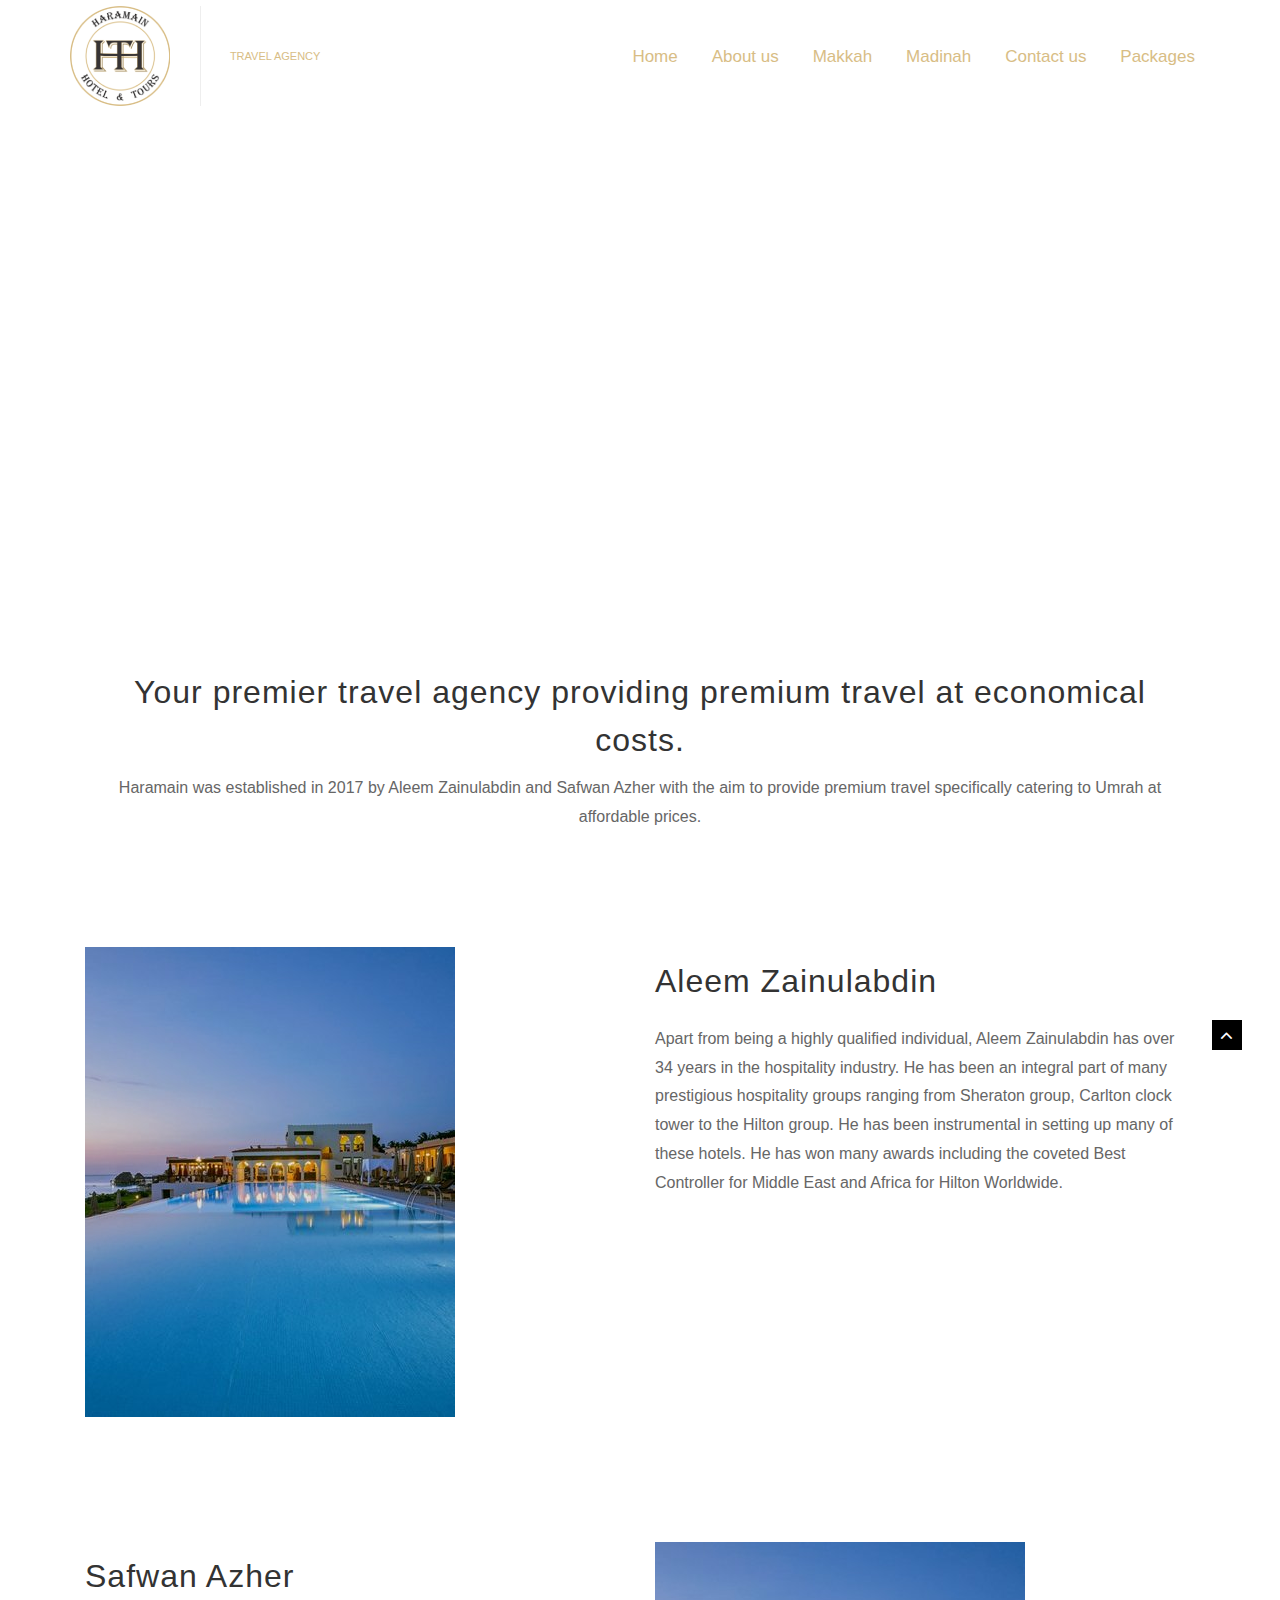
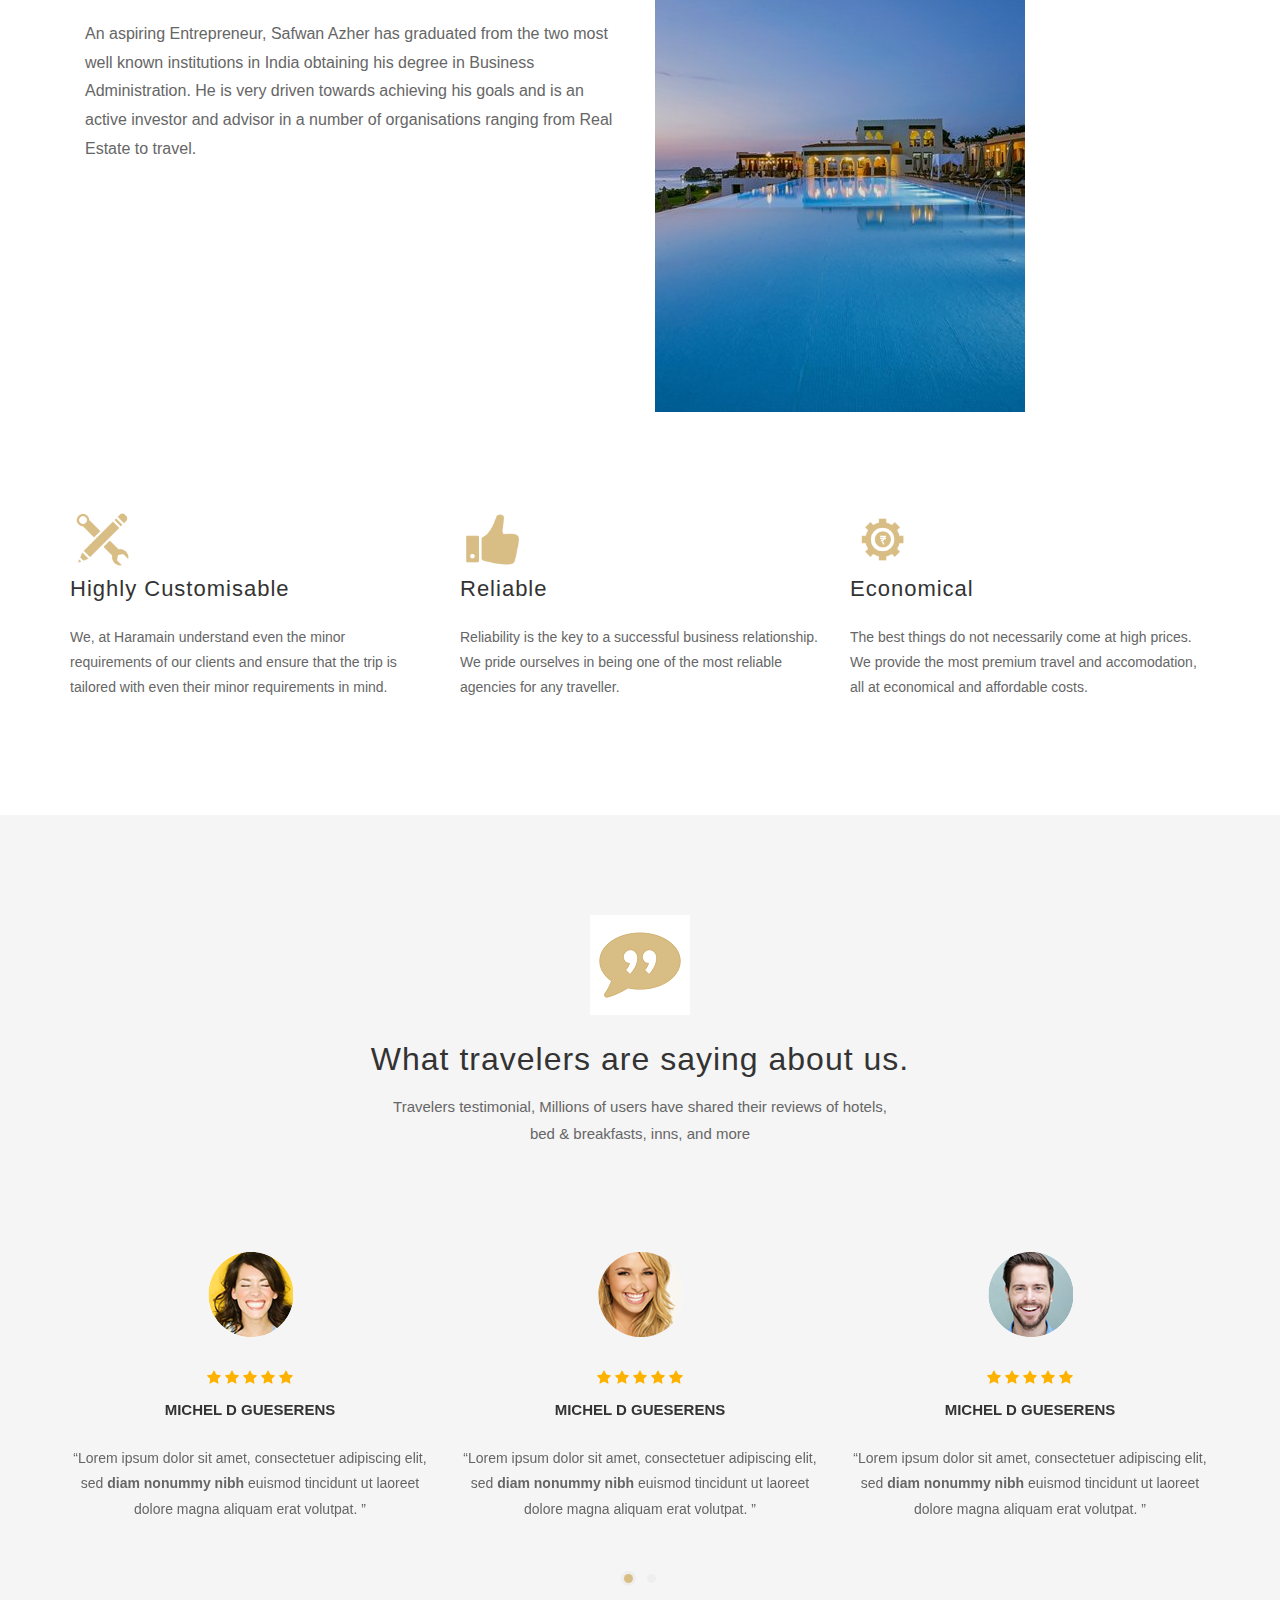
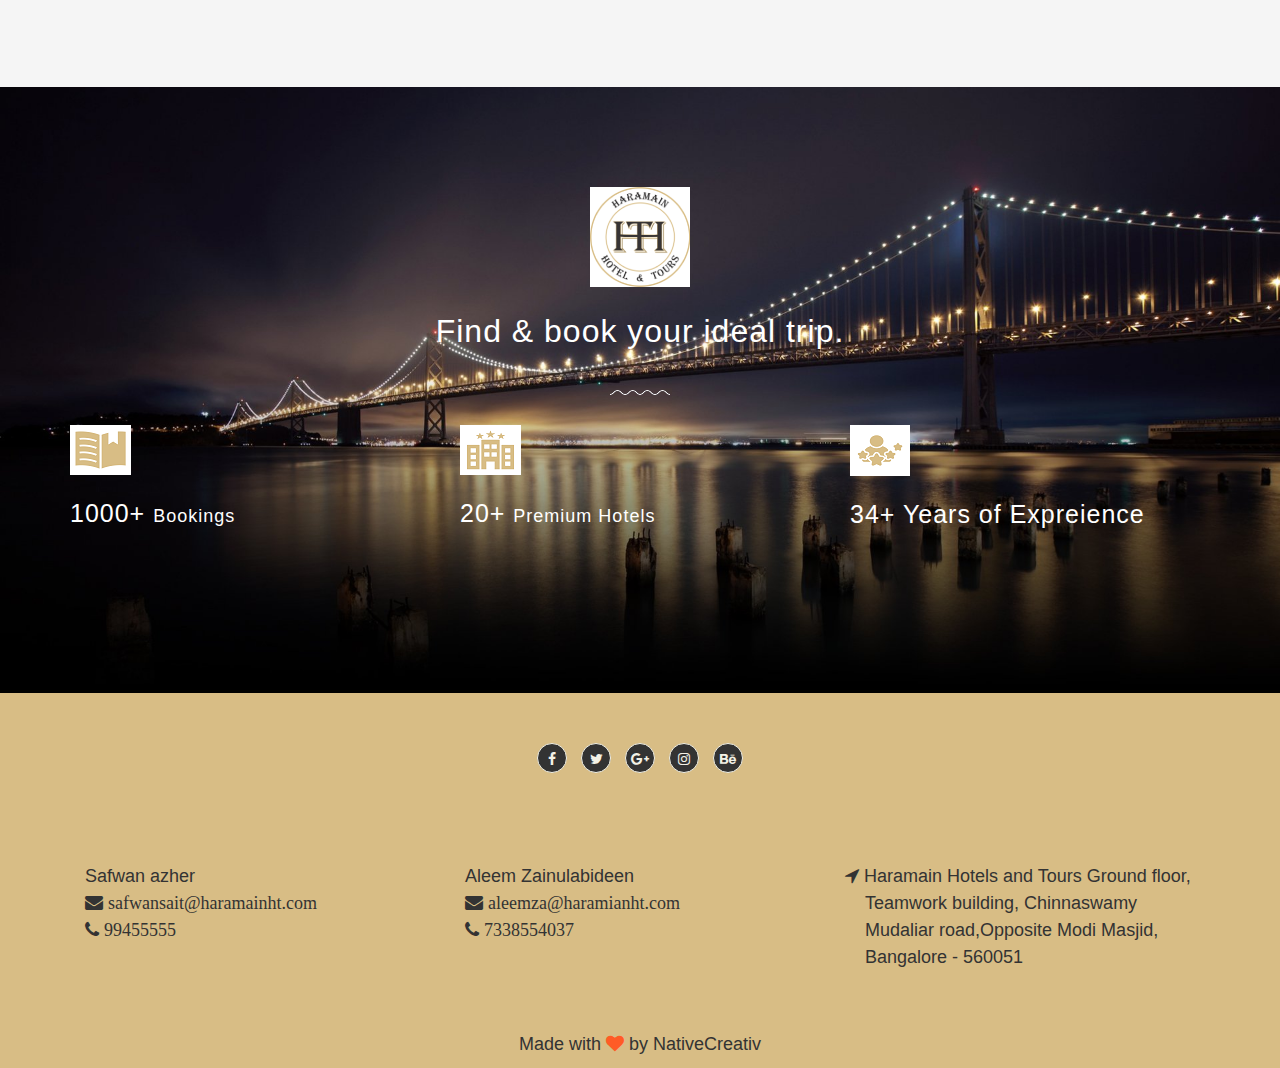
==== aboutus.html @ da14712a "images" ====
<!DOCTYPE html>
<!--[if IE 7]><html class="no-js ie7 oldie" lang="en-US"> <![endif]-->
<!--[if IE 8]><html class="no-js ie8 oldie" lang="en-US"> <![endif]-->
<!--[if gt IE 8]><!-->
<html lang="en">

<head>
    <meta charset="utf-8">
    <!--[if IE]><meta http-equiv="X-UA-Compatible" content="IE=edge"><![endif]-->
   
    <title>Travel Agency</title>
    <!-- Favicon -->
    <!-- <link rel="apple-touch-icon-precomposed" href="assets/ico/apple-touch-icon-144-precomposed.png">
        <link rel="shortcut icon" href="assets/ico/favicon.ico"> -->
    <!-- Minified CSS -->
    <link href="assets/css/style_min.css" rel="stylesheet" type="text/css">
    <!-- Color CSS -->
    <link href="assets/css/multicolors/theme-color.css" rel="stylesheet" id="theme-config-link">
    <!--[if lt IE 9]>
        <script src="assets/js/plugin/html5shiv.js"></script>
        <script src="assets/js/plugin/respond.js"></script>
        <![endif]-->
</head>

<body id="home" class="wide">
    <!-- WRAPPER -->
    <main class="wrapper">
        <!-- CONTENT AREA -->
        <article class="home-three">
            <!-- Main Header-1 Start -->
            <header class="main-header">
                <div class="header-fix-wrap header-1">
                    <div class="container rel-div">
                        <div class="logo">
                            <a href="index.html"> <img alt="" src="assets/images/logo/logo-1.png" /> </a>
                            <span>TRAVEL AGENCY</span>
                        </div>
                        <div class="responsive-toggle fa fa-bars"> </div>
                        <!-- Main Header Start -->
                        <div class="menu-bar">
                            <div class="responsive-toggle fa fa-bars"> </div>
                            <nav id="primary-navigation">
                                <ul class="primary-navbar">
                                    <li class=" active">
                                        <a href="index.html" role="button" aria-haspopup="true">Home</a>
                                    </li>
                                    <li class=" active">
                                        <a href="aboutus.html" role="button" aria-haspopup="true">About us</a>
                                    </li>
                                    <li class=" active">
                                        <a href="makkah.html" role="button" aria-haspopup="true">Makkah</a>
                                    </li>
                                    <li class=" active">
                                        <a href="madinah.html" role="button" aria-haspopup="true">Madinah</a>
                                    </li>
                                    <li class=" active">
                                        <a href="contactus.html" role="button" aria-haspopup="true">Contact us</a>
                                    </li>
                                    <li class=" active">
                                        <a href="package.html" role="button" aria-haspopup="true">Packages</a>
                                    </li>
                                </ul>
                            </nav>
                        </div>
                        <!-- / Main Header Ends -->
                    </div>
                </div>
            </header>
            <!-- / Main Header-1 Ends -->
            <!--Breadcrumb Section Start-->
            <section class="breadcrumb-bg bg-2 white-color">
                <div class="site-breadcumb ">
                    <div class="container ">
                        <div class="title-wrap-2">
                            <h2 class="section-title"> </h2>
                        </div>
                    </div>
                </div>
                <div class="container ">
                    <ol class="breadcrumb breadcrumb-menubar">
                        <li> <a href="#"> </a> </li>
                    </ol>
                </div>
            </section>
            <!--Breadcrumb Section End-->
            <!-- About Us Start -->
            <section class="sec-space-top about-us">
                <div class="container">
                    <div class="col-md-12">
                        <div class="info">
                            <h2 class="section-title" style="text-align:center;"> Your premier travel agency providing premium travel at economical costs.</h2>
                            <p class="fsz-16" style="text-align:center;"> Haramain was established in 2017 by Aleem Zainulabdin and Safwan Azher with the aim to provide premium travel specifically catering to Umrah at affordable prices. </p>
                        </div>
                    </div>
                </div>
                <div class="container sec-space-top">
                   <div class="col-md-6">
                        <div class="img">
                            <img alt="" src="assets/images/gallery/370x470-1.jpg" />
                        </div>
                    </div>
                    <div class="col-md-6">
                        <div class="info">
                            <h2 class="section-title pb-10"> Aleem Zainulabdin </h2>
                            <p class="fsz-16">Apart from being a highly qualified individual, Aleem Zainulabdin has over 34 years in the hospitality industry. He has been an integral part of many prestigious hospitality groups ranging from Sheraton group, Carlton clock tower to the Hilton group. He has been instrumental in setting up many of these hotels. He has won many awards including the coveted Best Controller for Middle East and Africa for Hilton Worldwide.</p>
                        </div>
                    </div>
                     
                </div>
                <div class="container sec-space-top">
                   
                    <div class="col-md-6">
                        <div class="info">
                            <h2 class="section-title pb-10"> Safwan Azher </h2>
                            <p class="fsz-16"> An aspiring Entrepreneur, Safwan Azher has graduated from the two most well known institutions in India obtaining his degree in Business Administration. He is very driven towards achieving his goals and is an active investor and advisor in a number of organisations ranging from Real Estate to travel.</p>
                        </div>
                    </div>
                     <div class="col-md-6">
                        <div class="img">
                            <img alt="" src="assets/images/gallery/370x470-1.jpg" />
                        </div>
                    </div>
                </div>
            </section>
            <!-- / About Us Ends -->
            <!-- Travel Agency Start -->
            <section class="sec-space-bottom agency">
                <div class="container">
                    <div class="row">
                        <div class="col-md-4 pt-70">
                            <div class="wrap">
                                <div class="img">
                                    <img alt="" src="assets/images/icons/customize.png" />
                                </div>
                                <div class="info">
                                    <h2 class="title-4"> Highly Customisable </h2>
                                    <p>We, at Haramain understand even the minor requirements of our clients and ensure that the trip is tailored with even their minor requirements in mind.</p>
                                </div>
                            </div>
                        </div>
                        <div class="col-md-4 pt-70">
                            <div class="wrap">
                                <div class="img">
                                    <img alt="" src="assets/images/icons/thumpsup.png" />
                                </div>
                                <div class="info">
                                    <h2 class="title-4"> Reliable </h2>
                                    <p>Reliability is the key to a successful business relationship. We pride ourselves in being one of the most reliable agencies for any traveller.</p>
                                </div>
                            </div>
                        </div>
                        <div class="col-md-4 pt-70">
                            <div class="wrap">
                                <div class="img">
                                    <img alt="" src="assets/images/icons/financial.png" />
                                </div>
                                <div class="info">
                                    <h2 class="title-4"> Economical </h2>
                                    <p>The best things do not necessarily come at high prices. We provide the most premium travel and accomodation, all at economical and affordable costs.</p>
                                </div>
                            </div>
                        </div>
                    </div>
                </div>
            </section>
            <!-- / Travel Agency Ends -->
            <!-- Testimonials Start -->
            <section class="testimonials-2 light-bg">
                <div class="container sec-space rel-div ">
                    <div class="title-wrap-2 text-center">
                        <img alt="" src="assets/images/icons/quotation.png" />
                        <h2 class="section-title pt-10"> What travelers are saying about us. </h2>
                        <p class="fsz-16"> Travelers testimonial, Millions of users have shared their reviews of hotels, bed & breakfasts, inns, and more </p>
                    </div>
                    <div class="pb-50">
                        <div class="owl-carousel testimonials-slider-2 dots-2">
                            <div class="item text-center pt-30">
                                <img src="assets/images/author/85x85-1.png" alt="" />
                                <div class="content">
                                    <span class="rating">
                                        <span class="star active"></span>
                                        <span class="star active"></span>
                                        <span class="star active"></span>
                                        <span class="star active"></span>
                                        <span class="star active"></span>
                                    </span>
                                    <h5 class="name"> MICHEL D GUESERENS</h5>
                                    <p>“Lorem ipsum dolor sit amet, consectetuer adipiscing elit, sed <strong> diam nonummy nibh </strong> euismod tincidunt ut laoreet dolore magna aliquam erat volutpat. ”</p>
                                </div>
                            </div>
                            <div class="item text-center pt-30">
                                <img src="assets/images/author/85x85-2.png" alt="" />
                                <div class="content">
                                    <span class="rating">
                                        <span class="star active"></span>
                                        <span class="star active"></span>
                                        <span class="star active"></span>
                                        <span class="star active"></span>
                                        <span class="star active"></span>
                                    </span>
                                    <h5 class="name"> MICHEL D GUESERENS</h5>
                                    <p>“Lorem ipsum dolor sit amet, consectetuer adipiscing elit, sed <strong> diam nonummy nibh </strong> euismod tincidunt ut laoreet dolore magna aliquam erat volutpat. ”</p>
                                </div>
                            </div>
                            <div class="item text-center pt-30">
                                <img src="assets/images/author/85x85-3.png" alt="" />
                                <div class="content">
                                    <span class="rating">
                                        <span class="star active"></span>
                                        <span class="star active"></span>
                                        <span class="star active"></span>
                                        <span class="star active"></span>
                                        <span class="star active"></span>
                                    </span>
                                    <h5 class="name"> MICHEL D GUESERENS</h5>
                                    <p>“Lorem ipsum dolor sit amet, consectetuer adipiscing elit, sed <strong> diam nonummy nibh </strong> euismod tincidunt ut laoreet dolore magna aliquam erat volutpat. ”</p>
                                </div>
                            </div>
                            <div class="item text-center pt-30">
                                <img src="assets/images/author/85x85-1.png" alt="" />
                                <div class="content">
                                    <span class="rating">
                                        <span class="star active"></span>
                                        <span class="star active"></span>
                                        <span class="star active"></span>
                                        <span class="star active"></span>
                                        <span class="star active"></span>
                                    </span>
                                    <h5 class="name"> MICHEL D GUESERENS</h5>
                                    <p>“Lorem ipsum dolor sit amet, consectetuer adipiscing elit, sed <strong> diam nonummy nibh </strong> euismod tincidunt ut laoreet dolore magna aliquam erat volutpat. ”</p>
                                </div>
                            </div>
                            <div class="item text-center pt-30">
                                <img src="assets/images/author/85x85-2.png" alt="" />
                                <div class="content">
                                    <span class="rating">
                                        <span class="star active"></span>
                                        <span class="star active"></span>
                                        <span class="star active"></span>
                                        <span class="star active"></span>
                                        <span class="star active"></span>
                                    </span>
                                    <h5 class="name"> MICHEL D GUESERENS</h5>
                                    <p>“Lorem ipsum dolor sit amet, consectetuer adipiscing elit, sed <strong> diam nonummy nibh </strong> euismod tincidunt ut laoreet dolore magna aliquam erat volutpat. ”</p>
                                </div>
                            </div>
                            <div class="item text-center pt-30">
                                <img src="assets/images/author/85x85-3.png" alt="" />
                                <div class="content">
                                    <span class="rating">
                                        <span class="star active"></span>
                                        <span class="star active"></span>
                                        <span class="star active"></span>
                                        <span class="star active"></span>
                                        <span class="star active"></span>
                                    </span>
                                    <h5 class="name"> MICHEL D GUESERENS</h5>
                                    <p>“Lorem ipsum dolor sit amet, consectetuer adipiscing elit, sed <strong> diam nonummy nibh </strong> euismod tincidunt ut laoreet dolore magna aliquam erat volutpat. ”</p>
                                </div>
                            </div>
                        </div>
                    </div>
                </div>
            </section>
            <!-- / Testimonials Ends -->
            <!-- Ideal Trip Start -->
            <section class="sec-space ideal-trip">
                <div class="container">
                    <div class="title-wrap-2 wave-line-2 text-center">
                        <img alt="" src="assets/images/logo/logo-1.png" />
                        <h2 class="section-title white-color pt-10"> Find & book your ideal trip. </h2>
                        
                    </div>
                    <!--  <img class="txt-img" alt="" src="assets/images/icons/text-2.png" /> -->
                    <div class="row">
                        <div class="col-md-4 col-sm-6 pb-50">
                            <div class="info">
                                <img alt="" src="assets/images/icons/booking.png" />
                                <h2 class="title-2 white-color pt-10">1000+ <span class="fsz-18"> Bookings </span> </h2>
                               
                            </div>
                        </div>
                        <div class="col-md-4 col-sm-6 pb-50">
                            <div class="info">
                                <img alt="" src="assets/images/icons/hotels.png" />
                                <h2 class="title-2 white-color pt-10">20+ <span class="fsz-18"> Premium Hotels </span> </h2>
                               
                            </div>
                        </div>
                        <div class="col-md-4 col-sm-6 pb-50">
                            <div class="info">
                                <img alt="" src="assets/images/icons/experience.png" />
                                <h2 class="title-2 white-color pt-10">34+ <span class="fsz-18"> </span> Years of Expreience </h2>
                                
                            </div>
                        </div>
                    </div>
                </div>
            </section>
            <!-- Ideal Trip Ends -->
            <!-- Patners Start -->
            <!-- / Patners Ends -->
            <!-- Subscribe Start -->
            <!-- / Subscribe Ends -->
        </article>
        <!-- / CONTENT AREA -->
        <!-- FOOTER -->
        <footer class="page-footer theme-color-bg">
            <div class="container">
                <div class="text-center ptb-50">
                    <ul class="list-items social-icons-1 mb-30">
                        <li> <a href="#" class="fa fa-facebook"></a> </li>
                        <li> <a href="#" class="fa fa-twitter"></a> </li>
                        <li> <a href="#" class="fa fa-google-plus"></a> </li>
                        <li> <a href="#" class="fa fa-instagram"></a> </li>
                        <li> <a href="#" class="fa fa-behance"></a> </li>
                    </ul>
                </div>
                <div class="col-md-4 col-sm-6 pb-50 black-color">
                    <h4>Safwan azher<br>
                        <i class="fa fa-envelope">&nbsp;safwansait@haramainht.com</i><br>
                        <i class="fa fa-phone">&nbsp;99455555</i></h4>
                </div>
                <div class="col-md-4 col-sm-6 pb-50 black-color">
                    <h4>Aleem Zainulabideen<br>
                        <i class="fa fa-envelope">&nbsp;aleemza@haramianht.com</i><br>
                        <i class="fa fa-phone">&nbsp;7338554037</i></h4>
                </div>
                <div class="col-md-4 col-sm-6 pb-50 black-color">
                    <h4><i class="fa fa-location-arrow "></i>&nbsp;Haramain Hotels and Tours Ground floor,<br>
                        &nbsp;&nbsp;&nbsp;&nbsp;Teamwork building, Chinnaswamy <br>
                        &nbsp;&nbsp;&nbsp;&nbsp;Mudaliar road,Opposite Modi Masjid,
                        &nbsp;&nbsp;&nbsp;&nbsp;Bangalore - 560051</h4>
                </div>
                <div class="row text-center black-color">
                    <h4>Made with <i class="fa fa-heart red-clr"></i> by NativeCreativ</h4>
                </div>
            </div>
        </footer>
        <div id="to-top" class="to-top"> <i class="fa fa-angle-up"></i> </div>
    </main>
    <!-- /WRAPPER -->
    <!-- JS Global -->
    <script src='assets/js/plugin/jquery-2.2.4.min.js'></script>
    <script src='assets/js/plugin/bootstrap.min.js'></script>
    <script src='assets/js/plugin/bootstrap-select.min.js'></script>
    <script src='assets/js/plugin/bootstrap-datepicker.js'></script>
    <script src='assets/js/plugin/owl.carousel.min.js'></script>
    <script src="assets/js/plugin/jquery.magnify.js" type="text/javascript"></script>
    <script src='assets/js/plugin/isotope.pkgd.min.js'></script>
    <script src="assets/js/plugin/masonry.pkgd.min.js" type="text/javascript"></script>
    <!-- Custom JS -->
    <script src="assets/js/theme.js" type="text/javascript"></script>
    <!--[if (gte IE 9)|!(IE)]><!-->
    <script src="assets/js/jquery.cookie.js"></script>
    <!--<![endif]-->
</body>

</html>
---- assets/css/style_min.css ----
/***************************
File generated by shrinker.ch
DateTime: 2017-10-03, 15:43:22
File list:
* bootstrap-select.min.css
* datepicker.css
* jquery.countdown.css
* magnify.css
* owl.carousel.min.css
* font-awesome.min.css
* bootstrap.min.css
* animate.css
* style.css
*****************************/


/*!
* Bootstrap-select v1.11.2 (http://silviomoreto.github.io/bootstrap-select)
*
* Copyright 2013-2016 bootstrap-select
* Licensed under MIT (https://github.com/silviomoreto/bootstrap-select/blob/master/LICENSE)
*/

select.bs-select-hidden,
select.selectpicker {
	display: none!important
}

.bootstrap-select {
	width: 220px\9
}

.bootstrap-select>.dropdown-toggle {
	width: 100%;
	padding-right: 25px;
	z-index: 1
}

.bootstrap-select>.dropdown-toggle.bs-placeholder,
.bootstrap-select>.dropdown-toggle.bs-placeholder:active,
.bootstrap-select>.dropdown-toggle.bs-placeholder:focus,
.bootstrap-select>.dropdown-toggle.bs-placeholder:hover {
	color: #999
}

.bootstrap-select>select {
	position: absolute!important;
	bottom: 0;
	left: 50%;
	display: block!important;
	width: .5px!important;
	height: 100%!important;
	padding: 0!important;
	opacity: 0!important;
	border: 0
}

.bootstrap-select>select.mobile-device {
	top: 0;
	left: 0;
	display: block!important;
	width: 100%!important;
	z-index: 2
}

.error .bootstrap-select .dropdown-toggle,
.has-error .bootstrap-select .dropdown-toggle {
	border-color: #b94a48
}

.bootstrap-select.fit-width {
	width: auto!important
}

.bootstrap-select:not([class*=col-]):not([class*=form-control]):not(.input-group-btn) {
	width: 220px
}

.bootstrap-select .dropdown-toggle:focus {
	outline: thin dotted #333!important;
	outline: 5px auto -webkit-focus-ring-color!important;
	outline-offset: -2px
}

.bootstrap-select.form-control {
	margin-bottom: 0;
	padding: 0;
	border: 0
}

.bootstrap-select.form-control:not([class*=col-]) {
	width: 100%
}

.bootstrap-select.form-control.input-group-btn {
	z-index: auto
}

.bootstrap-select.form-control.input-group-btn:not(:first-child):not(:last-child)>.btn {
	border-radius: 0
}

.bootstrap-select.btn-group:not(.input-group-btn),
.bootstrap-select.btn-group[class*=col-] {
	float: none;
	display: inline-block;
	margin-left: 0
}

.bootstrap-select.btn-group.dropdown-menu-right,
.bootstrap-select.btn-group[class*=col-].dropdown-menu-right,
.row .bootstrap-select.btn-group[class*=col-].dropdown-menu-right {
	float: right
}

.form-group .bootstrap-select.btn-group,
.form-horizontal .bootstrap-select.btn-group,
.form-inline .bootstrap-select.btn-group {
	margin-bottom: 0
}

.form-group-lg .bootstrap-select.btn-group.form-control,
.form-group-sm .bootstrap-select.btn-group.form-control {
	padding: 0
}

.form-inline .bootstrap-select.btn-group .form-control {
	width: 100%
}

.bootstrap-select.btn-group.disabled,
.bootstrap-select.btn-group>.disabled {
	cursor: not-allowed
}

.bootstrap-select.btn-group.disabled:focus,
.bootstrap-select.btn-group>.disabled:focus {
	outline: 0!important
}

.bootstrap-select.btn-group.bs-container {
	position: absolute;
	height: 0!important;
	padding: 0!important
}

.bootstrap-select.btn-group.bs-container .dropdown-menu {
	z-index: 1060
}

.bootstrap-select.btn-group .dropdown-toggle .filter-option {
	display: inline-block;
	overflow: hidden;
	width: 100%;
	text-align: left
}

.bootstrap-select.btn-group .dropdown-toggle .caret {
	position: absolute;
	top: 50%;
	right: 12px;
	margin-top: -2px;
	vertical-align: middle
}

.bootstrap-select.btn-group[class*=col-] .dropdown-toggle {
	width: 100%
}

.bootstrap-select.btn-group .dropdown-menu {
	min-width: 100%;
	-webkit-box-sizing: border-box;
	-moz-box-sizing: border-box;
	box-sizing: border-box
}

.bootstrap-select.btn-group .dropdown-menu.inner {
	position: static;
	float: none;
	border: 0;
	padding: 0;
	margin: 0;
	border-radius: 0;
	-webkit-box-shadow: none;
	box-shadow: none
}

.bootstrap-select.btn-group .dropdown-menu li {
	position: relative
}

.bootstrap-select.btn-group .dropdown-menu li.active small {
	color: #fff
}

.bootstrap-select.btn-group .dropdown-menu li.disabled a {
	cursor: not-allowed
}

.bootstrap-select.btn-group .dropdown-menu li a {
	cursor: pointer;
	-webkit-user-select: none;
	-moz-user-select: none;
	-ms-user-select: none;
	user-select: none
}

.bootstrap-select.btn-group .dropdown-menu li a.opt {
	position: relative;
	padding-left: 2.25em
}

.bootstrap-select.btn-group .dropdown-menu li a span.check-mark {
	display: none
}

.bootstrap-select.btn-group .dropdown-menu li a span.text {
	display: inline-block
}

.bootstrap-select.btn-group .dropdown-menu li small {
	padding-left: .5em
}

.bootstrap-select.btn-group .dropdown-menu .notify {
	position: absolute;
	bottom: 5px;
	width: 96%;
	margin: 0 2%;
	min-height: 26px;
	padding: 3px 5px;
	background: #f5f5f5;
	border: 1px solid #e3e3e3;
	-webkit-box-shadow: inset 0 1px 1px rgba(0, 0, 0, .05);
	box-shadow: inset 0 1px 1px rgba(0, 0, 0, .05);
	pointer-events: none;
	opacity: .9;
	-webkit-box-sizing: border-box;
	-moz-box-sizing: border-box;
	box-sizing: border-box
}

.bootstrap-select.btn-group .no-results {
	padding: 3px;
	background: #f5f5f5;
	margin: 0 5px;
	white-space: nowrap
}

.bootstrap-select.btn-group.fit-width .dropdown-toggle .filter-option {
	position: static
}

.bootstrap-select.btn-group.fit-width .dropdown-toggle .caret {
	position: static;
	top: auto;
	margin-top: -1px
}

.bootstrap-select.btn-group.show-tick .dropdown-menu li.selected a span.check-mark {
	position: absolute;
	display: inline-block;
	right: 15px;
	margin-top: 5px
}

.bootstrap-select.btn-group.show-tick .dropdown-menu li a span.text {
	margin-right: 34px
}

.bootstrap-select.show-menu-arrow.open>.dropdown-toggle {
	z-index: 1061
}

.bootstrap-select.show-menu-arrow .dropdown-toggle:before {
	content: '';
	border-left: 7px solid transparent;
	border-right: 7px solid transparent;
	border-bottom: 7px solid rgba(204, 204, 204, .2);
	position: absolute;
	bottom: -4px;
	left: 9px;
	display: none
}

.bootstrap-select.show-menu-arrow .dropdown-toggle:after {
	content: '';
	border-left: 6px solid transparent;
	border-right: 6px solid transparent;
	border-bottom: 6px solid #fff;
	position: absolute;
	bottom: -4px;
	left: 10px;
	display: none
}

.bootstrap-select.show-menu-arrow.dropup .dropdown-toggle:before {
	bottom: auto;
	top: -3px;
	border-top: 7px solid rgba(204, 204, 204, .2);
	border-bottom: 0
}

.bootstrap-select.show-menu-arrow.dropup .dropdown-toggle:after {
	bottom: auto;
	top: -3px;
	border-top: 6px solid #fff;
	border-bottom: 0
}

.bootstrap-select.show-menu-arrow.pull-right .dropdown-toggle:before {
	right: 12px;
	left: auto
}

.bootstrap-select.show-menu-arrow.pull-right .dropdown-toggle:after {
	right: 13px;
	left: auto
}

.bootstrap-select.show-menu-arrow.open>.dropdown-toggle:after,
.bootstrap-select.show-menu-arrow.open>.dropdown-toggle:before {
	display: block
}

.bs-actionsbox,
.bs-donebutton,
.bs-searchbox {
	padding: 4px 8px
}

.bs-actionsbox {
	width: 100%;
	-webkit-box-sizing: border-box;
	-moz-box-sizing: border-box;
	box-sizing: border-box
}

.bs-actionsbox .btn-group button {
	width: 50%
}

.bs-donebutton {
	float: left;
	width: 100%;
	-webkit-box-sizing: border-box;
	-moz-box-sizing: border-box;
	box-sizing: border-box
}

.bs-donebutton .btn-group button {
	width: 100%
}

.bs-searchbox+.bs-actionsbox {
	padding: 0 8px 4px
}

.bs-searchbox .form-control {
	margin-bottom: 0;
	width: 100%;
	float: none
}


/*!
* Datepicker for Bootstrap
*
* Copyright 2012 Stefan Petre
* Licensed under the Apache License v2.0
* http://www.apache.org/licenses/LICENSE-2.0
*
*/

.datepicker {
	top: 0;
	left: 0;
	padding: 4px;
	margin-top: 1px;
	-webkit-border-radius: 4px;
	-moz-border-radius: 4px;
	border-radius: 4px
}

.datepicker:before {
	content: '';
	display: inline-block;
	border-left: 7px solid transparent;
	border-right: 7px solid transparent;
	border-bottom: 7px solid #ccc;
	border-bottom-color: rgba(0, 0, 0, 0.2);
	position: absolute;
	top: -7px;
	left: 6px
}

.datepicker:after {
	content: '';
	display: inline-block;
	border-left: 6px solid transparent;
	border-right: 6px solid transparent;
	border-bottom: 6px solid #fff;
	position: absolute;
	top: -6px;
	left: 7px
}

.datepicker>div {
	display: none
}

.datepicker table {
	width: 100%;
	margin: 0
}

.datepicker td,
.datepicker th {
	text-align: center;
	width: 20px;
	height: 20px;
	-webkit-border-radius: 4px;
	-moz-border-radius: 4px;
	border-radius: 4px
}

.datepicker td.day:hover {
	background: #eee;
	cursor: pointer
}

.datepicker td.day.disabled {
	color: #eee
}

.datepicker td.old,
.datepicker td.new {
	color: #999
}

.datepicker td.active,
.datepicker td.active:hover {
	color: #fff;
	background-color: #006dcc;
	background-image: -moz-linear-gradient(top, #08c, #04c);
	background-image: -webkit-gradient(linear, 0 0, 0 100%, from(#08c), to(#04c));
	background-image: -webkit-linear-gradient(top, #08c, #04c);
	background-image: -o-linear-gradient(top, #08c, #04c);
	background-image: linear-gradient(to bottom, #08c, #04c);
	background-repeat: repeat-x;
	filter: progid:DXImageTransform.Microsoft.gradient(startColorstr='#ff0088cc', endColorstr='#ff0044cc', GradientType=0);
	border-color: #04c #0044cc #002a80;
	border-color: rgba(0, 0, 0, 0.1) rgba(0, 0, 0, 0.1) rgba(0, 0, 0, 0.25);
	*background-color: #04c;
	filter: progid:DXImageTransform.Microsoft.gradient(enabled=false);
	color: #fff;
	text-shadow: 0 -1px 0 rgba(0, 0, 0, 0.25)
}

.datepicker td.active:hover,
.datepicker td.active:hover:hover,
.datepicker td.active:focus,
.datepicker td.active:hover:focus,
.datepicker td.active:active,
.datepicker td.active:hover:active,
.datepicker td.active.active,
.datepicker td.active:hover.active,
.datepicker td.active.disabled,
.datepicker td.active:hover.disabled,
.datepicker td.active[disabled],
.datepicker td.active:hover[disabled] {
	color: #fff;
	background-color: #04c;
	*background-color: #003bb3
}

.datepicker td.active:active,
.datepicker td.active:hover:active,
.datepicker td.active.active,
.datepicker td.active:hover.active {
	background-color: #039 \9
}

.datepicker td span {
	display: block;
	width: 47px;
	height: 54px;
	line-height: 54px;
	float: left;
	margin: 2px;
	cursor: pointer;
	-webkit-border-radius: 4px;
	-moz-border-radius: 4px;
	border-radius: 4px
}

.datepicker td span:hover {
	background: #eee
}

.datepicker td span.active {
	color: #fff;
	background-color: #006dcc;
	background-image: -moz-linear-gradient(top, #08c, #04c);
	background-image: -webkit-gradient(linear, 0 0, 0 100%, from(#08c), to(#04c));
	background-image: -webkit-linear-gradient(top, #08c, #04c);
	background-image: -o-linear-gradient(top, #08c, #04c);
	background-image: linear-gradient(to bottom, #08c, #04c);
	background-repeat: repeat-x;
	filter: progid:DXImageTransform.Microsoft.gradient(startColorstr='#ff0088cc', endColorstr='#ff0044cc', GradientType=0);
	border-color: #04c #0044cc #002a80;
	border-color: rgba(0, 0, 0, 0.1) rgba(0, 0, 0, 0.1) rgba(0, 0, 0, 0.25);
	*background-color: #04c;
	filter: progid:DXImageTransform.Microsoft.gradient(enabled=false);
	color: #fff;
	text-shadow: 0 -1px 0 rgba(0, 0, 0, 0.25)
}

.datepicker td span.active:hover,
.datepicker td span.active:focus,
.datepicker td span.active:active,
.datepicker td span.active.active,
.datepicker td span.active.disabled,
.datepicker td span.active[disabled] {
	color: #fff;
	background-color: #04c;
	*background-color: #003bb3
}

.datepicker td span.active:active,
.datepicker td span.active.active {
	background-color: #039 \9
}

.datepicker td span.old {
	color: #999
}

.datepicker th.switch {
	width: 145px
}

.datepicker th.next,
.datepicker th.prev {
	font-size: 21px
}

.datepicker thead tr:first-child th {
	cursor: pointer
}

.datepicker thead tr:first-child th:hover {
	background: #eee
}

.input-append.date .add-on i,
.input-prepend.date .add-on i {
	display: block;
	cursor: pointer;
	width: 16px;
	height: 16px
}

.is-countdown {
	border: 1px solid #ccc;
	background-color: #eee
}

.countdown-rtl {
	direction: rtl
}

.countdown-holding span {
	color: #888
}

.countdown-row {
	clear: both;
	width: 100%;
	padding: 0 2px;
	text-align: center
}

.countdown-show1 .countdown-section {
	width: 98%
}

.countdown-show2 .countdown-section {
	width: 48%
}

.countdown-show3 .countdown-section {
	width: 32.5%
}

.countdown-show4 .countdown-section {
	width: 24.5%
}

.countdown-show5 .countdown-section {
	width: 19.5%
}

.countdown-show6 .countdown-section {
	width: 16.25%
}

.countdown-show7 .countdown-section {
	width: 14%
}

.countdown-section {
	display: block;
	float: left;
	font-size: 75%;
	text-align: center
}

.countdown-amount {
	font-size: 200%
}

.countdown-period {
	display: block
}

.countdown-descr {
	display: block;
	width: 100%
}

.mfp-bg {
	top: 0;
	left: 0;
	width: 100%;
	height: 100%;
	z-index: 502;
	overflow: hidden;
	position: fixed;
	background: #0b0b0b;
	opacity: .8;
	filter: alpha(opacity=80)
}

.mfp-wrap {
	top: 0;
	left: 0;
	width: 100%;
	height: 100%;
	z-index: 503;
	position: fixed;
	outline: none!important;
	-webkit-backface-visibility: hidden
}

.mfp-container {
	height: 100%;
	text-align: center;
	position: absolute;
	width: 100%;
	height: 100%;
	left: 0;
	top: 0;
	padding: 0 8px;
	-webkit-box-sizing: border-box;
	-moz-box-sizing: border-box;
	box-sizing: border-box
}

.mfp-container:before {
	content: '';
	display: inline-block;
	height: 100%;
	vertical-align: middle
}

.mfp-align-top .mfp-container:before {
	display: none
}

.mfp-content {
	position: relative;
	display: inline-block;
	vertical-align: middle;
	margin: 0 auto;
	text-align: left
}

.mfp-inline-holder .mfp-content,
.mfp-ajax-holder .mfp-content {
	width: 100%;
	cursor: auto
}

.mfp-ajax-cur {
	cursor: progress
}

.mfp-zoom-out-cur,
.mfp-zoom-out-cur .mfp-image-holder .mfp-close {
	cursor: -moz-zoom-out;
	cursor: -webkit-zoom-out;
	cursor: zoom-out
}

.mfp-zoom {
	cursor: pointer;
	cursor: -webkit-zoom-in;
	cursor: -moz-zoom-in;
	cursor: zoom-in
}

.mfp-auto-cursor .mfp-content {
	cursor: auto
}

.mfp-close,
.mfp-arrow,
.mfp-preloader,
.mfp-counter {
	-webkit-user-select: none;
	-moz-user-select: none;
	user-select: none
}

.mfp-loading.mfp-figure {
	display: none
}

.mfp-hide {
	display: none
}

.mfp-preloader {
	color: #ccc;
	position: absolute;
	top: 50%;
	width: auto;
	text-align: center;
	margin-top: -0.8em;
	left: 8px;
	right: 8px
}

.mfp-preloader a {
	color: #ccc
}

.mfp-preloader a:hover {
	color: white
}

.mfp-s-ready .mfp-preloader {
	display: none
}

.mfp-s-error .mfp-content {
	display: none
}

button.mfp-close,
button.mfp-arrow {
	overflow: visible;
	cursor: pointer;
	background: transparent;
	border: 0;
	-webkit-appearance: none;
	display: block;
	padding: 0
}

button::-moz-focus-inner {
	padding: 0;
	border: 0
}

.mfp-close {
	width: 44px;
	height: 44px;
	line-height: 44px;
	position: absolute;
	right: 0;
	top: 0;
	text-decoration: none;
	text-align: center;
	opacity: .65;
	padding: 0 0 18px 10px;
	color: #fff;
	font-style: normal;
	font-size: 28px;
	font-family: Arial, Baskerville, monospace
}

.mfp-close:hover,
.mfp-close:focus {
	opacity: 1
}

.mfp-close:active {
	top: 1px
}

.mfp-close-btn-in .mfp-close {
	color: #333
}

.mfp-image-holder .mfp-close,
.mfp-iframe-holder .mfp-close {
	color: #fff;
	right: -6px;
	text-align: right;
	padding-right: 6px;
	width: 100%
}

.mfp-counter {
	position: absolute;
	top: 0;
	right: 0;
	color: #ccc;
	font-size: 12px;
	line-height: 18px
}

.mfp-arrow {
	position: absolute;
	top: 0;
	opacity: .65;
	margin: 0;
	top: 50%;
	margin-top: -55px;
	padding: 0;
	width: 90px;
	height: 110px;
	-webkit-tap-highlight-color: rgba(0, 0, 0, 0)
}

.mfp-arrow:active {
	margin-top: -54px
}

.mfp-arrow:hover,
.mfp-arrow:focus {
	opacity: 1
}

.mfp-arrow:before,
.mfp-arrow:after,
.mfp-arrow .mfp-b,
.mfp-arrow .mfp-a {
	content: '';
	display: block;
	width: 0;
	height: 0;
	position: absolute;
	left: 0;
	top: 0;
	margin-top: 35px;
	margin-left: 35px;
	border: solid transparent
}

.mfp-arrow:after,
.mfp-arrow .mfp-a {
	opacity: .8;
	border-top-width: 12px;
	border-bottom-width: 12px;
	top: 8px
}

.mfp-arrow:before,
.mfp-arrow .mfp-b {
	border-top-width: 20px;
	border-bottom-width: 20px
}

.mfp-arrow-left {
	left: 0
}

.mfp-arrow-left:after,
.mfp-arrow-left .mfp-a {
	border-right: 12px solid #000;
	left: 5px
}

.mfp-arrow-left:before,
.mfp-arrow-left .mfp-b {
	border-right: 20px solid white
}

.mfp-arrow-right {
	right: 0
}

.mfp-arrow-right:after,
.mfp-arrow-right .mfp-a {
	border-left: 12px solid #000;
	left: 3px
}

.mfp-arrow-right:before,
.mfp-arrow-right .mfp-b {
	border-left: 20px solid white
}

.mfp-iframe-holder {
	padding-top: 40px;
	padding-bottom: 40px
}

.mfp-iframe-holder .mfp-content {
	line-height: 0;
	width: 100%;
	max-width: 900px
}

.mfp-iframe-scaler {
	width: 100%;
	height: 0;
	overflow: hidden;
	padding-top: 56.25%
}

.mfp-iframe-scaler iframe {
	position: absolute;
	top: -3px;
	left: 0;
	width: 100%;
	height: 100%;
	box-shadow: 0 0 8px rgba(0, 0, 0, 0.6);
	background: black
}

.mfp-iframe-holder .mfp-close {
	top: -43px
}

img.mfp-img {
	width: auto;
	max-width: 100%;
	height: auto;
	display: block;
	line-height: 0;
	-webkit-box-sizing: border-box;
	-moz-box-sizing: border-box;
	box-sizing: border-box;
	padding: 40px 0;
	margin: 0 auto
}

.mfp-figure:after {
	content: '';
	position: absolute;
	left: 0;
	top: 40px;
	bottom: 40px;
	display: block;
	right: 0;
	width: auto;
	height: auto;
	z-index: -1;
	box-shadow: 0 0 8px rgba(0, 0, 0, 0.6)
}

.mfp-figure {
	line-height: 0
}

.mfp-bottom-bar {
	margin-top: -36px;
	position: absolute;
	top: 100%;
	left: 0;
	width: 100%;
	cursor: auto
}

.mfp-title {
	text-align: left;
	line-height: 18px;
	color: #f3f3f3
}

.mfp-figure small {
	color: #bdbdbd;
	display: block;
	font-size: 12px;
	line-height: 14px
}

.mfp-image-holder .mfp-content {
	max-width: 100%
}

.mfp-gallery .mfp-image-holder .mfp-figure {
	cursor: pointer
}

@media screen and (max-width:800px) and (orientation:landscape),
screen and (max-height:300px) {
	.mfp-img-mobile .mfp-image-holder {
		padding-left: 0;
		padding-right: 0
	}
	.mfp-img-mobile img.mfp-img {
		padding: 0
	}
	.mfp-img-mobile .mfp-figure:after {
		top: 0;
		bottom: 0
	}
	.mfp-img-mobile .mfp-bottom-bar {
		background: rgba(0, 0, 0, 0.6);
		bottom: 0;
		margin: 0;
		top: auto;
		padding: 3px 5px;
		position: fixed;
		-webkit-box-sizing: border-box;
		-moz-box-sizing: border-box;
		box-sizing: border-box
	}
	.mfp-img-mobile .mfp-bottom-bar:empty {
		padding: 0
	}
	.mfp-img-mobile .mfp-counter {
		right: 5px;
		top: 3px
	}
	.mfp-img-mobile .mfp-close {
		top: 0;
		right: 0;
		width: 35px;
		height: 35px;
		line-height: 35px;
		background: rgba(0, 0, 0, 0.6);
		position: fixed;
		text-align: center;
		padding: 0
	}
	.mfp-img-mobile .mfp-figure small {
		display: inline;
		margin-left: 5px
	}
}

@media all and (max-width:800px) {
	.mfp-arrow {
		-webkit-transform: scale(0.75);
		transform: scale(0.75)
	}
	.mfp-arrow-left {
		-webkit-transform-origin: 0 0;
		transform-origin: 0 0
	}
	.mfp-arrow-right {
		-webkit-transform-origin: 100%;
		transform-origin: 100%
	}
	.mfp-container {
		padding-left: 6px;
		padding-right: 6px
	}
}

.mfp-ie7 .mfp-img {
	padding: 0
}

.mfp-ie7 .mfp-bottom-bar {
	width: 600px;
	left: 50%;
	margin-left: -300px;
	margin-top: 5px;
	padding-bottom: 5px
}

.mfp-ie7 .mfp-container {
	padding: 0
}

.mfp-ie7 .mfp-content {
	padding-top: 44px
}

.mfp-ie7 .mfp-close {
	top: 0;
	right: 0;
	padding-top: 0
}

.owl-carousel,
.owl-carousel .owl-item {
	-webkit-tap-highlight-color: transparent;
	position: relative
}

.owl-carousel {
	display: none;
	width: 100%;
	z-index: 1
}

.owl-carousel .owl-stage {
	position: relative;
	-ms-touch-action: pan-Y;
	-moz-backface-visibility: hidden
}

.owl-carousel .owl-stage:after {
	content: ".";
	display: block;
	clear: both;
	visibility: hidden;
	line-height: 0;
	height: 0
}

.owl-carousel .owl-stage-outer {
	position: relative;
	overflow: hidden;
	-webkit-transform: translate3d(0, 0, 0)
}

.owl-carousel .owl-item,
.owl-carousel .owl-wrapper {
	-webkit-backface-visibility: hidden;
	-moz-backface-visibility: hidden;
	-ms-backface-visibility: hidden;
	-webkit-transform: translate3d(0, 0, 0);
	-moz-transform: translate3d(0, 0, 0);
	-ms-transform: translate3d(0, 0, 0)
}

.owl-carousel .owl-item {
	min-height: 1px;
	float: left;
	-webkit-backface-visibility: hidden;
	-webkit-touch-callout: none
}

.owl-carousel .owl-item img {
	display: block;
	width: 100%
}

.owl-carousel .owl-dots.disabled,
.owl-carousel .owl-nav.disabled {
	display: none
}

.no-js .owl-carousel,
.owl-carousel.owl-loaded {
	display: block
}

.owl-carousel .owl-dot,
.owl-carousel .owl-nav .owl-next,
.owl-carousel .owl-nav .owl-prev {
	cursor: pointer;
	cursor: hand;
	-webkit-user-select: none;
	-khtml-user-select: none;
	-moz-user-select: none;
	-ms-user-select: none;
	user-select: none
}

.owl-carousel.owl-loading {
	opacity: 0;
	display: block
}

.owl-carousel.owl-hidden {
	opacity: 0
}

.owl-carousel.owl-refresh .owl-item {
	visibility: hidden
}

.owl-carousel.owl-drag .owl-item {
	-webkit-user-select: none;
	-moz-user-select: none;
	-ms-user-select: none;
	user-select: none
}

.owl-carousel.owl-grab {
	cursor: move;
	cursor: grab
}

.owl-carousel.owl-rtl {
	direction: rtl
}

.owl-carousel.owl-rtl .owl-item {
	float: right
}

.owl-carousel .animated {
	animation-duration: 1s;
	animation-fill-mode: both
}

.owl-carousel .owl-animated-in {
	z-index: 0
}

.owl-carousel .owl-animated-out {
	z-index: 1
}

.owl-carousel .fadeOut {
	animation-name: fadeOut
}

@keyframes fadeOut {
	0% {
		opacity: 1
	}
	100% {
		opacity: 0
	}
}

.owl-height {
	transition: height .5s ease-in-out
}

.owl-carousel .owl-item .owl-lazy {
	opacity: 0;
	transition: opacity .4s ease
}

.owl-carousel .owl-item img.owl-lazy {
	transform-style: preserve-3d
}

.owl-carousel .owl-video-wrapper {
	position: relative;
	height: 100%;
	background: #000
}

.owl-carousel .owl-video-play-icon {
	position: absolute;
	height: 80px;
	width: 80px;
	left: 50%;
	top: 50%;
	margin-left: -40px;
	margin-top: -40px;
	background: url(owl.video.play.html) no-repeat;
	cursor: pointer;
	z-index: 1;
	-webkit-backface-visibility: hidden;
	transition: transform .1s ease
}

.owl-carousel .owl-video-play-icon:hover {
	-ms-transform: scale(1.3, 1.3);
	transform: scale(1.3, 1.3)
}

.owl-carousel .owl-video-playing .owl-video-play-icon,
.owl-carousel .owl-video-playing .owl-video-tn {
	display: none
}

.owl-carousel .owl-video-tn {
	opacity: 0;
	height: 100%;
	background-position: center center;
	background-repeat: no-repeat;
	background-size: contain;
	transition: opacity .4s ease
}

.owl-carousel .owl-video-frame {
	position: relative;
	z-index: 1;
	height: 100%;
	width: 100%
}


/*!
* Font Awesome 4.7.0 by @davegandy - http://fontawesome.io - @fontawesome
* License - http://fontawesome.io/license (Font: SIL OFL 1.1, CSS: MIT License)
*/

@font-face {
	font-family: 'FontAwesome';
	src: url('../fonts/fontawesome-webfont3e6e.eot?v=4.7.0');
	src: url('../fonts/fontawesome-webfontd41d.eot?#iefix&v=4.7.0') format('embedded-opentype'), url('../fonts/fontawesome-webfont3e6e.woff2?v=4.7.0') format('woff2'), url('../fonts/fontawesome-webfont3e6e.woff?v=4.7.0') format('woff'), url('../fonts/fontawesome-webfont3e6e.ttf?v=4.7.0') format('truetype'), url('../fonts/fontawesome-webfont3e6e.svg?v=4.7.0#fontawesomeregular') format('svg');
	font-weight: normal;
	font-style: normal
}

.fa {
	display: inline-block;
	font: normal normal normal 14px/1 FontAwesome;
	font-size: inherit;
	text-rendering: auto;
	-webkit-font-smoothing: antialiased;
	-moz-osx-font-smoothing: grayscale
}

.fa-lg {
	font-size: 1.33333333em;
	line-height: .75em;
	vertical-align: -15%
}

.fa-2x {
	font-size: 2em
}

.fa-3x {
	font-size: 3em
}

.fa-4x {
	font-size: 4em
}

.fa-5x {
	font-size: 5em
}

.fa-fw {
	width: 1.28571429em;
	text-align: center
}

.fa-ul {
	padding-left: 0;
	margin-left: 2.14285714em;
	list-style-type: none
}

.fa-ul>li {
	position: relative
}

.fa-li {
	position: absolute;
	left: -2.14285714em;
	width: 2.14285714em;
	top: .14285714em;
	text-align: center
}

.fa-li.fa-lg {
	left: -1.85714286em
}

.fa-border {
	padding: .2em .25em .15em;
	border: solid .08em #eee;
	border-radius: .1em
}

.fa-pull-left {
	float: left
}

.fa-pull-right {
	float: right
}

.fa.fa-pull-left {
	margin-right: .3em
}

.fa.fa-pull-right {
	margin-left: .3em
}

.pull-right {
	float: right
}

.pull-left {
	float: left
}

.fa.pull-left {
	margin-right: .3em
}

.fa.pull-right {
	margin-left: .3em
}

.fa-spin {
	-webkit-animation: fa-spin 2s infinite linear;
	animation: fa-spin 2s infinite linear
}

.fa-pulse {
	-webkit-animation: fa-spin 1s infinite steps(8);
	animation: fa-spin 1s infinite steps(8)
}

@-webkit-keyframes fa-spin {
	0% {
		-webkit-transform: rotate(0deg);
		transform: rotate(0deg)
	}
	100% {
		-webkit-transform: rotate(359deg);
		transform: rotate(359deg)
	}
}

@keyframes fa-spin {
	0% {
		-webkit-transform: rotate(0deg);
		transform: rotate(0deg)
	}
	100% {
		-webkit-transform: rotate(359deg);
		transform: rotate(359deg)
	}
}

.fa-rotate-90 {
	-ms-filter: "progid:DXImageTransform.Microsoft.BasicImage(rotation=1)";
	-webkit-transform: rotate(90deg);
	-ms-transform: rotate(90deg);
	transform: rotate(90deg)
}

.fa-rotate-180 {
	-ms-filter: "progid:DXImageTransform.Microsoft.BasicImage(rotation=2)";
	-webkit-transform: rotate(180deg);
	-ms-transform: rotate(180deg);
	transform: rotate(180deg)
}

.fa-rotate-270 {
	-ms-filter: "progid:DXImageTransform.Microsoft.BasicImage(rotation=3)";
	-webkit-transform: rotate(270deg);
	-ms-transform: rotate(270deg);
	transform: rotate(270deg)
}

.fa-flip-horizontal {
	-ms-filter: "progid:DXImageTransform.Microsoft.BasicImage(rotation=0, mirror=1)";
	-webkit-transform: scale(-1, 1);
	-ms-transform: scale(-1, 1);
	transform: scale(-1, 1)
}

.fa-flip-vertical {
	-ms-filter: "progid:DXImageTransform.Microsoft.BasicImage(rotation=2, mirror=1)";
	-webkit-transform: scale(1, -1);
	-ms-transform: scale(1, -1);
	transform: scale(1, -1)
}

:root .fa-rotate-90,
:root .fa-rotate-180,
:root .fa-rotate-270,
:root .fa-flip-horizontal,
:root .fa-flip-vertical {
	filter: none
}

.fa-stack {
	position: relative;
	display: inline-block;
	width: 2em;
	height: 2em;
	line-height: 2em;
	vertical-align: middle
}

.fa-stack-1x,
.fa-stack-2x {
	position: absolute;
	left: 0;
	width: 100%;
	text-align: center
}

.fa-stack-1x {
	line-height: inherit
}

.fa-stack-2x {
	font-size: 2em
}

.fa-inverse {
	color: #fff
}

.fa-glass:before {
	content: "\f000"
}

.fa-music:before {
	content: "\f001"
}

.fa-search:before {
	content: "\f002"
}

.fa-envelope-o:before {
	content: "\f003"
}

.fa-heart:before {
	content: "\f004"
}

.fa-star:before {
	content: "\f005"
}

.fa-star-o:before {
	content: "\f006"
}

.fa-user:before {
	content: "\f007"
}

.fa-film:before {
	content: "\f008"
}

.fa-th-large:before {
	content: "\f009"
}

.fa-th:before {
	content: "\f00a"
}

.fa-th-list:before {
	content: "\f00b"
}

.fa-check:before {
	content: "\f00c"
}

.fa-remove:before,
.fa-close:before,
.fa-times:before {
	content: "\f00d"
}

.fa-search-plus:before {
	content: "\f00e"
}

.fa-search-minus:before {
	content: "\f010"
}

.fa-power-off:before {
	content: "\f011"
}

.fa-signal:before {
	content: "\f012"
}

.fa-gear:before,
.fa-cog:before {
	content: "\f013"
}

.fa-trash-o:before {
	content: "\f014"
}

.fa-home:before {
	content: "\f015"
}

.fa-file-o:before {
	content: "\f016"
}

.fa-clock-o:before {
	content: "\f017"
}

.fa-road:before {
	content: "\f018"
}

.fa-download:before {
	content: "\f019"
}

.fa-arrow-circle-o-down:before {
	content: "\f01a"
}

.fa-arrow-circle-o-up:before {
	content: "\f01b"
}

.fa-inbox:before {
	content: "\f01c"
}

.fa-play-circle-o:before {
	content: "\f01d"
}

.fa-rotate-right:before,
.fa-repeat:before {
	content: "\f01e"
}

.fa-refresh:before {
	content: "\f021"
}

.fa-list-alt:before {
	content: "\f022"
}

.fa-lock:before {
	content: "\f023"
}

.fa-flag:before {
	content: "\f024"
}

.fa-headphones:before {
	content: "\f025"
}

.fa-volume-off:before {
	content: "\f026"
}

.fa-volume-down:before {
	content: "\f027"
}

.fa-volume-up:before {
	content: "\f028"
}

.fa-qrcode:before {
	content: "\f029"
}

.fa-barcode:before {
	content: "\f02a"
}

.fa-tag:before {
	content: "\f02b"
}

.fa-tags:before {
	content: "\f02c"
}

.fa-book:before {
	content: "\f02d"
}

.fa-bookmark:before {
	content: "\f02e"
}

.fa-print:before {
	content: "\f02f"
}

.fa-camera:before {
	content: "\f030"
}

.fa-font:before {
	content: "\f031"
}

.fa-bold:before {
	content: "\f032"
}

.fa-italic:before {
	content: "\f033"
}

.fa-text-height:before {
	content: "\f034"
}

.fa-text-width:before {
	content: "\f035"
}

.fa-align-left:before {
	content: "\f036"
}

.fa-align-center:before {
	content: "\f037"
}

.fa-align-right:before {
	content: "\f038"
}

.fa-align-justify:before {
	content: "\f039"
}

.fa-list:before {
	content: "\f03a"
}

.fa-dedent:before,
.fa-outdent:before {
	content: "\f03b"
}

.fa-indent:before {
	content: "\f03c"
}

.fa-video-camera:before {
	content: "\f03d"
}

.fa-photo:before,
.fa-image:before,
.fa-picture-o:before {
	content: "\f03e"
}

.fa-pencil:before {
	content: "\f040"
}

.fa-map-marker:before {
	content: "\f041"
}

.fa-adjust:before {
	content: "\f042"
}

.fa-tint:before {
	content: "\f043"
}

.fa-edit:before,
.fa-pencil-square-o:before {
	content: "\f044"
}

.fa-share-square-o:before {
	content: "\f045"
}

.fa-check-square-o:before {
	content: "\f046"
}

.fa-arrows:before {
	content: "\f047"
}

.fa-step-backward:before {
	content: "\f048"
}

.fa-fast-backward:before {
	content: "\f049"
}

.fa-backward:before {
	content: "\f04a"
}

.fa-play:before {
	content: "\f04b"
}

.fa-pause:before {
	content: "\f04c"
}

.fa-stop:before {
	content: "\f04d"
}

.fa-forward:before {
	content: "\f04e"
}

.fa-fast-forward:before {
	content: "\f050"
}

.fa-step-forward:before {
	content: "\f051"
}

.fa-eject:before {
	content: "\f052"
}

.fa-chevron-left:before {
	content: "\f053"
}

.fa-chevron-right:before {
	content: "\f054"
}

.fa-plus-circle:before {
	content: "\f055"
}

.fa-minus-circle:before {
	content: "\f056"
}

.fa-times-circle:before {
	content: "\f057"
}

.fa-check-circle:before {
	content: "\f058"
}

.fa-question-circle:before {
	content: "\f059"
}

.fa-info-circle:before {
	content: "\f05a"
}

.fa-crosshairs:before {
	content: "\f05b"
}

.fa-times-circle-o:before {
	content: "\f05c"
}

.fa-check-circle-o:before {
	content: "\f05d"
}

.fa-ban:before {
	content: "\f05e"
}

.fa-arrow-left:before {
	content: "\f060"
}

.fa-arrow-right:before {
	content: "\f061"
}

.fa-arrow-up:before {
	content: "\f062"
}

.fa-arrow-down:before {
	content: "\f063"
}

.fa-mail-forward:before,
.fa-share:before {
	content: "\f064"
}

.fa-expand:before {
	content: "\f065"
}

.fa-compress:before {
	content: "\f066"
}

.fa-plus:before {
	content: "\f067"
}

.fa-minus:before {
	content: "\f068"
}

.fa-asterisk:before {
	content: "\f069"
}

.fa-exclamation-circle:before {
	content: "\f06a"
}

.fa-gift:before {
	content: "\f06b"
}

.fa-leaf:before {
	content: "\f06c"
}

.fa-fire:before {
	content: "\f06d"
}

.fa-eye:before {
	content: "\f06e"
}

.fa-eye-slash:before {
	content: "\f070"
}

.fa-warning:before,
.fa-exclamation-triangle:before {
	content: "\f071"
}

.fa-plane:before {
	content: "\f072"
}

.fa-calendar:before {
	content: "\f073"
}

.fa-random:before {
	content: "\f074"
}

.fa-comment:before {
	content: "\f075"
}

.fa-magnet:before {
	content: "\f076"
}

.fa-chevron-up:before {
	content: "\f077"
}

.fa-chevron-down:before {
	content: "\f078"
}

.fa-retweet:before {
	content: "\f079"
}

.fa-shopping-cart:before {
	content: "\f07a"
}

.fa-folder:before {
	content: "\f07b"
}

.fa-folder-open:before {
	content: "\f07c"
}

.fa-arrows-v:before {
	content: "\f07d"
}

.fa-arrows-h:before {
	content: "\f07e"
}

.fa-bar-chart-o:before,
.fa-bar-chart:before {
	content: "\f080"
}

.fa-twitter-square:before {
	content: "\f081"
}

.fa-facebook-square:before {
	content: "\f082"
}

.fa-camera-retro:before {
	content: "\f083"
}

.fa-key:before {
	content: "\f084"
}

.fa-gears:before,
.fa-cogs:before {
	content: "\f085"
}

.fa-comments:before {
	content: "\f086"
}

.fa-thumbs-o-up:before {
	content: "\f087"
}

.fa-thumbs-o-down:before {
	content: "\f088"
}

.fa-star-half:before {
	content: "\f089"
}

.fa-heart-o:before {
	content: "\f08a"
}

.fa-sign-out:before {
	content: "\f08b"
}

.fa-linkedin-square:before {
	content: "\f08c"
}

.fa-thumb-tack:before {
	content: "\f08d"
}

.fa-external-link:before {
	content: "\f08e"
}

.fa-sign-in:before {
	content: "\f090"
}

.fa-trophy:before {
	content: "\f091"
}

.fa-github-square:before {
	content: "\f092"
}

.fa-upload:before {
	content: "\f093"
}

.fa-lemon-o:before {
	content: "\f094"
}

.fa-phone:before {
	content: "\f095"
}

.fa-square-o:before {
	content: "\f096"
}

.fa-bookmark-o:before {
	content: "\f097"
}

.fa-phone-square:before {
	content: "\f098"
}

.fa-twitter:before {
	content: "\f099"
}

.fa-facebook-f:before,
.fa-facebook:before {
	content: "\f09a"
}

.fa-github:before {
	content: "\f09b"
}

.fa-unlock:before {
	content: "\f09c"
}

.fa-credit-card:before {
	content: "\f09d"
}

.fa-feed:before,
.fa-rss:before {
	content: "\f09e"
}

.fa-hdd-o:before {
	content: "\f0a0"
}

.fa-bullhorn:before {
	content: "\f0a1"
}

.fa-bell:before {
	content: "\f0f3"
}

.fa-certificate:before {
	content: "\f0a3"
}

.fa-hand-o-right:before {
	content: "\f0a4"
}

.fa-hand-o-left:before {
	content: "\f0a5"
}

.fa-hand-o-up:before {
	content: "\f0a6"
}

.fa-hand-o-down:before {
	content: "\f0a7"
}

.fa-arrow-circle-left:before {
	content: "\f0a8"
}

.fa-arrow-circle-right:before {
	content: "\f0a9"
}

.fa-arrow-circle-up:before {
	content: "\f0aa"
}

.fa-arrow-circle-down:before {
	content: "\f0ab"
}

.fa-globe:before {
	content: "\f0ac"
}

.fa-wrench:before {
	content: "\f0ad"
}

.fa-tasks:before {
	content: "\f0ae"
}

.fa-filter:before {
	content: "\f0b0"
}

.fa-briefcase:before {
	content: "\f0b1"
}

.fa-arrows-alt:before {
	content: "\f0b2"
}

.fa-group:before,
.fa-users:before {
	content: "\f0c0"
}

.fa-chain:before,
.fa-link:before {
	content: "\f0c1"
}

.fa-cloud:before {
	content: "\f0c2"
}

.fa-flask:before {
	content: "\f0c3"
}

.fa-cut:before,
.fa-scissors:before {
	content: "\f0c4"
}

.fa-copy:before,
.fa-files-o:before {
	content: "\f0c5"
}

.fa-paperclip:before {
	content: "\f0c6"
}

.fa-save:before,
.fa-floppy-o:before {
	content: "\f0c7"
}

.fa-square:before {
	content: "\f0c8"
}

.fa-navicon:before,
.fa-reorder:before,
.fa-bars:before {
	content: "\f0c9"
}

.fa-list-ul:before {
	content: "\f0ca"
}

.fa-list-ol:before {
	content: "\f0cb"
}

.fa-strikethrough:before {
	content: "\f0cc"
}

.fa-underline:before {
	content: "\f0cd"
}

.fa-table:before {
	content: "\f0ce"
}

.fa-magic:before {
	content: "\f0d0"
}

.fa-truck:before {
	content: "\f0d1"
}

.fa-pinterest:before {
	content: "\f0d2"
}

.fa-pinterest-square:before {
	content: "\f0d3"
}

.fa-google-plus-square:before {
	content: "\f0d4"
}

.fa-google-plus:before {
	content: "\f0d5"
}

.fa-money:before {
	content: "\f0d6"
}

.fa-caret-down:before {
	content: "\f0d7"
}

.fa-caret-up:before {
	content: "\f0d8"
}

.fa-caret-left:before {
	content: "\f0d9"
}

.fa-caret-right:before {
	content: "\f0da"
}

.fa-columns:before {
	content: "\f0db"
}

.fa-unsorted:before,
.fa-sort:before {
	content: "\f0dc"
}

.fa-sort-down:before,
.fa-sort-desc:before {
	content: "\f0dd"
}

.fa-sort-up:before,
.fa-sort-asc:before {
	content: "\f0de"
}

.fa-envelope:before {
	content: "\f0e0"
}

.fa-linkedin:before {
	content: "\f0e1"
}

.fa-rotate-left:before,
.fa-undo:before {
	content: "\f0e2"
}

.fa-legal:before,
.fa-gavel:before {
	content: "\f0e3"
}

.fa-dashboard:before,
.fa-tachometer:before {
	content: "\f0e4"
}

.fa-comment-o:before {
	content: "\f0e5"
}

.fa-comments-o:before {
	content: "\f0e6"
}

.fa-flash:before,
.fa-bolt:before {
	content: "\f0e7"
}

.fa-sitemap:before {
	content: "\f0e8"
}

.fa-umbrella:before {
	content: "\f0e9"
}

.fa-paste:before,
.fa-clipboard:before {
	content: "\f0ea"
}

.fa-lightbulb-o:before {
	content: "\f0eb"
}

.fa-exchange:before {
	content: "\f0ec"
}

.fa-cloud-download:before {
	content: "\f0ed"
}

.fa-cloud-upload:before {
	content: "\f0ee"
}

.fa-user-md:before {
	content: "\f0f0"
}

.fa-stethoscope:before {
	content: "\f0f1"
}

.fa-suitcase:before {
	content: "\f0f2"
}

.fa-bell-o:before {
	content: "\f0a2"
}

.fa-coffee:before {
	content: "\f0f4"
}

.fa-cutlery:before {
	content: "\f0f5"
}

.fa-file-text-o:before {
	content: "\f0f6"
}

.fa-building-o:before {
	content: "\f0f7"
}

.fa-hospital-o:before {
	content: "\f0f8"
}

.fa-ambulance:before {
	content: "\f0f9"
}

.fa-medkit:before {
	content: "\f0fa"
}

.fa-fighter-jet:before {
	content: "\f0fb"
}

.fa-beer:before {
	content: "\f0fc"
}

.fa-h-square:before {
	content: "\f0fd"
}

.fa-plus-square:before {
	content: "\f0fe"
}

.fa-angle-double-left:before {
	content: "\f100"
}

.fa-angle-double-right:before {
	content: "\f101"
}

.fa-angle-double-up:before {
	content: "\f102"
}

.fa-angle-double-down:before {
	content: "\f103"
}

.fa-angle-left:before {
	content: "\f104"
}

.fa-angle-right:before {
	content: "\f105"
}

.fa-angle-up:before {
	content: "\f106"
}

.fa-angle-down:before {
	content: "\f107"
}

.fa-desktop:before {
	content: "\f108"
}

.fa-laptop:before {
	content: "\f109"
}

.fa-tablet:before {
	content: "\f10a"
}

.fa-mobile-phone:before,
.fa-mobile:before {
	content: "\f10b"
}

.fa-circle-o:before {
	content: "\f10c"
}

.fa-quote-left:before {
	content: "\f10d"
}

.fa-quote-right:before {
	content: "\f10e"
}

.fa-spinner:before {
	content: "\f110"
}

.fa-circle:before {
	content: "\f111"
}

.fa-mail-reply:before,
.fa-reply:before {
	content: "\f112"
}

.fa-github-alt:before {
	content: "\f113"
}

.fa-folder-o:before {
	content: "\f114"
}

.fa-folder-open-o:before {
	content: "\f115"
}

.fa-smile-o:before {
	content: "\f118"
}

.fa-frown-o:before {
	content: "\f119"
}

.fa-meh-o:before {
	content: "\f11a"
}

.fa-gamepad:before {
	content: "\f11b"
}

.fa-keyboard-o:before {
	content: "\f11c"
}

.fa-flag-o:before {
	content: "\f11d"
}

.fa-flag-checkered:before {
	content: "\f11e"
}

.fa-terminal:before {
	content: "\f120"
}

.fa-code:before {
	content: "\f121"
}

.fa-mail-reply-all:before,
.fa-reply-all:before {
	content: "\f122"
}

.fa-star-half-empty:before,
.fa-star-half-full:before,
.fa-star-half-o:before {
	content: "\f123"
}

.fa-location-arrow:before {
	content: "\f124"
}

.fa-crop:before {
	content: "\f125"
}

.fa-code-fork:before {
	content: "\f126"
}

.fa-unlink:before,
.fa-chain-broken:before {
	content: "\f127"
}

.fa-question:before {
	content: "\f128"
}

.fa-info:before {
	content: "\f129"
}

.fa-exclamation:before {
	content: "\f12a"
}

.fa-superscript:before {
	content: "\f12b"
}

.fa-subscript:before {
	content: "\f12c"
}

.fa-eraser:before {
	content: "\f12d"
}

.fa-puzzle-piece:before {
	content: "\f12e"
}

.fa-microphone:before {
	content: "\f130"
}

.fa-microphone-slash:before {
	content: "\f131"
}

.fa-shield:before {
	content: "\f132"
}

.fa-calendar-o:before {
	content: "\f133"
}

.fa-fire-extinguisher:before {
	content: "\f134"
}

.fa-rocket:before {
	content: "\f135"
}

.fa-maxcdn:before {
	content: "\f136"
}

.fa-chevron-circle-left:before {
	content: "\f137"
}

.fa-chevron-circle-right:before {
	content: "\f138"
}

.fa-chevron-circle-up:before {
	content: "\f139"
}

.fa-chevron-circle-down:before {
	content: "\f13a"
}

.fa-html5:before {
	content: "\f13b"
}

.fa-css3:before {
	content: "\f13c"
}

.fa-anchor:before {
	content: "\f13d"
}

.fa-unlock-alt:before {
	content: "\f13e"
}

.fa-bullseye:before {
	content: "\f140"
}

.fa-ellipsis-h:before {
	content: "\f141"
}

.fa-ellipsis-v:before {
	content: "\f142"
}

.fa-rss-square:before {
	content: "\f143"
}

.fa-play-circle:before {
	content: "\f144"
}

.fa-ticket:before {
	content: "\f145"
}

.fa-minus-square:before {
	content: "\f146"
}

.fa-minus-square-o:before {
	content: "\f147"
}

.fa-level-up:before {
	content: "\f148"
}

.fa-level-down:before {
	content: "\f149"
}

.fa-check-square:before {
	content: "\f14a"
}

.fa-pencil-square:before {
	content: "\f14b"
}

.fa-external-link-square:before {
	content: "\f14c"
}

.fa-share-square:before {
	content: "\f14d"
}

.fa-compass:before {
	content: "\f14e"
}

.fa-toggle-down:before,
.fa-caret-square-o-down:before {
	content: "\f150"
}

.fa-toggle-up:before,
.fa-caret-square-o-up:before {
	content: "\f151"
}

.fa-toggle-right:before,
.fa-caret-square-o-right:before {
	content: "\f152"
}

.fa-euro:before,
.fa-eur:before {
	content: "\f153"
}

.fa-gbp:before {
	content: "\f154"
}

.fa-dollar:before,
.fa-usd:before {
	content: "\f155"
}

.fa-rupee:before,
.fa-inr:before {
	content: "\f156"
}

.fa-cny:before,
.fa-rmb:before,
.fa-yen:before,
.fa-jpy:before {
	content: "\f157"
}

.fa-ruble:before,
.fa-rouble:before,
.fa-rub:before {
	content: "\f158"
}

.fa-won:before,
.fa-krw:before {
	content: "\f159"
}

.fa-bitcoin:before,
.fa-btc:before {
	content: "\f15a"
}

.fa-file:before {
	content: "\f15b"
}

.fa-file-text:before {
	content: "\f15c"
}

.fa-sort-alpha-asc:before {
	content: "\f15d"
}

.fa-sort-alpha-desc:before {
	content: "\f15e"
}

.fa-sort-amount-asc:before {
	content: "\f160"
}

.fa-sort-amount-desc:before {
	content: "\f161"
}

.fa-sort-numeric-asc:before {
	content: "\f162"
}

.fa-sort-numeric-desc:before {
	content: "\f163"
}

.fa-thumbs-up:before {
	content: "\f164"
}

.fa-thumbs-down:before {
	content: "\f165"
}

.fa-youtube-square:before {
	content: "\f166"
}

.fa-youtube:before {
	content: "\f167"
}

.fa-xing:before {
	content: "\f168"
}

.fa-xing-square:before {
	content: "\f169"
}

.fa-youtube-play:before {
	content: "\f16a"
}

.fa-dropbox:before {
	content: "\f16b"
}

.fa-stack-overflow:before {
	content: "\f16c"
}

.fa-instagram:before {
	content: "\f16d"
}

.fa-flickr:before {
	content: "\f16e"
}

.fa-adn:before {
	content: "\f170"
}

.fa-bitbucket:before {
	content: "\f171"
}

.fa-bitbucket-square:before {
	content: "\f172"
}

.fa-tumblr:before {
	content: "\f173"
}

.fa-tumblr-square:before {
	content: "\f174"
}

.fa-long-arrow-down:before {
	content: "\f175"
}

.fa-long-arrow-up:before {
	content: "\f176"
}

.fa-long-arrow-left:before {
	content: "\f177"
}

.fa-long-arrow-right:before {
	content: "\f178"
}

.fa-apple:before {
	content: "\f179"
}

.fa-windows:before {
	content: "\f17a"
}

.fa-android:before {
	content: "\f17b"
}

.fa-linux:before {
	content: "\f17c"
}

.fa-dribbble:before {
	content: "\f17d"
}

.fa-skype:before {
	content: "\f17e"
}

.fa-foursquare:before {
	content: "\f180"
}

.fa-trello:before {
	content: "\f181"
}

.fa-female:before {
	content: "\f182"
}

.fa-male:before {
	content: "\f183"
}

.fa-gittip:before,
.fa-gratipay:before {
	content: "\f184"
}

.fa-sun-o:before {
	content: "\f185"
}

.fa-moon-o:before {
	content: "\f186"
}

.fa-archive:before {
	content: "\f187"
}

.fa-bug:before {
	content: "\f188"
}

.fa-vk:before {
	content: "\f189"
}

.fa-weibo:before {
	content: "\f18a"
}

.fa-renren:before {
	content: "\f18b"
}

.fa-pagelines:before {
	content: "\f18c"
}

.fa-stack-exchange:before {
	content: "\f18d"
}

.fa-arrow-circle-o-right:before {
	content: "\f18e"
}

.fa-arrow-circle-o-left:before {
	content: "\f190"
}

.fa-toggle-left:before,
.fa-caret-square-o-left:before {
	content: "\f191"
}

.fa-dot-circle-o:before {
	content: "\f192"
}

.fa-wheelchair:before {
	content: "\f193"
}

.fa-vimeo-square:before {
	content: "\f194"
}

.fa-turkish-lira:before,
.fa-try:before {
	content: "\f195"
}

.fa-plus-square-o:before {
	content: "\f196"
}

.fa-space-shuttle:before {
	content: "\f197"
}

.fa-slack:before {
	content: "\f198"
}

.fa-envelope-square:before {
	content: "\f199"
}

.fa-wordpress:before {
	content: "\f19a"
}

.fa-openid:before {
	content: "\f19b"
}

.fa-institution:before,
.fa-bank:before,
.fa-university:before {
	content: "\f19c"
}

.fa-mortar-board:before,
.fa-graduation-cap:before {
	content: "\f19d"
}

.fa-yahoo:before {
	content: "\f19e"
}

.fa-google:before {
	content: "\f1a0"
}

.fa-reddit:before {
	content: "\f1a1"
}

.fa-reddit-square:before {
	content: "\f1a2"
}

.fa-stumbleupon-circle:before {
	content: "\f1a3"
}

.fa-stumbleupon:before {
	content: "\f1a4"
}

.fa-delicious:before {
	content: "\f1a5"
}

.fa-digg:before {
	content: "\f1a6"
}

.fa-pied-piper-pp:before {
	content: "\f1a7"
}

.fa-pied-piper-alt:before {
	content: "\f1a8"
}

.fa-drupal:before {
	content: "\f1a9"
}

.fa-joomla:before {
	content: "\f1aa"
}

.fa-language:before {
	content: "\f1ab"
}

.fa-fax:before {
	content: "\f1ac"
}

.fa-building:before {
	content: "\f1ad"
}

.fa-child:before {
	content: "\f1ae"
}

.fa-paw:before {
	content: "\f1b0"
}

.fa-spoon:before {
	content: "\f1b1"
}

.fa-cube:before {
	content: "\f1b2"
}

.fa-cubes:before {
	content: "\f1b3"
}

.fa-behance:before {
	content: "\f1b4"
}

.fa-behance-square:before {
	content: "\f1b5"
}

.fa-steam:before {
	content: "\f1b6"
}

.fa-steam-square:before {
	content: "\f1b7"
}

.fa-recycle:before {
	content: "\f1b8"
}

.fa-automobile:before,
.fa-car:before {
	content: "\f1b9"
}

.fa-cab:before,
.fa-taxi:before {
	content: "\f1ba"
}

.fa-tree:before {
	content: "\f1bb"
}

.fa-spotify:before {
	content: "\f1bc"
}

.fa-deviantart:before {
	content: "\f1bd"
}

.fa-soundcloud:before {
	content: "\f1be"
}

.fa-database:before {
	content: "\f1c0"
}

.fa-file-pdf-o:before {
	content: "\f1c1"
}

.fa-file-word-o:before {
	content: "\f1c2"
}

.fa-file-excel-o:before {
	content: "\f1c3"
}

.fa-file-powerpoint-o:before {
	content: "\f1c4"
}

.fa-file-photo-o:before,
.fa-file-picture-o:before,
.fa-file-image-o:before {
	content: "\f1c5"
}

.fa-file-zip-o:before,
.fa-file-archive-o:before {
	content: "\f1c6"
}

.fa-file-sound-o:before,
.fa-file-audio-o:before {
	content: "\f1c7"
}

.fa-file-movie-o:before,
.fa-file-video-o:before {
	content: "\f1c8"
}

.fa-file-code-o:before {
	content: "\f1c9"
}

.fa-vine:before {
	content: "\f1ca"
}

.fa-codepen:before {
	content: "\f1cb"
}

.fa-jsfiddle:before {
	content: "\f1cc"
}

.fa-life-bouy:before,
.fa-life-buoy:before,
.fa-life-saver:before,
.fa-support:before,
.fa-life-ring:before {
	content: "\f1cd"
}

.fa-circle-o-notch:before {
	content: "\f1ce"
}

.fa-ra:before,
.fa-resistance:before,
.fa-rebel:before {
	content: "\f1d0"
}

.fa-ge:before,
.fa-empire:before {
	content: "\f1d1"
}

.fa-git-square:before {
	content: "\f1d2"
}

.fa-git:before {
	content: "\f1d3"
}

.fa-y-combinator-square:before,
.fa-yc-square:before,
.fa-hacker-news:before {
	content: "\f1d4"
}

.fa-tencent-weibo:before {
	content: "\f1d5"
}

.fa-qq:before {
	content: "\f1d6"
}

.fa-wechat:before,
.fa-weixin:before {
	content: "\f1d7"
}

.fa-send:before,
.fa-paper-plane:before {
	content: "\f1d8"
}

.fa-send-o:before,
.fa-paper-plane-o:before {
	content: "\f1d9"
}

.fa-history:before {
	content: "\f1da"
}

.fa-circle-thin:before {
	content: "\f1db"
}

.fa-header:before {
	content: "\f1dc"
}

.fa-paragraph:before {
	content: "\f1dd"
}

.fa-sliders:before {
	content: "\f1de"
}

.fa-share-alt:before {
	content: "\f1e0"
}

.fa-share-alt-square:before {
	content: "\f1e1"
}

.fa-bomb:before {
	content: "\f1e2"
}

.fa-soccer-ball-o:before,
.fa-futbol-o:before {
	content: "\f1e3"
}

.fa-tty:before {
	content: "\f1e4"
}

.fa-binoculars:before {
	content: "\f1e5"
}

.fa-plug:before {
	content: "\f1e6"
}

.fa-slideshare:before {
	content: "\f1e7"
}

.fa-twitch:before {
	content: "\f1e8"
}

.fa-yelp:before {
	content: "\f1e9"
}

.fa-newspaper-o:before {
	content: "\f1ea"
}

.fa-wifi:before {
	content: "\f1eb"
}

.fa-calculator:before {
	content: "\f1ec"
}

.fa-paypal:before {
	content: "\f1ed"
}

.fa-google-wallet:before {
	content: "\f1ee"
}

.fa-cc-visa:before {
	content: "\f1f0"
}

.fa-cc-mastercard:before {
	content: "\f1f1"
}

.fa-cc-discover:before {
	content: "\f1f2"
}

.fa-cc-amex:before {
	content: "\f1f3"
}

.fa-cc-paypal:before {
	content: "\f1f4"
}

.fa-cc-stripe:before {
	content: "\f1f5"
}

.fa-bell-slash:before {
	content: "\f1f6"
}

.fa-bell-slash-o:before {
	content: "\f1f7"
}

.fa-trash:before {
	content: "\f1f8"
}

.fa-copyright:before {
	content: "\f1f9"
}

.fa-at:before {
	content: "\f1fa"
}

.fa-eyedropper:before {
	content: "\f1fb"
}

.fa-paint-brush:before {
	content: "\f1fc"
}

.fa-birthday-cake:before {
	content: "\f1fd"
}

.fa-area-chart:before {
	content: "\f1fe"
}

.fa-pie-chart:before {
	content: "\f200"
}

.fa-line-chart:before {
	content: "\f201"
}

.fa-lastfm:before {
	content: "\f202"
}

.fa-lastfm-square:before {
	content: "\f203"
}

.fa-toggle-off:before {
	content: "\f204"
}

.fa-toggle-on:before {
	content: "\f205"
}

.fa-bicycle:before {
	content: "\f206"
}

.fa-bus:before {
	content: "\f207"
}

.fa-ioxhost:before {
	content: "\f208"
}

.fa-angellist:before {
	content: "\f209"
}

.fa-cc:before {
	content: "\f20a"
}

.fa-shekel:before,
.fa-sheqel:before,
.fa-ils:before {
	content: "\f20b"
}

.fa-meanpath:before {
	content: "\f20c"
}

.fa-buysellads:before {
	content: "\f20d"
}

.fa-connectdevelop:before {
	content: "\f20e"
}

.fa-dashcube:before {
	content: "\f210"
}

.fa-forumbee:before {
	content: "\f211"
}

.fa-leanpub:before {
	content: "\f212"
}

.fa-sellsy:before {
	content: "\f213"
}

.fa-shirtsinbulk:before {
	content: "\f214"
}

.fa-simplybuilt:before {
	content: "\f215"
}

.fa-skyatlas:before {
	content: "\f216"
}

.fa-cart-plus:before {
	content: "\f217"
}

.fa-cart-arrow-down:before {
	content: "\f218"
}

.fa-diamond:before {
	content: "\f219"
}

.fa-ship:before {
	content: "\f21a"
}

.fa-user-secret:before {
	content: "\f21b"
}

.fa-motorcycle:before {
	content: "\f21c"
}

.fa-street-view:before {
	content: "\f21d"
}

.fa-heartbeat:before {
	content: "\f21e"
}

.fa-venus:before {
	content: "\f221"
}

.fa-mars:before {
	content: "\f222"
}

.fa-mercury:before {
	content: "\f223"
}

.fa-intersex:before,
.fa-transgender:before {
	content: "\f224"
}

.fa-transgender-alt:before {
	content: "\f225"
}

.fa-venus-double:before {
	content: "\f226"
}

.fa-mars-double:before {
	content: "\f227"
}

.fa-venus-mars:before {
	content: "\f228"
}

.fa-mars-stroke:before {
	content: "\f229"
}

.fa-mars-stroke-v:before {
	content: "\f22a"
}

.fa-mars-stroke-h:before {
	content: "\f22b"
}

.fa-neuter:before {
	content: "\f22c"
}

.fa-genderless:before {
	content: "\f22d"
}

.fa-facebook-official:before {
	content: "\f230"
}

.fa-pinterest-p:before {
	content: "\f231"
}

.fa-whatsapp:before {
	content: "\f232"
}

.fa-server:before {
	content: "\f233"
}

.fa-user-plus:before {
	content: "\f234"
}

.fa-user-times:before {
	content: "\f235"
}

.fa-hotel:before,
.fa-bed:before {
	content: "\f236"
}

.fa-viacoin:before {
	content: "\f237"
}

.fa-train:before {
	content: "\f238"
}

.fa-subway:before {
	content: "\f239"
}

.fa-medium:before {
	content: "\f23a"
}

.fa-yc:before,
.fa-y-combinator:before {
	content: "\f23b"
}

.fa-optin-monster:before {
	content: "\f23c"
}

.fa-opencart:before {
	content: "\f23d"
}

.fa-expeditedssl:before {
	content: "\f23e"
}

.fa-battery-4:before,
.fa-battery:before,
.fa-battery-full:before {
	content: "\f240"
}

.fa-battery-3:before,
.fa-battery-three-quarters:before {
	content: "\f241"
}

.fa-battery-2:before,
.fa-battery-half:before {
	content: "\f242"
}

.fa-battery-1:before,
.fa-battery-quarter:before {
	content: "\f243"
}

.fa-battery-0:before,
.fa-battery-empty:before {
	content: "\f244"
}

.fa-mouse-pointer:before {
	content: "\f245"
}

.fa-i-cursor:before {
	content: "\f246"
}

.fa-object-group:before {
	content: "\f247"
}

.fa-object-ungroup:before {
	content: "\f248"
}

.fa-sticky-note:before {
	content: "\f249"
}

.fa-sticky-note-o:before {
	content: "\f24a"
}

.fa-cc-jcb:before {
	content: "\f24b"
}

.fa-cc-diners-club:before {
	content: "\f24c"
}

.fa-clone:before {
	content: "\f24d"
}

.fa-balance-scale:before {
	content: "\f24e"
}

.fa-hourglass-o:before {
	content: "\f250"
}

.fa-hourglass-1:before,
.fa-hourglass-start:before {
	content: "\f251"
}

.fa-hourglass-2:before,
.fa-hourglass-half:before {
	content: "\f252"
}

.fa-hourglass-3:before,
.fa-hourglass-end:before {
	content: "\f253"
}

.fa-hourglass:before {
	content: "\f254"
}

.fa-hand-grab-o:before,
.fa-hand-rock-o:before {
	content: "\f255"
}

.fa-hand-stop-o:before,
.fa-hand-paper-o:before {
	content: "\f256"
}

.fa-hand-scissors-o:before {
	content: "\f257"
}

.fa-hand-lizard-o:before {
	content: "\f258"
}

.fa-hand-spock-o:before {
	content: "\f259"
}

.fa-hand-pointer-o:before {
	content: "\f25a"
}

.fa-hand-peace-o:before {
	content: "\f25b"
}

.fa-trademark:before {
	content: "\f25c"
}

.fa-registered:before {
	content: "\f25d"
}

.fa-creative-commons:before {
	content: "\f25e"
}

.fa-gg:before {
	content: "\f260"
}

.fa-gg-circle:before {
	content: "\f261"
}

.fa-tripadvisor:before {
	content: "\f262"
}

.fa-odnoklassniki:before {
	content: "\f263"
}

.fa-odnoklassniki-square:before {
	content: "\f264"
}

.fa-get-pocket:before {
	content: "\f265"
}

.fa-wikipedia-w:before {
	content: "\f266"
}

.fa-safari:before {
	content: "\f267"
}

.fa-chrome:before {
	content: "\f268"
}

.fa-firefox:before {
	content: "\f269"
}

.fa-opera:before {
	content: "\f26a"
}

.fa-internet-explorer:before {
	content: "\f26b"
}

.fa-tv:before,
.fa-television:before {
	content: "\f26c"
}

.fa-contao:before {
	content: "\f26d"
}

.fa-500px:before {
	content: "\f26e"
}

.fa-amazon:before {
	content: "\f270"
}

.fa-calendar-plus-o:before {
	content: "\f271"
}

.fa-calendar-minus-o:before {
	content: "\f272"
}

.fa-calendar-times-o:before {
	content: "\f273"
}

.fa-calendar-check-o:before {
	content: "\f274"
}

.fa-industry:before {
	content: "\f275"
}

.fa-map-pin:before {
	content: "\f276"
}

.fa-map-signs:before {
	content: "\f277"
}

.fa-map-o:before {
	content: "\f278"
}

.fa-map:before {
	content: "\f279"
}

.fa-commenting:before {
	content: "\f27a"
}

.fa-commenting-o:before {
	content: "\f27b"
}

.fa-houzz:before {
	content: "\f27c"
}

.fa-vimeo:before {
	content: "\f27d"
}

.fa-black-tie:before {
	content: "\f27e"
}

.fa-fonticons:before {
	content: "\f280"
}

.fa-reddit-alien:before {
	content: "\f281"
}

.fa-edge:before {
	content: "\f282"
}

.fa-credit-card-alt:before {
	content: "\f283"
}

.fa-codiepie:before {
	content: "\f284"
}

.fa-modx:before {
	content: "\f285"
}

.fa-fort-awesome:before {
	content: "\f286"
}

.fa-usb:before {
	content: "\f287"
}

.fa-product-hunt:before {
	content: "\f288"
}

.fa-mixcloud:before {
	content: "\f289"
}

.fa-scribd:before {
	content: "\f28a"
}

.fa-pause-circle:before {
	content: "\f28b"
}

.fa-pause-circle-o:before {
	content: "\f28c"
}

.fa-stop-circle:before {
	content: "\f28d"
}

.fa-stop-circle-o:before {
	content: "\f28e"
}

.fa-shopping-bag:before {
	content: "\f290"
}

.fa-shopping-basket:before {
	content: "\f291"
}

.fa-hashtag:before {
	content: "\f292"
}

.fa-bluetooth:before {
	content: "\f293"
}

.fa-bluetooth-b:before {
	content: "\f294"
}

.fa-percent:before {
	content: "\f295"
}

.fa-gitlab:before {
	content: "\f296"
}

.fa-wpbeginner:before {
	content: "\f297"
}

.fa-wpforms:before {
	content: "\f298"
}

.fa-envira:before {
	content: "\f299"
}

.fa-universal-access:before {
	content: "\f29a"
}

.fa-wheelchair-alt:before {
	content: "\f29b"
}

.fa-question-circle-o:before {
	content: "\f29c"
}

.fa-blind:before {
	content: "\f29d"
}

.fa-audio-description:before {
	content: "\f29e"
}

.fa-volume-control-phone:before {
	content: "\f2a0"
}

.fa-braille:before {
	content: "\f2a1"
}

.fa-assistive-listening-systems:before {
	content: "\f2a2"
}

.fa-asl-interpreting:before,
.fa-american-sign-language-interpreting:before {
	content: "\f2a3"
}

.fa-deafness:before,
.fa-hard-of-hearing:before,
.fa-deaf:before {
	content: "\f2a4"
}

.fa-glide:before {
	content: "\f2a5"
}

.fa-glide-g:before {
	content: "\f2a6"
}

.fa-signing:before,
.fa-sign-language:before {
	content: "\f2a7"
}

.fa-low-vision:before {
	content: "\f2a8"
}

.fa-viadeo:before {
	content: "\f2a9"
}

.fa-viadeo-square:before {
	content: "\f2aa"
}

.fa-snapchat:before {
	content: "\f2ab"
}

.fa-snapchat-ghost:before {
	content: "\f2ac"
}

.fa-snapchat-square:before {
	content: "\f2ad"
}

.fa-pied-piper:before {
	content: "\f2ae"
}

.fa-first-order:before {
	content: "\f2b0"
}

.fa-yoast:before {
	content: "\f2b1"
}

.fa-themeisle:before {
	content: "\f2b2"
}

.fa-google-plus-circle:before,
.fa-google-plus-official:before {
	content: "\f2b3"
}

.fa-fa:before,
.fa-font-awesome:before {
	content: "\f2b4"
}

.fa-handshake-o:before {
	content: "\f2b5"
}

.fa-envelope-open:before {
	content: "\f2b6"
}

.fa-envelope-open-o:before {
	content: "\f2b7"
}

.fa-linode:before {
	content: "\f2b8"
}

.fa-address-book:before {
	content: "\f2b9"
}

.fa-address-book-o:before {
	content: "\f2ba"
}

.fa-vcard:before,
.fa-address-card:before {
	content: "\f2bb"
}

.fa-vcard-o:before,
.fa-address-card-o:before {
	content: "\f2bc"
}

.fa-user-circle:before {
	content: "\f2bd"
}

.fa-user-circle-o:before {
	content: "\f2be"
}

.fa-user-o:before {
	content: "\f2c0"
}

.fa-id-badge:before {
	content: "\f2c1"
}

.fa-drivers-license:before,
.fa-id-card:before {
	content: "\f2c2"
}

.fa-drivers-license-o:before,
.fa-id-card-o:before {
	content: "\f2c3"
}

.fa-quora:before {
	content: "\f2c4"
}

.fa-free-code-camp:before {
	content: "\f2c5"
}

.fa-telegram:before {
	content: "\f2c6"
}

.fa-thermometer-4:before,
.fa-thermometer:before,
.fa-thermometer-full:before {
	content: "\f2c7"
}

.fa-thermometer-3:before,
.fa-thermometer-three-quarters:before {
	content: "\f2c8"
}

.fa-thermometer-2:before,
.fa-thermometer-half:before {
	content: "\f2c9"
}

.fa-thermometer-1:before,
.fa-thermometer-quarter:before {
	content: "\f2ca"
}

.fa-thermometer-0:before,
.fa-thermometer-empty:before {
	content: "\f2cb"
}

.fa-shower:before {
	content: "\f2cc"
}

.fa-bathtub:before,
.fa-s15:before,
.fa-bath:before {
	content: "\f2cd"
}

.fa-podcast:before {
	content: "\f2ce"
}

.fa-window-maximize:before {
	content: "\f2d0"
}

.fa-window-minimize:before {
	content: "\f2d1"
}

.fa-window-restore:before {
	content: "\f2d2"
}

.fa-times-rectangle:before,
.fa-window-close:before {
	content: "\f2d3"
}

.fa-times-rectangle-o:before,
.fa-window-close-o:before {
	content: "\f2d4"
}

.fa-bandcamp:before {
	content: "\f2d5"
}

.fa-grav:before {
	content: "\f2d6"
}

.fa-etsy:before {
	content: "\f2d7"
}

.fa-imdb:before {
	content: "\f2d8"
}

.fa-ravelry:before {
	content: "\f2d9"
}

.fa-eercast:before {
	content: "\f2da"
}

.fa-microchip:before {
	content: "\f2db"
}

.fa-snowflake-o:before {
	content: "\f2dc"
}

.fa-superpowers:before {
	content: "\f2dd"
}

.fa-wpexplorer:before {
	content: "\f2de"
}

.fa-meetup:before {
	content: "\f2e0"
}

.sr-only {
	position: absolute;
	width: 1px;
	height: 1px;
	padding: 0;
	margin: -1px;
	overflow: hidden;
	clip: rect(0, 0, 0, 0);
	border: 0
}

.sr-only-focusable:active,
.sr-only-focusable:focus {
	position: static;
	width: auto;
	height: auto;
	margin: 0;
	overflow: visible;
	clip: auto
}


/*!
* Bootstrap v3.3.7 (http://getbootstrap.com)
* Copyright 2011-2016 Twitter, Inc.
* Licensed under MIT (https://github.com/twbs/bootstrap/blob/master/LICENSE)
*/


/*! normalize.css v3.0.3 | MIT License | github.com/necolas/normalize.css */

html {
	font-family: sans-serif;
	-webkit-text-size-adjust: 100%;
	-ms-text-size-adjust: 100%
}

body {
	margin: 0
}

article,
aside,
details,
figcaption,
figure,
footer,
header,
hgroup,
main,
menu,
nav,
section,
summary {
	display: block
}

audio,
canvas,
progress,
video {
	display: inline-block;
	vertical-align: baseline
}

audio:not([controls]) {
	display: none;
	height: 0
}

[hidden],
template {
	display: none
}

a {
	background-color: transparent
}

a:active,
a:hover {
	outline: 0
}

abbr[title] {
	border-bottom: 1px dotted
}

b,
strong {
	font-weight: 700
}

dfn {
	font-style: italic
}

h1 {
	margin: .67em 0;
	font-size: 2em
}

mark {
	color: #000;
	background: #ff0
}

small {
	font-size: 80%
}

sub,
sup {
	position: relative;
	font-size: 75%;
	line-height: 0;
	vertical-align: baseline
}

sup {
	top: -.5em
}

sub {
	bottom: -.25em
}

img {
	border: 0
}

svg:not(:root) {
	overflow: hidden
}

figure {
	margin: 1em 40px
}

hr {
	height: 0;
	-webkit-box-sizing: content-box;
	-moz-box-sizing: content-box;
	box-sizing: content-box
}

pre {
	overflow: auto
}

code,
kbd,
pre,
samp {
	font-family: monospace, monospace;
	font-size: 1em
}

button,
input,
optgroup,
select,
textarea {
	margin: 0;
	font: inherit;
	color: inherit
}

button {
	overflow: visible
}

button,
select {
	text-transform: none
}

button,
html input[type=button],
input[type=reset],
input[type=submit] {
	-webkit-appearance: button;
	cursor: pointer
}

button[disabled],
html input[disabled] {
	cursor: default
}

button::-moz-focus-inner,
input::-moz-focus-inner {
	padding: 0;
	border: 0
}

input {
	line-height: normal
}

input[type=checkbox],
input[type=radio] {
	-webkit-box-sizing: border-box;
	-moz-box-sizing: border-box;
	box-sizing: border-box;
	padding: 0
}

input[type=number]::-webkit-inner-spin-button,
input[type=number]::-webkit-outer-spin-button {
	height: auto
}

input[type=search] {
	-webkit-box-sizing: content-box;
	-moz-box-sizing: content-box;
	box-sizing: content-box;
	-webkit-appearance: textfield
}

input[type=search]::-webkit-search-cancel-button,
input[type=search]::-webkit-search-decoration {
	-webkit-appearance: none
}

fieldset {
	padding: .35em .625em .75em;
	margin: 0 2px;
	border: 1px solid silver
}

legend {
	padding: 0;
	border: 0
}

textarea {
	overflow: auto
}

optgroup {
	font-weight: 700
}

table {
	border-spacing: 0;
	border-collapse: collapse
}

td,
th {
	padding: 0
}


/*! Source: https://github.com/h5bp/html5-boilerplate/blob/master/src/css/main.css */

@media print {
	*,
	:after,
	:before {
		color: #000!important;
		text-shadow: none!important;
		background: 0 0!important;
		-webkit-box-shadow: none!important;
		box-shadow: none!important
	}
	a,
	a:visited {
		text-decoration: underline
	}
	a[href]:after {
		content: " (" attr(href) ")"
	}
	abbr[title]:after {
		content: " (" attr(title) ")"
	}
	a[href^="javascript:"]:after,
	a[href^="#"]:after {
		content: ""
	}
	blockquote,
	pre {
		border: 1px solid #999;
		page-break-inside: avoid
	}
	thead {
		display: table-header-group
	}
	img,
	tr {
		page-break-inside: avoid
	}
	img {
		max-width: 100%!important
	}
	h2,
	h3,
	p {
		orphans: 3;
		widows: 3
	}
	h2,
	h3 {
		page-break-after: avoid
	}
	.navbar {
		display: none
	}
	.btn>.caret,
	.dropup>.btn>.caret {
		border-top-color: #000!important
	}
	.label {
		border: 1px solid #000
	}
	.table {
		border-collapse: collapse!important
	}
	.table td,
	.table th {
		background-color: #fff!important
	}
	.table-bordered td,
	.table-bordered th {
		border: 1px solid #ddd!important
	}
}

@font-face {
	font-family: 'Glyphicons Halflings';
	src: url(../fonts/glyphicons-halflings-regular.eot);
	src: url(../fonts/glyphicons-halflings-regulard41d.eot?#iefix) format('embedded-opentype'), url(../fonts/glyphicons-halflings-regular.woff2) format('woff2'), url(../fonts/glyphicons-halflings-regular.woff) format('woff'), url(../fonts/glyphicons-halflings-regular.ttf) format('truetype'), url(../fonts/glyphicons-halflings-regular.svg#glyphicons_halflingsregular) format('svg')
}

.glyphicon {
	position: relative;
	top: 1px;
	display: inline-block;
	font-family: 'Glyphicons Halflings';
	font-style: normal;
	font-weight: 400;
	line-height: 1;
	-webkit-font-smoothing: antialiased;
	-moz-osx-font-smoothing: grayscale
}

.glyphicon-asterisk:before {
	content: "\002a"
}

.glyphicon-plus:before {
	content: "\002b"
}

.glyphicon-eur:before,
.glyphicon-euro:before {
	content: "\20ac"
}

.glyphicon-minus:before {
	content: "\2212"
}

.glyphicon-cloud:before {
	content: "\2601"
}

.glyphicon-envelope:before {
	content: "\2709"
}

.glyphicon-pencil:before {
	content: "\270f"
}

.glyphicon-glass:before {
	content: "\e001"
}

.glyphicon-music:before {
	content: "\e002"
}

.glyphicon-search:before {
	content: "\e003"
}

.glyphicon-heart:before {
	content: "\e005"
}

.glyphicon-star:before {
	content: "\e006"
}

.glyphicon-star-empty:before {
	content: "\e007"
}

.glyphicon-user:before {
	content: "\e008"
}

.glyphicon-film:before {
	content: "\e009"
}

.glyphicon-th-large:before {
	content: "\e010"
}

.glyphicon-th:before {
	content: "\e011"
}

.glyphicon-th-list:before {
	content: "\e012"
}

.glyphicon-ok:before {
	content: "\e013"
}

.glyphicon-remove:before {
	content: "\e014"
}

.glyphicon-zoom-in:before {
	content: "\e015"
}

.glyphicon-zoom-out:before {
	content: "\e016"
}

.glyphicon-off:before {
	content: "\e017"
}

.glyphicon-signal:before {
	content: "\e018"
}

.glyphicon-cog:before {
	content: "\e019"
}

.glyphicon-trash:before {
	content: "\e020"
}

.glyphicon-home:before {
	content: "\e021"
}

.glyphicon-file:before {
	content: "\e022"
}

.glyphicon-time:before {
	content: "\e023"
}

.glyphicon-road:before {
	content: "\e024"
}

.glyphicon-download-alt:before {
	content: "\e025"
}

.glyphicon-download:before {
	content: "\e026"
}

.glyphicon-upload:before {
	content: "\e027"
}

.glyphicon-inbox:before {
	content: "\e028"
}

.glyphicon-play-circle:before {
	content: "\e029"
}

.glyphicon-repeat:before {
	content: "\e030"
}

.glyphicon-refresh:before {
	content: "\e031"
}

.glyphicon-list-alt:before {
	content: "\e032"
}

.glyphicon-lock:before {
	content: "\e033"
}

.glyphicon-flag:before {
	content: "\e034"
}

.glyphicon-headphones:before {
	content: "\e035"
}

.glyphicon-volume-off:before {
	content: "\e036"
}

.glyphicon-volume-down:before {
	content: "\e037"
}

.glyphicon-volume-up:before {
	content: "\e038"
}

.glyphicon-qrcode:before {
	content: "\e039"
}

.glyphicon-barcode:before {
	content: "\e040"
}

.glyphicon-tag:before {
	content: "\e041"
}

.glyphicon-tags:before {
	content: "\e042"
}

.glyphicon-book:before {
	content: "\e043"
}

.glyphicon-bookmark:before {
	content: "\e044"
}

.glyphicon-print:before {
	content: "\e045"
}

.glyphicon-camera:before {
	content: "\e046"
}

.glyphicon-font:before {
	content: "\e047"
}

.glyphicon-bold:before {
	content: "\e048"
}

.glyphicon-italic:before {
	content: "\e049"
}

.glyphicon-text-height:before {
	content: "\e050"
}

.glyphicon-text-width:before {
	content: "\e051"
}

.glyphicon-align-left:before {
	content: "\e052"
}

.glyphicon-align-center:before {
	content: "\e053"
}

.glyphicon-align-right:before {
	content: "\e054"
}

.glyphicon-align-justify:before {
	content: "\e055"
}

.glyphicon-list:before {
	content: "\e056"
}

.glyphicon-indent-left:before {
	content: "\e057"
}

.glyphicon-indent-right:before {
	content: "\e058"
}

.glyphicon-facetime-video:before {
	content: "\e059"
}

.glyphicon-picture:before {
	content: "\e060"
}

.glyphicon-map-marker:before {
	content: "\e062"
}

.glyphicon-adjust:before {
	content: "\e063"
}

.glyphicon-tint:before {
	content: "\e064"
}

.glyphicon-edit:before {
	content: "\e065"
}

.glyphicon-share:before {
	content: "\e066"
}

.glyphicon-check:before {
	content: "\e067"
}

.glyphicon-move:before {
	content: "\e068"
}

.glyphicon-step-backward:before {
	content: "\e069"
}

.glyphicon-fast-backward:before {
	content: "\e070"
}

.glyphicon-backward:before {
	content: "\e071"
}

.glyphicon-play:before {
	content: "\e072"
}

.glyphicon-pause:before {
	content: "\e073"
}

.glyphicon-stop:before {
	content: "\e074"
}

.glyphicon-forward:before {
	content: "\e075"
}

.glyphicon-fast-forward:before {
	content: "\e076"
}

.glyphicon-step-forward:before {
	content: "\e077"
}

.glyphicon-eject:before {
	content: "\e078"
}

.glyphicon-chevron-left:before {
	content: "\e079"
}

.glyphicon-chevron-right:before {
	content: "\e080"
}

.glyphicon-plus-sign:before {
	content: "\e081"
}

.glyphicon-minus-sign:before {
	content: "\e082"
}

.glyphicon-remove-sign:before {
	content: "\e083"
}

.glyphicon-ok-sign:before {
	content: "\e084"
}

.glyphicon-question-sign:before {
	content: "\e085"
}

.glyphicon-info-sign:before {
	content: "\e086"
}

.glyphicon-screenshot:before {
	content: "\e087"
}

.glyphicon-remove-circle:before {
	content: "\e088"
}

.glyphicon-ok-circle:before {
	content: "\e089"
}

.glyphicon-ban-circle:before {
	content: "\e090"
}

.glyphicon-arrow-left:before {
	content: "\e091"
}

.glyphicon-arrow-right:before {
	content: "\e092"
}

.glyphicon-arrow-up:before {
	content: "\e093"
}

.glyphicon-arrow-down:before {
	content: "\e094"
}

.glyphicon-share-alt:before {
	content: "\e095"
}

.glyphicon-resize-full:before {
	content: "\e096"
}

.glyphicon-resize-small:before {
	content: "\e097"
}

.glyphicon-exclamation-sign:before {
	content: "\e101"
}

.glyphicon-gift:before {
	content: "\e102"
}

.glyphicon-leaf:before {
	content: "\e103"
}

.glyphicon-fire:before {
	content: "\e104"
}

.glyphicon-eye-open:before {
	content: "\e105"
}

.glyphicon-eye-close:before {
	content: "\e106"
}

.glyphicon-warning-sign:before {
	content: "\e107"
}

.glyphicon-plane:before {
	content: "\e108"
}

.glyphicon-calendar:before {
	content: "\e109"
}

.glyphicon-random:before {
	content: "\e110"
}

.glyphicon-comment:before {
	content: "\e111"
}

.glyphicon-magnet:before {
	content: "\e112"
}

.glyphicon-chevron-up:before {
	content: "\e113"
}

.glyphicon-chevron-down:before {
	content: "\e114"
}

.glyphicon-retweet:before {
	content: "\e115"
}

.glyphicon-shopping-cart:before {
	content: "\e116"
}

.glyphicon-folder-close:before {
	content: "\e117"
}

.glyphicon-folder-open:before {
	content: "\e118"
}

.glyphicon-resize-vertical:before {
	content: "\e119"
}

.glyphicon-resize-horizontal:before {
	content: "\e120"
}

.glyphicon-hdd:before {
	content: "\e121"
}

.glyphicon-bullhorn:before {
	content: "\e122"
}

.glyphicon-bell:before {
	content: "\e123"
}

.glyphicon-certificate:before {
	content: "\e124"
}

.glyphicon-thumbs-up:before {
	content: "\e125"
}

.glyphicon-thumbs-down:before {
	content: "\e126"
}

.glyphicon-hand-right:before {
	content: "\e127"
}

.glyphicon-hand-left:before {
	content: "\e128"
}

.glyphicon-hand-up:before {
	content: "\e129"
}

.glyphicon-hand-down:before {
	content: "\e130"
}

.glyphicon-circle-arrow-right:before {
	content: "\e131"
}

.glyphicon-circle-arrow-left:before {
	content: "\e132"
}

.glyphicon-circle-arrow-up:before {
	content: "\e133"
}

.glyphicon-circle-arrow-down:before {
	content: "\e134"
}

.glyphicon-globe:before {
	content: "\e135"
}

.glyphicon-wrench:before {
	content: "\e136"
}

.glyphicon-tasks:before {
	content: "\e137"
}

.glyphicon-filter:before {
	content: "\e138"
}

.glyphicon-briefcase:before {
	content: "\e139"
}

.glyphicon-fullscreen:before {
	content: "\e140"
}

.glyphicon-dashboard:before {
	content: "\e141"
}

.glyphicon-paperclip:before {
	content: "\e142"
}

.glyphicon-heart-empty:before {
	content: "\e143"
}

.glyphicon-link:before {
	content: "\e144"
}

.glyphicon-phone:before {
	content: "\e145"
}

.glyphicon-pushpin:before {
	content: "\e146"
}

.glyphicon-usd:before {
	content: "\e148"
}

.glyphicon-gbp:before {
	content: "\e149"
}

.glyphicon-sort:before {
	content: "\e150"
}

.glyphicon-sort-by-alphabet:before {
	content: "\e151"
}

.glyphicon-sort-by-alphabet-alt:before {
	content: "\e152"
}

.glyphicon-sort-by-order:before {
	content: "\e153"
}

.glyphicon-sort-by-order-alt:before {
	content: "\e154"
}

.glyphicon-sort-by-attributes:before {
	content: "\e155"
}

.glyphicon-sort-by-attributes-alt:before {
	content: "\e156"
}

.glyphicon-unchecked:before {
	content: "\e157"
}

.glyphicon-expand:before {
	content: "\e158"
}

.glyphicon-collapse-down:before {
	content: "\e159"
}

.glyphicon-collapse-up:before {
	content: "\e160"
}

.glyphicon-log-in:before {
	content: "\e161"
}

.glyphicon-flash:before {
	content: "\e162"
}

.glyphicon-log-out:before {
	content: "\e163"
}

.glyphicon-new-window:before {
	content: "\e164"
}

.glyphicon-record:before {
	content: "\e165"
}

.glyphicon-save:before {
	content: "\e166"
}

.glyphicon-open:before {
	content: "\e167"
}

.glyphicon-saved:before {
	content: "\e168"
}

.glyphicon-import:before {
	content: "\e169"
}

.glyphicon-export:before {
	content: "\e170"
}

.glyphicon-send:before {
	content: "\e171"
}

.glyphicon-floppy-disk:before {
	content: "\e172"
}

.glyphicon-floppy-saved:before {
	content: "\e173"
}

.glyphicon-floppy-remove:before {
	content: "\e174"
}

.glyphicon-floppy-save:before {
	content: "\e175"
}

.glyphicon-floppy-open:before {
	content: "\e176"
}

.glyphicon-credit-card:before {
	content: "\e177"
}

.glyphicon-transfer:before {
	content: "\e178"
}

.glyphicon-cutlery:before {
	content: "\e179"
}

.glyphicon-header:before {
	content: "\e180"
}

.glyphicon-compressed:before {
	content: "\e181"
}

.glyphicon-earphone:before {
	content: "\e182"
}

.glyphicon-phone-alt:before {
	content: "\e183"
}

.glyphicon-tower:before {
	content: "\e184"
}

.glyphicon-stats:before {
	content: "\e185"
}

.glyphicon-sd-video:before {
	content: "\e186"
}

.glyphicon-hd-video:before {
	content: "\e187"
}

.glyphicon-subtitles:before {
	content: "\e188"
}

.glyphicon-sound-stereo:before {
	content: "\e189"
}

.glyphicon-sound-dolby:before {
	content: "\e190"
}

.glyphicon-sound-5-1:before {
	content: "\e191"
}

.glyphicon-sound-6-1:before {
	content: "\e192"
}

.glyphicon-sound-7-1:before {
	content: "\e193"
}

.glyphicon-copyright-mark:before {
	content: "\e194"
}

.glyphicon-registration-mark:before {
	content: "\e195"
}

.glyphicon-cloud-download:before {
	content: "\e197"
}

.glyphicon-cloud-upload:before {
	content: "\e198"
}

.glyphicon-tree-conifer:before {
	content: "\e199"
}

.glyphicon-tree-deciduous:before {
	content: "\e200"
}

.glyphicon-cd:before {
	content: "\e201"
}

.glyphicon-save-file:before {
	content: "\e202"
}

.glyphicon-open-file:before {
	content: "\e203"
}

.glyphicon-level-up:before {
	content: "\e204"
}

.glyphicon-copy:before {
	content: "\e205"
}

.glyphicon-paste:before {
	content: "\e206"
}

.glyphicon-alert:before {
	content: "\e209"
}

.glyphicon-equalizer:before {
	content: "\e210"
}

.glyphicon-king:before {
	content: "\e211"
}

.glyphicon-queen:before {
	content: "\e212"
}

.glyphicon-pawn:before {
	content: "\e213"
}

.glyphicon-bishop:before {
	content: "\e214"
}

.glyphicon-knight:before {
	content: "\e215"
}

.glyphicon-baby-formula:before {
	content: "\e216"
}

.glyphicon-tent:before {
	content: "\26fa"
}

.glyphicon-blackboard:before {
	content: "\e218"
}

.glyphicon-bed:before {
	content: "\e219"
}

.glyphicon-apple:before {
	content: "\f8ff"
}

.glyphicon-erase:before {
	content: "\e221"
}

.glyphicon-hourglass:before {
	content: "\231b"
}

.glyphicon-lamp:before {
	content: "\e223"
}

.glyphicon-duplicate:before {
	content: "\e224"
}

.glyphicon-piggy-bank:before {
	content: "\e225"
}

.glyphicon-scissors:before {
	content: "\e226"
}

.glyphicon-bitcoin:before {
	content: "\e227"
}

.glyphicon-btc:before {
	content: "\e227"
}

.glyphicon-xbt:before {
	content: "\e227"
}

.glyphicon-yen:before {
	content: "\00a5"
}

.glyphicon-jpy:before {
	content: "\00a5"
}

.glyphicon-ruble:before {
	content: "\20bd"
}

.glyphicon-rub:before {
	content: "\20bd"
}

.glyphicon-scale:before {
	content: "\e230"
}

.glyphicon-ice-lolly:before {
	content: "\e231"
}

.glyphicon-ice-lolly-tasted:before {
	content: "\e232"
}

.glyphicon-education:before {
	content: "\e233"
}

.glyphicon-option-horizontal:before {
	content: "\e234"
}

.glyphicon-option-vertical:before {
	content: "\e235"
}

.glyphicon-menu-hamburger:before {
	content: "\e236"
}

.glyphicon-modal-window:before {
	content: "\e237"
}

.glyphicon-oil:before {
	content: "\e238"
}

.glyphicon-grain:before {
	content: "\e239"
}

.glyphicon-sunglasses:before {
	content: "\e240"
}

.glyphicon-text-size:before {
	content: "\e241"
}

.glyphicon-text-color:before {
	content: "\e242"
}

.glyphicon-text-background:before {
	content: "\e243"
}

.glyphicon-object-align-top:before {
	content: "\e244"
}

.glyphicon-object-align-bottom:before {
	content: "\e245"
}

.glyphicon-object-align-horizontal:before {
	content: "\e246"
}

.glyphicon-object-align-left:before {
	content: "\e247"
}

.glyphicon-object-align-vertical:before {
	content: "\e248"
}

.glyphicon-object-align-right:before {
	content: "\e249"
}

.glyphicon-triangle-right:before {
	content: "\e250"
}

.glyphicon-triangle-left:before {
	content: "\e251"
}

.glyphicon-triangle-bottom:before {
	content: "\e252"
}

.glyphicon-triangle-top:before {
	content: "\e253"
}

.glyphicon-console:before {
	content: "\e254"
}

.glyphicon-superscript:before {
	content: "\e255"
}

.glyphicon-subscript:before {
	content: "\e256"
}

.glyphicon-menu-left:before {
	content: "\e257"
}

.glyphicon-menu-right:before {
	content: "\e258"
}

.glyphicon-menu-down:before {
	content: "\e259"
}

.glyphicon-menu-up:before {
	content: "\e260"
}

* {
	-webkit-box-sizing: border-box;
	-moz-box-sizing: border-box;
	box-sizing: border-box
}

:after,
:before {
	-webkit-box-sizing: border-box;
	-moz-box-sizing: border-box;
	box-sizing: border-box
}

html {
	font-size: 10px;
	-webkit-tap-highlight-color: rgba(0, 0, 0, 0)
}

body {
	font-family: "Helvetica Neue", Helvetica, Arial, sans-serif;
	font-size: 14px;
	line-height: 1.42857143;
	color: #333;
	background-color: #fff
}

button,
input,
select,
textarea {
	font-family: inherit;
	font-size: inherit;
	line-height: inherit
}

a {
	color: #337ab7;
	text-decoration: none
}

a:focus,
a:hover {
	color: #23527c;
	text-decoration: underline
}

a:focus {
	outline: 5px auto -webkit-focus-ring-color;
	outline-offset: -2px
}

figure {
	margin: 0
}

img {
	vertical-align: middle
}

.carousel-inner>.item>a>img,
.carousel-inner>.item>img,
.img-responsive,
.thumbnail a>img,
.thumbnail>img {
	display: block;
	max-width: 100%;
	height: auto
}

.img-rounded {
	border-radius: 6px
}

.img-thumbnail {
	display: inline-block;
	max-width: 100%;
	height: auto;
	padding: 4px;
	line-height: 1.42857143;
	background-color: #fff;
	border: 1px solid #ddd;
	border-radius: 4px;
	-webkit-transition: all .2s ease-in-out;
	-o-transition: all .2s ease-in-out;
	transition: all .2s ease-in-out
}

.img-circle {
	border-radius: 50%
}

hr {
	margin-top: 20px;
	margin-bottom: 20px;
	border: 0;
	border-top: 1px solid #eee
}

.sr-only {
	position: absolute;
	width: 1px;
	height: 1px;
	padding: 0;
	margin: -1px;
	overflow: hidden;
	clip: rect(0, 0, 0, 0);
	border: 0
}

.sr-only-focusable:active,
.sr-only-focusable:focus {
	position: static;
	width: auto;
	height: auto;
	margin: 0;
	overflow: visible;
	clip: auto
}

[role=button] {
	cursor: pointer
}

.h1,
.h2,
.h3,
.h4,
.h5,
.h6,
h1,
h2,
h3,
h4,
h5,
h6 {
	font-family: inherit;
	font-weight: 500;
	line-height: 1.1;
	color: inherit
}

.h1 .small,
.h1 small,
.h2 .small,
.h2 small,
.h3 .small,
.h3 small,
.h4 .small,
.h4 small,
.h5 .small,
.h5 small,
.h6 .small,
.h6 small,
h1 .small,
h1 small,
h2 .small,
h2 small,
h3 .small,
h3 small,
h4 .small,
h4 small,
h5 .small,
h5 small,
h6 .small,
h6 small {
	font-weight: 400;
	line-height: 1;
	color: #777
}

.h1,
.h2,
.h3,
h1,
h2,
h3 {
	margin-top: 20px;
	margin-bottom: 10px
}

.h1 .small,
.h1 small,
.h2 .small,
.h2 small,
.h3 .small,
.h3 small,
h1 .small,
h1 small,
h2 .small,
h2 small,
h3 .small,
h3 small {
	font-size: 65%
}

.h4,
.h5,
.h6,
h4,
h5,
h6 {
	margin-top: 10px;
	margin-bottom: 10px
}

.h4 .small,
.h4 small,
.h5 .small,
.h5 small,
.h6 .small,
.h6 small,
h4 .small,
h4 small,
h5 .small,
h5 small,
h6 .small,
h6 small {
	font-size: 75%
}

.h1,
h1 {
	font-size: 36px
}

.h2,
h2 {
	font-size: 30px
}

.h3,
h3 {
	font-size: 24px
}

.h4,
h4 {
	font-size: 18px
}

.h5,
h5 {
	font-size: 14px
}

.h6,
h6 {
	font-size: 12px
}

p {
	margin: 0 0 10px
}

.lead {
	margin-bottom: 20px;
	font-size: 16px;
	font-weight: 300;
	line-height: 1.4
}

@media(min-width:768px) {
	.lead {
		font-size: 21px
	}
}

.small,
small {
	font-size: 85%
}

.mark,
mark {
	padding: .2em;
	background-color: #fcf8e3
}

.text-left {
	text-align: left
}

.text-right {
	text-align: right
}

.text-center {
	text-align: center
}

.text-justify {
	text-align: justify
}

.text-nowrap {
	white-space: nowrap
}

.text-lowercase {
	text-transform: lowercase
}

.text-uppercase {
	text-transform: uppercase
}

.text-capitalize {
	text-transform: capitalize
}

.text-muted {
	color: #777
}

.text-primary {
	color: #337ab7
}

a.text-primary:focus,
a.text-primary:hover {
	color: #286090
}

.text-success {
	color: #3c763d
}

a.text-success:focus,
a.text-success:hover {
	color: #2b542c
}

.text-info {
	color: #31708f
}

a.text-info:focus,
a.text-info:hover {
	color: #245269
}

.text-warning {
	color: #8a6d3b
}

a.text-warning:focus,
a.text-warning:hover {
	color: #66512c
}

.text-danger {
	color: #a94442
}

a.text-danger:focus,
a.text-danger:hover {
	color: #843534
}

.bg-primary {
	color: #fff;
	background-color: #337ab7
}

a.bg-primary:focus,
a.bg-primary:hover {
	background-color: #286090
}

.bg-success {
	background-color: #dff0d8
}

a.bg-success:focus,
a.bg-success:hover {
	background-color: #c1e2b3
}

.bg-info {
	background-color: #d9edf7
}

a.bg-info:focus,
a.bg-info:hover {
	background-color: #afd9ee
}

.bg-warning {
	background-color: #fcf8e3
}

a.bg-warning:focus,
a.bg-warning:hover {
	background-color: #f7ecb5
}

.bg-danger {
	background-color: #f2dede
}

a.bg-danger:focus,
a.bg-danger:hover {
	background-color: #e4b9b9
}

.page-header {
	padding-bottom: 9px;
	margin: 40px 0 20px;
	border-bottom: 1px solid #eee
}

ol,
ul {
	margin-top: 0;
	margin-bottom: 10px
}

ol ol,
ol ul,
ul ol,
ul ul {
	margin-bottom: 0
}

.list-unstyled {
	padding-left: 0;
	list-style: none
}

.list-inline {
	padding-left: 0;
	margin-left: -5px;
	list-style: none
}

.list-inline>li {
	display: inline-block;
	padding-right: 5px;
	padding-left: 5px
}

dl {
	margin-top: 0;
	margin-bottom: 20px
}

dd,
dt {
	line-height: 1.42857143
}

dt {
	font-weight: 700
}

dd {
	margin-left: 0
}

@media(min-width:768px) {
	.dl-horizontal dt {
		float: left;
		width: 160px;
		overflow: hidden;
		clear: left;
		text-align: right;
		text-overflow: ellipsis;
		white-space: nowrap
	}
	.dl-horizontal dd {
		margin-left: 180px
	}
}

abbr[data-original-title],
abbr[title] {
	cursor: help;
	border-bottom: 1px dotted #777
}

.initialism {
	font-size: 90%;
	text-transform: uppercase
}

blockquote {
	padding: 10px 20px;
	margin: 0 0 20px;
	font-size: 17.5px;
	border-left: 5px solid #eee
}

blockquote ol:last-child,
blockquote p:last-child,
blockquote ul:last-child {
	margin-bottom: 0
}

blockquote .small,
blockquote footer,
blockquote small {
	display: block;
	font-size: 80%;
	line-height: 1.42857143;
	color: #777
}

blockquote .small:before,
blockquote footer:before,
blockquote small:before {
	content: '\2014 \00A0'
}

.blockquote-reverse,
blockquote.pull-right {
	padding-right: 15px;
	padding-left: 0;
	text-align: right;
	border-right: 5px solid #eee;
	border-left: 0
}

.blockquote-reverse .small:before,
.blockquote-reverse footer:before,
.blockquote-reverse small:before,
blockquote.pull-right .small:before,
blockquote.pull-right footer:before,
blockquote.pull-right small:before {
	content: ''
}

.blockquote-reverse .small:after,
.blockquote-reverse footer:after,
.blockquote-reverse small:after,
blockquote.pull-right .small:after,
blockquote.pull-right footer:after,
blockquote.pull-right small:after {
	content: '\00A0 \2014'
}

address {
	margin-bottom: 20px;
	font-style: normal;
	line-height: 1.42857143
}

code,
kbd,
pre,
samp {
	font-family: Menlo, Monaco, Consolas, "Courier New", monospace
}

code {
	padding: 2px 4px;
	font-size: 90%;
	color: #c7254e;
	background-color: #f9f2f4;
	border-radius: 4px
}

kbd {
	padding: 2px 4px;
	font-size: 90%;
	color: #fff;
	background-color: #333;
	border-radius: 3px;
	-webkit-box-shadow: inset 0 -1px 0 rgba(0, 0, 0, .25);
	box-shadow: inset 0 -1px 0 rgba(0, 0, 0, .25)
}

kbd kbd {
	padding: 0;
	font-size: 100%;
	font-weight: 700;
	-webkit-box-shadow: none;
	box-shadow: none
}

pre {
	display: block;
	padding: 9.5px;
	margin: 0 0 10px;
	font-size: 13px;
	line-height: 1.42857143;
	color: #333;
	word-break: break-all;
	word-wrap: break-word;
	background-color: #f5f5f5;
	border: 1px solid #ccc;
	border-radius: 4px
}

pre code {
	padding: 0;
	font-size: inherit;
	color: inherit;
	white-space: pre-wrap;
	background-color: transparent;
	border-radius: 0
}

.pre-scrollable {
	max-height: 340px;
	overflow-y: scroll
}

.container {
	padding-right: 15px;
	padding-left: 15px;
	margin-right: auto;
	margin-left: auto
}

@media(min-width:768px) {
	.container {
		width: 750px
	}
}

@media(min-width:992px) {
	.container {
		width: 970px
	}
}

@media(min-width:1200px) {
	.container {
		width: 1170px
	}
}

.container-fluid {
	padding-right: 15px;
	padding-left: 15px;
	margin-right: auto;
	margin-left: auto
}

.row {
	margin-right: -15px;
	margin-left: -15px
}

.col-lg-1,
.col-lg-10,
.col-lg-11,
.col-lg-12,
.col-lg-2,
.col-lg-3,
.col-lg-4,
.col-lg-5,
.col-lg-6,
.col-lg-7,
.col-lg-8,
.col-lg-9,
.col-md-1,
.col-md-10,
.col-md-11,
.col-md-12,
.col-md-2,
.col-md-3,
.col-md-4,
.col-md-5,
.col-md-6,
.col-md-7,
.col-md-8,
.col-md-9,
.col-sm-1,
.col-sm-10,
.col-sm-11,
.col-sm-12,
.col-sm-2,
.col-sm-3,
.col-sm-4,
.col-sm-5,
.col-sm-6,
.col-sm-7,
.col-sm-8,
.col-sm-9,
.col-xs-1,
.col-xs-10,
.col-xs-11,
.col-xs-12,
.col-xs-2,
.col-xs-3,
.col-xs-4,
.col-xs-5,
.col-xs-6,
.col-xs-7,
.col-xs-8,
.col-xs-9 {
	position: relative;
	min-height: 1px;
	padding-right: 15px;
	padding-left: 15px
}

.col-xs-1,
.col-xs-10,
.col-xs-11,
.col-xs-12,
.col-xs-2,
.col-xs-3,
.col-xs-4,
.col-xs-5,
.col-xs-6,
.col-xs-7,
.col-xs-8,
.col-xs-9 {
	float: left
}

.col-xs-12 {
	width: 100%
}

.col-xs-11 {
	width: 91.66666667%
}

.col-xs-10 {
	width: 83.33333333%
}

.col-xs-9 {
	width: 75%
}

.col-xs-8 {
	width: 66.66666667%
}

.col-xs-7 {
	width: 58.33333333%
}

.col-xs-6 {
	width: 50%
}

.col-xs-5 {
	width: 41.66666667%
}

.col-xs-4 {
	width: 33.33333333%
}

.col-xs-3 {
	width: 25%
}

.col-xs-2 {
	width: 16.66666667%
}

.col-xs-1 {
	width: 8.33333333%
}

.col-xs-pull-12 {
	right: 100%
}

.col-xs-pull-11 {
	right: 91.66666667%
}

.col-xs-pull-10 {
	right: 83.33333333%
}

.col-xs-pull-9 {
	right: 75%
}

.col-xs-pull-8 {
	right: 66.66666667%
}

.col-xs-pull-7 {
	right: 58.33333333%
}

.col-xs-pull-6 {
	right: 50%
}

.col-xs-pull-5 {
	right: 41.66666667%
}

.col-xs-pull-4 {
	right: 33.33333333%
}

.col-xs-pull-3 {
	right: 25%
}

.col-xs-pull-2 {
	right: 16.66666667%
}

.col-xs-pull-1 {
	right: 8.33333333%
}

.col-xs-pull-0 {
	right: auto
}

.col-xs-push-12 {
	left: 100%
}

.col-xs-push-11 {
	left: 91.66666667%
}

.col-xs-push-10 {
	left: 83.33333333%
}

.col-xs-push-9 {
	left: 75%
}

.col-xs-push-8 {
	left: 66.66666667%
}

.col-xs-push-7 {
	left: 58.33333333%
}

.col-xs-push-6 {
	left: 50%
}

.col-xs-push-5 {
	left: 41.66666667%
}

.col-xs-push-4 {
	left: 33.33333333%
}

.col-xs-push-3 {
	left: 25%
}

.col-xs-push-2 {
	left: 16.66666667%
}

.col-xs-push-1 {
	left: 8.33333333%
}

.col-xs-push-0 {
	left: auto
}

.col-xs-offset-12 {
	margin-left: 100%
}

.col-xs-offset-11 {
	margin-left: 91.66666667%
}

.col-xs-offset-10 {
	margin-left: 83.33333333%
}

.col-xs-offset-9 {
	margin-left: 75%
}

.col-xs-offset-8 {
	margin-left: 66.66666667%
}

.col-xs-offset-7 {
	margin-left: 58.33333333%
}

.col-xs-offset-6 {
	margin-left: 50%
}

.col-xs-offset-5 {
	margin-left: 41.66666667%
}

.col-xs-offset-4 {
	margin-left: 33.33333333%
}

.col-xs-offset-3 {
	margin-left: 25%
}

.col-xs-offset-2 {
	margin-left: 16.66666667%
}

.col-xs-offset-1 {
	margin-left: 8.33333333%
}

.col-xs-offset-0 {
	margin-left: 0
}

@media(min-width:768px) {
	.col-sm-1,
	.col-sm-10,
	.col-sm-11,
	.col-sm-12,
	.col-sm-2,
	.col-sm-3,
	.col-sm-4,
	.col-sm-5,
	.col-sm-6,
	.col-sm-7,
	.col-sm-8,
	.col-sm-9 {
		float: left
	}
	.col-sm-12 {
		width: 100%
	}
	.col-sm-11 {
		width: 91.66666667%
	}
	.col-sm-10 {
		width: 83.33333333%
	}
	.col-sm-9 {
		width: 75%
	}
	.col-sm-8 {
		width: 66.66666667%
	}
	.col-sm-7 {
		width: 58.33333333%
	}
	.col-sm-6 {
		width: 50%
	}
	.col-sm-5 {
		width: 41.66666667%
	}
	.col-sm-4 {
		width: 33.33333333%
	}
	.col-sm-3 {
		width: 25%
	}
	.col-sm-2 {
		width: 16.66666667%
	}
	.col-sm-1 {
		width: 8.33333333%
	}
	.col-sm-pull-12 {
		right: 100%
	}
	.col-sm-pull-11 {
		right: 91.66666667%
	}
	.col-sm-pull-10 {
		right: 83.33333333%
	}
	.col-sm-pull-9 {
		right: 75%
	}
	.col-sm-pull-8 {
		right: 66.66666667%
	}
	.col-sm-pull-7 {
		right: 58.33333333%
	}
	.col-sm-pull-6 {
		right: 50%
	}
	.col-sm-pull-5 {
		right: 41.66666667%
	}
	.col-sm-pull-4 {
		right: 33.33333333%
	}
	.col-sm-pull-3 {
		right: 25%
	}
	.col-sm-pull-2 {
		right: 16.66666667%
	}
	.col-sm-pull-1 {
		right: 8.33333333%
	}
	.col-sm-pull-0 {
		right: auto
	}
	.col-sm-push-12 {
		left: 100%
	}
	.col-sm-push-11 {
		left: 91.66666667%
	}
	.col-sm-push-10 {
		left: 83.33333333%
	}
	.col-sm-push-9 {
		left: 75%
	}
	.col-sm-push-8 {
		left: 66.66666667%
	}
	.col-sm-push-7 {
		left: 58.33333333%
	}
	.col-sm-push-6 {
		left: 50%
	}
	.col-sm-push-5 {
		left: 41.66666667%
	}
	.col-sm-push-4 {
		left: 33.33333333%
	}
	.col-sm-push-3 {
		left: 25%
	}
	.col-sm-push-2 {
		left: 16.66666667%
	}
	.col-sm-push-1 {
		left: 8.33333333%
	}
	.col-sm-push-0 {
		left: auto
	}
	.col-sm-offset-12 {
		margin-left: 100%
	}
	.col-sm-offset-11 {
		margin-left: 91.66666667%
	}
	.col-sm-offset-10 {
		margin-left: 83.33333333%
	}
	.col-sm-offset-9 {
		margin-left: 75%
	}
	.col-sm-offset-8 {
		margin-left: 66.66666667%
	}
	.col-sm-offset-7 {
		margin-left: 58.33333333%
	}
	.col-sm-offset-6 {
		margin-left: 50%
	}
	.col-sm-offset-5 {
		margin-left: 41.66666667%
	}
	.col-sm-offset-4 {
		margin-left: 33.33333333%
	}
	.col-sm-offset-3 {
		margin-left: 25%
	}
	.col-sm-offset-2 {
		margin-left: 16.66666667%
	}
	.col-sm-offset-1 {
		margin-left: 8.33333333%
	}
	.col-sm-offset-0 {
		margin-left: 0
	}
}

@media(min-width:992px) {
	.col-md-1,
	.col-md-10,
	.col-md-11,
	.col-md-12,
	.col-md-2,
	.col-md-3,
	.col-md-4,
	.col-md-5,
	.col-md-6,
	.col-md-7,
	.col-md-8,
	.col-md-9 {
		float: left
	}
	.col-md-12 {
		width: 100%
	}
	.col-md-11 {
		width: 91.66666667%
	}
	.col-md-10 {
		width: 83.33333333%
	}
	.col-md-9 {
		width: 75%
	}
	.col-md-8 {
		width: 66.66666667%
	}
	.col-md-7 {
		width: 58.33333333%
	}
	.col-md-6 {
		width: 50%
	}
	.col-md-5 {
		width: 41.66666667%
	}
	.col-md-4 {
		width: 33.33333333%
	}
	.col-md-3 {
		width: 25%
	}
	.col-md-2 {
		width: 16.66666667%
	}
	.col-md-1 {
		width: 8.33333333%
	}
	.col-md-pull-12 {
		right: 100%
	}
	.col-md-pull-11 {
		right: 91.66666667%
	}
	.col-md-pull-10 {
		right: 83.33333333%
	}
	.col-md-pull-9 {
		right: 75%
	}
	.col-md-pull-8 {
		right: 66.66666667%
	}
	.col-md-pull-7 {
		right: 58.33333333%
	}
	.col-md-pull-6 {
		right: 50%
	}
	.col-md-pull-5 {
		right: 41.66666667%
	}
	.col-md-pull-4 {
		right: 33.33333333%
	}
	.col-md-pull-3 {
		right: 25%
	}
	.col-md-pull-2 {
		right: 16.66666667%
	}
	.col-md-pull-1 {
		right: 8.33333333%
	}
	.col-md-pull-0 {
		right: auto
	}
	.col-md-push-12 {
		left: 100%
	}
	.col-md-push-11 {
		left: 91.66666667%
	}
	.col-md-push-10 {
		left: 83.33333333%
	}
	.col-md-push-9 {
		left: 75%
	}
	.col-md-push-8 {
		left: 66.66666667%
	}
	.col-md-push-7 {
		left: 58.33333333%
	}
	.col-md-push-6 {
		left: 50%
	}
	.col-md-push-5 {
		left: 41.66666667%
	}
	.col-md-push-4 {
		left: 33.33333333%
	}
	.col-md-push-3 {
		left: 25%
	}
	.col-md-push-2 {
		left: 16.66666667%
	}
	.col-md-push-1 {
		left: 8.33333333%
	}
	.col-md-push-0 {
		left: auto
	}
	.col-md-offset-12 {
		margin-left: 100%
	}
	.col-md-offset-11 {
		margin-left: 91.66666667%
	}
	.col-md-offset-10 {
		margin-left: 83.33333333%
	}
	.col-md-offset-9 {
		margin-left: 75%
	}
	.col-md-offset-8 {
		margin-left: 66.66666667%
	}
	.col-md-offset-7 {
		margin-left: 58.33333333%
	}
	.col-md-offset-6 {
		margin-left: 50%
	}
	.col-md-offset-5 {
		margin-left: 41.66666667%
	}
	.col-md-offset-4 {
		margin-left: 33.33333333%
	}
	.col-md-offset-3 {
		margin-left: 25%
	}
	.col-md-offset-2 {
		margin-left: 16.66666667%
	}
	.col-md-offset-1 {
		margin-left: 8.33333333%
	}
	.col-md-offset-0 {
		margin-left: 0
	}
}

@media(min-width:1200px) {
	.col-lg-1,
	.col-lg-10,
	.col-lg-11,
	.col-lg-12,
	.col-lg-2,
	.col-lg-3,
	.col-lg-4,
	.col-lg-5,
	.col-lg-6,
	.col-lg-7,
	.col-lg-8,
	.col-lg-9 {
		float: left
	}
	.col-lg-12 {
		width: 100%
	}
	.col-lg-11 {
		width: 91.66666667%
	}
	.col-lg-10 {
		width: 83.33333333%
	}
	.col-lg-9 {
		width: 75%
	}
	.col-lg-8 {
		width: 66.66666667%
	}
	.col-lg-7 {
		width: 58.33333333%
	}
	.col-lg-6 {
		width: 50%
	}
	.col-lg-5 {
		width: 41.66666667%
	}
	.col-lg-4 {
		width: 33.33333333%
	}
	.col-lg-3 {
		width: 25%
	}
	.col-lg-2 {
		width: 16.66666667%
	}
	.col-lg-1 {
		width: 8.33333333%
	}
	.col-lg-pull-12 {
		right: 100%
	}
	.col-lg-pull-11 {
		right: 91.66666667%
	}
	.col-lg-pull-10 {
		right: 83.33333333%
	}
	.col-lg-pull-9 {
		right: 75%
	}
	.col-lg-pull-8 {
		right: 66.66666667%
	}
	.col-lg-pull-7 {
		right: 58.33333333%
	}
	.col-lg-pull-6 {
		right: 50%
	}
	.col-lg-pull-5 {
		right: 41.66666667%
	}
	.col-lg-pull-4 {
		right: 33.33333333%
	}
	.col-lg-pull-3 {
		right: 25%
	}
	.col-lg-pull-2 {
		right: 16.66666667%
	}
	.col-lg-pull-1 {
		right: 8.33333333%
	}
	.col-lg-pull-0 {
		right: auto
	}
	.col-lg-push-12 {
		left: 100%
	}
	.col-lg-push-11 {
		left: 91.66666667%
	}
	.col-lg-push-10 {
		left: 83.33333333%
	}
	.col-lg-push-9 {
		left: 75%
	}
	.col-lg-push-8 {
		left: 66.66666667%
	}
	.col-lg-push-7 {
		left: 58.33333333%
	}
	.col-lg-push-6 {
		left: 50%
	}
	.col-lg-push-5 {
		left: 41.66666667%
	}
	.col-lg-push-4 {
		left: 33.33333333%
	}
	.col-lg-push-3 {
		left: 25%
	}
	.col-lg-push-2 {
		left: 16.66666667%
	}
	.col-lg-push-1 {
		left: 8.33333333%
	}
	.col-lg-push-0 {
		left: auto
	}
	.col-lg-offset-12 {
		margin-left: 100%
	}
	.col-lg-offset-11 {
		margin-left: 91.66666667%
	}
	.col-lg-offset-10 {
		margin-left: 83.33333333%
	}
	.col-lg-offset-9 {
		margin-left: 75%
	}
	.col-lg-offset-8 {
		margin-left: 66.66666667%
	}
	.col-lg-offset-7 {
		margin-left: 58.33333333%
	}
	.col-lg-offset-6 {
		margin-left: 50%
	}
	.col-lg-offset-5 {
		margin-left: 41.66666667%
	}
	.col-lg-offset-4 {
		margin-left: 33.33333333%
	}
	.col-lg-offset-3 {
		margin-left: 25%
	}
	.col-lg-offset-2 {
		margin-left: 16.66666667%
	}
	.col-lg-offset-1 {
		margin-left: 8.33333333%
	}
	.col-lg-offset-0 {
		margin-left: 0
	}
}

table {
	background-color: transparent
}

caption {
	padding-top: 8px;
	padding-bottom: 8px;
	color: #777;
	text-align: left
}

th {
	text-align: left
}

.table {
	width: 100%;
	max-width: 100%;
	margin-bottom: 20px
}

.table>tbody>tr>td,
.table>tbody>tr>th,
.table>tfoot>tr>td,
.table>tfoot>tr>th,
.table>thead>tr>td,
.table>thead>tr>th {
	padding: 8px;
	line-height: 1.42857143;
	vertical-align: top;
	border-top: 1px solid #ddd
}

.table>thead>tr>th {
	vertical-align: bottom;
	border-bottom: 2px solid #ddd
}

.table>caption+thead>tr:first-child>td,
.table>caption+thead>tr:first-child>th,
.table>colgroup+thead>tr:first-child>td,
.table>colgroup+thead>tr:first-child>th,
.table>thead:first-child>tr:first-child>td,
.table>thead:first-child>tr:first-child>th {
	border-top: 0
}

.table>tbody+tbody {
	border-top: 2px solid #ddd
}

.table .table {
	background-color: #fff
}

.table-condensed>tbody>tr>td,
.table-condensed>tbody>tr>th,
.table-condensed>tfoot>tr>td,
.table-condensed>tfoot>tr>th,
.table-condensed>thead>tr>td,
.table-condensed>thead>tr>th {
	padding: 5px
}

.table-bordered {
	border: 1px solid #ddd
}

.table-bordered>tbody>tr>td,
.table-bordered>tbody>tr>th,
.table-bordered>tfoot>tr>td,
.table-bordered>tfoot>tr>th,
.table-bordered>thead>tr>td,
.table-bordered>thead>tr>th {
	border: 1px solid #ddd
}

.table-bordered>thead>tr>td,
.table-bordered>thead>tr>th {
	border-bottom-width: 2px
}

.table-striped>tbody>tr:nth-of-type(odd) {
	background-color: #f9f9f9
}

.table-hover>tbody>tr:hover {
	background-color: #f5f5f5
}

table col[class*=col-] {
	position: static;
	display: table-column;
	float: none
}

table td[class*=col-],
table th[class*=col-] {
	position: static;
	display: table-cell;
	float: none
}

.table>tbody>tr.active>td,
.table>tbody>tr.active>th,
.table>tbody>tr>td.active,
.table>tbody>tr>th.active,
.table>tfoot>tr.active>td,
.table>tfoot>tr.active>th,
.table>tfoot>tr>td.active,
.table>tfoot>tr>th.active,
.table>thead>tr.active>td,
.table>thead>tr.active>th,
.table>thead>tr>td.active,
.table>thead>tr>th.active {
	background-color: #f5f5f5
}

.table-hover>tbody>tr.active:hover>td,
.table-hover>tbody>tr.active:hover>th,
.table-hover>tbody>tr:hover>.active,
.table-hover>tbody>tr>td.active:hover,
.table-hover>tbody>tr>th.active:hover {
	background-color: #e8e8e8
}

.table>tbody>tr.success>td,
.table>tbody>tr.success>th,
.table>tbody>tr>td.success,
.table>tbody>tr>th.success,
.table>tfoot>tr.success>td,
.table>tfoot>tr.success>th,
.table>tfoot>tr>td.success,
.table>tfoot>tr>th.success,
.table>thead>tr.success>td,
.table>thead>tr.success>th,
.table>thead>tr>td.success,
.table>thead>tr>th.success {
	background-color: #dff0d8
}

.table-hover>tbody>tr.success:hover>td,
.table-hover>tbody>tr.success:hover>th,
.table-hover>tbody>tr:hover>.success,
.table-hover>tbody>tr>td.success:hover,
.table-hover>tbody>tr>th.success:hover {
	background-color: #d0e9c6
}

.table>tbody>tr.info>td,
.table>tbody>tr.info>th,
.table>tbody>tr>td.info,
.table>tbody>tr>th.info,
.table>tfoot>tr.info>td,
.table>tfoot>tr.info>th,
.table>tfoot>tr>td.info,
.table>tfoot>tr>th.info,
.table>thead>tr.info>td,
.table>thead>tr.info>th,
.table>thead>tr>td.info,
.table>thead>tr>th.info {
	background-color: #d9edf7
}

.table-hover>tbody>tr.info:hover>td,
.table-hover>tbody>tr.info:hover>th,
.table-hover>tbody>tr:hover>.info,
.table-hover>tbody>tr>td.info:hover,
.table-hover>tbody>tr>th.info:hover {
	background-color: #c4e3f3
}

.table>tbody>tr.warning>td,
.table>tbody>tr.warning>th,
.table>tbody>tr>td.warning,
.table>tbody>tr>th.warning,
.table>tfoot>tr.warning>td,
.table>tfoot>tr.warning>th,
.table>tfoot>tr>td.warning,
.table>tfoot>tr>th.warning,
.table>thead>tr.warning>td,
.table>thead>tr.warning>th,
.table>thead>tr>td.warning,
.table>thead>tr>th.warning {
	background-color: #fcf8e3
}

.table-hover>tbody>tr.warning:hover>td,
.table-hover>tbody>tr.warning:hover>th,
.table-hover>tbody>tr:hover>.warning,
.table-hover>tbody>tr>td.warning:hover,
.table-hover>tbody>tr>th.warning:hover {
	background-color: #faf2cc
}

.table>tbody>tr.danger>td,
.table>tbody>tr.danger>th,
.table>tbody>tr>td.danger,
.table>tbody>tr>th.danger,
.table>tfoot>tr.danger>td,
.table>tfoot>tr.danger>th,
.table>tfoot>tr>td.danger,
.table>tfoot>tr>th.danger,
.table>thead>tr.danger>td,
.table>thead>tr.danger>th,
.table>thead>tr>td.danger,
.table>thead>tr>th.danger {
	background-color: #f2dede
}

.table-hover>tbody>tr.danger:hover>td,
.table-hover>tbody>tr.danger:hover>th,
.table-hover>tbody>tr:hover>.danger,
.table-hover>tbody>tr>td.danger:hover,
.table-hover>tbody>tr>th.danger:hover {
	background-color: #ebcccc
}

.table-responsive {
	min-height: .01%;
	overflow-x: auto
}

@media screen and (max-width:767px) {
	.table-responsive {
		width: 100%;
		margin-bottom: 15px;
		overflow-y: hidden;
		-ms-overflow-style: -ms-autohiding-scrollbar;
		border: 1px solid #ddd
	}
	.table-responsive>.table {
		margin-bottom: 0
	}
	.table-responsive>.table>tbody>tr>td,
	.table-responsive>.table>tbody>tr>th,
	.table-responsive>.table>tfoot>tr>td,
	.table-responsive>.table>tfoot>tr>th,
	.table-responsive>.table>thead>tr>td,
	.table-responsive>.table>thead>tr>th {
		white-space: nowrap
	}
	.table-responsive>.table-bordered {
		border: 0
	}
	.table-responsive>.table-bordered>tbody>tr>td:first-child,
	.table-responsive>.table-bordered>tbody>tr>th:first-child,
	.table-responsive>.table-bordered>tfoot>tr>td:first-child,
	.table-responsive>.table-bordered>tfoot>tr>th:first-child,
	.table-responsive>.table-bordered>thead>tr>td:first-child,
	.table-responsive>.table-bordered>thead>tr>th:first-child {
		border-left: 0
	}
	.table-responsive>.table-bordered>tbody>tr>td:last-child,
	.table-responsive>.table-bordered>tbody>tr>th:last-child,
	.table-responsive>.table-bordered>tfoot>tr>td:last-child,
	.table-responsive>.table-bordered>tfoot>tr>th:last-child,
	.table-responsive>.table-bordered>thead>tr>td:last-child,
	.table-responsive>.table-bordered>thead>tr>th:last-child {
		border-right: 0
	}
	.table-responsive>.table-bordered>tbody>tr:last-child>td,
	.table-responsive>.table-bordered>tbody>tr:last-child>th,
	.table-responsive>.table-bordered>tfoot>tr:last-child>td,
	.table-responsive>.table-bordered>tfoot>tr:last-child>th {
		border-bottom: 0
	}
}

fieldset {
	min-width: 0;
	padding: 0;
	margin: 0;
	border: 0
}

legend {
	display: block;
	width: 100%;
	padding: 0;
	margin-bottom: 20px;
	font-size: 21px;
	line-height: inherit;
	color: #333;
	border: 0;
	border-bottom: 1px solid #e5e5e5
}

label {
	display: inline-block;
	max-width: 100%;
	margin-bottom: 5px;
	font-weight: 700
}

input[type=search] {
	-webkit-box-sizing: border-box;
	-moz-box-sizing: border-box;
	box-sizing: border-box
}

input[type=checkbox],
input[type=radio] {
	margin: 4px 0 0;
	margin-top: 1px\9;
	line-height: normal
}

input[type=file] {
	display: block
}

input[type=range] {
	display: block;
	width: 100%
}

select[multiple],
select[size] {
	height: auto
}

input[type=file]:focus,
input[type=checkbox]:focus,
input[type=radio]:focus {
	outline: 5px auto -webkit-focus-ring-color;
	outline-offset: -2px
}

output {
	display: block;
	padding-top: 7px;
	font-size: 14px;
	line-height: 1.42857143;
	color: #555
}

.form-control {
	display: block;
	width: 100%;
	height: 34px;
	padding: 6px 12px;
	font-size: 14px;
	line-height: 1.42857143;
	color: #555;
	background-color: #fff;
	background-image: none;
	border: 1px solid #ccc;
	border-radius: 4px;
	-webkit-box-shadow: inset 0 1px 1px rgba(0, 0, 0, .075);
	box-shadow: inset 0 1px 1px rgba(0, 0, 0, .075);
	-webkit-transition: border-color ease-in-out .15s, -webkit-box-shadow ease-in-out .15s;
	-o-transition: border-color ease-in-out .15s, box-shadow ease-in-out .15s;
	transition: border-color ease-in-out .15s, box-shadow ease-in-out .15s
}

.form-control:focus {
	border-color: #66afe9;
	outline: 0;
	-webkit-box-shadow: inset 0 1px 1px rgba(0, 0, 0, .075), 0 0 8px rgba(102, 175, 233, .6);
	box-shadow: inset 0 1px 1px rgba(0, 0, 0, .075), 0 0 8px rgba(102, 175, 233, .6)
}

.form-control::-moz-placeholder {
	color: #999;
	opacity: 1
}

.form-control:-ms-input-placeholder {
	color: #999
}

.form-control::-webkit-input-placeholder {
	color: #999
}

.form-control::-ms-expand {
	background-color: transparent;
	border: 0
}

.form-control[disabled],
.form-control[readonly],
fieldset[disabled] .form-control {
	background-color: #eee;
	opacity: 1
}

.form-control[disabled],
fieldset[disabled] .form-control {
	cursor: not-allowed
}

textarea.form-control {
	height: auto
}

input[type=search] {
	-webkit-appearance: none
}

@media screen and (-webkit-min-device-pixel-ratio:0) {
	input[type=date].form-control,
	input[type=time].form-control,
	input[type=datetime-local].form-control,
	input[type=month].form-control {
		line-height: 34px
	}
	.input-group-sm input[type=date],
	.input-group-sm input[type=time],
	.input-group-sm input[type=datetime-local],
	.input-group-sm input[type=month],
	input[type=date].input-sm,
	input[type=time].input-sm,
	input[type=datetime-local].input-sm,
	input[type=month].input-sm {
		line-height: 30px
	}
	.input-group-lg input[type=date],
	.input-group-lg input[type=time],
	.input-group-lg input[type=datetime-local],
	.input-group-lg input[type=month],
	input[type=date].input-lg,
	input[type=time].input-lg,
	input[type=datetime-local].input-lg,
	input[type=month].input-lg {
		line-height: 46px
	}
}

.form-group {
	margin-bottom: 15px
}

.checkbox,
.radio {
	position: relative;
	display: block;
	margin-top: 10px;
	margin-bottom: 10px
}

.checkbox label,
.radio label {
	min-height: 20px;
	padding-left: 20px;
	margin-bottom: 0;
	font-weight: 400;
	cursor: pointer
}

.checkbox input[type=checkbox],
.checkbox-inline input[type=checkbox],
.radio input[type=radio],
.radio-inline input[type=radio] {
	position: absolute;
	margin-top: 4px\9;
	margin-left: -20px
}

.checkbox+.checkbox,
.radio+.radio {
	margin-top: -5px
}

.checkbox-inline,
.radio-inline {
	position: relative;
	display: inline-block;
	padding-left: 20px;
	margin-bottom: 0;
	font-weight: 400;
	vertical-align: middle;
	cursor: pointer
}

.checkbox-inline+.checkbox-inline,
.radio-inline+.radio-inline {
	margin-top: 0;
	margin-left: 10px
}

fieldset[disabled] input[type=checkbox],
fieldset[disabled] input[type=radio],
input[type=checkbox].disabled,
input[type=checkbox][disabled],
input[type=radio].disabled,
input[type=radio][disabled] {
	cursor: not-allowed
}

.checkbox-inline.disabled,
.radio-inline.disabled,
fieldset[disabled] .checkbox-inline,
fieldset[disabled] .radio-inline {
	cursor: not-allowed
}

.checkbox.disabled label,
.radio.disabled label,
fieldset[disabled] .checkbox label,
fieldset[disabled] .radio label {
	cursor: not-allowed
}

.form-control-static {
	min-height: 34px;
	padding-top: 7px;
	padding-bottom: 7px;
	margin-bottom: 0
}

.form-control-static.input-lg,
.form-control-static.input-sm {
	padding-right: 0;
	padding-left: 0
}

.input-sm {
	height: 30px;
	padding: 5px 10px;
	font-size: 12px;
	line-height: 1.5;
	border-radius: 3px
}

select.input-sm {
	height: 30px;
	line-height: 30px
}

select[multiple].input-sm,
textarea.input-sm {
	height: auto
}

.form-group-sm .form-control {
	height: 30px;
	padding: 5px 10px;
	font-size: 12px;
	line-height: 1.5;
	border-radius: 3px
}

.form-group-sm select.form-control {
	height: 30px;
	line-height: 30px
}

.form-group-sm select[multiple].form-control,
.form-group-sm textarea.form-control {
	height: auto
}

.form-group-sm .form-control-static {
	height: 30px;
	min-height: 32px;
	padding: 6px 10px;
	font-size: 12px;
	line-height: 1.5
}

.input-lg {
	height: 46px;
	padding: 10px 16px;
	font-size: 18px;
	line-height: 1.3333333;
	border-radius: 6px
}

select.input-lg {
	height: 46px;
	line-height: 46px
}

select[multiple].input-lg,
textarea.input-lg {
	height: auto
}

.form-group-lg .form-control {
	height: 46px;
	padding: 10px 16px;
	font-size: 18px;
	line-height: 1.3333333;
	border-radius: 6px
}

.form-group-lg select.form-control {
	height: 46px;
	line-height: 46px
}

.form-group-lg select[multiple].form-control,
.form-group-lg textarea.form-control {
	height: auto
}

.form-group-lg .form-control-static {
	height: 46px;
	min-height: 38px;
	padding: 11px 16px;
	font-size: 18px;
	line-height: 1.3333333
}

.has-feedback {
	position: relative
}

.has-feedback .form-control {
	padding-right: 42.5px
}

.form-control-feedback {
	position: absolute;
	top: 0;
	right: 0;
	z-index: 2;
	display: block;
	width: 34px;
	height: 34px;
	line-height: 34px;
	text-align: center;
	pointer-events: none
}

.form-group-lg .form-control+.form-control-feedback,
.input-group-lg+.form-control-feedback,
.input-lg+.form-control-feedback {
	width: 46px;
	height: 46px;
	line-height: 46px
}

.form-group-sm .form-control+.form-control-feedback,
.input-group-sm+.form-control-feedback,
.input-sm+.form-control-feedback {
	width: 30px;
	height: 30px;
	line-height: 30px
}

.has-success .checkbox,
.has-success .checkbox-inline,
.has-success .control-label,
.has-success .help-block,
.has-success .radio,
.has-success .radio-inline,
.has-success.checkbox label,
.has-success.checkbox-inline label,
.has-success.radio label,
.has-success.radio-inline label {
	color: #3c763d
}

.has-success .form-control {
	border-color: #3c763d;
	-webkit-box-shadow: inset 0 1px 1px rgba(0, 0, 0, .075);
	box-shadow: inset 0 1px 1px rgba(0, 0, 0, .075)
}

.has-success .form-control:focus {
	border-color: #2b542c;
	-webkit-box-shadow: inset 0 1px 1px rgba(0, 0, 0, .075), 0 0 6px #67b168;
	box-shadow: inset 0 1px 1px rgba(0, 0, 0, .075), 0 0 6px #67b168
}

.has-success .input-group-addon {
	color: #3c763d;
	background-color: #dff0d8;
	border-color: #3c763d
}

.has-success .form-control-feedback {
	color: #3c763d
}

.has-warning .checkbox,
.has-warning .checkbox-inline,
.has-warning .control-label,
.has-warning .help-block,
.has-warning .radio,
.has-warning .radio-inline,
.has-warning.checkbox label,
.has-warning.checkbox-inline label,
.has-warning.radio label,
.has-warning.radio-inline label {
	color: #8a6d3b
}

.has-warning .form-control {
	border-color: #8a6d3b;
	-webkit-box-shadow: inset 0 1px 1px rgba(0, 0, 0, .075);
	box-shadow: inset 0 1px 1px rgba(0, 0, 0, .075)
}

.has-warning .form-control:focus {
	border-color: #66512c;
	-webkit-box-shadow: inset 0 1px 1px rgba(0, 0, 0, .075), 0 0 6px #c0a16b;
	box-shadow: inset 0 1px 1px rgba(0, 0, 0, .075), 0 0 6px #c0a16b
}

.has-warning .input-group-addon {
	color: #8a6d3b;
	background-color: #fcf8e3;
	border-color: #8a6d3b
}

.has-warning .form-control-feedback {
	color: #8a6d3b
}

.has-error .checkbox,
.has-error .checkbox-inline,
.has-error .control-label,
.has-error .help-block,
.has-error .radio,
.has-error .radio-inline,
.has-error.checkbox label,
.has-error.checkbox-inline label,
.has-error.radio label,
.has-error.radio-inline label {
	color: #a94442
}

.has-error .form-control {
	border-color: #a94442;
	-webkit-box-shadow: inset 0 1px 1px rgba(0, 0, 0, .075);
	box-shadow: inset 0 1px 1px rgba(0, 0, 0, .075)
}

.has-error .form-control:focus {
	border-color: #843534;
	-webkit-box-shadow: inset 0 1px 1px rgba(0, 0, 0, .075), 0 0 6px #ce8483;
	box-shadow: inset 0 1px 1px rgba(0, 0, 0, .075), 0 0 6px #ce8483
}

.has-error .input-group-addon {
	color: #a94442;
	background-color: #f2dede;
	border-color: #a94442
}

.has-error .form-control-feedback {
	color: #a94442
}

.has-feedback label~.form-control-feedback {
	top: 25px
}

.has-feedback label.sr-only~.form-control-feedback {
	top: 0
}

.help-block {
	display: block;
	margin-top: 5px;
	margin-bottom: 10px;
	color: #737373
}

@media(min-width:768px) {
	.form-inline .form-group {
		display: inline-block;
		margin-bottom: 0;
		vertical-align: middle
	}
	.form-inline .form-control {
		display: inline-block;
		width: auto;
		vertical-align: middle
	}
	.form-inline .form-control-static {
		display: inline-block
	}
	.form-inline .input-group {
		display: inline-table;
		vertical-align: middle
	}
	.form-inline .input-group .form-control,
	.form-inline .input-group .input-group-addon,
	.form-inline .input-group .input-group-btn {
		width: auto
	}
	.form-inline .input-group>.form-control {
		width: 100%
	}
	.form-inline .control-label {
		margin-bottom: 0;
		vertical-align: middle
	}
	.form-inline .checkbox,
	.form-inline .radio {
		display: inline-block;
		margin-top: 0;
		margin-bottom: 0;
		vertical-align: middle
	}
	.form-inline .checkbox label,
	.form-inline .radio label {
		padding-left: 0
	}
	.form-inline .checkbox input[type=checkbox],
	.form-inline .radio input[type=radio] {
		position: relative;
		margin-left: 0
	}
	.form-inline .has-feedback .form-control-feedback {
		top: 0
	}
}

.form-horizontal .checkbox,
.form-horizontal .checkbox-inline,
.form-horizontal .radio,
.form-horizontal .radio-inline {
	padding-top: 7px;
	margin-top: 0;
	margin-bottom: 0
}

.form-horizontal .checkbox,
.form-horizontal .radio {
	min-height: 27px
}

.form-horizontal .form-group {
	margin-right: -15px;
	margin-left: -15px
}

@media(min-width:768px) {
	.form-horizontal .control-label {
		padding-top: 7px;
		margin-bottom: 0;
		text-align: right
	}
}

.form-horizontal .has-feedback .form-control-feedback {
	right: 15px
}

@media(min-width:768px) {
	.form-horizontal .form-group-lg .control-label {
		padding-top: 11px;
		font-size: 18px
	}
}

@media(min-width:768px) {
	.form-horizontal .form-group-sm .control-label {
		padding-top: 6px;
		font-size: 12px
	}
}

.btn {
	display: inline-block;
	padding: 6px 12px;
	margin-bottom: 0;
	font-size: 14px;
	font-weight: 400;
	line-height: 1.42857143;
	text-align: center;
	white-space: nowrap;
	vertical-align: middle;
	-ms-touch-action: manipulation;
	touch-action: manipulation;
	cursor: pointer;
	-webkit-user-select: none;
	-moz-user-select: none;
	-ms-user-select: none;
	user-select: none;
	background-image: none;
	border: 1px solid transparent;
	border-radius: 4px
}

.btn.active.focus,
.btn.active:focus,
.btn.focus,
.btn:active.focus,
.btn:active:focus,
.btn:focus {
	outline: 5px auto -webkit-focus-ring-color;
	outline-offset: -2px
}

.btn.focus,
.btn:focus,
.btn:hover {
	color: #333;
	text-decoration: none
}

.btn.active,
.btn:active {
	background-image: none;
	outline: 0;
	-webkit-box-shadow: inset 0 3px 5px rgba(0, 0, 0, .125);
	box-shadow: inset 0 3px 5px rgba(0, 0, 0, .125)
}

.btn.disabled,
.btn[disabled],
fieldset[disabled] .btn {
	cursor: not-allowed;
	filter: alpha(opacity=65);
	-webkit-box-shadow: none;
	box-shadow: none;
	opacity: .65
}

a.btn.disabled,
fieldset[disabled] a.btn {
	pointer-events: none
}

.btn-default {
	color: #333;
	background-color: #fff;
	border-color: #ccc
}

.btn-default.focus,
.btn-default:focus {
	color: #333;
	background-color: #e6e6e6;
	border-color: #8c8c8c
}

.btn-default:hover {
	color: #333;
	background-color: #e6e6e6;
	border-color: #adadad
}

.btn-default.active,
.btn-default:active,
.open>.dropdown-toggle.btn-default {
	color: #333;
	background-color: #e6e6e6;
	border-color: #adadad
}

.btn-default.active.focus,
.btn-default.active:focus,
.btn-default.active:hover,
.btn-default:active.focus,
.btn-default:active:focus,
.btn-default:active:hover,
.open>.dropdown-toggle.btn-default.focus,
.open>.dropdown-toggle.btn-default:focus,
.open>.dropdown-toggle.btn-default:hover {
	color: #333;
	background-color: #d4d4d4;
	border-color: #8c8c8c
}

.btn-default.active,
.btn-default:active,
.open>.dropdown-toggle.btn-default {
	background-image: none
}

.btn-default.disabled.focus,
.btn-default.disabled:focus,
.btn-default.disabled:hover,
.btn-default[disabled].focus,
.btn-default[disabled]:focus,
.btn-default[disabled]:hover,
fieldset[disabled] .btn-default.focus,
fieldset[disabled] .btn-default:focus,
fieldset[disabled] .btn-default:hover {
	background-color: #fff;
	border-color: #ccc
}

.btn-default .badge {
	color: #fff;
	background-color: #333
}

.btn-primary {
	color: #fff;
	background-color: #337ab7;
	border-color: #2e6da4
}

.btn-primary.focus,
.btn-primary:focus {
	color: #fff;
	background-color: #286090;
	border-color: #122b40
}

.btn-primary:hover {
	color: #fff;
	background-color: #286090;
	border-color: #204d74
}

.btn-primary.active,
.btn-primary:active,
.open>.dropdown-toggle.btn-primary {
	color: #fff;
	background-color: #286090;
	border-color: #204d74
}

.btn-primary.active.focus,
.btn-primary.active:focus,
.btn-primary.active:hover,
.btn-primary:active.focus,
.btn-primary:active:focus,
.btn-primary:active:hover,
.open>.dropdown-toggle.btn-primary.focus,
.open>.dropdown-toggle.btn-primary:focus,
.open>.dropdown-toggle.btn-primary:hover {
	color: #fff;
	background-color: #204d74;
	border-color: #122b40
}

.btn-primary.active,
.btn-primary:active,
.open>.dropdown-toggle.btn-primary {
	background-image: none
}

.btn-primary.disabled.focus,
.btn-primary.disabled:focus,
.btn-primary.disabled:hover,
.btn-primary[disabled].focus,
.btn-primary[disabled]:focus,
.btn-primary[disabled]:hover,
fieldset[disabled] .btn-primary.focus,
fieldset[disabled] .btn-primary:focus,
fieldset[disabled] .btn-primary:hover {
	background-color: #337ab7;
	border-color: #2e6da4
}

.btn-primary .badge {
	color: #337ab7;
	background-color: #fff
}

.btn-success {
	color: #fff;
	background-color: #5cb85c;
	border-color: #4cae4c
}

.btn-success.focus,
.btn-success:focus {
	color: #fff;
	background-color: #449d44;
	border-color: #255625
}

.btn-success:hover {
	color: #fff;
	background-color: #449d44;
	border-color: #398439
}

.btn-success.active,
.btn-success:active,
.open>.dropdown-toggle.btn-success {
	color: #fff;
	background-color: #449d44;
	border-color: #398439
}

.btn-success.active.focus,
.btn-success.active:focus,
.btn-success.active:hover,
.btn-success:active.focus,
.btn-success:active:focus,
.btn-success:active:hover,
.open>.dropdown-toggle.btn-success.focus,
.open>.dropdown-toggle.btn-success:focus,
.open>.dropdown-toggle.btn-success:hover {
	color: #fff;
	background-color: #398439;
	border-color: #255625
}

.btn-success.active,
.btn-success:active,
.open>.dropdown-toggle.btn-success {
	background-image: none
}

.btn-success.disabled.focus,
.btn-success.disabled:focus,
.btn-success.disabled:hover,
.btn-success[disabled].focus,
.btn-success[disabled]:focus,
.btn-success[disabled]:hover,
fieldset[disabled] .btn-success.focus,
fieldset[disabled] .btn-success:focus,
fieldset[disabled] .btn-success:hover {
	background-color: #5cb85c;
	border-color: #4cae4c
}

.btn-success .badge {
	color: #5cb85c;
	background-color: #fff
}

.btn-info {
	color: #fff;
	background-color: #5bc0de;
	border-color: #46b8da
}

.btn-info.focus,
.btn-info:focus {
	color: #fff;
	background-color: #31b0d5;
	border-color: #1b6d85
}

.btn-info:hover {
	color: #fff;
	background-color: #31b0d5;
	border-color: #269abc
}

.btn-info.active,
.btn-info:active,
.open>.dropdown-toggle.btn-info {
	color: #fff;
	background-color: #31b0d5;
	border-color: #269abc
}

.btn-info.active.focus,
.btn-info.active:focus,
.btn-info.active:hover,
.btn-info:active.focus,
.btn-info:active:focus,
.btn-info:active:hover,
.open>.dropdown-toggle.btn-info.focus,
.open>.dropdown-toggle.btn-info:focus,
.open>.dropdown-toggle.btn-info:hover {
	color: #fff;
	background-color: #269abc;
	border-color: #1b6d85
}

.btn-info.active,
.btn-info:active,
.open>.dropdown-toggle.btn-info {
	background-image: none
}

.btn-info.disabled.focus,
.btn-info.disabled:focus,
.btn-info.disabled:hover,
.btn-info[disabled].focus,
.btn-info[disabled]:focus,
.btn-info[disabled]:hover,
fieldset[disabled] .btn-info.focus,
fieldset[disabled] .btn-info:focus,
fieldset[disabled] .btn-info:hover {
	background-color: #5bc0de;
	border-color: #46b8da
}

.btn-info .badge {
	color: #5bc0de;
	background-color: #fff
}

.btn-warning {
	color: #fff;
	background-color: #f0ad4e;
	border-color: #eea236
}

.btn-warning.focus,
.btn-warning:focus {
	color: #fff;
	background-color: #ec971f;
	border-color: #985f0d
}

.btn-warning:hover {
	color: #fff;
	background-color: #ec971f;
	border-color: #d58512
}

.btn-warning.active,
.btn-warning:active,
.open>.dropdown-toggle.btn-warning {
	color: #fff;
	background-color: #ec971f;
	border-color: #d58512
}

.btn-warning.active.focus,
.btn-warning.active:focus,
.btn-warning.active:hover,
.btn-warning:active.focus,
.btn-warning:active:focus,
.btn-warning:active:hover,
.open>.dropdown-toggle.btn-warning.focus,
.open>.dropdown-toggle.btn-warning:focus,
.open>.dropdown-toggle.btn-warning:hover {
	color: #fff;
	background-color: #d58512;
	border-color: #985f0d
}

.btn-warning.active,
.btn-warning:active,
.open>.dropdown-toggle.btn-warning {
	background-image: none
}

.btn-warning.disabled.focus,
.btn-warning.disabled:focus,
.btn-warning.disabled:hover,
.btn-warning[disabled].focus,
.btn-warning[disabled]:focus,
.btn-warning[disabled]:hover,
fieldset[disabled] .btn-warning.focus,
fieldset[disabled] .btn-warning:focus,
fieldset[disabled] .btn-warning:hover {
	background-color: #f0ad4e;
	border-color: #eea236
}

.btn-warning .badge {
	color: #f0ad4e;
	background-color: #fff
}

.btn-danger {
	color: #fff;
	background-color: #d9534f;
	border-color: #d43f3a
}

.btn-danger.focus,
.btn-danger:focus {
	color: #fff;
	background-color: #c9302c;
	border-color: #761c19
}

.btn-danger:hover {
	color: #fff;
	background-color: #c9302c;
	border-color: #ac2925
}

.btn-danger.active,
.btn-danger:active,
.open>.dropdown-toggle.btn-danger {
	color: #fff;
	background-color: #c9302c;
	border-color: #ac2925
}

.btn-danger.active.focus,
.btn-danger.active:focus,
.btn-danger.active:hover,
.btn-danger:active.focus,
.btn-danger:active:focus,
.btn-danger:active:hover,
.open>.dropdown-toggle.btn-danger.focus,
.open>.dropdown-toggle.btn-danger:focus,
.open>.dropdown-toggle.btn-danger:hover {
	color: #fff;
	background-color: #ac2925;
	border-color: #761c19
}

.btn-danger.active,
.btn-danger:active,
.open>.dropdown-toggle.btn-danger {
	background-image: none
}

.btn-danger.disabled.focus,
.btn-danger.disabled:focus,
.btn-danger.disabled:hover,
.btn-danger[disabled].focus,
.btn-danger[disabled]:focus,
.btn-danger[disabled]:hover,
fieldset[disabled] .btn-danger.focus,
fieldset[disabled] .btn-danger:focus,
fieldset[disabled] .btn-danger:hover {
	background-color: #d9534f;
	border-color: #d43f3a
}

.btn-danger .badge {
	color: #d9534f;
	background-color: #fff
}

.btn-link {
	font-weight: 400;
	color: #337ab7;
	border-radius: 0
}

.btn-link,
.btn-link.active,
.btn-link:active,
.btn-link[disabled],
fieldset[disabled] .btn-link {
	background-color: transparent;
	-webkit-box-shadow: none;
	box-shadow: none
}

.btn-link,
.btn-link:active,
.btn-link:focus,
.btn-link:hover {
	border-color: transparent
}

.btn-link:focus,
.btn-link:hover {
	color: #23527c;
	text-decoration: underline;
	background-color: transparent
}

.btn-link[disabled]:focus,
.btn-link[disabled]:hover,
fieldset[disabled] .btn-link:focus,
fieldset[disabled] .btn-link:hover {
	color: #777;
	text-decoration: none
}

.btn-group-lg>.btn,
.btn-lg {
	padding: 10px 16px;
	font-size: 18px;
	line-height: 1.3333333;
	border-radius: 6px
}

.btn-group-sm>.btn,
.btn-sm {
	padding: 5px 10px;
	font-size: 12px;
	line-height: 1.5;
	border-radius: 3px
}

.btn-group-xs>.btn,
.btn-xs {
	padding: 1px 5px;
	font-size: 12px;
	line-height: 1.5;
	border-radius: 3px
}

.btn-block {
	display: block;
	width: 100%
}

.btn-block+.btn-block {
	margin-top: 5px
}

input[type=button].btn-block,
input[type=reset].btn-block,
input[type=submit].btn-block {
	width: 100%
}

.fade {
	opacity: 0;
	-webkit-transition: opacity .15s linear;
	-o-transition: opacity .15s linear;
	transition: opacity .15s linear
}

.fade.in {
	opacity: 1
}

.collapse {
	display: none
}

.collapse.in {
	display: block
}

tr.collapse.in {
	display: table-row
}

tbody.collapse.in {
	display: table-row-group
}

.collapsing {
	position: relative;
	height: 0;
	overflow: hidden;
	-webkit-transition-timing-function: ease;
	-o-transition-timing-function: ease;
	transition-timing-function: ease;
	-webkit-transition-duration: .35s;
	-o-transition-duration: .35s;
	transition-duration: .35s;
	-webkit-transition-property: height, visibility;
	-o-transition-property: height, visibility;
	transition-property: height, visibility
}

.caret {
	display: inline-block;
	width: 0;
	height: 0;
	margin-left: 2px;
	vertical-align: middle;
	border-top: 4px dashed;
	border-top: 4px solid\9;
	border-right: 4px solid transparent;
	border-left: 4px solid transparent
}

.dropdown,
.dropup {
	position: relative
}

.dropdown-toggle:focus {
	outline: 0
}

.dropdown-menu {
	position: absolute;
	top: 100%;
	left: 0;
	z-index: 1000;
	display: none;
	float: left;
	min-width: 160px;
	padding: 5px 0;
	margin: 2px 0 0;
	font-size: 14px;
	text-align: left;
	list-style: none;
	background-color: #fff;
	-webkit-background-clip: padding-box;
	background-clip: padding-box;
	border: 1px solid #ccc;
	border: 1px solid rgba(0, 0, 0, .15);
	border-radius: 4px;
	-webkit-box-shadow: 0 6px 12px rgba(0, 0, 0, .175);
	box-shadow: 0 6px 12px rgba(0, 0, 0, .175)
}

.dropdown-menu.pull-right {
	right: 0;
	left: auto
}

.dropdown-menu .divider {
	height: 1px;
	margin: 9px 0;
	overflow: hidden;
	background-color: #e5e5e5
}

.dropdown-menu>li>a {
	display: block;
	padding: 3px 20px;
	clear: both;
	font-weight: 400;
	line-height: 1.42857143;
	color: #333;
	white-space: nowrap
}

.dropdown-menu>li>a:focus,
.dropdown-menu>li>a:hover {
	color: #262626;
	text-decoration: none;
	background-color: #f5f5f5
}

.dropdown-menu>.active>a,
.dropdown-menu>.active>a:focus,
.dropdown-menu>.active>a:hover {
	color: #fff;
	text-decoration: none;
	background-color: #337ab7;
	outline: 0
}

.dropdown-menu>.disabled>a,
.dropdown-menu>.disabled>a:focus,
.dropdown-menu>.disabled>a:hover {
	color: #777
}

.dropdown-menu>.disabled>a:focus,
.dropdown-menu>.disabled>a:hover {
	text-decoration: none;
	cursor: not-allowed;
	background-color: transparent;
	background-image: none;
	filter: progid:DXImageTransform.Microsoft.gradient(enabled=false)
}

.open>.dropdown-menu {
	display: block
}

.open>a {
	outline: 0
}

.dropdown-menu-right {
	right: 0;
	left: auto
}

.dropdown-menu-left {
	right: auto;
	left: 0
}

.dropdown-header {
	display: block;
	padding: 3px 20px;
	font-size: 12px;
	line-height: 1.42857143;
	color: #777;
	white-space: nowrap
}

.dropdown-backdrop {
	position: fixed;
	top: 0;
	right: 0;
	bottom: 0;
	left: 0;
	z-index: 990
}

.pull-right>.dropdown-menu {
	right: 0;
	left: auto
}

.dropup .caret,
.navbar-fixed-bottom .dropdown .caret {
	content: "";
	border-top: 0;
	border-bottom: 4px dashed;
	border-bottom: 4px solid\9
}

.dropup .dropdown-menu,
.navbar-fixed-bottom .dropdown .dropdown-menu {
	top: auto;
	bottom: 100%;
	margin-bottom: 2px
}

@media(min-width:768px) {
	.navbar-right .dropdown-menu {
		right: 0;
		left: auto
	}
	.navbar-right .dropdown-menu-left {
		right: auto;
		left: 0
	}
}

.btn-group,
.btn-group-vertical {
	position: relative;
	display: inline-block;
	vertical-align: middle
}

.btn-group-vertical>.btn,
.btn-group>.btn {
	position: relative;
	float: left
}

.btn-group-vertical>.btn.active,
.btn-group-vertical>.btn:active,
.btn-group-vertical>.btn:focus,
.btn-group-vertical>.btn:hover,
.btn-group>.btn.active,
.btn-group>.btn:active,
.btn-group>.btn:focus,
.btn-group>.btn:hover {
	z-index: 2
}

.btn-group .btn+.btn,
.btn-group .btn+.btn-group,
.btn-group .btn-group+.btn,
.btn-group .btn-group+.btn-group {
	margin-left: -1px
}

.btn-toolbar {
	margin-left: -5px
}

.btn-toolbar .btn,
.btn-toolbar .btn-group,
.btn-toolbar .input-group {
	float: left
}

.btn-toolbar>.btn,
.btn-toolbar>.btn-group,
.btn-toolbar>.input-group {
	margin-left: 5px
}

.btn-group>.btn:not(:first-child):not(:last-child):not(.dropdown-toggle) {
	border-radius: 0
}

.btn-group>.btn:first-child {
	margin-left: 0
}

.btn-group>.btn:first-child:not(:last-child):not(.dropdown-toggle) {
	border-top-right-radius: 0;
	border-bottom-right-radius: 0
}

.btn-group>.btn:last-child:not(:first-child),
.btn-group>.dropdown-toggle:not(:first-child) {
	border-top-left-radius: 0;
	border-bottom-left-radius: 0
}

.btn-group>.btn-group {
	float: left
}

.btn-group>.btn-group:not(:first-child):not(:last-child)>.btn {
	border-radius: 0
}

.btn-group>.btn-group:first-child:not(:last-child)>.btn:last-child,
.btn-group>.btn-group:first-child:not(:last-child)>.dropdown-toggle {
	border-top-right-radius: 0;
	border-bottom-right-radius: 0
}

.btn-group>.btn-group:last-child:not(:first-child)>.btn:first-child {
	border-top-left-radius: 0;
	border-bottom-left-radius: 0
}

.btn-group .dropdown-toggle:active,
.btn-group.open .dropdown-toggle {
	outline: 0
}

.btn-group>.btn+.dropdown-toggle {
	padding-right: 8px;
	padding-left: 8px
}

.btn-group>.btn-lg+.dropdown-toggle {
	padding-right: 12px;
	padding-left: 12px
}

.btn-group.open .dropdown-toggle {
	-webkit-box-shadow: inset 0 3px 5px rgba(0, 0, 0, .125);
	box-shadow: inset 0 3px 5px rgba(0, 0, 0, .125)
}

.btn-group.open .dropdown-toggle.btn-link {
	-webkit-box-shadow: none;
	box-shadow: none
}

.btn .caret {
	margin-left: 0
}

.btn-lg .caret {
	border-width: 5px 5px 0;
	border-bottom-width: 0
}

.dropup .btn-lg .caret {
	border-width: 0 5px 5px
}

.btn-group-vertical>.btn,
.btn-group-vertical>.btn-group,
.btn-group-vertical>.btn-group>.btn {
	display: block;
	float: none;
	width: 100%;
	max-width: 100%
}

.btn-group-vertical>.btn-group>.btn {
	float: none
}

.btn-group-vertical>.btn+.btn,
.btn-group-vertical>.btn+.btn-group,
.btn-group-vertical>.btn-group+.btn,
.btn-group-vertical>.btn-group+.btn-group {
	margin-top: -1px;
	margin-left: 0
}

.btn-group-vertical>.btn:not(:first-child):not(:last-child) {
	border-radius: 0
}

.btn-group-vertical>.btn:first-child:not(:last-child) {
	border-top-left-radius: 4px;
	border-top-right-radius: 4px;
	border-bottom-right-radius: 0;
	border-bottom-left-radius: 0
}

.btn-group-vertical>.btn:last-child:not(:first-child) {
	border-top-left-radius: 0;
	border-top-right-radius: 0;
	border-bottom-right-radius: 4px;
	border-bottom-left-radius: 4px
}

.btn-group-vertical>.btn-group:not(:first-child):not(:last-child)>.btn {
	border-radius: 0
}

.btn-group-vertical>.btn-group:first-child:not(:last-child)>.btn:last-child,
.btn-group-vertical>.btn-group:first-child:not(:last-child)>.dropdown-toggle {
	border-bottom-right-radius: 0;
	border-bottom-left-radius: 0
}

.btn-group-vertical>.btn-group:last-child:not(:first-child)>.btn:first-child {
	border-top-left-radius: 0;
	border-top-right-radius: 0
}

.btn-group-justified {
	display: table;
	width: 100%;
	table-layout: fixed;
	border-collapse: separate
}

.btn-group-justified>.btn,
.btn-group-justified>.btn-group {
	display: table-cell;
	float: none;
	width: 1%
}

.btn-group-justified>.btn-group .btn {
	width: 100%
}

.btn-group-justified>.btn-group .dropdown-menu {
	left: auto
}

[data-toggle=buttons]>.btn input[type=checkbox],
[data-toggle=buttons]>.btn input[type=radio],
[data-toggle=buttons]>.btn-group>.btn input[type=checkbox],
[data-toggle=buttons]>.btn-group>.btn input[type=radio] {
	position: absolute;
	clip: rect(0, 0, 0, 0);
	pointer-events: none
}

.input-group {
	position: relative;
	display: table;
	border-collapse: separate
}

.input-group[class*=col-] {
	float: none;
	padding-right: 0;
	padding-left: 0
}

.input-group .form-control {
	position: relative;
	z-index: 2;
	float: left;
	width: 100%;
	margin-bottom: 0
}

.input-group .form-control:focus {
	z-index: 3
}

.input-group-lg>.form-control,
.input-group-lg>.input-group-addon,
.input-group-lg>.input-group-btn>.btn {
	height: 46px;
	padding: 10px 16px;
	font-size: 18px;
	line-height: 1.3333333;
	border-radius: 6px
}

select.input-group-lg>.form-control,
select.input-group-lg>.input-group-addon,
select.input-group-lg>.input-group-btn>.btn {
	height: 46px;
	line-height: 46px
}

select[multiple].input-group-lg>.form-control,
select[multiple].input-group-lg>.input-group-addon,
select[multiple].input-group-lg>.input-group-btn>.btn,
textarea.input-group-lg>.form-control,
textarea.input-group-lg>.input-group-addon,
textarea.input-group-lg>.input-group-btn>.btn {
	height: auto
}

.input-group-sm>.form-control,
.input-group-sm>.input-group-addon,
.input-group-sm>.input-group-btn>.btn {
	height: 30px;
	padding: 5px 10px;
	font-size: 12px;
	line-height: 1.5;
	border-radius: 3px
}

select.input-group-sm>.form-control,
select.input-group-sm>.input-group-addon,
select.input-group-sm>.input-group-btn>.btn {
	height: 30px;
	line-height: 30px
}

select[multiple].input-group-sm>.form-control,
select[multiple].input-group-sm>.input-group-addon,
select[multiple].input-group-sm>.input-group-btn>.btn,
textarea.input-group-sm>.form-control,
textarea.input-group-sm>.input-group-addon,
textarea.input-group-sm>.input-group-btn>.btn {
	height: auto
}

.input-group .form-control,
.input-group-addon,
.input-group-btn {
	display: table-cell
}

.input-group .form-control:not(:first-child):not(:last-child),
.input-group-addon:not(:first-child):not(:last-child),
.input-group-btn:not(:first-child):not(:last-child) {
	border-radius: 0
}

.input-group-addon,
.input-group-btn {
	width: 1%;
	white-space: nowrap;
	vertical-align: middle
}

.input-group-addon {
	padding: 6px 12px;
	font-size: 14px;
	font-weight: 400;
	line-height: 1;
	color: #555;
	text-align: center;
	background-color: #eee;
	border: 1px solid #ccc;
	border-radius: 4px
}

.input-group-addon.input-sm {
	padding: 5px 10px;
	font-size: 12px;
	border-radius: 3px
}

.input-group-addon.input-lg {
	padding: 10px 16px;
	font-size: 18px;
	border-radius: 6px
}

.input-group-addon input[type=checkbox],
.input-group-addon input[type=radio] {
	margin-top: 0
}

.input-group .form-control:first-child,
.input-group-addon:first-child,
.input-group-btn:first-child>.btn,
.input-group-btn:first-child>.btn-group>.btn,
.input-group-btn:first-child>.dropdown-toggle,
.input-group-btn:last-child>.btn-group:not(:last-child)>.btn,
.input-group-btn:last-child>.btn:not(:last-child):not(.dropdown-toggle) {
	border-top-right-radius: 0;
	border-bottom-right-radius: 0
}

.input-group-addon:first-child {
	border-right: 0
}

.input-group .form-control:last-child,
.input-group-addon:last-child,
.input-group-btn:first-child>.btn-group:not(:first-child)>.btn,
.input-group-btn:first-child>.btn:not(:first-child),
.input-group-btn:last-child>.btn,
.input-group-btn:last-child>.btn-group>.btn,
.input-group-btn:last-child>.dropdown-toggle {
	border-top-left-radius: 0;
	border-bottom-left-radius: 0
}

.input-group-addon:last-child {
	border-left: 0
}

.input-group-btn {
	position: relative;
	font-size: 0;
	white-space: nowrap
}

.input-group-btn>.btn {
	position: relative
}

.input-group-btn>.btn+.btn {
	margin-left: -1px
}

.input-group-btn>.btn:active,
.input-group-btn>.btn:focus,
.input-group-btn>.btn:hover {
	z-index: 2
}

.input-group-btn:first-child>.btn,
.input-group-btn:first-child>.btn-group {
	margin-right: -1px
}

.input-group-btn:last-child>.btn,
.input-group-btn:last-child>.btn-group {
	z-index: 2;
	margin-left: -1px
}

.nav {
	padding-left: 0;
	margin-bottom: 0;
	list-style: none
}

.nav>li {
	position: relative;
	display: block
}

.nav>li>a {
	position: relative;
	display: block;
	padding: 10px 15px
}

.nav>li>a:focus,
.nav>li>a:hover {
	text-decoration: none;
	background-color: #eee
}

.nav>li.disabled>a {
	color: #777
}

.nav>li.disabled>a:focus,
.nav>li.disabled>a:hover {
	color: #777;
	text-decoration: none;
	cursor: not-allowed;
	background-color: transparent
}

.nav .open>a,
.nav .open>a:focus,
.nav .open>a:hover {
	background-color: #eee;
	border-color: #337ab7
}

.nav .nav-divider {
	height: 1px;
	margin: 9px 0;
	overflow: hidden;
	background-color: #e5e5e5
}

.nav>li>a>img {
	max-width: none
}

.nav-tabs {
	border-bottom: 1px solid #ddd
}

.nav-tabs>li {
	float: left;
	margin-bottom: -1px
}

.nav-tabs>li>a {
	margin-right: 2px;
	line-height: 1.42857143;
	border: 1px solid transparent;
	border-radius: 4px 4px 0 0
}

.nav-tabs>li>a:hover {
	border-color: #eee #eee #ddd
}

.nav-tabs>li.active>a,
.nav-tabs>li.active>a:focus,
.nav-tabs>li.active>a:hover {
	color: #555;
	cursor: default;
	background-color: #fff;
	border: 1px solid #ddd;
	border-bottom-color: transparent
}

.nav-tabs.nav-justified {
	width: 100%;
	border-bottom: 0
}

.nav-tabs.nav-justified>li {
	float: none
}

.nav-tabs.nav-justified>li>a {
	margin-bottom: 5px;
	text-align: center
}

.nav-tabs.nav-justified>.dropdown .dropdown-menu {
	top: auto;
	left: auto
}

@media(min-width:768px) {
	.nav-tabs.nav-justified>li {
		display: table-cell;
		width: 1%
	}
	.nav-tabs.nav-justified>li>a {
		margin-bottom: 0
	}
}

.nav-tabs.nav-justified>li>a {
	margin-right: 0;
	border-radius: 4px
}

.nav-tabs.nav-justified>.active>a,
.nav-tabs.nav-justified>.active>a:focus,
.nav-tabs.nav-justified>.active>a:hover {
	border: 1px solid #ddd
}

@media(min-width:768px) {
	.nav-tabs.nav-justified>li>a {
		border-bottom: 1px solid #ddd;
		border-radius: 4px 4px 0 0
	}
	.nav-tabs.nav-justified>.active>a,
	.nav-tabs.nav-justified>.active>a:focus,
	.nav-tabs.nav-justified>.active>a:hover {
		border-bottom-color: #fff
	}
}

.nav-pills>li {
	float: left
}

.nav-pills>li>a {
	border-radius: 4px
}

.nav-pills>li+li {
	margin-left: 2px
}

.nav-pills>li.active>a,
.nav-pills>li.active>a:focus,
.nav-pills>li.active>a:hover {
	color: #fff;
	background-color: #337ab7
}

.nav-stacked>li {
	float: none
}

.nav-stacked>li+li {
	margin-top: 2px;
	margin-left: 0
}

.nav-justified {
	width: 100%
}

.nav-justified>li {
	float: none
}

.nav-justified>li>a {
	margin-bottom: 5px;
	text-align: center
}

.nav-justified>.dropdown .dropdown-menu {
	top: auto;
	left: auto
}

@media(min-width:768px) {
	.nav-justified>li {
		display: table-cell;
		width: 1%
	}
	.nav-justified>li>a {
		margin-bottom: 0
	}
}

.nav-tabs-justified {
	border-bottom: 0
}

.nav-tabs-justified>li>a {
	margin-right: 0;
	border-radius: 4px
}

.nav-tabs-justified>.active>a,
.nav-tabs-justified>.active>a:focus,
.nav-tabs-justified>.active>a:hover {
	border: 1px solid #ddd
}

@media(min-width:768px) {
	.nav-tabs-justified>li>a {
		border-bottom: 1px solid #ddd;
		border-radius: 4px 4px 0 0
	}
	.nav-tabs-justified>.active>a,
	.nav-tabs-justified>.active>a:focus,
	.nav-tabs-justified>.active>a:hover {
		border-bottom-color: #fff
	}
}

.tab-content>.tab-pane {
	display: none
}

.tab-content>.active {
	display: block
}

.nav-tabs .dropdown-menu {
	margin-top: -1px;
	border-top-left-radius: 0;
	border-top-right-radius: 0
}

.navbar {
	position: relative;
	min-height: 50px;
	margin-bottom: 20px;
	border: 1px solid transparent
}

@media(min-width:768px) {
	.navbar {
		border-radius: 4px
	}
}

@media(min-width:768px) {
	.navbar-header {
		float: left
	}
}

.navbar-collapse {
	padding-right: 15px;
	padding-left: 15px;
	overflow-x: visible;
	-webkit-overflow-scrolling: touch;
	border-top: 1px solid transparent;
	-webkit-box-shadow: inset 0 1px 0 rgba(255, 255, 255, .1);
	box-shadow: inset 0 1px 0 rgba(255, 255, 255, .1)
}

.navbar-collapse.in {
	overflow-y: auto
}

@media(min-width:768px) {
	.navbar-collapse {
		width: auto;
		border-top: 0;
		-webkit-box-shadow: none;
		box-shadow: none
	}
	.navbar-collapse.collapse {
		display: block!important;
		height: auto!important;
		padding-bottom: 0;
		overflow: visible!important
	}
	.navbar-collapse.in {
		overflow-y: visible
	}
	.navbar-fixed-bottom .navbar-collapse,
	.navbar-fixed-top .navbar-collapse,
	.navbar-static-top .navbar-collapse {
		padding-right: 0;
		padding-left: 0
	}
}

.navbar-fixed-bottom .navbar-collapse,
.navbar-fixed-top .navbar-collapse {
	max-height: 340px
}

@media(max-device-width:480px) and (orientation:landscape) {
	.navbar-fixed-bottom .navbar-collapse,
	.navbar-fixed-top .navbar-collapse {
		max-height: 200px
	}
}

.container-fluid>.navbar-collapse,
.container-fluid>.navbar-header,
.container>.navbar-collapse,
.container>.navbar-header {
	margin-right: -15px;
	margin-left: -15px
}

@media(min-width:768px) {
	.container-fluid>.navbar-collapse,
	.container-fluid>.navbar-header,
	.container>.navbar-collapse,
	.container>.navbar-header {
		margin-right: 0;
		margin-left: 0
	}
}

.navbar-static-top {
	z-index: 1000;
	border-width: 0 0 1px
}

@media(min-width:768px) {
	.navbar-static-top {
		border-radius: 0
	}
}

.navbar-fixed-bottom,
.navbar-fixed-top {
	position: fixed;
	right: 0;
	left: 0;
	z-index: 1030
}

@media(min-width:768px) {
	.navbar-fixed-bottom,
	.navbar-fixed-top {
		border-radius: 0
	}
}

.navbar-fixed-top {
	top: 0;
	border-width: 0 0 1px
}

.navbar-fixed-bottom {
	bottom: 0;
	margin-bottom: 0;
	border-width: 1px 0 0
}

.navbar-brand {
	float: left;
	height: 50px;
	padding: 15px 15px;
	font-size: 18px;
	line-height: 20px
}

.navbar-brand:focus,
.navbar-brand:hover {
	text-decoration: none
}

.navbar-brand>img {
	display: block
}

@media(min-width:768px) {
	.navbar>.container .navbar-brand,
	.navbar>.container-fluid .navbar-brand {
		margin-left: -15px
	}
}

.navbar-toggle {
	position: relative;
	float: right;
	padding: 9px 10px;
	margin-top: 8px;
	margin-right: 15px;
	margin-bottom: 8px;
	background-color: transparent;
	background-image: none;
	border: 1px solid transparent;
	border-radius: 4px
}

.navbar-toggle:focus {
	outline: 0
}

.navbar-toggle .icon-bar {
	display: block;
	width: 22px;
	height: 2px;
	border-radius: 1px
}

.navbar-toggle .icon-bar+.icon-bar {
	margin-top: 4px
}

@media(min-width:768px) {
	.navbar-toggle {
		display: none
	}
}

.navbar-nav {
	margin: 7.5px -15px
}

.navbar-nav>li>a {
	padding-top: 10px;
	padding-bottom: 10px;
	line-height: 20px
}

@media(max-width:767px) {
	.navbar-nav .open .dropdown-menu {
		position: static;
		float: none;
		width: auto;
		margin-top: 0;
		background-color: transparent;
		border: 0;
		-webkit-box-shadow: none;
		box-shadow: none
	}
	.navbar-nav .open .dropdown-menu .dropdown-header,
	.navbar-nav .open .dropdown-menu>li>a {
		padding: 5px 15px 5px 25px
	}
	.navbar-nav .open .dropdown-menu>li>a {
		line-height: 20px
	}
	.navbar-nav .open .dropdown-menu>li>a:focus,
	.navbar-nav .open .dropdown-menu>li>a:hover {
		background-image: none
	}
}

@media(min-width:768px) {
	.navbar-nav {
		float: left;
		margin: 0
	}
	.navbar-nav>li {
		float: left
	}
	.navbar-nav>li>a {
		padding-top: 15px;
		padding-bottom: 15px
	}
}

.navbar-form {
	padding: 10px 15px;
	margin-top: 8px;
	margin-right: -15px;
	margin-bottom: 8px;
	margin-left: -15px;
	border-top: 1px solid transparent;
	border-bottom: 1px solid transparent;
	-webkit-box-shadow: inset 0 1px 0 rgba(255, 255, 255, .1), 0 1px 0 rgba(255, 255, 255, .1);
	box-shadow: inset 0 1px 0 rgba(255, 255, 255, .1), 0 1px 0 rgba(255, 255, 255, .1)
}

@media(min-width:768px) {
	.navbar-form .form-group {
		display: inline-block;
		margin-bottom: 0;
		vertical-align: middle
	}
	.navbar-form .form-control {
		display: inline-block;
		width: auto;
		vertical-align: middle
	}
	.navbar-form .form-control-static {
		display: inline-block
	}
	.navbar-form .input-group {
		display: inline-table;
		vertical-align: middle
	}
	.navbar-form .input-group .form-control,
	.navbar-form .input-group .input-group-addon,
	.navbar-form .input-group .input-group-btn {
		width: auto
	}
	.navbar-form .input-group>.form-control {
		width: 100%
	}
	.navbar-form .control-label {
		margin-bottom: 0;
		vertical-align: middle
	}
	.navbar-form .checkbox,
	.navbar-form .radio {
		display: inline-block;
		margin-top: 0;
		margin-bottom: 0;
		vertical-align: middle
	}
	.navbar-form .checkbox label,
	.navbar-form .radio label {
		padding-left: 0
	}
	.navbar-form .checkbox input[type=checkbox],
	.navbar-form .radio input[type=radio] {
		position: relative;
		margin-left: 0
	}
	.navbar-form .has-feedback .form-control-feedback {
		top: 0
	}
}

@media(max-width:767px) {
	.navbar-form .form-group {
		margin-bottom: 5px
	}
	.navbar-form .form-group:last-child {
		margin-bottom: 0
	}
}

@media(min-width:768px) {
	.navbar-form {
		width: auto;
		padding-top: 0;
		padding-bottom: 0;
		margin-right: 0;
		margin-left: 0;
		border: 0;
		-webkit-box-shadow: none;
		box-shadow: none
	}
}

.navbar-nav>li>.dropdown-menu {
	margin-top: 0;
	border-top-left-radius: 0;
	border-top-right-radius: 0
}

.navbar-fixed-bottom .navbar-nav>li>.dropdown-menu {
	margin-bottom: 0;
	border-top-left-radius: 4px;
	border-top-right-radius: 4px;
	border-bottom-right-radius: 0;
	border-bottom-left-radius: 0
}

.navbar-btn {
	margin-top: 8px;
	margin-bottom: 8px
}

.navbar-btn.btn-sm {
	margin-top: 10px;
	margin-bottom: 10px
}

.navbar-btn.btn-xs {
	margin-top: 14px;
	margin-bottom: 14px
}

.navbar-text {
	margin-top: 15px;
	margin-bottom: 15px
}

@media(min-width:768px) {
	.navbar-text {
		float: left;
		margin-right: 15px;
		margin-left: 15px
	}
}

@media(min-width:768px) {
	.navbar-left {
		float: left!important
	}
	.navbar-right {
		float: right!important;
		margin-right: -15px
	}
	.navbar-right~.navbar-right {
		margin-right: 0
	}
}

.navbar-default {
	background-color: #f8f8f8;
	border-color: #e7e7e7
}

.navbar-default .navbar-brand {
	color: #777
}

.navbar-default .navbar-brand:focus,
.navbar-default .navbar-brand:hover {
	color: #5e5e5e;
	background-color: transparent
}

.navbar-default .navbar-text {
	color: #777
}

.navbar-default .navbar-nav>li>a {
	color: #777
}

.navbar-default .navbar-nav>li>a:focus,
.navbar-default .navbar-nav>li>a:hover {
	color: #333;
	background-color: transparent
}

.navbar-default .navbar-nav>.active>a,
.navbar-default .navbar-nav>.active>a:focus,
.navbar-default .navbar-nav>.active>a:hover {
	color: #555;
	background-color: #e7e7e7
}

.navbar-default .navbar-nav>.disabled>a,
.navbar-default .navbar-nav>.disabled>a:focus,
.navbar-default .navbar-nav>.disabled>a:hover {
	color: #ccc;
	background-color: transparent
}

.navbar-default .navbar-toggle {
	border-color: #ddd
}

.navbar-default .navbar-toggle:focus,
.navbar-default .navbar-toggle:hover {
	background-color: #ddd
}

.navbar-default .navbar-toggle .icon-bar {
	background-color: #888
}

.navbar-default .navbar-collapse,
.navbar-default .navbar-form {
	border-color: #e7e7e7
}

.navbar-default .navbar-nav>.open>a,
.navbar-default .navbar-nav>.open>a:focus,
.navbar-default .navbar-nav>.open>a:hover {
	color: #555;
	background-color: #e7e7e7
}

@media(max-width:767px) {
	.navbar-default .navbar-nav .open .dropdown-menu>li>a {
		color: #777
	}
	.navbar-default .navbar-nav .open .dropdown-menu>li>a:focus,
	.navbar-default .navbar-nav .open .dropdown-menu>li>a:hover {
		color: #333;
		background-color: transparent
	}
	.navbar-default .navbar-nav .open .dropdown-menu>.active>a,
	.navbar-default .navbar-nav .open .dropdown-menu>.active>a:focus,
	.navbar-default .navbar-nav .open .dropdown-menu>.active>a:hover {
		color: #555;
		background-color: #e7e7e7
	}
	.navbar-default .navbar-nav .open .dropdown-menu>.disabled>a,
	.navbar-default .navbar-nav .open .dropdown-menu>.disabled>a:focus,
	.navbar-default .navbar-nav .open .dropdown-menu>.disabled>a:hover {
		color: #ccc;
		background-color: transparent
	}
}

.navbar-default .navbar-link {
	color: #777
}

.navbar-default .navbar-link:hover {
	color: #333
}

.navbar-default .btn-link {
	color: #777
}

.navbar-default .btn-link:focus,
.navbar-default .btn-link:hover {
	color: #333
}

.navbar-default .btn-link[disabled]:focus,
.navbar-default .btn-link[disabled]:hover,
fieldset[disabled] .navbar-default .btn-link:focus,
fieldset[disabled] .navbar-default .btn-link:hover {
	color: #ccc
}

.navbar-inverse {
	background-color: #222;
	border-color: #080808
}

.navbar-inverse .navbar-brand {
	color: #9d9d9d
}

.navbar-inverse .navbar-brand:focus,
.navbar-inverse .navbar-brand:hover {
	color: #fff;
	background-color: transparent
}

.navbar-inverse .navbar-text {
	color: #9d9d9d
}

.navbar-inverse .navbar-nav>li>a {
	color: #9d9d9d
}

.navbar-inverse .navbar-nav>li>a:focus,
.navbar-inverse .navbar-nav>li>a:hover {
	color: #fff;
	background-color: transparent
}

.navbar-inverse .navbar-nav>.active>a,
.navbar-inverse .navbar-nav>.active>a:focus,
.navbar-inverse .navbar-nav>.active>a:hover {
	color: #fff;
	background-color: #080808
}

.navbar-inverse .navbar-nav>.disabled>a,
.navbar-inverse .navbar-nav>.disabled>a:focus,
.navbar-inverse .navbar-nav>.disabled>a:hover {
	color: #444;
	background-color: transparent
}

.navbar-inverse .navbar-toggle {
	border-color: #333
}

.navbar-inverse .navbar-toggle:focus,
.navbar-inverse .navbar-toggle:hover {
	background-color: #333
}

.navbar-inverse .navbar-toggle .icon-bar {
	background-color: #fff
}

.navbar-inverse .navbar-collapse,
.navbar-inverse .navbar-form {
	border-color: #101010
}

.navbar-inverse .navbar-nav>.open>a,
.navbar-inverse .navbar-nav>.open>a:focus,
.navbar-inverse .navbar-nav>.open>a:hover {
	color: #fff;
	background-color: #080808
}

@media(max-width:767px) {
	.navbar-inverse .navbar-nav .open .dropdown-menu>.dropdown-header {
		border-color: #080808
	}
	.navbar-inverse .navbar-nav .open .dropdown-menu .divider {
		background-color: #080808
	}
	.navbar-inverse .navbar-nav .open .dropdown-menu>li>a {
		color: #9d9d9d
	}
	.navbar-inverse .navbar-nav .open .dropdown-menu>li>a:focus,
	.navbar-inverse .navbar-nav .open .dropdown-menu>li>a:hover {
		color: #fff;
		background-color: transparent
	}
	.navbar-inverse .navbar-nav .open .dropdown-menu>.active>a,
	.navbar-inverse .navbar-nav .open .dropdown-menu>.active>a:focus,
	.navbar-inverse .navbar-nav .open .dropdown-menu>.active>a:hover {
		color: #fff;
		background-color: #080808
	}
	.navbar-inverse .navbar-nav .open .dropdown-menu>.disabled>a,
	.navbar-inverse .navbar-nav .open .dropdown-menu>.disabled>a:focus,
	.navbar-inverse .navbar-nav .open .dropdown-menu>.disabled>a:hover {
		color: #444;
		background-color: transparent
	}
}

.navbar-inverse .navbar-link {
	color: #9d9d9d
}

.navbar-inverse .navbar-link:hover {
	color: #fff
}

.navbar-inverse .btn-link {
	color: #9d9d9d
}

.navbar-inverse .btn-link:focus,
.navbar-inverse .btn-link:hover {
	color: #fff
}

.navbar-inverse .btn-link[disabled]:focus,
.navbar-inverse .btn-link[disabled]:hover,
fieldset[disabled] .navbar-inverse .btn-link:focus,
fieldset[disabled] .navbar-inverse .btn-link:hover {
	color: #444
}

.breadcrumb {
	padding: 8px 15px;
	margin-bottom: 20px;
	list-style: none;
	background-color: #f5f5f5;
	border-radius: 4px
}

.breadcrumb>li {
	display: inline-block
}

.breadcrumb>li+li:before {
	padding: 0 5px;
	color: #ccc;
	content: "/\00a0"
}

.breadcrumb>.active {
	color: #777
}

.pagination {
	display: inline-block;
	padding-left: 0;
	margin: 20px 0;
	border-radius: 4px
}

.pagination>li {
	display: inline
}

.pagination>li>a,
.pagination>li>span {
	position: relative;
	float: left;
	padding: 6px 12px;
	margin-left: -1px;
	line-height: 1.42857143;
	color: #337ab7;
	text-decoration: none;
	background-color: #fff;
	border: 1px solid #ddd
}

.pagination>li:first-child>a,
.pagination>li:first-child>span {
	margin-left: 0;
	border-top-left-radius: 4px;
	border-bottom-left-radius: 4px
}

.pagination>li:last-child>a,
.pagination>li:last-child>span {
	border-top-right-radius: 4px;
	border-bottom-right-radius: 4px
}

.pagination>li>a:focus,
.pagination>li>a:hover,
.pagination>li>span:focus,
.pagination>li>span:hover {
	z-index: 2;
	color: #23527c;
	background-color: #eee;
	border-color: #ddd
}

.pagination>.active>a,
.pagination>.active>a:focus,
.pagination>.active>a:hover,
.pagination>.active>span,
.pagination>.active>span:focus,
.pagination>.active>span:hover {
	z-index: 3;
	color: #fff;
	cursor: default;
	background-color: #337ab7;
	border-color: #337ab7
}

.pagination>.disabled>a,
.pagination>.disabled>a:focus,
.pagination>.disabled>a:hover,
.pagination>.disabled>span,
.pagination>.disabled>span:focus,
.pagination>.disabled>span:hover {
	color: #777;
	cursor: not-allowed;
	background-color: #fff;
	border-color: #ddd
}

.pagination-lg>li>a,
.pagination-lg>li>span {
	padding: 10px 16px;
	font-size: 18px;
	line-height: 1.3333333
}

.pagination-lg>li:first-child>a,
.pagination-lg>li:first-child>span {
	border-top-left-radius: 6px;
	border-bottom-left-radius: 6px
}

.pagination-lg>li:last-child>a,
.pagination-lg>li:last-child>span {
	border-top-right-radius: 6px;
	border-bottom-right-radius: 6px
}

.pagination-sm>li>a,
.pagination-sm>li>span {
	padding: 5px 10px;
	font-size: 12px;
	line-height: 1.5
}

.pagination-sm>li:first-child>a,
.pagination-sm>li:first-child>span {
	border-top-left-radius: 3px;
	border-bottom-left-radius: 3px
}

.pagination-sm>li:last-child>a,
.pagination-sm>li:last-child>span {
	border-top-right-radius: 3px;
	border-bottom-right-radius: 3px
}

.pager {
	padding-left: 0;
	margin: 20px 0;
	text-align: center;
	list-style: none
}

.pager li {
	display: inline
}

.pager li>a,
.pager li>span {
	display: inline-block;
	padding: 5px 14px;
	background-color: #fff;
	border: 1px solid #ddd;
	border-radius: 15px
}

.pager li>a:focus,
.pager li>a:hover {
	text-decoration: none;
	background-color: #eee
}

.pager .next>a,
.pager .next>span {
	float: right
}

.pager .previous>a,
.pager .previous>span {
	float: left
}

.pager .disabled>a,
.pager .disabled>a:focus,
.pager .disabled>a:hover,
.pager .disabled>span {
	color: #777;
	cursor: not-allowed;
	background-color: #fff
}

.label {
	display: inline;
	padding: .2em .6em .3em;
	font-size: 75%;
	font-weight: 700;
	line-height: 1;
	color: #fff;
	text-align: center;
	white-space: nowrap;
	vertical-align: baseline;
	border-radius: .25em
}

a.label:focus,
a.label:hover {
	color: #fff;
	text-decoration: none;
	cursor: pointer
}

.label:empty {
	display: none
}

.btn .label {
	position: relative;
	top: -1px
}

.label-default {
	background-color: #777
}

.label-default[href]:focus,
.label-default[href]:hover {
	background-color: #5e5e5e
}

.label-primary {
	background-color: #337ab7
}

.label-primary[href]:focus,
.label-primary[href]:hover {
	background-color: #286090
}

.label-success {
	background-color: #5cb85c
}

.label-success[href]:focus,
.label-success[href]:hover {
	background-color: #449d44
}

.label-info {
	background-color: #5bc0de
}

.label-info[href]:focus,
.label-info[href]:hover {
	background-color: #31b0d5
}

.label-warning {
	background-color: #f0ad4e
}

.label-warning[href]:focus,
.label-warning[href]:hover {
	background-color: #ec971f
}

.label-danger {
	background-color: #d9534f
}

.label-danger[href]:focus,
.label-danger[href]:hover {
	background-color: #c9302c
}

.badge {
	display: inline-block;
	min-width: 10px;
	padding: 3px 7px;
	font-size: 12px;
	font-weight: 700;
	line-height: 1;
	color: #fff;
	text-align: center;
	white-space: nowrap;
	vertical-align: middle;
	background-color: #777;
	border-radius: 10px
}

.badge:empty {
	display: none
}

.btn .badge {
	position: relative;
	top: -1px
}

.btn-group-xs>.btn .badge,
.btn-xs .badge {
	top: 0;
	padding: 1px 5px
}

a.badge:focus,
a.badge:hover {
	color: #fff;
	text-decoration: none;
	cursor: pointer
}

.list-group-item.active>.badge,
.nav-pills>.active>a>.badge {
	color: #337ab7;
	background-color: #fff
}

.list-group-item>.badge {
	float: right
}

.list-group-item>.badge+.badge {
	margin-right: 5px
}

.nav-pills>li>a>.badge {
	margin-left: 3px
}

.jumbotron {
	padding-top: 30px;
	padding-bottom: 30px;
	margin-bottom: 30px;
	color: inherit;
	background-color: #eee
}

.jumbotron .h1,
.jumbotron h1 {
	color: inherit
}

.jumbotron p {
	margin-bottom: 15px;
	font-size: 21px;
	font-weight: 200
}

.jumbotron>hr {
	border-top-color: #d5d5d5
}

.container .jumbotron,
.container-fluid .jumbotron {
	padding-right: 15px;
	padding-left: 15px;
	border-radius: 6px
}

.jumbotron .container {
	max-width: 100%
}

@media screen and (min-width:768px) {
	.jumbotron {
		padding-top: 48px;
		padding-bottom: 48px
	}
	.container .jumbotron,
	.container-fluid .jumbotron {
		padding-right: 60px;
		padding-left: 60px
	}
	.jumbotron .h1,
	.jumbotron h1 {
		font-size: 63px
	}
}

.thumbnail {
	display: block;
	padding: 4px;
	margin-bottom: 20px;
	line-height: 1.42857143;
	background-color: #fff;
	border: 1px solid #ddd;
	border-radius: 4px;
	-webkit-transition: border .2s ease-in-out;
	-o-transition: border .2s ease-in-out;
	transition: border .2s ease-in-out
}

.thumbnail a>img,
.thumbnail>img {
	margin-right: auto;
	margin-left: auto
}

a.thumbnail.active,
a.thumbnail:focus,
a.thumbnail:hover {
	border-color: #337ab7
}

.thumbnail .caption {
	padding: 9px;
	color: #333
}

.alert {
	padding: 15px;
	margin-bottom: 20px;
	border: 1px solid transparent;
	border-radius: 4px
}

.alert h4 {
	margin-top: 0;
	color: inherit
}

.alert .alert-link {
	font-weight: 700
}

.alert>p,
.alert>ul {
	margin-bottom: 0
}

.alert>p+p {
	margin-top: 5px
}

.alert-dismissable,
.alert-dismissible {
	padding-right: 35px
}

.alert-dismissable .close,
.alert-dismissible .close {
	position: relative;
	top: -2px;
	right: -21px;
	color: inherit
}

.alert-success {
	color: #3c763d;
	background-color: #dff0d8;
	border-color: #d6e9c6
}

.alert-success hr {
	border-top-color: #c9e2b3
}

.alert-success .alert-link {
	color: #2b542c
}

.alert-info {
	color: #31708f;
	background-color: #d9edf7;
	border-color: #bce8f1
}

.alert-info hr {
	border-top-color: #a6e1ec
}

.alert-info .alert-link {
	color: #245269
}

.alert-warning {
	color: #8a6d3b;
	background-color: #fcf8e3;
	border-color: #faebcc
}

.alert-warning hr {
	border-top-color: #f7e1b5
}

.alert-warning .alert-link {
	color: #66512c
}

.alert-danger {
	color: #a94442;
	background-color: #f2dede;
	border-color: #ebccd1
}

.alert-danger hr {
	border-top-color: #e4b9c0
}

.alert-danger .alert-link {
	color: #843534
}

@-webkit-keyframes progress-bar-stripes {
	from {
		background-position: 40px 0
	}
	to {
		background-position: 0 0
	}
}

@-o-keyframes progress-bar-stripes {
	from {
		background-position: 40px 0
	}
	to {
		background-position: 0 0
	}
}

@keyframes progress-bar-stripes {
	from {
		background-position: 40px 0
	}
	to {
		background-position: 0 0
	}
}

.progress {
	height: 20px;
	margin-bottom: 20px;
	overflow: hidden;
	background-color: #f5f5f5;
	border-radius: 4px;
	-webkit-box-shadow: inset 0 1px 2px rgba(0, 0, 0, .1);
	box-shadow: inset 0 1px 2px rgba(0, 0, 0, .1)
}

.progress-bar {
	float: left;
	width: 0;
	height: 100%;
	font-size: 12px;
	line-height: 20px;
	color: #fff;
	text-align: center;
	background-color: #337ab7;
	-webkit-box-shadow: inset 0 -1px 0 rgba(0, 0, 0, .15);
	box-shadow: inset 0 -1px 0 rgba(0, 0, 0, .15);
	-webkit-transition: width .6s ease;
	-o-transition: width .6s ease;
	transition: width .6s ease
}

.progress-bar-striped,
.progress-striped .progress-bar {
	background-image: -webkit-linear-gradient(45deg, rgba(255, 255, 255, .15) 25%, transparent 25%, transparent 50%, rgba(255, 255, 255, .15) 50%, rgba(255, 255, 255, .15) 75%, transparent 75%, transparent);
	background-image: -o-linear-gradient(45deg, rgba(255, 255, 255, .15) 25%, transparent 25%, transparent 50%, rgba(255, 255, 255, .15) 50%, rgba(255, 255, 255, .15) 75%, transparent 75%, transparent);
	background-image: linear-gradient(45deg, rgba(255, 255, 255, .15) 25%, transparent 25%, transparent 50%, rgba(255, 255, 255, .15) 50%, rgba(255, 255, 255, .15) 75%, transparent 75%, transparent);
	-webkit-background-size: 40px 40px;
	background-size: 40px 40px
}

.progress-bar.active,
.progress.active .progress-bar {
	-webkit-animation: progress-bar-stripes 2s linear infinite;
	-o-animation: progress-bar-stripes 2s linear infinite;
	animation: progress-bar-stripes 2s linear infinite
}

.progress-bar-success {
	background-color: #5cb85c
}

.progress-striped .progress-bar-success {
	background-image: -webkit-linear-gradient(45deg, rgba(255, 255, 255, .15) 25%, transparent 25%, transparent 50%, rgba(255, 255, 255, .15) 50%, rgba(255, 255, 255, .15) 75%, transparent 75%, transparent);
	background-image: -o-linear-gradient(45deg, rgba(255, 255, 255, .15) 25%, transparent 25%, transparent 50%, rgba(255, 255, 255, .15) 50%, rgba(255, 255, 255, .15) 75%, transparent 75%, transparent);
	background-image: linear-gradient(45deg, rgba(255, 255, 255, .15) 25%, transparent 25%, transparent 50%, rgba(255, 255, 255, .15) 50%, rgba(255, 255, 255, .15) 75%, transparent 75%, transparent)
}

.progress-bar-info {
	background-color: #5bc0de
}

.progress-striped .progress-bar-info {
	background-image: -webkit-linear-gradient(45deg, rgba(255, 255, 255, .15) 25%, transparent 25%, transparent 50%, rgba(255, 255, 255, .15) 50%, rgba(255, 255, 255, .15) 75%, transparent 75%, transparent);
	background-image: -o-linear-gradient(45deg, rgba(255, 255, 255, .15) 25%, transparent 25%, transparent 50%, rgba(255, 255, 255, .15) 50%, rgba(255, 255, 255, .15) 75%, transparent 75%, transparent);
	background-image: linear-gradient(45deg, rgba(255, 255, 255, .15) 25%, transparent 25%, transparent 50%, rgba(255, 255, 255, .15) 50%, rgba(255, 255, 255, .15) 75%, transparent 75%, transparent)
}

.progress-bar-warning {
	background-color: #f0ad4e
}

.progress-striped .progress-bar-warning {
	background-image: -webkit-linear-gradient(45deg, rgba(255, 255, 255, .15) 25%, transparent 25%, transparent 50%, rgba(255, 255, 255, .15) 50%, rgba(255, 255, 255, .15) 75%, transparent 75%, transparent);
	background-image: -o-linear-gradient(45deg, rgba(255, 255, 255, .15) 25%, transparent 25%, transparent 50%, rgba(255, 255, 255, .15) 50%, rgba(255, 255, 255, .15) 75%, transparent 75%, transparent);
	background-image: linear-gradient(45deg, rgba(255, 255, 255, .15) 25%, transparent 25%, transparent 50%, rgba(255, 255, 255, .15) 50%, rgba(255, 255, 255, .15) 75%, transparent 75%, transparent)
}

.progress-bar-danger {
	background-color: #d9534f
}

.progress-striped .progress-bar-danger {
	background-image: -webkit-linear-gradient(45deg, rgba(255, 255, 255, .15) 25%, transparent 25%, transparent 50%, rgba(255, 255, 255, .15) 50%, rgba(255, 255, 255, .15) 75%, transparent 75%, transparent);
	background-image: -o-linear-gradient(45deg, rgba(255, 255, 255, .15) 25%, transparent 25%, transparent 50%, rgba(255, 255, 255, .15) 50%, rgba(255, 255, 255, .15) 75%, transparent 75%, transparent);
	background-image: linear-gradient(45deg, rgba(255, 255, 255, .15) 25%, transparent 25%, transparent 50%, rgba(255, 255, 255, .15) 50%, rgba(255, 255, 255, .15) 75%, transparent 75%, transparent)
}

.media {
	margin-top: 15px
}

.media:first-child {
	margin-top: 0
}

.media,
.media-body {
	overflow: hidden;
	zoom: 1
}

.media-body {
	width: 10000px
}

.media-object {
	display: block
}

.media-object.img-thumbnail {
	max-width: none
}

.media-right,
.media>.pull-right {
	padding-left: 10px
}

.media-left,
.media>.pull-left {
	padding-right: 10px
}

.media-body,
.media-left,
.media-right {
	display: table-cell;
	vertical-align: top
}

.media-middle {
	vertical-align: middle
}

.media-bottom {
	vertical-align: bottom
}

.media-heading {
	margin-top: 0;
	margin-bottom: 5px
}

.media-list {
	padding-left: 0;
	list-style: none
}

.list-group {
	padding-left: 0;
	margin-bottom: 20px
}

.list-group-item {
	position: relative;
	display: block;
	padding: 10px 15px;
	margin-bottom: -1px;
	background-color: #fff;
	border: 1px solid #ddd
}

.list-group-item:first-child {
	border-top-left-radius: 4px;
	border-top-right-radius: 4px
}

.list-group-item:last-child {
	margin-bottom: 0;
	border-bottom-right-radius: 4px;
	border-bottom-left-radius: 4px
}

a.list-group-item,
button.list-group-item {
	color: #555
}

a.list-group-item .list-group-item-heading,
button.list-group-item .list-group-item-heading {
	color: #333
}

a.list-group-item:focus,
a.list-group-item:hover,
button.list-group-item:focus,
button.list-group-item:hover {
	color: #555;
	text-decoration: none;
	background-color: #f5f5f5
}

button.list-group-item {
	width: 100%;
	text-align: left
}

.list-group-item.disabled,
.list-group-item.disabled:focus,
.list-group-item.disabled:hover {
	color: #777;
	cursor: not-allowed;
	background-color: #eee
}

.list-group-item.disabled .list-group-item-heading,
.list-group-item.disabled:focus .list-group-item-heading,
.list-group-item.disabled:hover .list-group-item-heading {
	color: inherit
}

.list-group-item.disabled .list-group-item-text,
.list-group-item.disabled:focus .list-group-item-text,
.list-group-item.disabled:hover .list-group-item-text {
	color: #777
}

.list-group-item.active,
.list-group-item.active:focus,
.list-group-item.active:hover {
	z-index: 2;
	color: #fff;
	background-color: #337ab7;
	border-color: #337ab7
}

.list-group-item.active .list-group-item-heading,
.list-group-item.active .list-group-item-heading>.small,
.list-group-item.active .list-group-item-heading>small,
.list-group-item.active:focus .list-group-item-heading,
.list-group-item.active:focus .list-group-item-heading>.small,
.list-group-item.active:focus .list-group-item-heading>small,
.list-group-item.active:hover .list-group-item-heading,
.list-group-item.active:hover .list-group-item-heading>.small,
.list-group-item.active:hover .list-group-item-heading>small {
	color: inherit
}

.list-group-item.active .list-group-item-text,
.list-group-item.active:focus .list-group-item-text,
.list-group-item.active:hover .list-group-item-text {
	color: #c7ddef
}

.list-group-item-success {
	color: #3c763d;
	background-color: #dff0d8
}

a.list-group-item-success,
button.list-group-item-success {
	color: #3c763d
}

a.list-group-item-success .list-group-item-heading,
button.list-group-item-success .list-group-item-heading {
	color: inherit
}

a.list-group-item-success:focus,
a.list-group-item-success:hover,
button.list-group-item-success:focus,
button.list-group-item-success:hover {
	color: #3c763d;
	background-color: #d0e9c6
}

a.list-group-item-success.active,
a.list-group-item-success.active:focus,
a.list-group-item-success.active:hover,
button.list-group-item-success.active,
button.list-group-item-success.active:focus,
button.list-group-item-success.active:hover {
	color: #fff;
	background-color: #3c763d;
	border-color: #3c763d
}

.list-group-item-info {
	color: #31708f;
	background-color: #d9edf7
}

a.list-group-item-info,
button.list-group-item-info {
	color: #31708f
}

a.list-group-item-info .list-group-item-heading,
button.list-group-item-info .list-group-item-heading {
	color: inherit
}

a.list-group-item-info:focus,
a.list-group-item-info:hover,
button.list-group-item-info:focus,
button.list-group-item-info:hover {
	color: #31708f;
	background-color: #c4e3f3
}

a.list-group-item-info.active,
a.list-group-item-info.active:focus,
a.list-group-item-info.active:hover,
button.list-group-item-info.active,
button.list-group-item-info.active:focus,
button.list-group-item-info.active:hover {
	color: #fff;
	background-color: #31708f;
	border-color: #31708f
}

.list-group-item-warning {
	color: #8a6d3b;
	background-color: #fcf8e3
}

a.list-group-item-warning,
button.list-group-item-warning {
	color: #8a6d3b
}

a.list-group-item-warning .list-group-item-heading,
button.list-group-item-warning .list-group-item-heading {
	color: inherit
}

a.list-group-item-warning:focus,
a.list-group-item-warning:hover,
button.list-group-item-warning:focus,
button.list-group-item-warning:hover {
	color: #8a6d3b;
	background-color: #faf2cc
}

a.list-group-item-warning.active,
a.list-group-item-warning.active:focus,
a.list-group-item-warning.active:hover,
button.list-group-item-warning.active,
button.list-group-item-warning.active:focus,
button.list-group-item-warning.active:hover {
	color: #fff;
	background-color: #8a6d3b;
	border-color: #8a6d3b
}

.list-group-item-danger {
	color: #a94442;
	background-color: #f2dede
}

a.list-group-item-danger,
button.list-group-item-danger {
	color: #a94442
}

a.list-group-item-danger .list-group-item-heading,
button.list-group-item-danger .list-group-item-heading {
	color: inherit
}

a.list-group-item-danger:focus,
a.list-group-item-danger:hover,
button.list-group-item-danger:focus,
button.list-group-item-danger:hover {
	color: #a94442;
	background-color: #ebcccc
}

a.list-group-item-danger.active,
a.list-group-item-danger.active:focus,
a.list-group-item-danger.active:hover,
button.list-group-item-danger.active,
button.list-group-item-danger.active:focus,
button.list-group-item-danger.active:hover {
	color: #fff;
	background-color: #a94442;
	border-color: #a94442
}

.list-group-item-heading {
	margin-top: 0;
	margin-bottom: 5px
}

.list-group-item-text {
	margin-bottom: 0;
	line-height: 1.3
}

.panel {
	margin-bottom: 20px;
	background-color: #fff;
	border: 1px solid transparent;
	border-radius: 4px;
	-webkit-box-shadow: 0 1px 1px rgba(0, 0, 0, .05);
	box-shadow: 0 1px 1px rgba(0, 0, 0, .05)
}

.panel-body {
	padding: 15px
}

.panel-heading {
	padding: 10px 15px;
	border-bottom: 1px solid transparent;
	border-top-left-radius: 3px;
	border-top-right-radius: 3px
}

.panel-heading>.dropdown .dropdown-toggle {
	color: inherit
}

.panel-title {
	margin-top: 0;
	margin-bottom: 0;
	font-size: 16px;
	color: inherit
}

.panel-title>.small,
.panel-title>.small>a,
.panel-title>a,
.panel-title>small,
.panel-title>small>a {
	color: inherit
}

.panel-footer {
	padding: 10px 15px;
	background-color: #f5f5f5;
	border-top: 1px solid #ddd;
	border-bottom-right-radius: 3px;
	border-bottom-left-radius: 3px
}

.panel>.list-group,
.panel>.panel-collapse>.list-group {
	margin-bottom: 0
}

.panel>.list-group .list-group-item,
.panel>.panel-collapse>.list-group .list-group-item {
	border-width: 1px 0;
	border-radius: 0
}

.panel>.list-group:first-child .list-group-item:first-child,
.panel>.panel-collapse>.list-group:first-child .list-group-item:first-child {
	border-top: 0;
	border-top-left-radius: 3px;
	border-top-right-radius: 3px
}

.panel>.list-group:last-child .list-group-item:last-child,
.panel>.panel-collapse>.list-group:last-child .list-group-item:last-child {
	border-bottom: 0;
	border-bottom-right-radius: 3px;
	border-bottom-left-radius: 3px
}

.panel>.panel-heading+.panel-collapse>.list-group .list-group-item:first-child {
	border-top-left-radius: 0;
	border-top-right-radius: 0
}

.panel-heading+.list-group .list-group-item:first-child {
	border-top-width: 0
}

.list-group+.panel-footer {
	border-top-width: 0
}

.panel>.panel-collapse>.table,
.panel>.table,
.panel>.table-responsive>.table {
	margin-bottom: 0
}

.panel>.panel-collapse>.table caption,
.panel>.table caption,
.panel>.table-responsive>.table caption {
	padding-right: 15px;
	padding-left: 15px
}

.panel>.table-responsive:first-child>.table:first-child,
.panel>.table:first-child {
	border-top-left-radius: 3px;
	border-top-right-radius: 3px
}

.panel>.table-responsive:first-child>.table:first-child>tbody:first-child>tr:first-child,
.panel>.table-responsive:first-child>.table:first-child>thead:first-child>tr:first-child,
.panel>.table:first-child>tbody:first-child>tr:first-child,
.panel>.table:first-child>thead:first-child>tr:first-child {
	border-top-left-radius: 3px;
	border-top-right-radius: 3px
}

.panel>.table-responsive:first-child>.table:first-child>tbody:first-child>tr:first-child td:first-child,
.panel>.table-responsive:first-child>.table:first-child>tbody:first-child>tr:first-child th:first-child,
.panel>.table-responsive:first-child>.table:first-child>thead:first-child>tr:first-child td:first-child,
.panel>.table-responsive:first-child>.table:first-child>thead:first-child>tr:first-child th:first-child,
.panel>.table:first-child>tbody:first-child>tr:first-child td:first-child,
.panel>.table:first-child>tbody:first-child>tr:first-child th:first-child,
.panel>.table:first-child>thead:first-child>tr:first-child td:first-child,
.panel>.table:first-child>thead:first-child>tr:first-child th:first-child {
	border-top-left-radius: 3px
}

.panel>.table-responsive:first-child>.table:first-child>tbody:first-child>tr:first-child td:last-child,
.panel>.table-responsive:first-child>.table:first-child>tbody:first-child>tr:first-child th:last-child,
.panel>.table-responsive:first-child>.table:first-child>thead:first-child>tr:first-child td:last-child,
.panel>.table-responsive:first-child>.table:first-child>thead:first-child>tr:first-child th:last-child,
.panel>.table:first-child>tbody:first-child>tr:first-child td:last-child,
.panel>.table:first-child>tbody:first-child>tr:first-child th:last-child,
.panel>.table:first-child>thead:first-child>tr:first-child td:last-child,
.panel>.table:first-child>thead:first-child>tr:first-child th:last-child {
	border-top-right-radius: 3px
}

.panel>.table-responsive:last-child>.table:last-child,
.panel>.table:last-child {
	border-bottom-right-radius: 3px;
	border-bottom-left-radius: 3px
}

.panel>.table-responsive:last-child>.table:last-child>tbody:last-child>tr:last-child,
.panel>.table-responsive:last-child>.table:last-child>tfoot:last-child>tr:last-child,
.panel>.table:last-child>tbody:last-child>tr:last-child,
.panel>.table:last-child>tfoot:last-child>tr:last-child {
	border-bottom-right-radius: 3px;
	border-bottom-left-radius: 3px
}

.panel>.table-responsive:last-child>.table:last-child>tbody:last-child>tr:last-child td:first-child,
.panel>.table-responsive:last-child>.table:last-child>tbody:last-child>tr:last-child th:first-child,
.panel>.table-responsive:last-child>.table:last-child>tfoot:last-child>tr:last-child td:first-child,
.panel>.table-responsive:last-child>.table:last-child>tfoot:last-child>tr:last-child th:first-child,
.panel>.table:last-child>tbody:last-child>tr:last-child td:first-child,
.panel>.table:last-child>tbody:last-child>tr:last-child th:first-child,
.panel>.table:last-child>tfoot:last-child>tr:last-child td:first-child,
.panel>.table:last-child>tfoot:last-child>tr:last-child th:first-child {
	border-bottom-left-radius: 3px
}

.panel>.table-responsive:last-child>.table:last-child>tbody:last-child>tr:last-child td:last-child,
.panel>.table-responsive:last-child>.table:last-child>tbody:last-child>tr:last-child th:last-child,
.panel>.table-responsive:last-child>.table:last-child>tfoot:last-child>tr:last-child td:last-child,
.panel>.table-responsive:last-child>.table:last-child>tfoot:last-child>tr:last-child th:last-child,
.panel>.table:last-child>tbody:last-child>tr:last-child td:last-child,
.panel>.table:last-child>tbody:last-child>tr:last-child th:last-child,
.panel>.table:last-child>tfoot:last-child>tr:last-child td:last-child,
.panel>.table:last-child>tfoot:last-child>tr:last-child th:last-child {
	border-bottom-right-radius: 3px
}

.panel>.panel-body+.table,
.panel>.panel-body+.table-responsive,
.panel>.table+.panel-body,
.panel>.table-responsive+.panel-body {
	border-top: 1px solid #ddd
}

.panel>.table>tbody:first-child>tr:first-child td,
.panel>.table>tbody:first-child>tr:first-child th {
	border-top: 0
}

.panel>.table-bordered,
.panel>.table-responsive>.table-bordered {
	border: 0
}

.panel>.table-bordered>tbody>tr>td:first-child,
.panel>.table-bordered>tbody>tr>th:first-child,
.panel>.table-bordered>tfoot>tr>td:first-child,
.panel>.table-bordered>tfoot>tr>th:first-child,
.panel>.table-bordered>thead>tr>td:first-child,
.panel>.table-bordered>thead>tr>th:first-child,
.panel>.table-responsive>.table-bordered>tbody>tr>td:first-child,
.panel>.table-responsive>.table-bordered>tbody>tr>th:first-child,
.panel>.table-responsive>.table-bordered>tfoot>tr>td:first-child,
.panel>.table-responsive>.table-bordered>tfoot>tr>th:first-child,
.panel>.table-responsive>.table-bordered>thead>tr>td:first-child,
.panel>.table-responsive>.table-bordered>thead>tr>th:first-child {
	border-left: 0
}

.panel>.table-bordered>tbody>tr>td:last-child,
.panel>.table-bordered>tbody>tr>th:last-child,
.panel>.table-bordered>tfoot>tr>td:last-child,
.panel>.table-bordered>tfoot>tr>th:last-child,
.panel>.table-bordered>thead>tr>td:last-child,
.panel>.table-bordered>thead>tr>th:last-child,
.panel>.table-responsive>.table-bordered>tbody>tr>td:last-child,
.panel>.table-responsive>.table-bordered>tbody>tr>th:last-child,
.panel>.table-responsive>.table-bordered>tfoot>tr>td:last-child,
.panel>.table-responsive>.table-bordered>tfoot>tr>th:last-child,
.panel>.table-responsive>.table-bordered>thead>tr>td:last-child,
.panel>.table-responsive>.table-bordered>thead>tr>th:last-child {
	border-right: 0
}

.panel>.table-bordered>tbody>tr:first-child>td,
.panel>.table-bordered>tbody>tr:first-child>th,
.panel>.table-bordered>thead>tr:first-child>td,
.panel>.table-bordered>thead>tr:first-child>th,
.panel>.table-responsive>.table-bordered>tbody>tr:first-child>td,
.panel>.table-responsive>.table-bordered>tbody>tr:first-child>th,
.panel>.table-responsive>.table-bordered>thead>tr:first-child>td,
.panel>.table-responsive>.table-bordered>thead>tr:first-child>th {
	border-bottom: 0
}

.panel>.table-bordered>tbody>tr:last-child>td,
.panel>.table-bordered>tbody>tr:last-child>th,
.panel>.table-bordered>tfoot>tr:last-child>td,
.panel>.table-bordered>tfoot>tr:last-child>th,
.panel>.table-responsive>.table-bordered>tbody>tr:last-child>td,
.panel>.table-responsive>.table-bordered>tbody>tr:last-child>th,
.panel>.table-responsive>.table-bordered>tfoot>tr:last-child>td,
.panel>.table-responsive>.table-bordered>tfoot>tr:last-child>th {
	border-bottom: 0
}

.panel>.table-responsive {
	margin-bottom: 0;
	border: 0
}

.panel-group {
	margin-bottom: 20px
}

.panel-group .panel {
	margin-bottom: 0;
	border-radius: 4px
}

.panel-group .panel+.panel {
	margin-top: 5px
}

.panel-group .panel-heading {
	border-bottom: 0
}

.panel-group .panel-heading+.panel-collapse>.list-group,
.panel-group .panel-heading+.panel-collapse>.panel-body {
	border-top: 1px solid #ddd
}

.panel-group .panel-footer {
	border-top: 0
}

.panel-group .panel-footer+.panel-collapse .panel-body {
	border-bottom: 1px solid #ddd
}

.panel-default {
	border-color: #ddd
}

.panel-default>.panel-heading {
	color: #333;
	background-color: #f5f5f5;
	border-color: #ddd
}

.panel-default>.panel-heading+.panel-collapse>.panel-body {
	border-top-color: #ddd
}

.panel-default>.panel-heading .badge {
	color: #f5f5f5;
	background-color: #333
}

.panel-default>.panel-footer+.panel-collapse>.panel-body {
	border-bottom-color: #ddd
}

.panel-primary {
	border-color: #337ab7
}

.panel-primary>.panel-heading {
	color: #fff;
	background-color: #337ab7;
	border-color: #337ab7
}

.panel-primary>.panel-heading+.panel-collapse>.panel-body {
	border-top-color: #337ab7
}

.panel-primary>.panel-heading .badge {
	color: #337ab7;
	background-color: #fff
}

.panel-primary>.panel-footer+.panel-collapse>.panel-body {
	border-bottom-color: #337ab7
}

.panel-success {
	border-color: #d6e9c6
}

.panel-success>.panel-heading {
	color: #3c763d;
	background-color: #dff0d8;
	border-color: #d6e9c6
}

.panel-success>.panel-heading+.panel-collapse>.panel-body {
	border-top-color: #d6e9c6
}

.panel-success>.panel-heading .badge {
	color: #dff0d8;
	background-color: #3c763d
}

.panel-success>.panel-footer+.panel-collapse>.panel-body {
	border-bottom-color: #d6e9c6
}

.panel-info {
	border-color: #bce8f1
}

.panel-info>.panel-heading {
	color: #31708f;
	background-color: #d9edf7;
	border-color: #bce8f1
}

.panel-info>.panel-heading+.panel-collapse>.panel-body {
	border-top-color: #bce8f1
}

.panel-info>.panel-heading .badge {
	color: #d9edf7;
	background-color: #31708f
}

.panel-info>.panel-footer+.panel-collapse>.panel-body {
	border-bottom-color: #bce8f1
}

.panel-warning {
	border-color: #faebcc
}

.panel-warning>.panel-heading {
	color: #8a6d3b;
	background-color: #fcf8e3;
	border-color: #faebcc
}

.panel-warning>.panel-heading+.panel-collapse>.panel-body {
	border-top-color: #faebcc
}

.panel-warning>.panel-heading .badge {
	color: #fcf8e3;
	background-color: #8a6d3b
}

.panel-warning>.panel-footer+.panel-collapse>.panel-body {
	border-bottom-color: #faebcc
}

.panel-danger {
	border-color: #ebccd1
}

.panel-danger>.panel-heading {
	color: #a94442;
	background-color: #f2dede;
	border-color: #ebccd1
}

.panel-danger>.panel-heading+.panel-collapse>.panel-body {
	border-top-color: #ebccd1
}

.panel-danger>.panel-heading .badge {
	color: #f2dede;
	background-color: #a94442
}

.panel-danger>.panel-footer+.panel-collapse>.panel-body {
	border-bottom-color: #ebccd1
}

.embed-responsive {
	position: relative;
	display: block;
	height: 0;
	padding: 0;
	overflow: hidden
}

.embed-responsive .embed-responsive-item,
.embed-responsive embed,
.embed-responsive iframe,
.embed-responsive object,
.embed-responsive video {
	position: absolute;
	top: 0;
	bottom: 0;
	left: 0;
	width: 100%;
	height: 100%;
	border: 0
}

.embed-responsive-16by9 {
	padding-bottom: 56.25%
}

.embed-responsive-4by3 {
	padding-bottom: 75%
}

.well {
	min-height: 20px;
	padding: 19px;
	margin-bottom: 20px;
	background-color: #f5f5f5;
	border: 1px solid #e3e3e3;
	border-radius: 4px;
	-webkit-box-shadow: inset 0 1px 1px rgba(0, 0, 0, .05);
	box-shadow: inset 0 1px 1px rgba(0, 0, 0, .05)
}

.well blockquote {
	border-color: #ddd;
	border-color: rgba(0, 0, 0, .15)
}

.well-lg {
	padding: 24px;
	border-radius: 6px
}

.well-sm {
	padding: 9px;
	border-radius: 3px
}

.close {
	float: right;
	font-size: 21px;
	font-weight: 700;
	line-height: 1;
	color: #000;
	text-shadow: 0 1px 0 #fff;
	filter: alpha(opacity=20);
	opacity: .2
}

.close:focus,
.close:hover {
	color: #000;
	text-decoration: none;
	cursor: pointer;
	filter: alpha(opacity=50);
	opacity: .5
}

button.close {
	-webkit-appearance: none;
	padding: 0;
	cursor: pointer;
	background: 0;
	border: 0
}

.modal-open {
	overflow: hidden
}

.modal {
	position: fixed;
	top: 0;
	right: 0;
	bottom: 0;
	left: 0;
	z-index: 1050;
	display: none;
	overflow: hidden;
	-webkit-overflow-scrolling: touch;
	outline: 0
}

.modal.fade .modal-dialog {
	-webkit-transition: -webkit-transform .3s ease-out;
	-o-transition: -o-transform .3s ease-out;
	transition: transform .3s ease-out;
	-webkit-transform: translate(0, -25%);
	-ms-transform: translate(0, -25%);
	-o-transform: translate(0, -25%);
	transform: translate(0, -25%)
}

.modal.in .modal-dialog {
	-webkit-transform: translate(0, 0);
	-ms-transform: translate(0, 0);
	-o-transform: translate(0, 0);
	transform: translate(0, 0)
}

.modal-open .modal {
	overflow-x: hidden;
	overflow-y: auto
}

.modal-dialog {
	position: relative;
	width: auto;
	margin: 10px
}

.modal-content {
	position: relative;
	background-color: #fff;
	-webkit-background-clip: padding-box;
	background-clip: padding-box;
	border: 1px solid #999;
	border: 1px solid rgba(0, 0, 0, .2);
	border-radius: 6px;
	outline: 0;
	-webkit-box-shadow: 0 3px 9px rgba(0, 0, 0, .5);
	box-shadow: 0 3px 9px rgba(0, 0, 0, .5)
}

.modal-backdrop {
	position: fixed;
	top: 0;
	right: 0;
	bottom: 0;
	left: 0;
	z-index: 1040;
	background-color: #000
}

.modal-backdrop.fade {
	filter: alpha(opacity=0);
	opacity: 0
}

.modal-backdrop.in {
	filter: alpha(opacity=50);
	opacity: .5
}

.modal-header {
	padding: 15px;
	border-bottom: 1px solid #e5e5e5
}

.modal-header .close {
	margin-top: -2px
}

.modal-title {
	margin: 0;
	line-height: 1.42857143
}

.modal-body {
	position: relative;
	padding: 15px
}

.modal-footer {
	padding: 15px;
	text-align: right;
	border-top: 1px solid #e5e5e5
}

.modal-footer .btn+.btn {
	margin-bottom: 0;
	margin-left: 5px
}

.modal-footer .btn-group .btn+.btn {
	margin-left: -1px
}

.modal-footer .btn-block+.btn-block {
	margin-left: 0
}

.modal-scrollbar-measure {
	position: absolute;
	top: -9999px;
	width: 50px;
	height: 50px;
	overflow: scroll
}

@media(min-width:768px) {
	.modal-dialog {
		width: 600px;
		margin: 30px auto
	}
	.modal-content {
		-webkit-box-shadow: 0 5px 15px rgba(0, 0, 0, .5);
		box-shadow: 0 5px 15px rgba(0, 0, 0, .5)
	}
	.modal-sm {
		width: 300px
	}
}

@media(min-width:992px) {
	.modal-lg {
		width: 900px
	}
}

.tooltip {
	position: absolute;
	z-index: 1070;
	display: block;
	font-family: "Helvetica Neue", Helvetica, Arial, sans-serif;
	font-size: 12px;
	font-style: normal;
	font-weight: 400;
	line-height: 1.42857143;
	text-align: left;
	text-align: start;
	text-decoration: none;
	text-shadow: none;
	text-transform: none;
	letter-spacing: normal;
	word-break: normal;
	word-spacing: normal;
	word-wrap: normal;
	white-space: normal;
	filter: alpha(opacity=0);
	opacity: 0;
	line-break: auto
}

.tooltip.in {
	filter: alpha(opacity=90);
	opacity: .9
}

.tooltip.top {
	padding: 5px 0;
	margin-top: -3px
}

.tooltip.right {
	padding: 0 5px;
	margin-left: 3px
}

.tooltip.bottom {
	padding: 5px 0;
	margin-top: 3px
}

.tooltip.left {
	padding: 0 5px;
	margin-left: -3px
}

.tooltip-inner {
	max-width: 200px;
	padding: 3px 8px;
	color: #fff;
	text-align: center;
	background-color: #000;
	border-radius: 4px
}

.tooltip-arrow {
	position: absolute;
	width: 0;
	height: 0;
	border-color: transparent;
	border-style: solid
}

.tooltip.top .tooltip-arrow {
	bottom: 0;
	left: 50%;
	margin-left: -5px;
	border-width: 5px 5px 0;
	border-top-color: #000
}

.tooltip.top-left .tooltip-arrow {
	right: 5px;
	bottom: 0;
	margin-bottom: -5px;
	border-width: 5px 5px 0;
	border-top-color: #000
}

.tooltip.top-right .tooltip-arrow {
	bottom: 0;
	left: 5px;
	margin-bottom: -5px;
	border-width: 5px 5px 0;
	border-top-color: #000
}

.tooltip.right .tooltip-arrow {
	top: 50%;
	left: 0;
	margin-top: -5px;
	border-width: 5px 5px 5px 0;
	border-right-color: #000
}

.tooltip.left .tooltip-arrow {
	top: 50%;
	right: 0;
	margin-top: -5px;
	border-width: 5px 0 5px 5px;
	border-left-color: #000
}

.tooltip.bottom .tooltip-arrow {
	top: 0;
	left: 50%;
	margin-left: -5px;
	border-width: 0 5px 5px;
	border-bottom-color: #000
}

.tooltip.bottom-left .tooltip-arrow {
	top: 0;
	right: 5px;
	margin-top: -5px;
	border-width: 0 5px 5px;
	border-bottom-color: #000
}

.tooltip.bottom-right .tooltip-arrow {
	top: 0;
	left: 5px;
	margin-top: -5px;
	border-width: 0 5px 5px;
	border-bottom-color: #000
}

.popover {
	position: absolute;
	top: 0;
	left: 0;
	z-index: 1060;
	display: none;
	max-width: 276px;
	padding: 1px;
	font-family: "Helvetica Neue", Helvetica, Arial, sans-serif;
	font-size: 14px;
	font-style: normal;
	font-weight: 400;
	line-height: 1.42857143;
	text-align: left;
	text-align: start;
	text-decoration: none;
	text-shadow: none;
	text-transform: none;
	letter-spacing: normal;
	word-break: normal;
	word-spacing: normal;
	word-wrap: normal;
	white-space: normal;
	background-color: #fff;
	-webkit-background-clip: padding-box;
	background-clip: padding-box;
	border: 1px solid #ccc;
	border: 1px solid rgba(0, 0, 0, .2);
	border-radius: 6px;
	-webkit-box-shadow: 0 5px 10px rgba(0, 0, 0, .2);
	box-shadow: 0 5px 10px rgba(0, 0, 0, .2);
	line-break: auto
}

.popover.top {
	margin-top: -10px
}

.popover.right {
	margin-left: 10px
}

.popover.bottom {
	margin-top: 10px
}

.popover.left {
	margin-left: -10px
}

.popover-title {
	padding: 8px 14px;
	margin: 0;
	font-size: 14px;
	background-color: #f7f7f7;
	border-bottom: 1px solid #ebebeb;
	border-radius: 5px 5px 0 0
}

.popover-content {
	padding: 9px 14px
}

.popover>.arrow,
.popover>.arrow:after {
	position: absolute;
	display: block;
	width: 0;
	height: 0;
	border-color: transparent;
	border-style: solid
}

.popover>.arrow {
	border-width: 11px
}

.popover>.arrow:after {
	content: "";
	border-width: 10px
}

.popover.top>.arrow {
	bottom: -11px;
	left: 50%;
	margin-left: -11px;
	border-top-color: #999;
	border-top-color: rgba(0, 0, 0, .25);
	border-bottom-width: 0
}

.popover.top>.arrow:after {
	bottom: 1px;
	margin-left: -10px;
	content: " ";
	border-top-color: #fff;
	border-bottom-width: 0
}

.popover.right>.arrow {
	top: 50%;
	left: -11px;
	margin-top: -11px;
	border-right-color: #999;
	border-right-color: rgba(0, 0, 0, .25);
	border-left-width: 0
}

.popover.right>.arrow:after {
	bottom: -10px;
	left: 1px;
	content: " ";
	border-right-color: #fff;
	border-left-width: 0
}

.popover.bottom>.arrow {
	top: -11px;
	left: 50%;
	margin-left: -11px;
	border-top-width: 0;
	border-bottom-color: #999;
	border-bottom-color: rgba(0, 0, 0, .25)
}

.popover.bottom>.arrow:after {
	top: 1px;
	margin-left: -10px;
	content: " ";
	border-top-width: 0;
	border-bottom-color: #fff
}

.popover.left>.arrow {
	top: 50%;
	right: -11px;
	margin-top: -11px;
	border-right-width: 0;
	border-left-color: #999;
	border-left-color: rgba(0, 0, 0, .25)
}

.popover.left>.arrow:after {
	right: 1px;
	bottom: -10px;
	content: " ";
	border-right-width: 0;
	border-left-color: #fff
}

.carousel {
	position: relative
}

.carousel-inner {
	position: relative;
	width: 100%;
	overflow: hidden
}

.carousel-inner>.item {
	position: relative;
	display: none;
	-webkit-transition: .6s ease-in-out left;
	-o-transition: .6s ease-in-out left;
	transition: .6s ease-in-out left
}

.carousel-inner>.item>a>img,
.carousel-inner>.item>img {
	line-height: 1
}

@media all and (transform-3d),
(-webkit-transform-3d) {
	.carousel-inner>.item {
		-webkit-transition: -webkit-transform .6s ease-in-out;
		-o-transition: -o-transform .6s ease-in-out;
		transition: transform .6s ease-in-out;
		-webkit-backface-visibility: hidden;
		backface-visibility: hidden;
		-webkit-perspective: 1000px;
		perspective: 1000px
	}
	.carousel-inner>.item.active.right,
	.carousel-inner>.item.next {
		left: 0;
		-webkit-transform: translate3d(100%, 0, 0);
		transform: translate3d(100%, 0, 0)
	}
	.carousel-inner>.item.active.left,
	.carousel-inner>.item.prev {
		left: 0;
		-webkit-transform: translate3d(-100%, 0, 0);
		transform: translate3d(-100%, 0, 0)
	}
	.carousel-inner>.item.active,
	.carousel-inner>.item.next.left,
	.carousel-inner>.item.prev.right {
		left: 0;
		-webkit-transform: translate3d(0, 0, 0);
		transform: translate3d(0, 0, 0)
	}
}

.carousel-inner>.active,
.carousel-inner>.next,
.carousel-inner>.prev {
	display: block
}

.carousel-inner>.active {
	left: 0
}

.carousel-inner>.next,
.carousel-inner>.prev {
	position: absolute;
	top: 0;
	width: 100%
}

.carousel-inner>.next {
	left: 100%
}

.carousel-inner>.prev {
	left: -100%
}

.carousel-inner>.next.left,
.carousel-inner>.prev.right {
	left: 0
}

.carousel-inner>.active.left {
	left: -100%
}

.carousel-inner>.active.right {
	left: 100%
}

.carousel-control {
	position: absolute;
	top: 0;
	bottom: 0;
	left: 0;
	width: 15%;
	font-size: 20px;
	color: #fff;
	text-align: center;
	text-shadow: 0 1px 2px rgba(0, 0, 0, .6);
	background-color: rgba(0, 0, 0, 0);
	filter: alpha(opacity=50);
	opacity: .5
}

.carousel-control.left {
	background-image: -webkit-linear-gradient(left, rgba(0, 0, 0, .5) 0, rgba(0, 0, 0, .0001) 100%);
	background-image: -o-linear-gradient(left, rgba(0, 0, 0, .5) 0, rgba(0, 0, 0, .0001) 100%);
	background-image: -webkit-gradient(linear, left top, right top, from(rgba(0, 0, 0, .5)), to(rgba(0, 0, 0, .0001)));
	background-image: linear-gradient(to right, rgba(0, 0, 0, .5) 0, rgba(0, 0, 0, .0001) 100%);
	filter: progid:DXImageTransform.Microsoft.gradient(startColorstr='#80000000', endColorstr='#00000000', GradientType=1);
	background-repeat: repeat-x
}

.carousel-control.right {
	right: 0;
	left: auto;
	background-image: -webkit-linear-gradient(left, rgba(0, 0, 0, .0001) 0, rgba(0, 0, 0, .5) 100%);
	background-image: -o-linear-gradient(left, rgba(0, 0, 0, .0001) 0, rgba(0, 0, 0, .5) 100%);
	background-image: -webkit-gradient(linear, left top, right top, from(rgba(0, 0, 0, .0001)), to(rgba(0, 0, 0, .5)));
	background-image: linear-gradient(to right, rgba(0, 0, 0, .0001) 0, rgba(0, 0, 0, .5) 100%);
	filter: progid:DXImageTransform.Microsoft.gradient(startColorstr='#00000000', endColorstr='#80000000', GradientType=1);
	background-repeat: repeat-x
}

.carousel-control:focus,
.carousel-control:hover {
	color: #fff;
	text-decoration: none;
	filter: alpha(opacity=90);
	outline: 0;
	opacity: .9
}

.carousel-control .glyphicon-chevron-left,
.carousel-control .glyphicon-chevron-right,
.carousel-control .icon-next,
.carousel-control .icon-prev {
	position: absolute;
	top: 50%;
	z-index: 5;
	display: inline-block;
	margin-top: -10px
}

.carousel-control .glyphicon-chevron-left,
.carousel-control .icon-prev {
	left: 50%;
	margin-left: -10px
}

.carousel-control .glyphicon-chevron-right,
.carousel-control .icon-next {
	right: 50%;
	margin-right: -10px
}

.carousel-control .icon-next,
.carousel-control .icon-prev {
	width: 20px;
	height: 20px;
	font-family: serif;
	line-height: 1
}

.carousel-control .icon-prev:before {
	content: '\2039'
}

.carousel-control .icon-next:before {
	content: '\203a'
}

.carousel-indicators {
	position: absolute;
	bottom: 10px;
	left: 50%;
	z-index: 15;
	width: 60%;
	padding-left: 0;
	margin-left: -30%;
	text-align: center;
	list-style: none
}

.carousel-indicators li {
	display: inline-block;
	width: 10px;
	height: 10px;
	margin: 1px;
	text-indent: -999px;
	cursor: pointer;
	background-color: #000\9;
	background-color: rgba(0, 0, 0, 0);
	border: 1px solid #fff;
	border-radius: 10px
}

.carousel-indicators .active {
	width: 12px;
	height: 12px;
	margin: 0;
	background-color: #fff
}

.carousel-caption {
	position: absolute;
	right: 15%;
	bottom: 20px;
	left: 15%;
	z-index: 10;
	padding-top: 20px;
	padding-bottom: 20px;
	color: #fff;
	text-align: center;
	text-shadow: 0 1px 2px rgba(0, 0, 0, .6)
}

.carousel-caption .btn {
	text-shadow: none
}

@media screen and (min-width:768px) {
	.carousel-control .glyphicon-chevron-left,
	.carousel-control .glyphicon-chevron-right,
	.carousel-control .icon-next,
	.carousel-control .icon-prev {
		width: 30px;
		height: 30px;
		margin-top: -10px;
		font-size: 30px
	}
	.carousel-control .glyphicon-chevron-left,
	.carousel-control .icon-prev {
		margin-left: -10px
	}
	.carousel-control .glyphicon-chevron-right,
	.carousel-control .icon-next {
		margin-right: -10px
	}
	.carousel-caption {
		right: 20%;
		left: 20%;
		padding-bottom: 30px
	}
	.carousel-indicators {
		bottom: 20px
	}
}

.btn-group-vertical>.btn-group:after,
.btn-group-vertical>.btn-group:before,
.btn-toolbar:after,
.btn-toolbar:before,
.clearfix:after,
.clearfix:before,
.container-fluid:after,
.container-fluid:before,
.container:after,
.container:before,
.dl-horizontal dd:after,
.dl-horizontal dd:before,
.form-horizontal .form-group:after,
.form-horizontal .form-group:before,
.modal-footer:after,
.modal-footer:before,
.modal-header:after,
.modal-header:before,
.nav:after,
.nav:before,
.navbar-collapse:after,
.navbar-collapse:before,
.navbar-header:after,
.navbar-header:before,
.navbar:after,
.navbar:before,
.pager:after,
.pager:before,
.panel-body:after,
.panel-body:before,
.row:after,
.row:before {
	display: table;
	content: " "
}

.btn-group-vertical>.btn-group:after,
.btn-toolbar:after,
.clearfix:after,
.container-fluid:after,
.container:after,
.dl-horizontal dd:after,
.form-horizontal .form-group:after,
.modal-footer:after,
.modal-header:after,
.nav:after,
.navbar-collapse:after,
.navbar-header:after,
.navbar:after,
.pager:after,
.panel-body:after,
.row:after {
	clear: both
}

.center-block {
	display: block;
	margin-right: auto;
	margin-left: auto
}

.pull-right {
	float: right!important
}

.pull-left {
	float: left!important
}

.hide {
	display: none!important
}

.show {
	display: block!important
}

.invisible {
	visibility: hidden
}

.text-hide {
	font: 0/0 a;
	color: transparent;
	text-shadow: none;
	background-color: transparent;
	border: 0
}

.hidden {
	display: none!important
}

.affix {
	position: fixed
}

@-ms-viewport {
	width: device-width
}

.visible-lg,
.visible-md,
.visible-sm,
.visible-xs {
	display: none!important
}

.visible-lg-block,
.visible-lg-inline,
.visible-lg-inline-block,
.visible-md-block,
.visible-md-inline,
.visible-md-inline-block,
.visible-sm-block,
.visible-sm-inline,
.visible-sm-inline-block,
.visible-xs-block,
.visible-xs-inline,
.visible-xs-inline-block {
	display: none!important
}

@media(max-width:767px) {
	.visible-xs {
		display: block!important
	}
	table.visible-xs {
		display: table!important
	}
	tr.visible-xs {
		display: table-row!important
	}
	td.visible-xs,
	th.visible-xs {
		display: table-cell!important
	}
}

@media(max-width:767px) {
	.visible-xs-block {
		display: block!important
	}
}

@media(max-width:767px) {
	.visible-xs-inline {
		display: inline!important
	}
}

@media(max-width:767px) {
	.visible-xs-inline-block {
		display: inline-block!important
	}
}

@media(min-width:768px) and (max-width:991px) {
	.visible-sm {
		display: block!important
	}
	table.visible-sm {
		display: table!important
	}
	tr.visible-sm {
		display: table-row!important
	}
	td.visible-sm,
	th.visible-sm {
		display: table-cell!important
	}
}

@media(min-width:768px) and (max-width:991px) {
	.visible-sm-block {
		display: block!important
	}
}

@media(min-width:768px) and (max-width:991px) {
	.visible-sm-inline {
		display: inline!important
	}
}

@media(min-width:768px) and (max-width:991px) {
	.visible-sm-inline-block {
		display: inline-block!important
	}
}

@media(min-width:992px) and (max-width:1199px) {
	.visible-md {
		display: block!important
	}
	table.visible-md {
		display: table!important
	}
	tr.visible-md {
		display: table-row!important
	}
	td.visible-md,
	th.visible-md {
		display: table-cell!important
	}
}

@media(min-width:992px) and (max-width:1199px) {
	.visible-md-block {
		display: block!important
	}
}

@media(min-width:992px) and (max-width:1199px) {
	.visible-md-inline {
		display: inline!important
	}
}

@media(min-width:992px) and (max-width:1199px) {
	.visible-md-inline-block {
		display: inline-block!important
	}
}

@media(min-width:1200px) {
	.visible-lg {
		display: block!important
	}
	table.visible-lg {
		display: table!important
	}
	tr.visible-lg {
		display: table-row!important
	}
	td.visible-lg,
	th.visible-lg {
		display: table-cell!important
	}
}

@media(min-width:1200px) {
	.visible-lg-block {
		display: block!important
	}
}

@media(min-width:1200px) {
	.visible-lg-inline {
		display: inline!important
	}
}

@media(min-width:1200px) {
	.visible-lg-inline-block {
		display: inline-block!important
	}
}

@media(max-width:767px) {
	.hidden-xs {
		display: none!important
	}
}

@media(min-width:768px) and (max-width:991px) {
	.hidden-sm {
		display: none!important
	}
}

@media(min-width:992px) and (max-width:1199px) {
	.hidden-md {
		display: none!important
	}
}

@media(min-width:1200px) {
	.hidden-lg {
		display: none!important
	}
}

.visible-print {
	display: none!important
}

@media print {
	.visible-print {
		display: block!important
	}
	table.visible-print {
		display: table!important
	}
	tr.visible-print {
		display: table-row!important
	}
	td.visible-print,
	th.visible-print {
		display: table-cell!important
	}
}

.visible-print-block {
	display: none!important
}

@media print {
	.visible-print-block {
		display: block!important
	}
}

.visible-print-inline {
	display: none!important
}

@media print {
	.visible-print-inline {
		display: inline!important
	}
}

.visible-print-inline-block {
	display: none!important
}

@media print {
	.visible-print-inline-block {
		display: inline-block!important
	}
}

@media print {
	.hidden-print {
		display: none!important
	}
}

@charset "UTF-8";

/*!
* animate.css -http://daneden.me/animate
* Version - 3.5.1
* Licensed under the MIT license - http://opensource.org/licenses/MIT
*
* Copyright (c) 2016 Daniel Eden
*/

.animated {
	-webkit-animation-duration: 1s;
	animation-duration: 1s;
	-webkit-animation-fill-mode: both;
	animation-fill-mode: both
}

.animated.infinite {
	-webkit-animation-iteration-count: infinite;
	animation-iteration-count: infinite
}

.animated.hinge {
	-webkit-animation-duration: 2s;
	animation-duration: 2s
}

.animated.flipOutX,
.animated.flipOutY,
.animated.bounceIn,
.animated.bounceOut {
	-webkit-animation-duration: .75s;
	animation-duration: .75s
}

@-webkit-keyframes bounce {
	from,
	20%,
	53%,
	80%,
	to {
		-webkit-animation-timing-function: cubic-bezier(0.215, 0.610, 0.355, 1.000);
		animation-timing-function: cubic-bezier(0.215, 0.610, 0.355, 1.000);
		-webkit-transform: translate3d(0, 0, 0);
		transform: translate3d(0, 0, 0)
	}
	40%,
	43% {
		-webkit-animation-timing-function: cubic-bezier(0.755, 0.050, 0.855, 0.060);
		animation-timing-function: cubic-bezier(0.755, 0.050, 0.855, 0.060);
		-webkit-transform: translate3d(0, -30px, 0);
		transform: translate3d(0, -30px, 0)
	}
	70% {
		-webkit-animation-timing-function: cubic-bezier(0.755, 0.050, 0.855, 0.060);
		animation-timing-function: cubic-bezier(0.755, 0.050, 0.855, 0.060);
		-webkit-transform: translate3d(0, -15px, 0);
		transform: translate3d(0, -15px, 0)
	}
	90% {
		-webkit-transform: translate3d(0, -4px, 0);
		transform: translate3d(0, -4px, 0)
	}
}

@keyframes bounce {
	from,
	20%,
	53%,
	80%,
	to {
		-webkit-animation-timing-function: cubic-bezier(0.215, 0.610, 0.355, 1.000);
		animation-timing-function: cubic-bezier(0.215, 0.610, 0.355, 1.000);
		-webkit-transform: translate3d(0, 0, 0);
		transform: translate3d(0, 0, 0)
	}
	40%,
	43% {
		-webkit-animation-timing-function: cubic-bezier(0.755, 0.050, 0.855, 0.060);
		animation-timing-function: cubic-bezier(0.755, 0.050, 0.855, 0.060);
		-webkit-transform: translate3d(0, -30px, 0);
		transform: translate3d(0, -30px, 0)
	}
	70% {
		-webkit-animation-timing-function: cubic-bezier(0.755, 0.050, 0.855, 0.060);
		animation-timing-function: cubic-bezier(0.755, 0.050, 0.855, 0.060);
		-webkit-transform: translate3d(0, -15px, 0);
		transform: translate3d(0, -15px, 0)
	}
	90% {
		-webkit-transform: translate3d(0, -4px, 0);
		transform: translate3d(0, -4px, 0)
	}
}

.bounce {
	-webkit-animation-name: bounce;
	animation-name: bounce;
	-webkit-transform-origin: center bottom;
	transform-origin: center bottom
}

@-webkit-keyframes flash {
	from,
	50%,
	to {
		opacity: 1
	}
	25%,
	75% {
		opacity: 0
	}
}

@keyframes flash {
	from,
	50%,
	to {
		opacity: 1
	}
	25%,
	75% {
		opacity: 0
	}
}

.flash {
	-webkit-animation-name: flash;
	animation-name: flash
}

@-webkit-keyframes pulse {
	from {
		-webkit-transform: scale3d(1, 1, 1);
		transform: scale3d(1, 1, 1)
	}
	50% {
		-webkit-transform: scale3d(1.05, 1.05, 1.05);
		transform: scale3d(1.05, 1.05, 1.05)
	}
	to {
		-webkit-transform: scale3d(1, 1, 1);
		transform: scale3d(1, 1, 1)
	}
}

@keyframes pulse {
	from {
		-webkit-transform: scale3d(1, 1, 1);
		transform: scale3d(1, 1, 1)
	}
	50% {
		-webkit-transform: scale3d(1.05, 1.05, 1.05);
		transform: scale3d(1.05, 1.05, 1.05)
	}
	to {
		-webkit-transform: scale3d(1, 1, 1);
		transform: scale3d(1, 1, 1)
	}
}

.pulse {
	-webkit-animation-name: pulse;
	animation-name: pulse
}

@-webkit-keyframes rubberBand {
	from {
		-webkit-transform: scale3d(1, 1, 1);
		transform: scale3d(1, 1, 1)
	}
	30% {
		-webkit-transform: scale3d(1.25, 0.75, 1);
		transform: scale3d(1.25, 0.75, 1)
	}
	40% {
		-webkit-transform: scale3d(0.75, 1.25, 1);
		transform: scale3d(0.75, 1.25, 1)
	}
	50% {
		-webkit-transform: scale3d(1.15, 0.85, 1);
		transform: scale3d(1.15, 0.85, 1)
	}
	65% {
		-webkit-transform: scale3d(.95, 1.05, 1);
		transform: scale3d(.95, 1.05, 1)
	}
	75% {
		-webkit-transform: scale3d(1.05, .95, 1);
		transform: scale3d(1.05, .95, 1)
	}
	to {
		-webkit-transform: scale3d(1, 1, 1);
		transform: scale3d(1, 1, 1)
	}
}

@keyframes rubberBand {
	from {
		-webkit-transform: scale3d(1, 1, 1);
		transform: scale3d(1, 1, 1)
	}
	30% {
		-webkit-transform: scale3d(1.25, 0.75, 1);
		transform: scale3d(1.25, 0.75, 1)
	}
	40% {
		-webkit-transform: scale3d(0.75, 1.25, 1);
		transform: scale3d(0.75, 1.25, 1)
	}
	50% {
		-webkit-transform: scale3d(1.15, 0.85, 1);
		transform: scale3d(1.15, 0.85, 1)
	}
	65% {
		-webkit-transform: scale3d(.95, 1.05, 1);
		transform: scale3d(.95, 1.05, 1)
	}
	75% {
		-webkit-transform: scale3d(1.05, .95, 1);
		transform: scale3d(1.05, .95, 1)
	}
	to {
		-webkit-transform: scale3d(1, 1, 1);
		transform: scale3d(1, 1, 1)
	}
}

.rubberBand {
	-webkit-animation-name: rubberBand;
	animation-name: rubberBand
}

@-webkit-keyframes shake {
	from,
	to {
		-webkit-transform: translate3d(0, 0, 0);
		transform: translate3d(0, 0, 0)
	}
	10%,
	30%,
	50%,
	70%,
	90% {
		-webkit-transform: translate3d(-10px, 0, 0);
		transform: translate3d(-10px, 0, 0)
	}
	20%,
	40%,
	60%,
	80% {
		-webkit-transform: translate3d(10px, 0, 0);
		transform: translate3d(10px, 0, 0)
	}
}

@keyframes shake {
	from,
	to {
		-webkit-transform: translate3d(0, 0, 0);
		transform: translate3d(0, 0, 0)
	}
	10%,
	30%,
	50%,
	70%,
	90% {
		-webkit-transform: translate3d(-10px, 0, 0);
		transform: translate3d(-10px, 0, 0)
	}
	20%,
	40%,
	60%,
	80% {
		-webkit-transform: translate3d(10px, 0, 0);
		transform: translate3d(10px, 0, 0)
	}
}

.shake {
	-webkit-animation-name: shake;
	animation-name: shake
}

@-webkit-keyframes headShake {
	0% {
		-webkit-transform: translateX(0);
		transform: translateX(0)
	}
	6.5% {
		-webkit-transform: translateX(-6px) rotateY(-9deg);
		transform: translateX(-6px) rotateY(-9deg)
	}
	18.5% {
		-webkit-transform: translateX(5px) rotateY(7deg);
		transform: translateX(5px) rotateY(7deg)
	}
	31.5% {
		-webkit-transform: translateX(-3px) rotateY(-5deg);
		transform: translateX(-3px) rotateY(-5deg)
	}
	43.5% {
		-webkit-transform: translateX(2px) rotateY(3deg);
		transform: translateX(2px) rotateY(3deg)
	}
	50% {
		-webkit-transform: translateX(0);
		transform: translateX(0)
	}
}

@keyframes headShake {
	0% {
		-webkit-transform: translateX(0);
		transform: translateX(0)
	}
	6.5% {
		-webkit-transform: translateX(-6px) rotateY(-9deg);
		transform: translateX(-6px) rotateY(-9deg)
	}
	18.5% {
		-webkit-transform: translateX(5px) rotateY(7deg);
		transform: translateX(5px) rotateY(7deg)
	}
	31.5% {
		-webkit-transform: translateX(-3px) rotateY(-5deg);
		transform: translateX(-3px) rotateY(-5deg)
	}
	43.5% {
		-webkit-transform: translateX(2px) rotateY(3deg);
		transform: translateX(2px) rotateY(3deg)
	}
	50% {
		-webkit-transform: translateX(0);
		transform: translateX(0)
	}
}

.headShake {
	-webkit-animation-timing-function: ease-in-out;
	animation-timing-function: ease-in-out;
	-webkit-animation-name: headShake;
	animation-name: headShake
}

@-webkit-keyframes swing {
	20% {
		-webkit-transform: rotate3d(0, 0, 1, 15deg);
		transform: rotate3d(0, 0, 1, 15deg)
	}
	40% {
		-webkit-transform: rotate3d(0, 0, 1, -10deg);
		transform: rotate3d(0, 0, 1, -10deg)
	}
	60% {
		-webkit-transform: rotate3d(0, 0, 1, 5deg);
		transform: rotate3d(0, 0, 1, 5deg)
	}
	80% {
		-webkit-transform: rotate3d(0, 0, 1, -5deg);
		transform: rotate3d(0, 0, 1, -5deg)
	}
	to {
		-webkit-transform: rotate3d(0, 0, 1, 0deg);
		transform: rotate3d(0, 0, 1, 0deg)
	}
}

@keyframes swing {
	20% {
		-webkit-transform: rotate3d(0, 0, 1, 15deg);
		transform: rotate3d(0, 0, 1, 15deg)
	}
	40% {
		-webkit-transform: rotate3d(0, 0, 1, -10deg);
		transform: rotate3d(0, 0, 1, -10deg)
	}
	60% {
		-webkit-transform: rotate3d(0, 0, 1, 5deg);
		transform: rotate3d(0, 0, 1, 5deg)
	}
	80% {
		-webkit-transform: rotate3d(0, 0, 1, -5deg);
		transform: rotate3d(0, 0, 1, -5deg)
	}
	to {
		-webkit-transform: rotate3d(0, 0, 1, 0deg);
		transform: rotate3d(0, 0, 1, 0deg)
	}
}

.swing {
	-webkit-transform-origin: top center;
	transform-origin: top center;
	-webkit-animation-name: swing;
	animation-name: swing
}

@-webkit-keyframes tada {
	from {
		-webkit-transform: scale3d(1, 1, 1);
		transform: scale3d(1, 1, 1)
	}
	10%,
	20% {
		-webkit-transform: scale3d(.9, .9, .9) rotate3d(0, 0, 1, -3deg);
		transform: scale3d(.9, .9, .9) rotate3d(0, 0, 1, -3deg)
	}
	30%,
	50%,
	70%,
	90% {
		-webkit-transform: scale3d(1.1, 1.1, 1.1) rotate3d(0, 0, 1, 3deg);
		transform: scale3d(1.1, 1.1, 1.1) rotate3d(0, 0, 1, 3deg)
	}
	40%,
	60%,
	80% {
		-webkit-transform: scale3d(1.1, 1.1, 1.1) rotate3d(0, 0, 1, -3deg);
		transform: scale3d(1.1, 1.1, 1.1) rotate3d(0, 0, 1, -3deg)
	}
	to {
		-webkit-transform: scale3d(1, 1, 1);
		transform: scale3d(1, 1, 1)
	}
}

@keyframes tada {
	from {
		-webkit-transform: scale3d(1, 1, 1);
		transform: scale3d(1, 1, 1)
	}
	10%,
	20% {
		-webkit-transform: scale3d(.9, .9, .9) rotate3d(0, 0, 1, -3deg);
		transform: scale3d(.9, .9, .9) rotate3d(0, 0, 1, -3deg)
	}
	30%,
	50%,
	70%,
	90% {
		-webkit-transform: scale3d(1.1, 1.1, 1.1) rotate3d(0, 0, 1, 3deg);
		transform: scale3d(1.1, 1.1, 1.1) rotate3d(0, 0, 1, 3deg)
	}
	40%,
	60%,
	80% {
		-webkit-transform: scale3d(1.1, 1.1, 1.1) rotate3d(0, 0, 1, -3deg);
		transform: scale3d(1.1, 1.1, 1.1) rotate3d(0, 0, 1, -3deg)
	}
	to {
		-webkit-transform: scale3d(1, 1, 1);
		transform: scale3d(1, 1, 1)
	}
}

.tada {
	-webkit-animation-name: tada;
	animation-name: tada
}

@-webkit-keyframes wobble {
	from {
		-webkit-transform: none;
		transform: none
	}
	15% {
		-webkit-transform: translate3d(-25%, 0, 0) rotate3d(0, 0, 1, -5deg);
		transform: translate3d(-25%, 0, 0) rotate3d(0, 0, 1, -5deg)
	}
	30% {
		-webkit-transform: translate3d(20%, 0, 0) rotate3d(0, 0, 1, 3deg);
		transform: translate3d(20%, 0, 0) rotate3d(0, 0, 1, 3deg)
	}
	45% {
		-webkit-transform: translate3d(-15%, 0, 0) rotate3d(0, 0, 1, -3deg);
		transform: translate3d(-15%, 0, 0) rotate3d(0, 0, 1, -3deg)
	}
	60% {
		-webkit-transform: translate3d(10%, 0, 0) rotate3d(0, 0, 1, 2deg);
		transform: translate3d(10%, 0, 0) rotate3d(0, 0, 1, 2deg)
	}
	75% {
		-webkit-transform: translate3d(-5%, 0, 0) rotate3d(0, 0, 1, -1deg);
		transform: translate3d(-5%, 0, 0) rotate3d(0, 0, 1, -1deg)
	}
	to {
		-webkit-transform: none;
		transform: none
	}
}

@keyframes wobble {
	from {
		-webkit-transform: none;
		transform: none
	}
	15% {
		-webkit-transform: translate3d(-25%, 0, 0) rotate3d(0, 0, 1, -5deg);
		transform: translate3d(-25%, 0, 0) rotate3d(0, 0, 1, -5deg)
	}
	30% {
		-webkit-transform: translate3d(20%, 0, 0) rotate3d(0, 0, 1, 3deg);
		transform: translate3d(20%, 0, 0) rotate3d(0, 0, 1, 3deg)
	}
	45% {
		-webkit-transform: translate3d(-15%, 0, 0) rotate3d(0, 0, 1, -3deg);
		transform: translate3d(-15%, 0, 0) rotate3d(0, 0, 1, -3deg)
	}
	60% {
		-webkit-transform: translate3d(10%, 0, 0) rotate3d(0, 0, 1, 2deg);
		transform: translate3d(10%, 0, 0) rotate3d(0, 0, 1, 2deg)
	}
	75% {
		-webkit-transform: translate3d(-5%, 0, 0) rotate3d(0, 0, 1, -1deg);
		transform: translate3d(-5%, 0, 0) rotate3d(0, 0, 1, -1deg)
	}
	to {
		-webkit-transform: none;
		transform: none
	}
}

.wobble {
	-webkit-animation-name: wobble;
	animation-name: wobble
}

@-webkit-keyframes jello {
	from,
	11.1%,
	to {
		-webkit-transform: none;
		transform: none
	}
	22.2% {
		-webkit-transform: skewX(-12.5deg) skewY(-12.5deg);
		transform: skewX(-12.5deg) skewY(-12.5deg)
	}
	33.3% {
		-webkit-transform: skewX(6.25deg) skewY(6.25deg);
		transform: skewX(6.25deg) skewY(6.25deg)
	}
	44.4% {
		-webkit-transform: skewX(-3.125deg) skewY(-3.125deg);
		transform: skewX(-3.125deg) skewY(-3.125deg)
	}
	55.5% {
		-webkit-transform: skewX(1.5625deg) skewY(1.5625deg);
		transform: skewX(1.5625deg) skewY(1.5625deg)
	}
	66.6% {
		-webkit-transform: skewX(-0.78125deg) skewY(-0.78125deg);
		transform: skewX(-0.78125deg) skewY(-0.78125deg)
	}
	77.7% {
		-webkit-transform: skewX(0.390625deg) skewY(0.390625deg);
		transform: skewX(0.390625deg) skewY(0.390625deg)
	}
	88.8% {
		-webkit-transform: skewX(-0.1953125deg) skewY(-0.1953125deg);
		transform: skewX(-0.1953125deg) skewY(-0.1953125deg)
	}
}

@keyframes jello {
	from,
	11.1%,
	to {
		-webkit-transform: none;
		transform: none
	}
	22.2% {
		-webkit-transform: skewX(-12.5deg) skewY(-12.5deg);
		transform: skewX(-12.5deg) skewY(-12.5deg)
	}
	33.3% {
		-webkit-transform: skewX(6.25deg) skewY(6.25deg);
		transform: skewX(6.25deg) skewY(6.25deg)
	}
	44.4% {
		-webkit-transform: skewX(-3.125deg) skewY(-3.125deg);
		transform: skewX(-3.125deg) skewY(-3.125deg)
	}
	55.5% {
		-webkit-transform: skewX(1.5625deg) skewY(1.5625deg);
		transform: skewX(1.5625deg) skewY(1.5625deg)
	}
	66.6% {
		-webkit-transform: skewX(-0.78125deg) skewY(-0.78125deg);
		transform: skewX(-0.78125deg) skewY(-0.78125deg)
	}
	77.7% {
		-webkit-transform: skewX(0.390625deg) skewY(0.390625deg);
		transform: skewX(0.390625deg) skewY(0.390625deg)
	}
	88.8% {
		-webkit-transform: skewX(-0.1953125deg) skewY(-0.1953125deg);
		transform: skewX(-0.1953125deg) skewY(-0.1953125deg)
	}
}

.jello {
	-webkit-animation-name: jello;
	animation-name: jello;
	-webkit-transform-origin: center;
	transform-origin: center
}

@-webkit-keyframes bounceIn {
	from,
	20%,
	40%,
	60%,
	80%,
	to {
		-webkit-animation-timing-function: cubic-bezier(0.215, 0.610, 0.355, 1.000);
		animation-timing-function: cubic-bezier(0.215, 0.610, 0.355, 1.000)
	}
	0% {
		opacity: 0;
		-webkit-transform: scale3d(.3, .3, .3);
		transform: scale3d(.3, .3, .3)
	}
	20% {
		-webkit-transform: scale3d(1.1, 1.1, 1.1);
		transform: scale3d(1.1, 1.1, 1.1)
	}
	40% {
		-webkit-transform: scale3d(.9, .9, .9);
		transform: scale3d(.9, .9, .9)
	}
	60% {
		opacity: 1;
		-webkit-transform: scale3d(1.03, 1.03, 1.03);
		transform: scale3d(1.03, 1.03, 1.03)
	}
	80% {
		-webkit-transform: scale3d(.97, .97, .97);
		transform: scale3d(.97, .97, .97)
	}
	to {
		opacity: 1;
		-webkit-transform: scale3d(1, 1, 1);
		transform: scale3d(1, 1, 1)
	}
}

@keyframes bounceIn {
	from,
	20%,
	40%,
	60%,
	80%,
	to {
		-webkit-animation-timing-function: cubic-bezier(0.215, 0.610, 0.355, 1.000);
		animation-timing-function: cubic-bezier(0.215, 0.610, 0.355, 1.000)
	}
	0% {
		opacity: 0;
		-webkit-transform: scale3d(.3, .3, .3);
		transform: scale3d(.3, .3, .3)
	}
	20% {
		-webkit-transform: scale3d(1.1, 1.1, 1.1);
		transform: scale3d(1.1, 1.1, 1.1)
	}
	40% {
		-webkit-transform: scale3d(.9, .9, .9);
		transform: scale3d(.9, .9, .9)
	}
	60% {
		opacity: 1;
		-webkit-transform: scale3d(1.03, 1.03, 1.03);
		transform: scale3d(1.03, 1.03, 1.03)
	}
	80% {
		-webkit-transform: scale3d(.97, .97, .97);
		transform: scale3d(.97, .97, .97)
	}
	to {
		opacity: 1;
		-webkit-transform: scale3d(1, 1, 1);
		transform: scale3d(1, 1, 1)
	}
}

.bounceIn {
	-webkit-animation-name: bounceIn;
	animation-name: bounceIn
}

@-webkit-keyframes bounceInDown {
	from,
	60%,
	75%,
	90%,
	to {
		-webkit-animation-timing-function: cubic-bezier(0.215, 0.610, 0.355, 1.000);
		animation-timing-function: cubic-bezier(0.215, 0.610, 0.355, 1.000)
	}
	0% {
		opacity: 0;
		-webkit-transform: translate3d(0, -3000px, 0);
		transform: translate3d(0, -3000px, 0)
	}
	60% {
		opacity: 1;
		-webkit-transform: translate3d(0, 25px, 0);
		transform: translate3d(0, 25px, 0)
	}
	75% {
		-webkit-transform: translate3d(0, -10px, 0);
		transform: translate3d(0, -10px, 0)
	}
	90% {
		-webkit-transform: translate3d(0, 5px, 0);
		transform: translate3d(0, 5px, 0)
	}
	to {
		-webkit-transform: none;
		transform: none
	}
}

@keyframes bounceInDown {
	from,
	60%,
	75%,
	90%,
	to {
		-webkit-animation-timing-function: cubic-bezier(0.215, 0.610, 0.355, 1.000);
		animation-timing-function: cubic-bezier(0.215, 0.610, 0.355, 1.000)
	}
	0% {
		opacity: 0;
		-webkit-transform: translate3d(0, -3000px, 0);
		transform: translate3d(0, -3000px, 0)
	}
	60% {
		opacity: 1;
		-webkit-transform: translate3d(0, 25px, 0);
		transform: translate3d(0, 25px, 0)
	}
	75% {
		-webkit-transform: translate3d(0, -10px, 0);
		transform: translate3d(0, -10px, 0)
	}
	90% {
		-webkit-transform: translate3d(0, 5px, 0);
		transform: translate3d(0, 5px, 0)
	}
	to {
		-webkit-transform: none;
		transform: none
	}
}

.bounceInDown {
	-webkit-animation-name: bounceInDown;
	animation-name: bounceInDown
}

@-webkit-keyframes bounceInLeft {
	from,
	60%,
	75%,
	90%,
	to {
		-webkit-animation-timing-function: cubic-bezier(0.215, 0.610, 0.355, 1.000);
		animation-timing-function: cubic-bezier(0.215, 0.610, 0.355, 1.000)
	}
	0% {
		opacity: 0;
		-webkit-transform: translate3d(-3000px, 0, 0);
		transform: translate3d(-3000px, 0, 0)
	}
	60% {
		opacity: 1;
		-webkit-transform: translate3d(25px, 0, 0);
		transform: translate3d(25px, 0, 0)
	}
	75% {
		-webkit-transform: translate3d(-10px, 0, 0);
		transform: translate3d(-10px, 0, 0)
	}
	90% {
		-webkit-transform: translate3d(5px, 0, 0);
		transform: translate3d(5px, 0, 0)
	}
	to {
		-webkit-transform: none;
		transform: none
	}
}

@keyframes bounceInLeft {
	from,
	60%,
	75%,
	90%,
	to {
		-webkit-animation-timing-function: cubic-bezier(0.215, 0.610, 0.355, 1.000);
		animation-timing-function: cubic-bezier(0.215, 0.610, 0.355, 1.000)
	}
	0% {
		opacity: 0;
		-webkit-transform: translate3d(-3000px, 0, 0);
		transform: translate3d(-3000px, 0, 0)
	}
	60% {
		opacity: 1;
		-webkit-transform: translate3d(25px, 0, 0);
		transform: translate3d(25px, 0, 0)
	}
	75% {
		-webkit-transform: translate3d(-10px, 0, 0);
		transform: translate3d(-10px, 0, 0)
	}
	90% {
		-webkit-transform: translate3d(5px, 0, 0);
		transform: translate3d(5px, 0, 0)
	}
	to {
		-webkit-transform: none;
		transform: none
	}
}

.bounceInLeft {
	-webkit-animation-name: bounceInLeft;
	animation-name: bounceInLeft
}

@-webkit-keyframes bounceInRight {
	from,
	60%,
	75%,
	90%,
	to {
		-webkit-animation-timing-function: cubic-bezier(0.215, 0.610, 0.355, 1.000);
		animation-timing-function: cubic-bezier(0.215, 0.610, 0.355, 1.000)
	}
	from {
		opacity: 0;
		-webkit-transform: translate3d(3000px, 0, 0);
		transform: translate3d(3000px, 0, 0)
	}
	60% {
		opacity: 1;
		-webkit-transform: translate3d(-25px, 0, 0);
		transform: translate3d(-25px, 0, 0)
	}
	75% {
		-webkit-transform: translate3d(10px, 0, 0);
		transform: translate3d(10px, 0, 0)
	}
	90% {
		-webkit-transform: translate3d(-5px, 0, 0);
		transform: translate3d(-5px, 0, 0)
	}
	to {
		-webkit-transform: none;
		transform: none
	}
}

@keyframes bounceInRight {
	from,
	60%,
	75%,
	90%,
	to {
		-webkit-animation-timing-function: cubic-bezier(0.215, 0.610, 0.355, 1.000);
		animation-timing-function: cubic-bezier(0.215, 0.610, 0.355, 1.000)
	}
	from {
		opacity: 0;
		-webkit-transform: translate3d(3000px, 0, 0);
		transform: translate3d(3000px, 0, 0)
	}
	60% {
		opacity: 1;
		-webkit-transform: translate3d(-25px, 0, 0);
		transform: translate3d(-25px, 0, 0)
	}
	75% {
		-webkit-transform: translate3d(10px, 0, 0);
		transform: translate3d(10px, 0, 0)
	}
	90% {
		-webkit-transform: translate3d(-5px, 0, 0);
		transform: translate3d(-5px, 0, 0)
	}
	to {
		-webkit-transform: none;
		transform: none
	}
}

.bounceInRight {
	-webkit-animation-name: bounceInRight;
	animation-name: bounceInRight
}

@-webkit-keyframes bounceInUp {
	from,
	60%,
	75%,
	90%,
	to {
		-webkit-animation-timing-function: cubic-bezier(0.215, 0.610, 0.355, 1.000);
		animation-timing-function: cubic-bezier(0.215, 0.610, 0.355, 1.000)
	}
	from {
		opacity: 0;
		-webkit-transform: translate3d(0, 3000px, 0);
		transform: translate3d(0, 3000px, 0)
	}
	60% {
		opacity: 1;
		-webkit-transform: translate3d(0, -20px, 0);
		transform: translate3d(0, -20px, 0)
	}
	75% {
		-webkit-transform: translate3d(0, 10px, 0);
		transform: translate3d(0, 10px, 0)
	}
	90% {
		-webkit-transform: translate3d(0, -5px, 0);
		transform: translate3d(0, -5px, 0)
	}
	to {
		-webkit-transform: translate3d(0, 0, 0);
		transform: translate3d(0, 0, 0)
	}
}

@keyframes bounceInUp {
	from,
	60%,
	75%,
	90%,
	to {
		-webkit-animation-timing-function: cubic-bezier(0.215, 0.610, 0.355, 1.000);
		animation-timing-function: cubic-bezier(0.215, 0.610, 0.355, 1.000)
	}
	from {
		opacity: 0;
		-webkit-transform: translate3d(0, 3000px, 0);
		transform: translate3d(0, 3000px, 0)
	}
	60% {
		opacity: 1;
		-webkit-transform: translate3d(0, -20px, 0);
		transform: translate3d(0, -20px, 0)
	}
	75% {
		-webkit-transform: translate3d(0, 10px, 0);
		transform: translate3d(0, 10px, 0)
	}
	90% {
		-webkit-transform: translate3d(0, -5px, 0);
		transform: translate3d(0, -5px, 0)
	}
	to {
		-webkit-transform: translate3d(0, 0, 0);
		transform: translate3d(0, 0, 0)
	}
}

.bounceInUp {
	-webkit-animation-name: bounceInUp;
	animation-name: bounceInUp
}

@-webkit-keyframes bounceOut {
	20% {
		-webkit-transform: scale3d(.9, .9, .9);
		transform: scale3d(.9, .9, .9)
	}
	50%,
	55% {
		opacity: 1;
		-webkit-transform: scale3d(1.1, 1.1, 1.1);
		transform: scale3d(1.1, 1.1, 1.1)
	}
	to {
		opacity: 0;
		-webkit-transform: scale3d(.3, .3, .3);
		transform: scale3d(.3, .3, .3)
	}
}

@keyframes bounceOut {
	20% {
		-webkit-transform: scale3d(.9, .9, .9);
		transform: scale3d(.9, .9, .9)
	}
	50%,
	55% {
		opacity: 1;
		-webkit-transform: scale3d(1.1, 1.1, 1.1);
		transform: scale3d(1.1, 1.1, 1.1)
	}
	to {
		opacity: 0;
		-webkit-transform: scale3d(.3, .3, .3);
		transform: scale3d(.3, .3, .3)
	}
}

.bounceOut {
	-webkit-animation-name: bounceOut;
	animation-name: bounceOut
}

@-webkit-keyframes bounceOutDown {
	20% {
		-webkit-transform: translate3d(0, 10px, 0);
		transform: translate3d(0, 10px, 0)
	}
	40%,
	45% {
		opacity: 1;
		-webkit-transform: translate3d(0, -20px, 0);
		transform: translate3d(0, -20px, 0)
	}
	to {
		opacity: 0;
		-webkit-transform: translate3d(0, 2000px, 0);
		transform: translate3d(0, 2000px, 0)
	}
}

@keyframes bounceOutDown {
	20% {
		-webkit-transform: translate3d(0, 10px, 0);
		transform: translate3d(0, 10px, 0)
	}
	40%,
	45% {
		opacity: 1;
		-webkit-transform: translate3d(0, -20px, 0);
		transform: translate3d(0, -20px, 0)
	}
	to {
		opacity: 0;
		-webkit-transform: translate3d(0, 2000px, 0);
		transform: translate3d(0, 2000px, 0)
	}
}

.bounceOutDown {
	-webkit-animation-name: bounceOutDown;
	animation-name: bounceOutDown
}

@-webkit-keyframes bounceOutLeft {
	20% {
		opacity: 1;
		-webkit-transform: translate3d(20px, 0, 0);
		transform: translate3d(20px, 0, 0)
	}
	to {
		opacity: 0;
		-webkit-transform: translate3d(-2000px, 0, 0);
		transform: translate3d(-2000px, 0, 0)
	}
}

@keyframes bounceOutLeft {
	20% {
		opacity: 1;
		-webkit-transform: translate3d(20px, 0, 0);
		transform: translate3d(20px, 0, 0)
	}
	to {
		opacity: 0;
		-webkit-transform: translate3d(-2000px, 0, 0);
		transform: translate3d(-2000px, 0, 0)
	}
}

.bounceOutLeft {
	-webkit-animation-name: bounceOutLeft;
	animation-name: bounceOutLeft
}

@-webkit-keyframes bounceOutRight {
	20% {
		opacity: 1;
		-webkit-transform: translate3d(-20px, 0, 0);
		transform: translate3d(-20px, 0, 0)
	}
	to {
		opacity: 0;
		-webkit-transform: translate3d(2000px, 0, 0);
		transform: translate3d(2000px, 0, 0)
	}
}

@keyframes bounceOutRight {
	20% {
		opacity: 1;
		-webkit-transform: translate3d(-20px, 0, 0);
		transform: translate3d(-20px, 0, 0)
	}
	to {
		opacity: 0;
		-webkit-transform: translate3d(2000px, 0, 0);
		transform: translate3d(2000px, 0, 0)
	}
}

.bounceOutRight {
	-webkit-animation-name: bounceOutRight;
	animation-name: bounceOutRight
}

@-webkit-keyframes bounceOutUp {
	20% {
		-webkit-transform: translate3d(0, -10px, 0);
		transform: translate3d(0, -10px, 0)
	}
	40%,
	45% {
		opacity: 1;
		-webkit-transform: translate3d(0, 20px, 0);
		transform: translate3d(0, 20px, 0)
	}
	to {
		opacity: 0;
		-webkit-transform: translate3d(0, -2000px, 0);
		transform: translate3d(0, -2000px, 0)
	}
}

@keyframes bounceOutUp {
	20% {
		-webkit-transform: translate3d(0, -10px, 0);
		transform: translate3d(0, -10px, 0)
	}
	40%,
	45% {
		opacity: 1;
		-webkit-transform: translate3d(0, 20px, 0);
		transform: translate3d(0, 20px, 0)
	}
	to {
		opacity: 0;
		-webkit-transform: translate3d(0, -2000px, 0);
		transform: translate3d(0, -2000px, 0)
	}
}

.bounceOutUp {
	-webkit-animation-name: bounceOutUp;
	animation-name: bounceOutUp
}

@-webkit-keyframes fadeIn {
	from {
		opacity: 0
	}
	to {
		opacity: 1
	}
}

@keyframes fadeIn {
	from {
		opacity: 0
	}
	to {
		opacity: 1
	}
}

.fadeIn {
	-webkit-animation-name: fadeIn;
	animation-name: fadeIn
}

@-webkit-keyframes fadeInDown {
	from {
		opacity: 0;
		-webkit-transform: translate3d(0, -100%, 0);
		transform: translate3d(0, -100%, 0)
	}
	to {
		opacity: 1;
		-webkit-transform: none;
		transform: none
	}
}

@keyframes fadeInDown {
	from {
		opacity: 0;
		-webkit-transform: translate3d(0, -100%, 0);
		transform: translate3d(0, -100%, 0)
	}
	to {
		opacity: 1;
		-webkit-transform: none;
		transform: none
	}
}

.fadeInDown {
	-webkit-animation-name: fadeInDown;
	animation-name: fadeInDown
}

@-webkit-keyframes fadeInDownBig {
	from {
		opacity: 0;
		-webkit-transform: translate3d(0, -2000px, 0);
		transform: translate3d(0, -2000px, 0)
	}
	to {
		opacity: 1;
		-webkit-transform: none;
		transform: none
	}
}

@keyframes fadeInDownBig {
	from {
		opacity: 0;
		-webkit-transform: translate3d(0, -2000px, 0);
		transform: translate3d(0, -2000px, 0)
	}
	to {
		opacity: 1;
		-webkit-transform: none;
		transform: none
	}
}

.fadeInDownBig {
	-webkit-animation-name: fadeInDownBig;
	animation-name: fadeInDownBig
}

@-webkit-keyframes fadeInLeft {
	from {
		opacity: 0;
		-webkit-transform: translate3d(-100%, 0, 0);
		transform: translate3d(-100%, 0, 0)
	}
	to {
		opacity: 1;
		-webkit-transform: none;
		transform: none
	}
}

@keyframes fadeInLeft {
	from {
		opacity: 0;
		-webkit-transform: translate3d(-100%, 0, 0);
		transform: translate3d(-100%, 0, 0)
	}
	to {
		opacity: 1;
		-webkit-transform: none;
		transform: none
	}
}

.fadeInLeft {
	-webkit-animation-name: fadeInLeft;
	animation-name: fadeInLeft
}

@-webkit-keyframes fadeInLeftBig {
	from {
		opacity: 0;
		-webkit-transform: translate3d(-2000px, 0, 0);
		transform: translate3d(-2000px, 0, 0)
	}
	to {
		opacity: 1;
		-webkit-transform: none;
		transform: none
	}
}

@keyframes fadeInLeftBig {
	from {
		opacity: 0;
		-webkit-transform: translate3d(-2000px, 0, 0);
		transform: translate3d(-2000px, 0, 0)
	}
	to {
		opacity: 1;
		-webkit-transform: none;
		transform: none
	}
}

.fadeInLeftBig {
	-webkit-animation-name: fadeInLeftBig;
	animation-name: fadeInLeftBig
}

@-webkit-keyframes fadeInRight {
	from {
		opacity: 0;
		-webkit-transform: translate3d(100%, 0, 0);
		transform: translate3d(100%, 0, 0)
	}
	to {
		opacity: 1;
		-webkit-transform: none;
		transform: none
	}
}

@keyframes fadeInRight {
	from {
		opacity: 0;
		-webkit-transform: translate3d(100%, 0, 0);
		transform: translate3d(100%, 0, 0)
	}
	to {
		opacity: 1;
		-webkit-transform: none;
		transform: none
	}
}

.fadeInRight {
	-webkit-animation-name: fadeInRight;
	animation-name: fadeInRight
}

@-webkit-keyframes fadeInRightBig {
	from {
		opacity: 0;
		-webkit-transform: translate3d(2000px, 0, 0);
		transform: translate3d(2000px, 0, 0)
	}
	to {
		opacity: 1;
		-webkit-transform: none;
		transform: none
	}
}

@keyframes fadeInRightBig {
	from {
		opacity: 0;
		-webkit-transform: translate3d(2000px, 0, 0);
		transform: translate3d(2000px, 0, 0)
	}
	to {
		opacity: 1;
		-webkit-transform: none;
		transform: none
	}
}

.fadeInRightBig {
	-webkit-animation-name: fadeInRightBig;
	animation-name: fadeInRightBig
}

@-webkit-keyframes fadeInUp {
	from {
		opacity: 0;
		-webkit-transform: translate3d(0, 100%, 0);
		transform: translate3d(0, 100%, 0)
	}
	to {
		opacity: 1;
		-webkit-transform: none;
		transform: none
	}
}

@keyframes fadeInUp {
	from {
		opacity: 0;
		-webkit-transform: translate3d(0, 100%, 0);
		transform: translate3d(0, 100%, 0)
	}
	to {
		opacity: 1;
		-webkit-transform: none;
		transform: none
	}
}

.fadeInUp {
	-webkit-animation-name: fadeInUp;
	animation-name: fadeInUp
}

@-webkit-keyframes fadeInUpBig {
	from {
		opacity: 0;
		-webkit-transform: translate3d(0, 2000px, 0);
		transform: translate3d(0, 2000px, 0)
	}
	to {
		opacity: 1;
		-webkit-transform: none;
		transform: none
	}
}

@keyframes fadeInUpBig {
	from {
		opacity: 0;
		-webkit-transform: translate3d(0, 2000px, 0);
		transform: translate3d(0, 2000px, 0)
	}
	to {
		opacity: 1;
		-webkit-transform: none;
		transform: none
	}
}

.fadeInUpBig {
	-webkit-animation-name: fadeInUpBig;
	animation-name: fadeInUpBig
}

@-webkit-keyframes fadeOut {
	from {
		opacity: 1
	}
	to {
		opacity: 0
	}
}

@keyframes fadeOut {
	from {
		opacity: 1
	}
	to {
		opacity: 0
	}
}

.fadeOut {
	-webkit-animation-name: fadeOut;
	animation-name: fadeOut
}

@-webkit-keyframes fadeOutDown {
	from {
		opacity: 1
	}
	to {
		opacity: 0;
		-webkit-transform: translate3d(0, 100%, 0);
		transform: translate3d(0, 100%, 0)
	}
}

@keyframes fadeOutDown {
	from {
		opacity: 1
	}
	to {
		opacity: 0;
		-webkit-transform: translate3d(0, 100%, 0);
		transform: translate3d(0, 100%, 0)
	}
}

.fadeOutDown {
	-webkit-animation-name: fadeOutDown;
	animation-name: fadeOutDown
}

@-webkit-keyframes fadeOutDownBig {
	from {
		opacity: 1
	}
	to {
		opacity: 0;
		-webkit-transform: translate3d(0, 2000px, 0);
		transform: translate3d(0, 2000px, 0)
	}
}

@keyframes fadeOutDownBig {
	from {
		opacity: 1
	}
	to {
		opacity: 0;
		-webkit-transform: translate3d(0, 2000px, 0);
		transform: translate3d(0, 2000px, 0)
	}
}

.fadeOutDownBig {
	-webkit-animation-name: fadeOutDownBig;
	animation-name: fadeOutDownBig
}

@-webkit-keyframes fadeOutLeft {
	from {
		opacity: 1
	}
	to {
		opacity: 0;
		-webkit-transform: translate3d(-100%, 0, 0);
		transform: translate3d(-100%, 0, 0)
	}
}

@keyframes fadeOutLeft {
	from {
		opacity: 1
	}
	to {
		opacity: 0;
		-webkit-transform: translate3d(-100%, 0, 0);
		transform: translate3d(-100%, 0, 0)
	}
}

.fadeOutLeft {
	-webkit-animation-name: fadeOutLeft;
	animation-name: fadeOutLeft
}

@-webkit-keyframes fadeOutLeftBig {
	from {
		opacity: 1
	}
	to {
		opacity: 0;
		-webkit-transform: translate3d(-2000px, 0, 0);
		transform: translate3d(-2000px, 0, 0)
	}
}

@keyframes fadeOutLeftBig {
	from {
		opacity: 1
	}
	to {
		opacity: 0;
		-webkit-transform: translate3d(-2000px, 0, 0);
		transform: translate3d(-2000px, 0, 0)
	}
}

.fadeOutLeftBig {
	-webkit-animation-name: fadeOutLeftBig;
	animation-name: fadeOutLeftBig
}

@-webkit-keyframes fadeOutRight {
	from {
		opacity: 1
	}
	to {
		opacity: 0;
		-webkit-transform: translate3d(100%, 0, 0);
		transform: translate3d(100%, 0, 0)
	}
}

@keyframes fadeOutRight {
	from {
		opacity: 1
	}
	to {
		opacity: 0;
		-webkit-transform: translate3d(100%, 0, 0);
		transform: translate3d(100%, 0, 0)
	}
}

.fadeOutRight {
	-webkit-animation-name: fadeOutRight;
	animation-name: fadeOutRight
}

@-webkit-keyframes fadeOutRightBig {
	from {
		opacity: 1
	}
	to {
		opacity: 0;
		-webkit-transform: translate3d(2000px, 0, 0);
		transform: translate3d(2000px, 0, 0)
	}
}

@keyframes fadeOutRightBig {
	from {
		opacity: 1
	}
	to {
		opacity: 0;
		-webkit-transform: translate3d(2000px, 0, 0);
		transform: translate3d(2000px, 0, 0)
	}
}

.fadeOutRightBig {
	-webkit-animation-name: fadeOutRightBig;
	animation-name: fadeOutRightBig
}

@-webkit-keyframes fadeOutUp {
	from {
		opacity: 1
	}
	to {
		opacity: 0;
		-webkit-transform: translate3d(0, -100%, 0);
		transform: translate3d(0, -100%, 0)
	}
}

@keyframes fadeOutUp {
	from {
		opacity: 1
	}
	to {
		opacity: 0;
		-webkit-transform: translate3d(0, -100%, 0);
		transform: translate3d(0, -100%, 0)
	}
}

.fadeOutUp {
	-webkit-animation-name: fadeOutUp;
	animation-name: fadeOutUp
}

@-webkit-keyframes fadeOutUpBig {
	from {
		opacity: 1
	}
	to {
		opacity: 0;
		-webkit-transform: translate3d(0, -2000px, 0);
		transform: translate3d(0, -2000px, 0)
	}
}

@keyframes fadeOutUpBig {
	from {
		opacity: 1
	}
	to {
		opacity: 0;
		-webkit-transform: translate3d(0, -2000px, 0);
		transform: translate3d(0, -2000px, 0)
	}
}

.fadeOutUpBig {
	-webkit-animation-name: fadeOutUpBig;
	animation-name: fadeOutUpBig
}

@-webkit-keyframes flip {
	from {
		-webkit-transform: perspective(400px) rotate3d(0, 1, 0, -360deg);
		transform: perspective(400px) rotate3d(0, 1, 0, -360deg);
		-webkit-animation-timing-function: ease-out;
		animation-timing-function: ease-out
	}
	40% {
		-webkit-transform: perspective(400px) translate3d(0, 0, 150px) rotate3d(0, 1, 0, -190deg);
		transform: perspective(400px) translate3d(0, 0, 150px) rotate3d(0, 1, 0, -190deg);
		-webkit-animation-timing-function: ease-out;
		animation-timing-function: ease-out
	}
	50% {
		-webkit-transform: perspective(400px) translate3d(0, 0, 150px) rotate3d(0, 1, 0, -170deg);
		transform: perspective(400px) translate3d(0, 0, 150px) rotate3d(0, 1, 0, -170deg);
		-webkit-animation-timing-function: ease-in;
		animation-timing-function: ease-in
	}
	80% {
		-webkit-transform: perspective(400px) scale3d(.95, .95, .95);
		transform: perspective(400px) scale3d(.95, .95, .95);
		-webkit-animation-timing-function: ease-in;
		animation-timing-function: ease-in
	}
	to {
		-webkit-transform: perspective(400px);
		transform: perspective(400px);
		-webkit-animation-timing-function: ease-in;
		animation-timing-function: ease-in
	}
}

@keyframes flip {
	from {
		-webkit-transform: perspective(400px) rotate3d(0, 1, 0, -360deg);
		transform: perspective(400px) rotate3d(0, 1, 0, -360deg);
		-webkit-animation-timing-function: ease-out;
		animation-timing-function: ease-out
	}
	40% {
		-webkit-transform: perspective(400px) translate3d(0, 0, 150px) rotate3d(0, 1, 0, -190deg);
		transform: perspective(400px) translate3d(0, 0, 150px) rotate3d(0, 1, 0, -190deg);
		-webkit-animation-timing-function: ease-out;
		animation-timing-function: ease-out
	}
	50% {
		-webkit-transform: perspective(400px) translate3d(0, 0, 150px) rotate3d(0, 1, 0, -170deg);
		transform: perspective(400px) translate3d(0, 0, 150px) rotate3d(0, 1, 0, -170deg);
		-webkit-animation-timing-function: ease-in;
		animation-timing-function: ease-in
	}
	80% {
		-webkit-transform: perspective(400px) scale3d(.95, .95, .95);
		transform: perspective(400px) scale3d(.95, .95, .95);
		-webkit-animation-timing-function: ease-in;
		animation-timing-function: ease-in
	}
	to {
		-webkit-transform: perspective(400px);
		transform: perspective(400px);
		-webkit-animation-timing-function: ease-in;
		animation-timing-function: ease-in
	}
}

.animated.flip {
	-webkit-backface-visibility: visible;
	backface-visibility: visible;
	-webkit-animation-name: flip;
	animation-name: flip
}

@-webkit-keyframes flipInX {
	from {
		-webkit-transform: perspective(400px) rotate3d(1, 0, 0, 90deg);
		transform: perspective(400px) rotate3d(1, 0, 0, 90deg);
		-webkit-animation-timing-function: ease-in;
		animation-timing-function: ease-in;
		opacity: 0
	}
	40% {
		-webkit-transform: perspective(400px) rotate3d(1, 0, 0, -20deg);
		transform: perspective(400px) rotate3d(1, 0, 0, -20deg);
		-webkit-animation-timing-function: ease-in;
		animation-timing-function: ease-in
	}
	60% {
		-webkit-transform: perspective(400px) rotate3d(1, 0, 0, 10deg);
		transform: perspective(400px) rotate3d(1, 0, 0, 10deg);
		opacity: 1
	}
	80% {
		-webkit-transform: perspective(400px) rotate3d(1, 0, 0, -5deg);
		transform: perspective(400px) rotate3d(1, 0, 0, -5deg)
	}
	to {
		-webkit-transform: perspective(400px);
		transform: perspective(400px)
	}
}

@keyframes flipInX {
	from {
		-webkit-transform: perspective(400px) rotate3d(1, 0, 0, 90deg);
		transform: perspective(400px) rotate3d(1, 0, 0, 90deg);
		-webkit-animation-timing-function: ease-in;
		animation-timing-function: ease-in;
		opacity: 0
	}
	40% {
		-webkit-transform: perspective(400px) rotate3d(1, 0, 0, -20deg);
		transform: perspective(400px) rotate3d(1, 0, 0, -20deg);
		-webkit-animation-timing-function: ease-in;
		animation-timing-function: ease-in
	}
	60% {
		-webkit-transform: perspective(400px) rotate3d(1, 0, 0, 10deg);
		transform: perspective(400px) rotate3d(1, 0, 0, 10deg);
		opacity: 1
	}
	80% {
		-webkit-transform: perspective(400px) rotate3d(1, 0, 0, -5deg);
		transform: perspective(400px) rotate3d(1, 0, 0, -5deg)
	}
	to {
		-webkit-transform: perspective(400px);
		transform: perspective(400px)
	}
}

.flipInX {
	-webkit-backface-visibility: visible!important;
	backface-visibility: visible!important;
	-webkit-animation-name: flipInX;
	animation-name: flipInX
}

@-webkit-keyframes flipInY {
	from {
		-webkit-transform: perspective(400px) rotate3d(0, 1, 0, 90deg);
		transform: perspective(400px) rotate3d(0, 1, 0, 90deg);
		-webkit-animation-timing-function: ease-in;
		animation-timing-function: ease-in;
		opacity: 0
	}
	40% {
		-webkit-transform: perspective(400px) rotate3d(0, 1, 0, -20deg);
		transform: perspective(400px) rotate3d(0, 1, 0, -20deg);
		-webkit-animation-timing-function: ease-in;
		animation-timing-function: ease-in
	}
	60% {
		-webkit-transform: perspective(400px) rotate3d(0, 1, 0, 10deg);
		transform: perspective(400px) rotate3d(0, 1, 0, 10deg);
		opacity: 1
	}
	80% {
		-webkit-transform: perspective(400px) rotate3d(0, 1, 0, -5deg);
		transform: perspective(400px) rotate3d(0, 1, 0, -5deg)
	}
	to {
		-webkit-transform: perspective(400px);
		transform: perspective(400px)
	}
}

@keyframes flipInY {
	from {
		-webkit-transform: perspective(400px) rotate3d(0, 1, 0, 90deg);
		transform: perspective(400px) rotate3d(0, 1, 0, 90deg);
		-webkit-animation-timing-function: ease-in;
		animation-timing-function: ease-in;
		opacity: 0
	}
	40% {
		-webkit-transform: perspective(400px) rotate3d(0, 1, 0, -20deg);
		transform: perspective(400px) rotate3d(0, 1, 0, -20deg);
		-webkit-animation-timing-function: ease-in;
		animation-timing-function: ease-in
	}
	60% {
		-webkit-transform: perspective(400px) rotate3d(0, 1, 0, 10deg);
		transform: perspective(400px) rotate3d(0, 1, 0, 10deg);
		opacity: 1
	}
	80% {
		-webkit-transform: perspective(400px) rotate3d(0, 1, 0, -5deg);
		transform: perspective(400px) rotate3d(0, 1, 0, -5deg)
	}
	to {
		-webkit-transform: perspective(400px);
		transform: perspective(400px)
	}
}

.flipInY {
	-webkit-backface-visibility: visible!important;
	backface-visibility: visible!important;
	-webkit-animation-name: flipInY;
	animation-name: flipInY
}

@-webkit-keyframes flipOutX {
	from {
		-webkit-transform: perspective(400px);
		transform: perspective(400px)
	}
	30% {
		-webkit-transform: perspective(400px) rotate3d(1, 0, 0, -20deg);
		transform: perspective(400px) rotate3d(1, 0, 0, -20deg);
		opacity: 1
	}
	to {
		-webkit-transform: perspective(400px) rotate3d(1, 0, 0, 90deg);
		transform: perspective(400px) rotate3d(1, 0, 0, 90deg);
		opacity: 0
	}
}

@keyframes flipOutX {
	from {
		-webkit-transform: perspective(400px);
		transform: perspective(400px)
	}
	30% {
		-webkit-transform: perspective(400px) rotate3d(1, 0, 0, -20deg);
		transform: perspective(400px) rotate3d(1, 0, 0, -20deg);
		opacity: 1
	}
	to {
		-webkit-transform: perspective(400px) rotate3d(1, 0, 0, 90deg);
		transform: perspective(400px) rotate3d(1, 0, 0, 90deg);
		opacity: 0
	}
}

.flipOutX {
	-webkit-animation-name: flipOutX;
	animation-name: flipOutX;
	-webkit-backface-visibility: visible!important;
	backface-visibility: visible!important
}

@-webkit-keyframes flipOutY {
	from {
		-webkit-transform: perspective(400px);
		transform: perspective(400px)
	}
	30% {
		-webkit-transform: perspective(400px) rotate3d(0, 1, 0, -15deg);
		transform: perspective(400px) rotate3d(0, 1, 0, -15deg);
		opacity: 1
	}
	to {
		-webkit-transform: perspective(400px) rotate3d(0, 1, 0, 90deg);
		transform: perspective(400px) rotate3d(0, 1, 0, 90deg);
		opacity: 0
	}
}

@keyframes flipOutY {
	from {
		-webkit-transform: perspective(400px);
		transform: perspective(400px)
	}
	30% {
		-webkit-transform: perspective(400px) rotate3d(0, 1, 0, -15deg);
		transform: perspective(400px) rotate3d(0, 1, 0, -15deg);
		opacity: 1
	}
	to {
		-webkit-transform: perspective(400px) rotate3d(0, 1, 0, 90deg);
		transform: perspective(400px) rotate3d(0, 1, 0, 90deg);
		opacity: 0
	}
}

.flipOutY {
	-webkit-backface-visibility: visible!important;
	backface-visibility: visible!important;
	-webkit-animation-name: flipOutY;
	animation-name: flipOutY
}

@-webkit-keyframes lightSpeedIn {
	from {
		-webkit-transform: translate3d(100%, 0, 0) skewX(-30deg);
		transform: translate3d(100%, 0, 0) skewX(-30deg);
		opacity: 0
	}
	60% {
		-webkit-transform: skewX(20deg);
		transform: skewX(20deg);
		opacity: 1
	}
	80% {
		-webkit-transform: skewX(-5deg);
		transform: skewX(-5deg);
		opacity: 1
	}
	to {
		-webkit-transform: none;
		transform: none;
		opacity: 1
	}
}

@keyframes lightSpeedIn {
	from {
		-webkit-transform: translate3d(100%, 0, 0) skewX(-30deg);
		transform: translate3d(100%, 0, 0) skewX(-30deg);
		opacity: 0
	}
	60% {
		-webkit-transform: skewX(20deg);
		transform: skewX(20deg);
		opacity: 1
	}
	80% {
		-webkit-transform: skewX(-5deg);
		transform: skewX(-5deg);
		opacity: 1
	}
	to {
		-webkit-transform: none;
		transform: none;
		opacity: 1
	}
}

.lightSpeedIn {
	-webkit-animation-name: lightSpeedIn;
	animation-name: lightSpeedIn;
	-webkit-animation-timing-function: ease-out;
	animation-timing-function: ease-out
}

@-webkit-keyframes lightSpeedOut {
	from {
		opacity: 1
	}
	to {
		-webkit-transform: translate3d(100%, 0, 0) skewX(30deg);
		transform: translate3d(100%, 0, 0) skewX(30deg);
		opacity: 0
	}
}

@keyframes lightSpeedOut {
	from {
		opacity: 1
	}
	to {
		-webkit-transform: translate3d(100%, 0, 0) skewX(30deg);
		transform: translate3d(100%, 0, 0) skewX(30deg);
		opacity: 0
	}
}

.lightSpeedOut {
	-webkit-animation-name: lightSpeedOut;
	animation-name: lightSpeedOut;
	-webkit-animation-timing-function: ease-in;
	animation-timing-function: ease-in
}

@-webkit-keyframes rotateIn {
	from {
		-webkit-transform-origin: center;
		transform-origin: center;
		-webkit-transform: rotate3d(0, 0, 1, -200deg);
		transform: rotate3d(0, 0, 1, -200deg);
		opacity: 0
	}
	to {
		-webkit-transform-origin: center;
		transform-origin: center;
		-webkit-transform: none;
		transform: none;
		opacity: 1
	}
}

@keyframes rotateIn {
	from {
		-webkit-transform-origin: center;
		transform-origin: center;
		-webkit-transform: rotate3d(0, 0, 1, -200deg);
		transform: rotate3d(0, 0, 1, -200deg);
		opacity: 0
	}
	to {
		-webkit-transform-origin: center;
		transform-origin: center;
		-webkit-transform: none;
		transform: none;
		opacity: 1
	}
}

.rotateIn {
	-webkit-animation-name: rotateIn;
	animation-name: rotateIn
}

@-webkit-keyframes rotateInDownLeft {
	from {
		-webkit-transform-origin: left bottom;
		transform-origin: left bottom;
		-webkit-transform: rotate3d(0, 0, 1, -45deg);
		transform: rotate3d(0, 0, 1, -45deg);
		opacity: 0
	}
	to {
		-webkit-transform-origin: left bottom;
		transform-origin: left bottom;
		-webkit-transform: none;
		transform: none;
		opacity: 1
	}
}

@keyframes rotateInDownLeft {
	from {
		-webkit-transform-origin: left bottom;
		transform-origin: left bottom;
		-webkit-transform: rotate3d(0, 0, 1, -45deg);
		transform: rotate3d(0, 0, 1, -45deg);
		opacity: 0
	}
	to {
		-webkit-transform-origin: left bottom;
		transform-origin: left bottom;
		-webkit-transform: none;
		transform: none;
		opacity: 1
	}
}

.rotateInDownLeft {
	-webkit-animation-name: rotateInDownLeft;
	animation-name: rotateInDownLeft
}

@-webkit-keyframes rotateInDownRight {
	from {
		-webkit-transform-origin: right bottom;
		transform-origin: right bottom;
		-webkit-transform: rotate3d(0, 0, 1, 45deg);
		transform: rotate3d(0, 0, 1, 45deg);
		opacity: 0
	}
	to {
		-webkit-transform-origin: right bottom;
		transform-origin: right bottom;
		-webkit-transform: none;
		transform: none;
		opacity: 1
	}
}

@keyframes rotateInDownRight {
	from {
		-webkit-transform-origin: right bottom;
		transform-origin: right bottom;
		-webkit-transform: rotate3d(0, 0, 1, 45deg);
		transform: rotate3d(0, 0, 1, 45deg);
		opacity: 0
	}
	to {
		-webkit-transform-origin: right bottom;
		transform-origin: right bottom;
		-webkit-transform: none;
		transform: none;
		opacity: 1
	}
}

.rotateInDownRight {
	-webkit-animation-name: rotateInDownRight;
	animation-name: rotateInDownRight
}

@-webkit-keyframes rotateInUpLeft {
	from {
		-webkit-transform-origin: left bottom;
		transform-origin: left bottom;
		-webkit-transform: rotate3d(0, 0, 1, 45deg);
		transform: rotate3d(0, 0, 1, 45deg);
		opacity: 0
	}
	to {
		-webkit-transform-origin: left bottom;
		transform-origin: left bottom;
		-webkit-transform: none;
		transform: none;
		opacity: 1
	}
}

@keyframes rotateInUpLeft {
	from {
		-webkit-transform-origin: left bottom;
		transform-origin: left bottom;
		-webkit-transform: rotate3d(0, 0, 1, 45deg);
		transform: rotate3d(0, 0, 1, 45deg);
		opacity: 0
	}
	to {
		-webkit-transform-origin: left bottom;
		transform-origin: left bottom;
		-webkit-transform: none;
		transform: none;
		opacity: 1
	}
}

.rotateInUpLeft {
	-webkit-animation-name: rotateInUpLeft;
	animation-name: rotateInUpLeft
}

@-webkit-keyframes rotateInUpRight {
	from {
		-webkit-transform-origin: right bottom;
		transform-origin: right bottom;
		-webkit-transform: rotate3d(0, 0, 1, -90deg);
		transform: rotate3d(0, 0, 1, -90deg);
		opacity: 0
	}
	to {
		-webkit-transform-origin: right bottom;
		transform-origin: right bottom;
		-webkit-transform: none;
		transform: none;
		opacity: 1
	}
}

@keyframes rotateInUpRight {
	from {
		-webkit-transform-origin: right bottom;
		transform-origin: right bottom;
		-webkit-transform: rotate3d(0, 0, 1, -90deg);
		transform: rotate3d(0, 0, 1, -90deg);
		opacity: 0
	}
	to {
		-webkit-transform-origin: right bottom;
		transform-origin: right bottom;
		-webkit-transform: none;
		transform: none;
		opacity: 1
	}
}

.rotateInUpRight {
	-webkit-animation-name: rotateInUpRight;
	animation-name: rotateInUpRight
}

@-webkit-keyframes rotateOut {
	from {
		-webkit-transform-origin: center;
		transform-origin: center;
		opacity: 1
	}
	to {
		-webkit-transform-origin: center;
		transform-origin: center;
		-webkit-transform: rotate3d(0, 0, 1, 200deg);
		transform: rotate3d(0, 0, 1, 200deg);
		opacity: 0
	}
}

@keyframes rotateOut {
	from {
		-webkit-transform-origin: center;
		transform-origin: center;
		opacity: 1
	}
	to {
		-webkit-transform-origin: center;
		transform-origin: center;
		-webkit-transform: rotate3d(0, 0, 1, 200deg);
		transform: rotate3d(0, 0, 1, 200deg);
		opacity: 0
	}
}

.rotateOut {
	-webkit-animation-name: rotateOut;
	animation-name: rotateOut
}

@-webkit-keyframes rotateOutDownLeft {
	from {
		-webkit-transform-origin: left bottom;
		transform-origin: left bottom;
		opacity: 1
	}
	to {
		-webkit-transform-origin: left bottom;
		transform-origin: left bottom;
		-webkit-transform: rotate3d(0, 0, 1, 45deg);
		transform: rotate3d(0, 0, 1, 45deg);
		opacity: 0
	}
}

@keyframes rotateOutDownLeft {
	from {
		-webkit-transform-origin: left bottom;
		transform-origin: left bottom;
		opacity: 1
	}
	to {
		-webkit-transform-origin: left bottom;
		transform-origin: left bottom;
		-webkit-transform: rotate3d(0, 0, 1, 45deg);
		transform: rotate3d(0, 0, 1, 45deg);
		opacity: 0
	}
}

.rotateOutDownLeft {
	-webkit-animation-name: rotateOutDownLeft;
	animation-name: rotateOutDownLeft
}

@-webkit-keyframes rotateOutDownRight {
	from {
		-webkit-transform-origin: right bottom;
		transform-origin: right bottom;
		opacity: 1
	}
	to {
		-webkit-transform-origin: right bottom;
		transform-origin: right bottom;
		-webkit-transform: rotate3d(0, 0, 1, -45deg);
		transform: rotate3d(0, 0, 1, -45deg);
		opacity: 0
	}
}

@keyframes rotateOutDownRight {
	from {
		-webkit-transform-origin: right bottom;
		transform-origin: right bottom;
		opacity: 1
	}
	to {
		-webkit-transform-origin: right bottom;
		transform-origin: right bottom;
		-webkit-transform: rotate3d(0, 0, 1, -45deg);
		transform: rotate3d(0, 0, 1, -45deg);
		opacity: 0
	}
}

.rotateOutDownRight {
	-webkit-animation-name: rotateOutDownRight;
	animation-name: rotateOutDownRight
}

@-webkit-keyframes rotateOutUpLeft {
	from {
		-webkit-transform-origin: left bottom;
		transform-origin: left bottom;
		opacity: 1
	}
	to {
		-webkit-transform-origin: left bottom;
		transform-origin: left bottom;
		-webkit-transform: rotate3d(0, 0, 1, -45deg);
		transform: rotate3d(0, 0, 1, -45deg);
		opacity: 0
	}
}

@keyframes rotateOutUpLeft {
	from {
		-webkit-transform-origin: left bottom;
		transform-origin: left bottom;
		opacity: 1
	}
	to {
		-webkit-transform-origin: left bottom;
		transform-origin: left bottom;
		-webkit-transform: rotate3d(0, 0, 1, -45deg);
		transform: rotate3d(0, 0, 1, -45deg);
		opacity: 0
	}
}

.rotateOutUpLeft {
	-webkit-animation-name: rotateOutUpLeft;
	animation-name: rotateOutUpLeft
}

@-webkit-keyframes rotateOutUpRight {
	from {
		-webkit-transform-origin: right bottom;
		transform-origin: right bottom;
		opacity: 1
	}
	to {
		-webkit-transform-origin: right bottom;
		transform-origin: right bottom;
		-webkit-transform: rotate3d(0, 0, 1, 90deg);
		transform: rotate3d(0, 0, 1, 90deg);
		opacity: 0
	}
}

@keyframes rotateOutUpRight {
	from {
		-webkit-transform-origin: right bottom;
		transform-origin: right bottom;
		opacity: 1
	}
	to {
		-webkit-transform-origin: right bottom;
		transform-origin: right bottom;
		-webkit-transform: rotate3d(0, 0, 1, 90deg);
		transform: rotate3d(0, 0, 1, 90deg);
		opacity: 0
	}
}

.rotateOutUpRight {
	-webkit-animation-name: rotateOutUpRight;
	animation-name: rotateOutUpRight
}

@-webkit-keyframes hinge {
	0% {
		-webkit-transform-origin: top left;
		transform-origin: top left;
		-webkit-animation-timing-function: ease-in-out;
		animation-timing-function: ease-in-out
	}
	20%,
	60% {
		-webkit-transform: rotate3d(0, 0, 1, 80deg);
		transform: rotate3d(0, 0, 1, 80deg);
		-webkit-transform-origin: top left;
		transform-origin: top left;
		-webkit-animation-timing-function: ease-in-out;
		animation-timing-function: ease-in-out
	}
	40%,
	80% {
		-webkit-transform: rotate3d(0, 0, 1, 60deg);
		transform: rotate3d(0, 0, 1, 60deg);
		-webkit-transform-origin: top left;
		transform-origin: top left;
		-webkit-animation-timing-function: ease-in-out;
		animation-timing-function: ease-in-out;
		opacity: 1
	}
	to {
		-webkit-transform: translate3d(0, 700px, 0);
		transform: translate3d(0, 700px, 0);
		opacity: 0
	}
}

@keyframes hinge {
	0% {
		-webkit-transform-origin: top left;
		transform-origin: top left;
		-webkit-animation-timing-function: ease-in-out;
		animation-timing-function: ease-in-out
	}
	20%,
	60% {
		-webkit-transform: rotate3d(0, 0, 1, 80deg);
		transform: rotate3d(0, 0, 1, 80deg);
		-webkit-transform-origin: top left;
		transform-origin: top left;
		-webkit-animation-timing-function: ease-in-out;
		animation-timing-function: ease-in-out
	}
	40%,
	80% {
		-webkit-transform: rotate3d(0, 0, 1, 60deg);
		transform: rotate3d(0, 0, 1, 60deg);
		-webkit-transform-origin: top left;
		transform-origin: top left;
		-webkit-animation-timing-function: ease-in-out;
		animation-timing-function: ease-in-out;
		opacity: 1
	}
	to {
		-webkit-transform: translate3d(0, 700px, 0);
		transform: translate3d(0, 700px, 0);
		opacity: 0
	}
}

.hinge {
	-webkit-animation-name: hinge;
	animation-name: hinge
}

@-webkit-keyframes rollIn {
	from {
		opacity: 0;
		-webkit-transform: translate3d(-100%, 0, 0) rotate3d(0, 0, 1, -120deg);
		transform: translate3d(-100%, 0, 0) rotate3d(0, 0, 1, -120deg)
	}
	to {
		opacity: 1;
		-webkit-transform: none;
		transform: none
	}
}

@keyframes rollIn {
	from {
		opacity: 0;
		-webkit-transform: translate3d(-100%, 0, 0) rotate3d(0, 0, 1, -120deg);
		transform: translate3d(-100%, 0, 0) rotate3d(0, 0, 1, -120deg)
	}
	to {
		opacity: 1;
		-webkit-transform: none;
		transform: none
	}
}

.rollIn {
	-webkit-animation-name: rollIn;
	animation-name: rollIn
}

@-webkit-keyframes rollOut {
	from {
		opacity: 1
	}
	to {
		opacity: 0;
		-webkit-transform: translate3d(100%, 0, 0) rotate3d(0, 0, 1, 120deg);
		transform: translate3d(100%, 0, 0) rotate3d(0, 0, 1, 120deg)
	}
}

@keyframes rollOut {
	from {
		opacity: 1
	}
	to {
		opacity: 0;
		-webkit-transform: translate3d(100%, 0, 0) rotate3d(0, 0, 1, 120deg);
		transform: translate3d(100%, 0, 0) rotate3d(0, 0, 1, 120deg)
	}
}

.rollOut {
	-webkit-animation-name: rollOut;
	animation-name: rollOut
}

@-webkit-keyframes zoomIn {
	from {
		opacity: 0;
		-webkit-transform: scale3d(.3, .3, .3);
		transform: scale3d(.3, .3, .3)
	}
	50% {
		opacity: 1
	}
}

@keyframes zoomIn {
	from {
		opacity: 0;
		-webkit-transform: scale3d(.3, .3, .3);
		transform: scale3d(.3, .3, .3)
	}
	50% {
		opacity: 1
	}
}

.zoomIn {
	-webkit-animation-name: zoomIn;
	animation-name: zoomIn
}

@-webkit-keyframes zoomInDown {
	from {
		opacity: 0;
		-webkit-transform: scale3d(.1, .1, .1) translate3d(0, -1000px, 0);
		transform: scale3d(.1, .1, .1) translate3d(0, -1000px, 0);
		-webkit-animation-timing-function: cubic-bezier(0.550, 0.055, 0.675, 0.190);
		animation-timing-function: cubic-bezier(0.550, 0.055, 0.675, 0.190)
	}
	60% {
		opacity: 1;
		-webkit-transform: scale3d(.475, .475, .475) translate3d(0, 60px, 0);
		transform: scale3d(.475, .475, .475) translate3d(0, 60px, 0);
		-webkit-animation-timing-function: cubic-bezier(0.175, 0.885, 0.320, 1);
		animation-timing-function: cubic-bezier(0.175, 0.885, 0.320, 1)
	}
}

@keyframes zoomInDown {
	from {
		opacity: 0;
		-webkit-transform: scale3d(.1, .1, .1) translate3d(0, -1000px, 0);
		transform: scale3d(.1, .1, .1) translate3d(0, -1000px, 0);
		-webkit-animation-timing-function: cubic-bezier(0.550, 0.055, 0.675, 0.190);
		animation-timing-function: cubic-bezier(0.550, 0.055, 0.675, 0.190)
	}
	60% {
		opacity: 1;
		-webkit-transform: scale3d(.475, .475, .475) translate3d(0, 60px, 0);
		transform: scale3d(.475, .475, .475) translate3d(0, 60px, 0);
		-webkit-animation-timing-function: cubic-bezier(0.175, 0.885, 0.320, 1);
		animation-timing-function: cubic-bezier(0.175, 0.885, 0.320, 1)
	}
}

.zoomInDown {
	-webkit-animation-name: zoomInDown;
	animation-name: zoomInDown
}

@-webkit-keyframes zoomInLeft {
	from {
		opacity: 0;
		-webkit-transform: scale3d(.1, .1, .1) translate3d(-1000px, 0, 0);
		transform: scale3d(.1, .1, .1) translate3d(-1000px, 0, 0);
		-webkit-animation-timing-function: cubic-bezier(0.550, 0.055, 0.675, 0.190);
		animation-timing-function: cubic-bezier(0.550, 0.055, 0.675, 0.190)
	}
	60% {
		opacity: 1;
		-webkit-transform: scale3d(.475, .475, .475) translate3d(10px, 0, 0);
		transform: scale3d(.475, .475, .475) translate3d(10px, 0, 0);
		-webkit-animation-timing-function: cubic-bezier(0.175, 0.885, 0.320, 1);
		animation-timing-function: cubic-bezier(0.175, 0.885, 0.320, 1)
	}
}

@keyframes zoomInLeft {
	from {
		opacity: 0;
		-webkit-transform: scale3d(.1, .1, .1) translate3d(-1000px, 0, 0);
		transform: scale3d(.1, .1, .1) translate3d(-1000px, 0, 0);
		-webkit-animation-timing-function: cubic-bezier(0.550, 0.055, 0.675, 0.190);
		animation-timing-function: cubic-bezier(0.550, 0.055, 0.675, 0.190)
	}
	60% {
		opacity: 1;
		-webkit-transform: scale3d(.475, .475, .475) translate3d(10px, 0, 0);
		transform: scale3d(.475, .475, .475) translate3d(10px, 0, 0);
		-webkit-animation-timing-function: cubic-bezier(0.175, 0.885, 0.320, 1);
		animation-timing-function: cubic-bezier(0.175, 0.885, 0.320, 1)
	}
}

.zoomInLeft {
	-webkit-animation-name: zoomInLeft;
	animation-name: zoomInLeft
}

@-webkit-keyframes zoomInRight {
	from {
		opacity: 0;
		-webkit-transform: scale3d(.1, .1, .1) translate3d(1000px, 0, 0);
		transform: scale3d(.1, .1, .1) translate3d(1000px, 0, 0);
		-webkit-animation-timing-function: cubic-bezier(0.550, 0.055, 0.675, 0.190);
		animation-timing-function: cubic-bezier(0.550, 0.055, 0.675, 0.190)
	}
	60% {
		opacity: 1;
		-webkit-transform: scale3d(.475, .475, .475) translate3d(-10px, 0, 0);
		transform: scale3d(.475, .475, .475) translate3d(-10px, 0, 0);
		-webkit-animation-timing-function: cubic-bezier(0.175, 0.885, 0.320, 1);
		animation-timing-function: cubic-bezier(0.175, 0.885, 0.320, 1)
	}
}

@keyframes zoomInRight {
	from {
		opacity: 0;
		-webkit-transform: scale3d(.1, .1, .1) translate3d(1000px, 0, 0);
		transform: scale3d(.1, .1, .1) translate3d(1000px, 0, 0);
		-webkit-animation-timing-function: cubic-bezier(0.550, 0.055, 0.675, 0.190);
		animation-timing-function: cubic-bezier(0.550, 0.055, 0.675, 0.190)
	}
	60% {
		opacity: 1;
		-webkit-transform: scale3d(.475, .475, .475) translate3d(-10px, 0, 0);
		transform: scale3d(.475, .475, .475) translate3d(-10px, 0, 0);
		-webkit-animation-timing-function: cubic-bezier(0.175, 0.885, 0.320, 1);
		animation-timing-function: cubic-bezier(0.175, 0.885, 0.320, 1)
	}
}

.zoomInRight {
	-webkit-animation-name: zoomInRight;
	animation-name: zoomInRight
}

@-webkit-keyframes zoomInUp {
	from {
		opacity: 0;
		-webkit-transform: scale3d(.1, .1, .1) translate3d(0, 1000px, 0);
		transform: scale3d(.1, .1, .1) translate3d(0, 1000px, 0);
		-webkit-animation-timing-function: cubic-bezier(0.550, 0.055, 0.675, 0.190);
		animation-timing-function: cubic-bezier(0.550, 0.055, 0.675, 0.190)
	}
	60% {
		opacity: 1;
		-webkit-transform: scale3d(.475, .475, .475) translate3d(0, -60px, 0);
		transform: scale3d(.475, .475, .475) translate3d(0, -60px, 0);
		-webkit-animation-timing-function: cubic-bezier(0.175, 0.885, 0.320, 1);
		animation-timing-function: cubic-bezier(0.175, 0.885, 0.320, 1)
	}
}

@keyframes zoomInUp {
	from {
		opacity: 0;
		-webkit-transform: scale3d(.1, .1, .1) translate3d(0, 1000px, 0);
		transform: scale3d(.1, .1, .1) translate3d(0, 1000px, 0);
		-webkit-animation-timing-function: cubic-bezier(0.550, 0.055, 0.675, 0.190);
		animation-timing-function: cubic-bezier(0.550, 0.055, 0.675, 0.190)
	}
	60% {
		opacity: 1;
		-webkit-transform: scale3d(.475, .475, .475) translate3d(0, -60px, 0);
		transform: scale3d(.475, .475, .475) translate3d(0, -60px, 0);
		-webkit-animation-timing-function: cubic-bezier(0.175, 0.885, 0.320, 1);
		animation-timing-function: cubic-bezier(0.175, 0.885, 0.320, 1)
	}
}

.zoomInUp {
	-webkit-animation-name: zoomInUp;
	animation-name: zoomInUp
}

@-webkit-keyframes zoomOut {
	from {
		opacity: 1
	}
	50% {
		opacity: 0;
		-webkit-transform: scale3d(.3, .3, .3);
		transform: scale3d(.3, .3, .3)
	}
	to {
		opacity: 0
	}
}

@keyframes zoomOut {
	from {
		opacity: 1
	}
	50% {
		opacity: 0;
		-webkit-transform: scale3d(.3, .3, .3);
		transform: scale3d(.3, .3, .3)
	}
	to {
		opacity: 0
	}
}

.zoomOut {
	-webkit-animation-name: zoomOut;
	animation-name: zoomOut
}

@-webkit-keyframes zoomOutDown {
	40% {
		opacity: 1;
		-webkit-transform: scale3d(.475, .475, .475) translate3d(0, -60px, 0);
		transform: scale3d(.475, .475, .475) translate3d(0, -60px, 0);
		-webkit-animation-timing-function: cubic-bezier(0.550, 0.055, 0.675, 0.190);
		animation-timing-function: cubic-bezier(0.550, 0.055, 0.675, 0.190)
	}
	to {
		opacity: 0;
		-webkit-transform: scale3d(.1, .1, .1) translate3d(0, 2000px, 0);
		transform: scale3d(.1, .1, .1) translate3d(0, 2000px, 0);
		-webkit-transform-origin: center bottom;
		transform-origin: center bottom;
		-webkit-animation-timing-function: cubic-bezier(0.175, 0.885, 0.320, 1);
		animation-timing-function: cubic-bezier(0.175, 0.885, 0.320, 1)
	}
}

@keyframes zoomOutDown {
	40% {
		opacity: 1;
		-webkit-transform: scale3d(.475, .475, .475) translate3d(0, -60px, 0);
		transform: scale3d(.475, .475, .475) translate3d(0, -60px, 0);
		-webkit-animation-timing-function: cubic-bezier(0.550, 0.055, 0.675, 0.190);
		animation-timing-function: cubic-bezier(0.550, 0.055, 0.675, 0.190)
	}
	to {
		opacity: 0;
		-webkit-transform: scale3d(.1, .1, .1) translate3d(0, 2000px, 0);
		transform: scale3d(.1, .1, .1) translate3d(0, 2000px, 0);
		-webkit-transform-origin: center bottom;
		transform-origin: center bottom;
		-webkit-animation-timing-function: cubic-bezier(0.175, 0.885, 0.320, 1);
		animation-timing-function: cubic-bezier(0.175, 0.885, 0.320, 1)
	}
}

.zoomOutDown {
	-webkit-animation-name: zoomOutDown;
	animation-name: zoomOutDown
}

@-webkit-keyframes zoomOutLeft {
	40% {
		opacity: 1;
		-webkit-transform: scale3d(.475, .475, .475) translate3d(42px, 0, 0);
		transform: scale3d(.475, .475, .475) translate3d(42px, 0, 0)
	}
	to {
		opacity: 0;
		-webkit-transform: scale(.1) translate3d(-2000px, 0, 0);
		transform: scale(.1) translate3d(-2000px, 0, 0);
		-webkit-transform-origin: left center;
		transform-origin: left center
	}
}

@keyframes zoomOutLeft {
	40% {
		opacity: 1;
		-webkit-transform: scale3d(.475, .475, .475) translate3d(42px, 0, 0);
		transform: scale3d(.475, .475, .475) translate3d(42px, 0, 0)
	}
	to {
		opacity: 0;
		-webkit-transform: scale(.1) translate3d(-2000px, 0, 0);
		transform: scale(.1) translate3d(-2000px, 0, 0);
		-webkit-transform-origin: left center;
		transform-origin: left center
	}
}

.zoomOutLeft {
	-webkit-animation-name: zoomOutLeft;
	animation-name: zoomOutLeft
}

@-webkit-keyframes zoomOutRight {
	40% {
		opacity: 1;
		-webkit-transform: scale3d(.475, .475, .475) translate3d(-42px, 0, 0);
		transform: scale3d(.475, .475, .475) translate3d(-42px, 0, 0)
	}
	to {
		opacity: 0;
		-webkit-transform: scale(.1) translate3d(2000px, 0, 0);
		transform: scale(.1) translate3d(2000px, 0, 0);
		-webkit-transform-origin: right center;
		transform-origin: right center
	}
}

@keyframes zoomOutRight {
	40% {
		opacity: 1;
		-webkit-transform: scale3d(.475, .475, .475) translate3d(-42px, 0, 0);
		transform: scale3d(.475, .475, .475) translate3d(-42px, 0, 0)
	}
	to {
		opacity: 0;
		-webkit-transform: scale(.1) translate3d(2000px, 0, 0);
		transform: scale(.1) translate3d(2000px, 0, 0);
		-webkit-transform-origin: right center;
		transform-origin: right center
	}
}

.zoomOutRight {
	-webkit-animation-name: zoomOutRight;
	animation-name: zoomOutRight
}

@-webkit-keyframes zoomOutUp {
	40% {
		opacity: 1;
		-webkit-transform: scale3d(.475, .475, .475) translate3d(0, 60px, 0);
		transform: scale3d(.475, .475, .475) translate3d(0, 60px, 0);
		-webkit-animation-timing-function: cubic-bezier(0.550, 0.055, 0.675, 0.190);
		animation-timing-function: cubic-bezier(0.550, 0.055, 0.675, 0.190)
	}
	to {
		opacity: 0;
		-webkit-transform: scale3d(.1, .1, .1) translate3d(0, -2000px, 0);
		transform: scale3d(.1, .1, .1) translate3d(0, -2000px, 0);
		-webkit-transform-origin: center bottom;
		transform-origin: center bottom;
		-webkit-animation-timing-function: cubic-bezier(0.175, 0.885, 0.320, 1);
		animation-timing-function: cubic-bezier(0.175, 0.885, 0.320, 1)
	}
}

@keyframes zoomOutUp {
	40% {
		opacity: 1;
		-webkit-transform: scale3d(.475, .475, .475) translate3d(0, 60px, 0);
		transform: scale3d(.475, .475, .475) translate3d(0, 60px, 0);
		-webkit-animation-timing-function: cubic-bezier(0.550, 0.055, 0.675, 0.190);
		animation-timing-function: cubic-bezier(0.550, 0.055, 0.675, 0.190)
	}
	to {
		opacity: 0;
		-webkit-transform: scale3d(.1, .1, .1) translate3d(0, -2000px, 0);
		transform: scale3d(.1, .1, .1) translate3d(0, -2000px, 0);
		-webkit-transform-origin: center bottom;
		transform-origin: center bottom;
		-webkit-animation-timing-function: cubic-bezier(0.175, 0.885, 0.320, 1);
		animation-timing-function: cubic-bezier(0.175, 0.885, 0.320, 1)
	}
}

.zoomOutUp {
	-webkit-animation-name: zoomOutUp;
	animation-name: zoomOutUp
}

@-webkit-keyframes slideInDown {
	from {
		-webkit-transform: translate3d(0, -100%, 0);
		transform: translate3d(0, -100%, 0);
		visibility: visible
	}
	to {
		-webkit-transform: translate3d(0, 0, 0);
		transform: translate3d(0, 0, 0)
	}
}

@keyframes slideInDown {
	from {
		-webkit-transform: translate3d(0, -100%, 0);
		transform: translate3d(0, -100%, 0);
		visibility: visible
	}
	to {
		-webkit-transform: translate3d(0, 0, 0);
		transform: translate3d(0, 0, 0)
	}
}

.slideInDown {
	-webkit-animation-name: slideInDown;
	animation-name: slideInDown
}

@-webkit-keyframes slideInLeft {
	from {
		-webkit-transform: translate3d(-100%, 0, 0);
		transform: translate3d(-100%, 0, 0);
		visibility: visible
	}
	to {
		-webkit-transform: translate3d(0, 0, 0);
		transform: translate3d(0, 0, 0)
	}
}

@keyframes slideInLeft {
	from {
		-webkit-transform: translate3d(-100%, 0, 0);
		transform: translate3d(-100%, 0, 0);
		visibility: visible
	}
	to {
		-webkit-transform: translate3d(0, 0, 0);
		transform: translate3d(0, 0, 0)
	}
}

.slideInLeft {
	-webkit-animation-name: slideInLeft;
	animation-name: slideInLeft
}

@-webkit-keyframes slideInRight {
	from {
		-webkit-transform: translate3d(100%, 0, 0);
		transform: translate3d(100%, 0, 0);
		visibility: visible
	}
	to {
		-webkit-transform: translate3d(0, 0, 0);
		transform: translate3d(0, 0, 0)
	}
}

@keyframes slideInRight {
	from {
		-webkit-transform: translate3d(100%, 0, 0);
		transform: translate3d(100%, 0, 0);
		visibility: visible
	}
	to {
		-webkit-transform: translate3d(0, 0, 0);
		transform: translate3d(0, 0, 0)
	}
}

.slideInRight {
	-webkit-animation-name: slideInRight;
	animation-name: slideInRight
}

@-webkit-keyframes slideInUp {
	from {
		-webkit-transform: translate3d(0, 100%, 0);
		transform: translate3d(0, 100%, 0);
		visibility: visible
	}
	to {
		-webkit-transform: translate3d(0, 0, 0);
		transform: translate3d(0, 0, 0)
	}
}

@keyframes slideInUp {
	from {
		-webkit-transform: translate3d(0, 100%, 0);
		transform: translate3d(0, 100%, 0);
		visibility: visible
	}
	to {
		-webkit-transform: translate3d(0, 0, 0);
		transform: translate3d(0, 0, 0)
	}
}

.slideInUp {
	-webkit-animation-name: slideInUp;
	animation-name: slideInUp
}

@-webkit-keyframes slideOutDown {
	from {
		-webkit-transform: translate3d(0, 0, 0);
		transform: translate3d(0, 0, 0)
	}
	to {
		visibility: hidden;
		-webkit-transform: translate3d(0, 100%, 0);
		transform: translate3d(0, 100%, 0)
	}
}

@keyframes slideOutDown {
	from {
		-webkit-transform: translate3d(0, 0, 0);
		transform: translate3d(0, 0, 0)
	}
	to {
		visibility: hidden;
		-webkit-transform: translate3d(0, 100%, 0);
		transform: translate3d(0, 100%, 0)
	}
}

.slideOutDown {
	-webkit-animation-name: slideOutDown;
	animation-name: slideOutDown
}

@-webkit-keyframes slideOutLeft {
	from {
		-webkit-transform: translate3d(0, 0, 0);
		transform: translate3d(0, 0, 0)
	}
	to {
		visibility: hidden;
		-webkit-transform: translate3d(-100%, 0, 0);
		transform: translate3d(-100%, 0, 0)
	}
}

@keyframes slideOutLeft {
	from {
		-webkit-transform: translate3d(0, 0, 0);
		transform: translate3d(0, 0, 0)
	}
	to {
		visibility: hidden;
		-webkit-transform: translate3d(-100%, 0, 0);
		transform: translate3d(-100%, 0, 0)
	}
}

.slideOutLeft {
	-webkit-animation-name: slideOutLeft;
	animation-name: slideOutLeft
}

@-webkit-keyframes slideOutRight {
	from {
		-webkit-transform: translate3d(0, 0, 0);
		transform: translate3d(0, 0, 0)
	}
	to {
		visibility: hidden;
		-webkit-transform: translate3d(100%, 0, 0);
		transform: translate3d(100%, 0, 0)
	}
}

@keyframes slideOutRight {
	from {
		-webkit-transform: translate3d(0, 0, 0);
		transform: translate3d(0, 0, 0)
	}
	to {
		visibility: hidden;
		-webkit-transform: translate3d(100%, 0, 0);
		transform: translate3d(100%, 0, 0)
	}
}

.slideOutRight {
	-webkit-animation-name: slideOutRight;
	animation-name: slideOutRight
}

@-webkit-keyframes slideOutUp {
	from {
		-webkit-transform: translate3d(0, 0, 0);
		transform: translate3d(0, 0, 0)
	}
	to {
		visibility: hidden;
		-webkit-transform: translate3d(0, -100%, 0);
		transform: translate3d(0, -100%, 0)
	}
}

@keyframes slideOutUp {
	from {
		-webkit-transform: translate3d(0, 0, 0);
		transform: translate3d(0, 0, 0)
	}
	to {
		visibility: hidden;
		-webkit-transform: translate3d(0, -100%, 0);
		transform: translate3d(0, -100%, 0)
	}
}

.slideOutUp {
	-webkit-animation-name: slideOutUp;
	animation-name: slideOutUp
}

@import url('https://fonts.googleapis.com/css?family=Roboto:400,500,700,900');
@import url('https://fonts.googleapis.com/css?family=Poppins:300,400,500,600,700');
@import url('https://fonts.googleapis.com/css?family=Aguafina+Script&subset=latin-ext');
#loading {
	background: #fff none repeat scroll 0 0;
	height: 100%;
	position: fixed;
	top: 0;
	width: 100%;
	z-index: 2000
}

.boxLoading {
	width: 50px;
	height: 50px;
	margin: auto;
	position: absolute;
	left: 50%;
	top: 40%
}

.boxLoading:before {
	content: '';
	width: 50px;
	height: 5px;
	background: #000;
	opacity: .1;
	position: absolute;
	top: 59px;
	left: 0;
	border-radius: 50%;
	animation: shadow .5s linear infinite;
	-webkit-animation: shadow .5s linear infinite
}

.boxLoading:after {
	content: '';
	width: 50px;
	height: 50px;
	animation: animate .5s linear infinite;
	-webkit-animation: animate .5s linear infinite;
	position: absolute;
	top: 0;
	left: 0;
	border-radius: 3px
}

@-webkit-keyframes animate {
	17% {
		-webkit-border-bottom-right-radius: 3px
	}
	25% {
		-webkit-transform: -webkit-translateY(9px) -webkit-rotate(22.5deg)
	}
	50% {
		-webkit-transform: -webkit-translateY(18px) -webkit-scale(1, 0.9) -webkit-rotate(45deg);
		border-bottom-right-radius: 40px
	}
	75% {
		-webkit-transform: -webkit-translateY(9px) -webkit-rotate(67.5deg)
	}
	100% {
		-webkit-transform: -webkit-translateY(0) -webkit-rotate(90deg)
	}
}

@-webkit-keyframes shadow {
	0%,
	100% {
		-webkit-transform: -webkit-scale(1, 1)
	}
	50% {
		-webkit-transform: -webkit-scale(1.2, 1)
	}
}

@-moz-keyframes animate {
	17% {
		border-bottom-right-radius: 3px
	}
	25% {
		transform: translateY(9px) rotate(22.5deg)
	}
	50% {
		transform: translateY(18px) scale(1, 0.9) rotate(45deg);
		border-bottom-right-radius: 40px
	}
	75% {
		transform: translateY(9px) rotate(67.5deg)
	}
	100% {
		transform: translateY(0) rotate(90deg)
	}
}

@-moz-keyframes shadow {
	0%,
	100% {
		transform: scale(1, 1)
	}
	50% {
		transform: scale(1.2, 1)
	}
}

@keyframes animate {
	17% {
		border-bottom-right-radius: 3px
	}
	25% {
		transform: translateY(9px) rotate(22.5deg)
	}
	50% {
		transform: translateY(18px) scale(1, 0.9) rotate(45deg);
		border-bottom-right-radius: 40px
	}
	75% {
		transform: translateY(9px) rotate(67.5deg)
	}
	100% {
		transform: translateY(0) rotate(90deg)
	}
}

@keyframes shadow {
	0%,
	100% {
		transform: scale(1, 1)
	}
	50% {
		transform: scale(1.2, 1)
	}
}

body {
	font-family: 'Poppins', sans-serif;
	font-weight: 400;
	color: #666;
	font-size: 14px
}

.boxed .wrapper {
	box-shadow: 0 8px 16px 0 rgba(0, 0, 0, 0.2), 0 6px 20px 0 rgba(0, 0, 0, 0.19);
	display: block;
	margin-left: auto;
	margin-right: auto;
	max-width: 1200px
}

.no-padding {
	padding-left: 0;
	padding-right: 0
}

.no-pad-right {
	padding-right: 0
}

.no-pad-left {
	padding-left: 0
}

.no-margin {
	margin: 0
}

ul {
	padding-left: 0
}

img {
	max-width: 100%;
	height: auto;
	transition: all .4s linear 0s;
	-webkit-transition: all .4s linear 0s
}

.owl-carousel .owl-item img {
	width: auto;
	height: auto;
	margin: auto
}

.rel-div {
	position: relative;
	z-index: 1
}

.divider-1 {
	border-color: #ddd
}

.divider-2 {
	border-color: #555
}

.mask-overlay,
.theme-color-mask,
.white-mask {
	bottom: 0;
	left: 0;
	position: absolute;
	right: 0;
	top: 0;
	z-index: 0
}

.mask-overlay {
	background: rgba(0, 0, 0, 0.5) none repeat scroll 0 0
}

.white-mask {
	background: rgba(255, 255, 255, 0.5) none repeat scroll 0 0
}

.title-wrap {
	display: inline-block;
	margin-bottom: 30px;
	vertical-align: middle;
	width: 100%
}

.title-wrap-2 {
	
	background-position: center bottom;
	background-repeat: no-repeat;
	padding-bottom: 30px;
	margin-bottom: 30px
}

.title-wrap-2.left {
	background-position: left bottom
}

.title-wrap-2.wave-line-2 {
	background-image: url("../images/icons/wave-border-2.png")
}

.section-title {
	color: #333;
	letter-spacing: 1px;
	font-weight: 500
}

.section-title {
	font-size: 32px
}

.title-1 {
	font-size: 20px;
	text-transform: uppercase;
	letter-spacing: 1px
}

.title-2 {
	font-size: 25px;
	font-weight: 500;
	letter-spacing: 1px
}

.title-3 {
	font-size: 18px;
	text-transform: uppercase;
	letter-spacing: 1px
}

.title-4 {
	font-size: 22px;
	font-weight: 500;
	letter-spacing: 1px
}

.white-title-1 {
	color: #fff;
	text-transform: uppercase;
	font-size: 20px;
	letter-spacing: 1px;
	font-weight: 500
}

.sub-title-1 {
	color: #ddd;
	font-size: 10px
}

.sub-title-2 {
	color: #999;
	font-size: 10px;
	font-weight: 600
}

.light-title-1 {
	color: #ccc;
	font-size: 13px;
	font-weight: 500
}

.light-title-1 a {
	display: inline-block
}

.white-color,
.white-color a,
.white-color a.theme-color:hover {
	color: #fff
}

.black-color {
	color: #000
}

.red-clr {
	color: #ff5b26
}

.gray-clr {
	color: #999
}

.gray-2 {
	color: #bdbbb5
}

.light-bg {
	background-color: #f5f5f5
}

.white-bg {
	background-color: #fff
}

.gray-bg {
	background-color: #212121
}

.block-inline {
	display: inline-block;
	width: 100%;
	vertical-align: middle
}

.list-items li {
	display: inline-block;
	margin: 0 5px
}

.list-items {
	margin-bottom: 0;
	list-style: none
}

.theme-tabs-1 {
	background-color: #fff;
	border-radius: 3px;
	list-style: outside none none;
	text-align: center
}

.theme-tabs-1>li {
	display: inline-block;
	vertical-align: middle;
	margin-left: -4px
}

.theme-tabs-1>li+li {
	border-left: 1px solid #eee
}

.theme-tabs-1>li a {
	border-radius: 3px;
	display: inline-block;
	font-weight: 500;
	height: 60px;
	padding: 20px 35px;
	vertical-align: middle
}

.theme-tabs-1>li a:hover,
.theme-tabs-1>li.active a {
	color: #fff
}

.sec-space {
	padding-bottom: 100px;
	padding-top: 100px
}

.sec-space-bottom {
	padding-bottom: 100px
}

.sec-space-top {
	padding-top: 100px
}

.ptb-10 {
	padding-bottom: 10px;
	padding-top: 10px
}

.pb-10 {
	padding-bottom: 10px
}

.pt-10 {
	padding-top: 10px
}

.ptb-15 {
	padding-bottom: 15px;
	padding-top: 15px
}

.pt-30 {
	padding-top: 30px
}

.ptb-50 {
	padding-bottom: 50px;
	padding-top: 50px
}

.pt-50 {
	padding-top: 50px
}

.pb-50 {
	padding-bottom: 50px
}

.pt-70 {
	padding-top: 70px
}

.pb-70 {
	padding-bottom: 70px
}

.ptb-70 {
	padding-bottom: 70px;
	padding-top: 70px
}

.mb-30 {
	margin-bottom: 30px
}

@media(max-width:991px) {
	.sx-mt-50 {
		margin-top: 50px
	}
}

@media(max-width:767px) {
	.sec-space {
		padding-bottom: 70px;
		padding-top: 70px
	}
	.sec-space-bottom {
		padding-bottom: 70px
	}
	.sec-space-top {
		padding-top: 70px
	}
}

a {
	color: #333;
	font-weight: 500
}

a,
.btn,
button,
span,
.transition {
	-ms-transition: all .4s ease-in-out;
	-webkit-transition: all .4s ease-in-out;
	transition: all .4s ease-in-out;
	text-decoration: none
}

a:focus,
a:hover {
	text-decoration: none
}

a.theme-color:hover {
	color: #333
}

p {
	margin-bottom: 15px;
	line-height: 1.8;
	font-size: 14px
}

h2,
h3,
h4,
h5,
h6 {
	margin-top: 10px;
	margin-bottom: 10px
}

h1,
h2,
h3,
h4,
h5,
h6 {
	color: #333;
	line-height: 1.5
}

.bubble {
	bottom: 90%;
	display: table;
	left: 0;
	margin: auto;
	position: absolute;
	right: 0;
	width: auto
}

.hot-tag,
.green-tag {
	border-radius: 2px;
	color: #fff;
	font-size: 10px;
	font-weight: 600;
	padding: 2px 5px;
	position: relative;
	z-index: 2
}

.hot-tag {
	background-color: #c00
}

.green-tag {
	background-color: #00b16a
}

.hot-tag::after,
.green-tag::before {
	border-bottom: 6px solid rgba(0, 0, 0, 0);
	bottom: -6px;
	content: "";
	left: 15px;
	position: absolute
}

.hot-tag::after,
.hot-tag::before {
	border-left: 6px solid #c00
}

.green-tag::after,
.green-tag::before {
	border-left: 6px solid #00b16a
}

@media(max-width:1199px) {
	.bubble {
		bottom: 15px;
		left: auto;
		right: 50px
	}
	.hot-tag::after,
	.hot-tag::before,
	.green-tag::after,
	.green-tag::before {
		border-left: medium none
	}
}

.theme-btn {
	border: medium none;
	border-radius: 3px;
	/* color: #fff; */
	font-size: 13px;
	font-weight: 600;
	height: 50px;
	line-height: 30px;
	padding: 10px 25px;
	text-transform: uppercase;
	width: 200px
}

.theme-btn:hover,
.theme-btn:focus,
a.theme-btn:hover,
a.theme-btn:focus {
	background-color: #999;
	color: #fff
}

.btn-3 {
	border: 2px solid #fff;
	border-radius: 3em;
	color: #fff;
	font-size: 18px;
	font-weight: 600;
	height: 42px;
	line-height: 39px;
	width: auto;
	padding: 0 35px
}

.btn-3:hover {
	background-color: #fff
}

.btn-play {
	border-radius: 5px;
	color: #fff;
	font-size: 40px;
	height: 85px;
	line-height: 85px;
	width: 85px
}

.btn-play:hover {
	background-color: #fff
}

.nav-1 .owl-prev,
.nav-1 .owl-next {
	position: absolute;
	top: 45%;
	text-align: center;
	transform: translateY(-50%);
	-webkit-transform: translateY(-50%)
}

.nav-1 .owl-prev .fa,
.nav-1 .owl-next .fa {
	color: #fff;
	font-size: 24px
}

.nav-1 .owl-prev {
	left: 90px
}

.nav-1 .owl-next {
	right: 90px
}

.nav-2 .owl-prev,
.nav-2 .owl-next {
	font-size: 30px;
	position: absolute;
	top: 50%;
	color: #eee;
	transform: translateY(-50%);
	-webkit-transform: translateY(-50%)
}

.nav-2 .owl-prev {
	left: 0
}

.nav-2 .owl-next {
	right: 0
}

.nav-2 .owl-prev:hover i,
.nav-2 .owl-next:hover i {
	color: #333
}

.nav-3 .owl-prev,
.nav-3 .owl-next {
	height: 45px;
	line-height: 45px;
	width: 45px;
	text-align: center;
	font-size: 20px;
	border: 1px solid #ddd;
	color: #bbb;
	display: inline-block;
	margin-right: 10px
}

.nav-3 .owl-prev:hover i,
.nav-3 .owl-next:hover i {
	color: #333
}

.nav-3 .owl-nav {
	bottom: 0;
	left: 60%;
	position: absolute;
	transform: translate(15%);
	-webkit-transform: translate(15%)
}

.nav-4 .owl-prev,
.nav-4 .owl-next {
	background-color: rgba(0, 0, 0, 0.5);
	border-radius: 5px;
	font-size: 25px;
	height: 40px;
	line-height: 40px;
	position: absolute;
	text-align: center;
	top: 45%;
	width: 40px;
	opacity: 0;
	visibility: hidden;
	transform: translateY(-50%);
	-webkit-transform: translateY(-50%);
	transition: all .3s ease 0s;
	-webkit-transition: all .3s ease 0s
}

.nav-4 .owl-prev .fa,
.nav-4 .owl-next .fa {
	color: #fff;
	font-size: 24px
}

.nav-4 .owl-prev {
	left: 0
}

.nav-4 .owl-next {
	right: 0
}

.nav-4:hover .owl-prev {
	left: 90px;
	opacity: 1;
	visibility: visible
}

.nav-4:hover .owl-next {
	right: 90px;
	opacity: 1;
	visibility: visible
}

@media screen and (max-width:767px) {
	.nav-1 .owl-prev .fa,
	.nav-1 .owl-next .fa {
		font-size: 14px;
		height: 35px;
		line-height: 35px;
		width: 35px
	}
	.nav-1 .owl-prev {
		left: 20px
	}
	.nav-1 .owl-next {
		right: 20px
	}
}

@media screen and (max-width:991px) {
	.nav-3 .owl-nav {
		left: 0
	}
}

.form-group {
	margin-bottom: 20px;
	position: relative
}

.form-group.no-label .fa {
	top: 15px
}

.form-group .fa {
	position: absolute;
	right: 35px;
	top: 20px
}

.form-control,
.input-group-addon,
.bootstrap-select .btn {
	border: medium none;
	border-radius: 3px;
	box-shadow: none;
	font-size: 13px;
	height: 52px;
	line-height: normal;
	padding: 10px 20px;
	font-weight: 500
}

textarea.form-control,
textarea {
	height: auto!important;
	resize: vertical
}

.form-group [type="checkbox"],
.form-group [type="radio"] {
	border: 0 none;
	clip: rect(0px, 0px, 0px, 0px);
	height: 1px;
	margin: -1px;
	overflow: hidden;
	padding: 0;
	position: absolute;
	width: 1px
}

.form-group .checkbox-inline,
.form-group .radio-inline {
	font-size: 10px;
	line-height: normal;
	padding-left: 0;
	text-transform: uppercase;
	vertical-align: -moz-middle-with-baseline
}

.form-group [type="checkbox"]+span,
.form-group [type="radio"]+span {
	cursor: pointer;
	vertical-align: text-top
}

.form-group [type="checkbox"]+span::before {
	background-color: rgba(255, 255, 255, 0.6);
	border-radius: 2px 0 0 2px;
	bottom: 0;
	color: #999;
	content: "";
	font-size: 14px;
	height: 40px;
	left: 0;
	line-height: 0;
	margin: auto;
	position: absolute;
	top: 0;
	vertical-align: middle;
	width: 40px;
	line-height: 40px;
	text-align: center
}

.form-group [type="checkbox"]+span::after {
	border: 1px dashed #fff;
	bottom: 5px;
	content: "";
	height: 30px;
	left: 5px;
	position: absolute;
	top: 5px;
	width: 30px
}

.form-group [type="checkbox"]:checked+span:before {
	content: "\f00c";
	font-family: FontAwesome;
	background-color: #b08010;
	color: #fff
}

.form-group [type="radio"]+span::before {
	color: #999;
	content: "\f10c";
	font-family: FontAwesome;
	font-size: 14px;
	margin-right: 8px;
	vertical-align: middle;
	line-height: 0
}

.form-group [type="radio"]:checked+span:before {
	content: "\f192";
	font-family: FontAwesome
}

.bootstrap-select .btn .filter-option {
	color: #333;
	line-height: 30px
}

.bootstrap-select.btn-group .dropdown-toggle .caret {
	border: 0;
	margin-top: 0;
	right: 0;
	top: 15px
}

div[class*="col-"] .bootstrap-select.btn-group .dropdown-toggle .caret {
	right: 20px
}

.bootstrap-select.btn-group .dropdown-toggle .caret:after {
	content: "\f107";
	font-family: fontawesome;
	font-size: 14px;
	color: #333
}

.bootstrap-select .btn-default.active.focus,
.bootstrap-select .btn-default.active:focus,
.bootstrap-select .btn-default.active:hover,
.bootstrap-select .btn-default.focus:active,
.bootstrap-select .btn-default:active:focus,
.bootstrap-select .btn-default:active:hover,
.bootstrap-select>.dropdown-toggle.btn-default.focus,
.bootstrap-select>.dropdown-toggle.btn-default:focus,
.bootstrap-select>.dropdown-toggle.btn-default:hover {
	background-color: #fff;
	border-color: #ccc
}

.bootstrap-select .dropdown-toggle:focus {
	outline: 0 none!important;
	outline-offset: 0
}

::-webkit-input-placeholder {
	color: #333
}

:-moz-placeholder {
	color: #333
}

::-moz-placeholder {
	color: #333
}

:-ms-input-placeholder {
	color: #333
}

.form-control::-webkit-input-placeholder {
	color: #333;
	opacity: 1
}

.form-control::-moz-placeholder {
	color: #333;
	opacity: 1
}

.form-control::-ms-input-placeholder {
	color: #333;
	opacity: 1
}

input[type="file"]:focus,
input[type="radio"]:focus,
input[type="checkbox"]:focus {
	outline: 0
}

input:focus::-webkit-input-placeholder {
	color: transparent!important
}

input:focus:-moz-placeholder {
	color: transparent!important
}

input:focus::-moz-placeholder {
	color: transparent!important
}

input:focus:-ms-input-placeholder {
	color: transparent!important
}

textarea:focus::-webkit-input-placeholder {
	color: transparent!important
}

textarea:focus:-moz-placeholder {
	color: transparent!important
}

textarea:focus::-moz-placeholder {
	color: transparent!important
}

textarea:focus:-ms-input-placeholder {
	color: transparent!important
}

.tbl-rel {
	position: relative
}

.tbl-wrp {
	height: 100%;
	position: absolute;
	left: 0;
	right: 0;
	top: 0;
	bottom: 0
}

.tbl-wrp .text-middle {
	display: table;
	height: 100%;
	width: 100%;
	position: relative
}

.tbl-wrp .tbl-cell {
	display: table-cell;
	height: 100%;
	vertical-align: middle;
	width: 100%
}

.flex-item {
	position: relative
}

.flex-item.overlay::before {
	background: rgba(0, 0, 0, 0.6) none repeat scroll 0 0;
	bottom: 0;
	content: "";
	left: 0;
	position: absolute;
	top: 0;
	width: 100%;
	z-index: 1
}

.flex-wrap {
	bottom: 0;
	left: 0;
	position: absolute;
	right: 0;
	top: 0;
	z-index: 1
}

.flex-caption {
	display: flex;
	flex-direction: column;
	height: 100%;
	justify-content: flex-end
}

.flex-caption.middle {
	justify-content: center
}

.flex-caption.top {
	justify-content: flex-start
}

.font-2 {
	font-family: 'Aguafina Script', cursive
}

.fsz-8 {
	font-size: 8px
}

.fsz-11 {
	font-size: 11px
}

.fsz-12 {
	font-size: 11px
}

.fsz-13 {
	font-size: 13px
}

.fsz-15 {
	font-size: 15px
}

.fsz-16 {
	font-size: 16px
}

.fsz-18 {
	font-size: 18px
}

.fsz-20 {
	font-size: 20px
}

.fsz-32 {
	font-size: 32px
}

.fsz-40 {
	font-size: 40px
}

.fw-900 {
	font-weight: 900
}

.fw-600 {
	font-weight: 600
}

.fw-500 {
	font-weight: 500
}

.fw-300 {
	font-weight: 300
}

.upper-case {
	text-transform: uppercase
}

.capitalize {
	text-transform: capitalize
}

.trans-none {
	text-transform: none
}

.text-highlights.black {
	background: #313131 none repeat scroll 0 0
}

.text-highlights.blue {
	background: #31aae2 none repeat scroll 0 0
}

.text-highlights {
	color: #fff;
	padding: 0 5px
}

@media screen and (max-width:767px) {
	body,
	p {
		font-size: 13px
	}
}

.rating.fsz-11 span.star::before {
	font-size: 11px
}

.rating span.star::before {
	color: #feb200;
	font-size: 15px;
	content: "\f006";
	font-family: FontAwesome;
	-ms-transition: all .3s ease-in-out;
	-webkit-transition: all .3s ease-in-out;
	transition: all .3s ease-in-out
}

.rating span.star.active::before {
	color: #feb200;
	content: "\f005"
}

.rating span.star.half:before {
	color: #feb200;
	content: "\f123";
	font-family: FontAwesome
}

.rating.yellow span.star::before {
	color: #fff;
	font-size: 22px
}

.rating.yellow span.star.active::before,
.rating.yellow span.star.half::before {
	color: #f1be0b
}

.yellow.small span.star::before {
	color: #c5c5c5;
	font-size: 15px
}

.to-top {
	-ms-transition: all .4s ease-in-out;
	-webkit-transition: all .4s ease-in-out;
	-o-transition: all .4s ease-in-out;
	transition: all .4s ease-in-out;
	background-color: #000;
	border-radius: 0;
	bottom: -150px;
	color: #fff;
	cursor: pointer;
	font-size: 20px;
	height: 30px;
	line-height: 30px;
	position: fixed;
	right: 3%;
	text-align: center;
	width: 30px;
	z-index: 999
}

.to-top:hover {
	opacity: .5
}

.main-header {
	position: relative;
	z-index: 99
}

.header-fix-wrap {
	background-color: #fff;
	padding: 0px 0;
}

.top-bar {
	left: 0;
	position: absolute;
	right: 0;
	top: 0;
	z-index: 3;
	border-bottom: 1px solid #587d8f
}

.top-bar .img>img {
	border: 3px solid #577ac6;
	border-radius: 50%
}

.top-bar .info {
	color: #839ec7;
	display: inline-block;
	margin-left: 15px;
	text-align: left;
	vertical-align: middle
}

.top-bar .img {
	display: inline-block;
	vertical-align: middle
}

.top-bar .info a {
	color: #839ec7;
	display: inline-block;
	font-size: 10px;
	line-height: 1
}

.top-bar .info a+a {
	border-left: 1px solid;
	margin-left: 10px;
	padding-left: 10px
}

.top-bar .right {
	float: right
}

.top-bar .left {
	float: left
}

.top-bar a {
	color: #839ec7
}

.top-bar a:hover,
.top-bar a:focus {
	color: #fff
}

.top-bar .left>div,
.top-bar .right>div {
	display: inline-block;
	height: 70px;
	vertical-align: middle
}

.top-bar .top-nav {
	padding: 25px;
	width: 150px;
	border-right: 1px solid #587d8f
}

.top-bar .right>div+div {
	border-left: 1px solid #587d8f;
	padding: 25px 30px
}

.top-bar .right>.login {
	padding-top: 10px;
	padding-right: 30px
}

.top-bar .social-icons {
	padding-left: 20px;
	padding-top: 20px
}

.top-bar .top-nav .filter-option.pull-left,
.top-bar .top-nav .bootstrap-select.btn-group .dropdown-toggle .caret,
.top-bar .top-nav .bootstrap-select.btn-group .dropdown-toggle .caret:after {
	color: #839ec7
}

.top-bar .top-nav .dropdown-toggle:hover .filter-option.pull-left,
.top-bar .top-nav .bootstrap-select.btn-group .dropdown-toggle:hover .caret,
.top-bar .top-nav .bootstrap-select.btn-group .dropdown-toggle:hover .caret:after {
	color: #fff
}

.top-bar .top-nav .bootstrap-select.btn-group .dropdown-toggle .caret {
	bottom: -10px;
	color: #839ec7;
	left: 0;
	margin: auto;
	right: 0
}

.top-bar .block-box {
	display: inline-block;
	vertical-align: middle;
	width: 100%
}

@media(max-width:1199px) {
	.top-bar {
		background-color: rgba(168, 159, 136, 0.5);
		position: static;
		text-align: center;
		padding: 10px 0;
		background-image: url("../images/slider/1920x1080-1.jpg")
	}
	.top-bar .left,
	.top-bar .right {
		float: none
	}
	.top-bar .left>div,
	.top-bar .right>div {
		height: auto;
		padding: 15px!important
	}
	.top-bar .top-nav {
		border-right: 0;
		padding: 20px;
		width: 100px
	}
	.top-bar .right>div+div {
		border: 0
	}
	.top-bar .social-icons {
		padding: 0
	}
}

.top-bar-1 .block-box {
	display: inline-block;
	margin-left: 10%;
	vertical-align: middle;
	width: 80%
}

.top-bar-1 {
	left: 0;
	position: absolute;
	right: 0;
	top: 0;
	z-index: 3;
	padding: 35px 0
}

.top-bar-1 .img>img {
	border: 3px solid #577ac6;
	border-radius: 50%
}

.top-bar-1 .info {
	color: #839ec7;
	display: inline-block;
	margin-left: 15px;
	text-align: left;
	vertical-align: middle
}

.top-bar-1 .img {
	display: inline-block;
	vertical-align: middle
}

.top-bar-1 .info a {
	color: #839ec7;
	display: inline-block;
	font-size: 10px;
	line-height: 1
}

.top-bar-1 .info a:hover,
.top-nav .dropdown-toggle:hover .filter-option.pull-left {
	color: #fff
}

.top-bar-1 .info a+a {
	border-left: 1px solid;
	margin-left: 10px;
	padding-left: 10px
}

.top-bar-1 .login {
	float: left
}

.top-bar-1 .right {
	float: right
}

.top-bar-1 .list-items {
	display: inline-block;
	vertical-align: middle;
	margin-top: 10px
}

.top-nav .btn.dropdown-toggle.btn-default {
	background-color: transparent;
	border: medium none;
	border-radius: 0;
	box-shadow: none;
	font-size: 12px;
	height: auto;
	line-height: normal;
	padding: 0;
	min-width: 30px
}

.top-nav .bootstrap-select.btn-group .dropdown-toggle .caret::after {
	font-size: 12px;
	color: #666
}

.top-nav .filter-option.pull-left {
	color: #666;
	line-height: normal;
	text-transform: none;
	font-weight: 500;
	text-align: center!important
}

.top-nav .bootstrap-select.btn-group .dropdown-toggle .caret {
	color: #666;
	top: 0
}

.top-bar-1 .social-icons-1 {
	margin-right: 15px
}

.social-icons>li a {
	border: 1px solid #839ec7;
	border-radius: 50%;
	color: #839ec7;
	height: 30px;
	line-height: 30px;
	text-align: center;
	width: 30px
}

.social-icons>li a:hover {
	color: #fff;
	border: 1px solid #fff
}

.social-icons-1>li a {
	background-color: #333;
	border: 1px solid #f2f1e6;
	border-radius: 50%;
	color: #f2f1e6;
	height: 30px;
	line-height: 30px;
	text-align: center;
	width: 30px
}

.social-icons-2>li a {
	background-color: #fff;
	border: 1px solid #ddd;
	border-radius: 50%;
	color: #bdbdbd;
	font-size: 12px;
	height: 25px;
	line-height: 25px;
	text-align: center;
	width: 25px
}

.social-icons-2>li {
	display: inline-block
}

.social-icons-2>li a:hover,
.social-icons-2>li a:focus {
	color: #fff
}

.top-bar-1 .top-nav>li {
	margin: 0 0 0 20px
}

@media(max-width:991px) {
	.top-bar-1 .block-box {
		margin-left: 0;
		width: 100%
	}
	.top-bar-1 {
		position: static;
		background-color: rgba(168, 159, 136, 0.5)
	}
}

@media(max-width:767px) {
	.top-bar-1 .login,
	.top-bar-1 .right {
		float: none;
		text-align: center
	}
}

.top-bar-2 {
	font-size: 12px
}

.top-bar-2 {
	background-color: #eee
}

.top-bar-2 .left {
	float: left
}

.top-bar-2 .right {
	float: right
}

.top-bar-2 .right>ul {
	display: inline-block;
	margin: 0
}

.top-bar-2 .top-nav>li {
	border-left: 1px solid #ddd;
	margin: 0;
	padding: 8px 25px
}

.top-bar-2 .right>.top-nav {
	border-right: 1px solid #ddd;
	margin-left: 15px
}

.top-bar-2 .right>.top-nav a {
	line-height: normal
}

@media(max-width:991px) {
	.top-bar-2 {
		text-align: center
	}
	.top-bar-2 .left,
	.top-bar-2 .right {
		float: none
	}
	.top-bar-2 .top-nav>li,
	.top-bar-2 .right>.top-nav {
		border: 0;
		margin: 0
	}
}

.header-1 .logo {
	float: left;
	margin-top: 6px;
	margin-bottom: 6px;
}

.logo>a {
	border-right: 1px solid #eee;
	display: inline-block;
	margin-right: 25px;
	padding-right: 30px
}

.logo>span {
	display: inline-block;
	color: #d8bd85;
	text-transform: uppercase;
	font-size: 11px
}

.header-1 .menu-bar {
	float: right
}

.home-one {
	position: relative
}

.header-2 .logo-one {
	background-color: rgba(0, 0, 0, 0);
	left: 0;
	position: absolute;
	right: 0;
	text-align: center;
	top: 100px;
	z-index: 2;
	display: table;
	margin: auto
}

.logo-one img {
	display: block;
	margin: 15px auto
}

.header-2 .primary-navbar>li {
	display: inline-block;
	width: 100%;
	padding: 0
}

.header-2 .menu-bar-2 {
	background-color: rgba(0, 0, 0, 0.6);
	height: 100%;
	overflow: auto;
	padding: 30px;
	position: fixed;
	right: 0;
	top: 0;
	width: 300px;
	z-index: 8;
	transform: translateX(300px);
	transition: all .3s ease-in-out 0s;
	-webkit-transform: translateX(300px);
	-webkit-transition: all .3s ease-in-out 0s
}

.header-2 .responsive-toggle,
.top-bar .responsive-toggle {
	cursor: pointer;
	display: block!important;
	font-size: 17px;
	color: #839ec7
}

.header-2 .responsive-toggle,
.top-bar .responsive-toggle:hover,
.header-2 .responsive-toggle,
.top-bar .responsive-toggle:focus {
	color: #fff
}

.header-2 .menu-bar-2 .responsive-toggle {
	margin-bottom: 15px;
	width: 25px;
	color: #fff;
	border: 0;
	margin: 0
}

.off-canvas-body .header-2 .menu-bar-2 {
	transform: translateX(0px);
	-webkit-transform: translateX(0px)
}

.header-2 .primary-navbar>li>a {
	color: #fff;
	padding-left: 0
}

.header-2 .primary-navbar>li.dropdown>a:after {
	content: "\f107";
	font-family: FontAwesome;
	font-size: 14px;
	position: absolute;
	right: 5px;
	top: 15px
}

.header-2 .primary-navbar li .dropdown-menu {
	display: none;
	transform: translateY(0px)
}

.header-2 .primary-navbar li.open .dropdown-menu {
	display: block;
	position: static;
	transform: translateY(0px);
	-webkit-transform: translateY(0px);
	opacity: 1;
	visibility: visible
}

@media(max-width:991px) {
	.header-2 .logo-one {
		background-color: rgba(168, 159, 136, 0.5);
		display: inline-block;
		position: static;
		width: 100%;
		padding: 10px;
		background-image: url("../images/slider/1920x1080-1.jpg")
	}
}

.with-icons.header-fix-wrap {
	padding: 10px 0
}

.with-icons .logo>a {
	border: medium none;
	display: block;
	margin: 0;
	padding: 0
}

.with-icons .logo {
	margin: 0
}

.with-icons .logo>span {
	display: block;
	text-align: right
}

.with-icons .primary-navbar>li>a>i {
	display: block;
	font-size: 21px;
	margin-bottom: 10px;
	text-align: center
}

@media(max-width:1199px) {
	.with-icons .primary-navbar>li>a>i {
		display: none
	}
}

.primary-navbar {
	margin: 0
}

.primary-navbar>li>.dropdown-menu {
	border: 0;
	border-top: 2px solid
}

.primary-navbar li .dropdown-menu {
	background-color: rgba(247, 247, 247, 0.7);
	border-radius: 0
}

.primary-navbar>li {
	display: inline-block;
	vertical-align: middle;
	position: relative
}

.primary-navbar>li>a {
	font-weight: 500;
	font-size: 17px;
	padding: 15px;
	display: inline-block;
	vertical-align: middle;
	position: relative;
	width: 100%;
	margin-top: 30px;
}

.primary-navbar>li .dropdown-menu>li a {
	color: #524632;
	border-bottom: 1px solid #ddd;
	font-size: 14px;
	font-weight: 500;
	text-transform: capitalize;
	padding: 15px 20px;
	position: relative
}

.primary-navbar>li .dropdown-menu>li a:hover {
	color: #fff
}

.header-one .primary-navbar {
	text-align: center
}

.header-one .menu-bar {
	border: 2px solid #000;
	margin: 45px 8.333% 0
}

.dropdown-menu>li>a:focus,
.dropdown-menu>li>a:hover {
	background-color: transparent
}

.header-fix-wrap.is-sticky {
	box-shadow: 0 0 30px 0 rgba(0, 0, 0, 0.25);
	padding: 20px 10px;
	position: fixed!important;
	top: 0;
	left: 0;
	right: 0;
	z-index: 999;
	transition: all .4s ease-in-out 0s;
	-webkit-transition: all .4s ease-in-out 0s
}

.primary-navbar .mega-dropdown {
	position: static
}

.primary-navbar .mega-dropdown-menu {
	width: 100%;
	background-color: rgba(247, 247, 247, 1)!important
}

.mega-dropdown-menu .menu-block {
	padding: 30px
}

.navigation .primary-navbar li .mega-dropdown-menu {
	padding: 35px 0
}

.sub-list>ul {
	padding: 0
}

.sub-list>ul li a {
	display: block
}

.navigation .mega-dropdown-menu li a {
	color: #999;
	text-transform: capitalize;
	padding: 5px 0
}

.navigation .mega-dropdown-menu li:last-child a {
	padding-bottom: 0
}

.menu-block .title-2 {
	margin: 20px 0;
	position: relative;
	padding-bottom: 10px
}

.menu-block .sub-list {
	display: inline-block;
	margin-top: 15px;
	margin-bottom: 15px;
	width: 100%;
	list-style: none
}

.mega-dropdown-menu .sub-list>li a {
	position: relative
}

@media(min-width:1200px) {
	.responsive-toggle {
		display: none!important
	}
	.primary-navbar li .dropdown-menu {
		opacity: 0;
		visibility: hidden;
		display: block;
		padding: 0;
		border-radius: 0;
		background-color: rgba(247, 247, 247, 1);
		transform: translateY(50px);
		-webkit-transform: translateY(50px);
		-ms-transform: translateY(50px);
		transition: all .4s ease-in-out 0s;
		-webkit-transition: all .4s ease-in-out 0s;
		-ms-transition: all .4s ease-in-out 0s
	}
	.primary-navbar>li:hover>.dropdown-menu {
		opacity: 1;
		visibility: visible;
		transform: translateY(8px);
		-webkit-transform: translateY(8px);
		-ms-transform: translateY(8px)
	}
	.primary-navbar .dropdown-menu li:hover>.dropdown-menu {
		opacity: 1;
		visibility: visible;
		transform: translateX(0px);
		-webkit-transform: translateX(0px);
		-ms-transform: translateX(0px)
	}
	.primary-navbar .dropdown-menu li .dropdown-menu {
		right: 100%;
		left: auto;
		top: 0;
		transform: translateX(-50px);
		-webkit-transform: translateX(-50px);
		-ms-transform: translateX(-50px)
	}
	.dropdown-menu .sub-list li {
		margin: 10px auto
	}
	.mega-dropdown-menu .title-2::after {
		bottom: 0;
		content: "";
		display: block;
		height: 3px;
		position: absolute;
		width: 25px
	}
}

@media(max-width:1199px) {
	.responsive-toggle {
		border: 2px solid;
		cursor: pointer;
		height: 35px;
		line-height: 30px;
		margin-left: 20px;
		text-align: center;
		width: 35px;
		font-size: 14px;
		display: block
	}
	.menu-bar .responsive-toggle {
		position: absolute;
		left: 10px;
		top: 15px;
		z-index: 5
	}
	.main-header .menu-bar {
		margin-right: 10px;
		right: 0;
		max-width: 300px;
		position: fixed;
		top: 0;
		bottom: 0;
		overflow: auto;
		background-color: #fff;
		height: 100%;
		z-index: 999;
		margin: 0;
		border: 0;
		transform: translateX(300px);
		-webkit-transform: translateX(300px);
		transition: all ease-in-out .3s;
		-webkit-transition: all ease-in-out .3s
	}
	.main-header .primary-navbar {
		margin: 80px auto auto;
		text-align: left
	}
	.off-canvas-body .menu-bar {
		transform: translateX(0px);
		-webkit-transform: translateX(0px);
		box-shadow: 0 0 30px 0 rgba(0, 0, 0, 0.25)
	}
	.primary-navbar {
		text-align: left
	}
	.menu-block+.menu-block {
		border: 0;
		padding-top: 0;
		min-height: auto
	}
	.primary-navbar>li {
		width: 100%;
		padding: 0 20px
	}
	.primary-navbar li.open .dropdown-menu {
		display: block;
		position: static;
		width: 100%;
		padding: 0;
		opacity: 1;
		visibility: visible
	}
	.primary-navbar li.open .mega-dropdown-menu {
		transform: none;
		-webkit-transform: none
	}
	.main-header .primary-navbar>li.dropdown>a:before {
		border-bottom: 1px solid #000;
		border-left: 0 none;
		border-right: 0 none;
		bottom: 0;
		content: "";
		position: absolute;
		width: 80%
	}
	.main-header .primary-navbar>li.dropdown>a:after,
	.main-header .primary-navbar>li.active>a:after {
		content: "\f107";
		font-family: FontAwesome;
		font-size: 14px;
		left: 80%!important;
		position: absolute;
		right: auto;
		top: 15px
	}
	header .logo+.responsive-toggle {
		float: right;
		position: absolute;
		right: 10px;
		top: 10px
	}
	.header-one .logo,
	.header-one .logo+.responsive-toggle {
		margin-top: 40px
	}
	.header-one .is-sticky .logo,
	.header-one .is-sticky .logo+.responsive-toggle {
		margin: 0
	}
}

.slider-wrap {
	position: relative
}

.slider-wrap .item {
	position: relative;
	color: #fff
}

.slider-wrap .info {
	padding-top: 5%;
	text-align: center
}

.slider-wrap .item .font-2 {
	font-size: 40px;
	color: #fff;
	padding: 15px 0;
	position: absolute;
	left: 30%;
	top: 35%
}

.slider-wrap .info p {
	margin: 15px 0;
	font-size: 15px;
	margin: 15px auto 50px
}

.slider-wrap .search-wrap {
	z-index: 2;
	position: absolute;
	bottom: 8%;
	left: 0;
	right: 0;
	margin: auto;
	text-align: center
}

.slider-wrap .search-tabs a {
	color: #fff;
	font-size: 18px;
	position: relative;
	display: inline-block;
	padding: 0 6px
}

.slider-wrap .search-tabs a::before {
	background-color: rgba(0, 0, 0, 0);
	content: "";
	height: 3px;
	left: 0;
	position: absolute;
	right: 0;
	top: 20px;
	width: 100%;
	z-index: -1
}

.slider-wrap .search-tabs {
	list-style: outside none none;
	position: relative;
	text-align: center;
	z-index: 1;
	margin: auto auto 30px
}

.slider-wrap .search-tabs::before {
	border-top: 1px solid #587d8f;
	content: "";
	left: 0;
	position: absolute;
	right: 0;
	top: 20px;
	z-index: -1
}

.slider-wrap .search-tabs li {
	display: inline-block;
	margin: auto 25px;
	text-align: center
}

.slider-wrap .search-tabs .icon {
	border: 1px solid #587d8f;
	background-color: #00374d;
	border-radius: 50%;
	color: #fff;
	display: block;
	font-size: 16px;
	height: 38px;
	line-height: 38px;
	margin: auto auto 25px;
	text-align: center;
	width: 38px
}

.slider-wrap .search-form {
	display: inline-block;
	width: 100%
}

.slider-wrap .form-control,
.slider-wrap .bootstrap-select .btn {
	border-radius: 0;
	height: 65px
}

.slider-wrap .bootstrap-select .btn .filter-option {
	line-height: 50px
}

.slider-wrap .bootstrap-select.btn-group .dropdown-toggle .caret {
	right: 25px;
	top: 25px
}

.slider-wrap .border {
	border-left: 1px solid #eee;
	border-right: 1px solid #eee
}

.slider-wrap .search-tabs a::before {
	background-color: rgba(0, 0, 0, 0);
	content: "";
	height: 3px;
	left: 0;
	position: absolute;
	right: 0;
	top: 20px;
	width: 100%;
	z-index: -1
}

.search-wrap .width-25 {
	width: 25%
}

.search-wrap .width-15 {
	width: 15%
}

.slider-wrap .search-tabs .form-group {
	float: left
}

.search-wrap .width-10 {
	width: 10%
}

.search-wrap .width-15 {
	width: 15%
}

.search-wrap .tab-content .form-group {
	float: left;
	margin: 0
}

.slider-wrap .form-group .fa {
	position: absolute;
	right: 20px;
	top: 25px
}

.slider-wrap .form-group:first-child .form-control {
	border-radius: 5px 0 0 5px
}

.slider-wrap .form-group:last-child .form-control {
	border-radius: 0 5px 5px 0;
	font-size: 12px;
	font-weight: 600;
	text-decoration: underline
}

@media(max-width:991px) {
	.slider-wrap .item .font-2 {
		top: 15%
	}
	.slider-wrap .tab-content .form-group {
		width: 33.3333%
	}
	.slider-wrap .form-group:first-child .form-control,
	.slider-wrap .form-group:last-child .form-control {
		border-radius: 0
	}
}

@media(max-width:767px) {
	.slider-wrap .search-wrap {
		position: static;
		background-image: url("../images/slider/1920x1080-1.jpg")
	}
	.slider-wrap .search-tabs li {
		margin: auto auto 20px -4px;
		width: 50%
	}
	.slider-wrap .search-tabs .icon {
		margin: auto auto 15px
	}
}

@media(max-width:480px) {
	.slider-wrap .tab-content .form-group {
		width: 50%
	}
}

.best-place .title-wrap .left {
	text-align: right
}

.best-place .title-wrap .right {
	text-align: left
}

.best-place-menu {
	padding: 35px 25px;
	height: 665px
}

.best-place-menu .title {
	border-bottom: 1px solid rgba(255, 255, 255, 0.6);
	color: #fff;
	font-size: 24px;
	margin-bottom: 40px;
	padding-bottom: 50px;
	position: relative
}

.best-place-menu .title:before {
	position: absolute;
	bottom: -2px;
	left: 0;
	height: 3px;
	width: 40px;
	content: "";
	background-color: #fff
}

.best-place-menu .list-unstyled a:before {
	content: "\f101";
	font-family: FontAwesome;
	position: absolute;
	right: 0
}

.best-place-menu .list-unstyled a {
	color: #fff;
	display: inline-block;
	opacity: .5;
	padding: 7px 0;
	width: 100%;
	position: relative
}

.best-place-menu .list-unstyled a:hover,
.best-place-menu .list-unstyled .active a {
	opacity: 1
}

.best-place-slider {
	background-color: rgba(0, 0, 0, 0.8)
}

.best-place-slider .item {
	position: relative
}

.best-place-slider .item::after {
	background-color: #eee;
	border-left: 1px solid #eee;
	bottom: 0;
	content: "";
	opacity: .5;
	position: absolute;
	right: 40px;
	top: 0
}

.best-place-slider .info-top {
	border-bottom: 3px solid rgba(255, 255, 255, 0.5);
	left: 15%;
	padding-bottom: 15px;
	padding-right: 40px;
	position: absolute;
	top: 10%
}

.best-place-slider .info-top:before {
	background-color: #fff;
	bottom: -3px;
	content: "";
	height: 3px;
	left: 0;
	position: absolute;
	right: 40px
}

.best-place-slider .rating span.star.active::before,
.best-place-slider .rating span.star.half::before {
	color: #fff;
	font-size: 11px
}

.best-place-slider .list-unstyled {
	bottom: 0;
	display: block;
	font-size: 24px;
	margin: 0;
	position: absolute;
	right: 0;
	top: 0
}

.best-place-slider .list-unstyled li {
	height: 33.3333%;
	text-align: center;
	width: 40px;
	border-top: 1px solid rgba(238, 238, 238, 0.6)
}

.best-place-slider .list-unstyled li a {
	font-size: 14px
}

.best-place-slider .info-bottom {
	bottom: 7%;
	left: 15%;
	position: absolute;
	right: 35%
}

.best-place-slider .hotel-feature {
	background-color: #fff;
	bottom: 10%;
	box-shadow: 0 0 15px 0 rgba(0, 0, 0, 0.5);
	left: 0;
	position: absolute;
	text-align: center;
	top: 10%;
	width: 86px;
	z-index: 1;
	list-style: none
}

.best-place-slider .hotel-feature li {
	height: 16.6667%;
	padding: 10px;
	position: relative
}

.best-place-slider .hotel-feature li+li {
	border-top: 1px solid #ddd
}

.best-place-slider .hotel-feature li span {
	font-size: 10px;
	font-weight: 500;
	display: inline-block;
	margin-top: 8px
}

.best-place-slider .price {
	background-color: #0073b7;
	color: #fff
}

.best-place-slider .price del {
	color: rgba(255, 255, 255, 0.5);
	display: inline-block;
	font-weight: 400;
	width: 50px
}

.best-place-slider .price>div span {
	display: block;
	font-size: 10px;
	line-height: 0;
	color: #fff
}

.best-place-slider .price>div {
	color: #fff;
	display: inline-block;
	vertical-align: middle
}

.best-place-slider .price ins {
	font-size: 20px;
	font-weight: 600;
	text-decoration: none
}

.dots-3 .owl-dot.active>span {
	border: 1px solid #fff;
	height: 10px;
	margin: auto;
	width: 10px
}

.dots-3 .owl-dot>span {
	background-color: #22293f;
	border: 1px solid #668ab5;
	border-radius: 2em;
	display: inline-block;
	height: 8px;
	width: 8px
}

.dots-3 .owl-dots {
	bottom: 10%;
	position: absolute;
	right: 17px;
	text-align: center
}

@media(max-width:1199px) {
	.best-place-menu {
		height: auto
	}
}

@media(max-width:767px) {
	.best-place-slider .info-bottom {
		position: static;
		padding: 15px
	}
	.best-place-slider .hotel-feature {
		background-color: #f4f4f4;
		margin: 0;
		vertical-align: middle;
		position: static;
		width: auto;
		display: inline-block;
		width: 100%;
		box-shadow: none
	}
	.best-place-slider .hotel-feature li {
		float: left;
		width: 50%
	}
}

.promotion {
	position: relative;
	background-color: rgba(0, 0, 0, 0.8)
}

.promotion .promotion-slider .item {
	position: relative;
	z-index: 1
}

.promotion .promotion-slider .item::before {
	background-color: rgba(0, 0, 0, 0.5);
	bottom: 0;
	content: "";
	left: 0;
	position: absolute;
	right: 0;
	top: 0
}

.promotion .navigation {
	bottom: 25%;
	left: 0;
	margin: auto;
	position: absolute;
	right: 0;
	width: 450px
}

.promotion .navigation img {
	border: 5px solid rgba(0, 0, 0, 0);
	border-radius: 10px;
	cursor: pointer;
	display: block;
	width: 80px;
	height: 80px;
	transition: all .4s ease-in-out 0s
}

.promotion .info-top {
	position: absolute;
	top: 10%;
	left: 0;
	right: 0;
	color: #fff;
	text-align: center;
	z-index: 2
}

.promotion .info-top>p {
	font-size: 16px;
	margin: auto;
	width: 60%
}

.promotion .info-bottom {
	bottom: -50px;
	color: #fff;
	left: 0;
	margin: auto;
	position: absolute;
	right: 0;
	text-align: center;
	z-index: 2
}

.promotion .info-bottom>p a {
	text-decoration: underline
}

.promotion .hotel-feature {
	background-color: #fff;
	display: inline-block;
	list-style: outside none none;
	margin: 20px 0 0;
	width: 100%;
	box-shadow: 0 0 15px 0 rgba(0, 0, 0, 0.2)
}

.promotion .hotel-feature li {
	float: left;
	height: 85px;
	line-height: 85px;
	width: 16.6667%;
	position: relative
}

.promotion .hotel-feature li+li {
	border-left: 1px solid #ddd
}

.promotion .hotel-feature span {
	color: #4c4c4c;
	font-size: 12px;
	font-weight: 600;
	margin-left: 5px
}

.promotion .price {
	background-color: #0073b7;
	color: #fff
}

.promotion .price del {
	color: rgba(255, 255, 255, 0.5);
	display: inline-block;
	font-weight: 400;
	width: 50px
}

.promotion .price>div span {
	display: block;
	font-size: 10px;
	line-height: 0
}

.promotion .price>div {
	color: #fff;
	display: inline-block;
	line-height: 1.5;
	margin-top: -20px;
	vertical-align: middle
}

.promotion .price ins {
	font-size: 30px;
	font-weight: 600;
	text-decoration: none
}

.promotion .price span {
	color: #fff
}

@media(max-width:1199px) {
	.promotion .info-bottom {
		padding-bottom: 50px;
		padding-top: 50px;
		position: static
	}
}

@media(max-width:991px) {
	.promotion .info-top,
	.promotion .info-bottom {
		padding-bottom: 50px;
		padding-top: 50px;
		position: static
	}
	.promotion .hotel-feature li {
		width: 33.3333%
	}
	.promotion .info-top>p {
		width: 90%
	}
	.promotion .navigation {
		width: 300px;
		margin: auto;
		position: static
	}
}

@media(max-width:380px) {
	.promotion .hotel-feature li {
		width: 100%
	}
}

.feature-3>a {
	float: left;
	margin-right: 35px
}

.feature-3 .info {
	display: block;
	overflow: hidden
}

.travellers-choice-2 .list-unstyled {
	column-count: 2;
	min-height: 100%;
	break-inside: avoid-column;
	-webkit-column-break-inside: avoid;
	-webkit-column-break-inside: avoid;
	page-break-inside: avoid;
	break-inside: avoid
}

.travellers-choice-2 .list-unstyled li {
	margin-top: 30px
}

.feature-3 {
	display: inline-block;
	position: relative;
	vertical-align: middle;
	width: 100%
}

.feature-3::after {
	background-color: #ddd;
	bottom: 0;
	content: "";
	display: inline-block;
	height: 1px;
	width: 30px;
	left: 120px;
	position: absolute
}

@media(max-width:991px) {
	.newsletter-one {
		margin-bottom: 50px
	}
}

@media(max-width:487px) {
	.feature-3>a {
		float: none;
		margin: auto auto 15px
	}
	.feature-3::after {
		left: 0
	}
}

.newsletter-one {
	background-image: url(../images/background/385x520-1.jpg);
	padding: 15px;
	height: 520px
}

.newsletter-one .flex-wrap {
	padding: 10%;
	margin: 15px;
	background-color: #fff
}

.newsletter-one .subscribe-one {
	margin-top: 15px
}

.subscribe-one>input {
	border-color: #ddd;
	border-style: none none solid;
	border-width: medium medium 1px;
	font-size: 13px;
	margin-bottom: 15px;
	padding: 5px 5px 10px
}

.video-one .section-title {
	float: left
}

.video-one .title-wrap>p {
	float: right;
	margin-top: 15px
}

.video-one .popup-youtube {
	bottom: 0;
	font-size: 18px;
	font-weight: 600;
	height: 25px;
	left: 0;
	margin: auto;
	position: absolute;
	right: 0;
	text-align: center;
	top: 0;
	vertical-align: middle;
	width: 150px
}

.video-one .popup-youtube span {
	vertical-align: middle
}

.video-one .info {
	margin: 65px auto auto;
	text-align: center;
	width: 80%
}

.latest-news-one .img .theme-color {
	bottom: 0;
	font-size: 50px;
	font-weight: 500;
	left: 0;
	padding: 8%;
	position: absolute
}

.latest-news-one .img small {
	font-size: 16px
}

.latest-news-one .info {
	padding: 20px
}

.main-slider-1,
.main-slider-1 .item {
	position: relative;
	z-index: 1
}

.main-slider-1 .item::after {
	background-color: rgba(168, 159, 136, 0.6);
	bottom: 0;
	content: "";
	left: 50%;
	position: absolute;
	top: 0;
	width: 50%;
	z-index: 0
}

.main-slider-1 .item::before {
	background-color: rgba(4, 47, 124, 0.9);
	bottom: 0;
	content: "";
	right: 50%;
	position: absolute;
	top: 0;
	width: 50%;
	z-index: 0
}

.main-slider-1 .container {
	left: 0;
	position: absolute;
	right: 0;
	top: 40%;
	z-index: 5
}

.main-slider-1 .block-box {
	display: inline-block;
	margin-left: 10%;
	vertical-align: middle;
	width: 80%
}

.main-slider-1 .search-tabs li {
	padding-bottom: 30px
}

.main-slider-1 .search-tabs .icon {
	border-radius: 50%;
	color: #fff;
	float: right;
	font-size: 16px;
	height: 38px;
	line-height: 38px;
	margin-right: 30px;
	margin-top: 2px;
	text-align: center;
	width: 38px
}

.main-slider-1 .owl-item::before {
	background-color: #839ec7;
	bottom: 0;
	content: "";
	height: 100%;
	left: 45%;
	margin-left: 18px;
	position: absolute;
	top: 0;
	width: 1px;
	z-index: 2
}

.main-slider-1 .search-tabs img {
	display: inline-block;
	margin-right: 15px;
	vertical-align: middle
}

.main-slider-1 .search-tabs {
	float: left;
	width: 50%;
	list-style: outside none none
}

.main-slider-1 .search-wrap {
	float: right;
	width: 45%
}

.main-slider-1 .search-tabs a {
	color: #fff;
	font-size: 18px;
	display: inline-block;
	vertical-align: middle;
	font-weight: 500
}

.main-slider-1 .search-tabs a span {
	color: #839ec7;
	display: block
}

.main-slider-1 .bootstrap-select.btn-group .dropdown-toggle .caret {
	right: 25px
}

.main-slider-1 .persons>.search-selectpicker {
	float: left;
	width: 50%
}

.main-slider-1 .persons .bootstrap-select .btn {
	border-radius: 0;
	padding: 10px 15px
}

.main-slider-1 .persons .search-selectpicker:last-child .btn {
	border-radius: 0 5px 5px 0
}

.main-slider-1 .persons .search-selectpicker:first-child .btn {
	border-radius: 5px 0 0 5px;
	border-right: 1px solid #eee
}

.main-slider-1 .theme-btn {
	width: 100%
}

.dots-1 .owl-dot>span {
	background-color: #2e5d74;
	display: block;
	height: 3px;
	width: 25px
}

.dots-1 .owl-dots {
	left: 5%;
	position: absolute;
	top: 55%
}

.dots-1 .owl-dot {
	padding: 8px 0
}

@media(max-width:991px) {
	.main-slider-1 .block-box {
		width: 100%;
		margin-left: 0
	}
	.dots-1 .owl-dot {
		display: inline-block;
		padding: 8px
	}
	.dots-1 .owl-dots {
		bottom: 5%;
		left: 0;
		right: 0;
		text-align: center;
		top: auto
	}
	.main-slider-1 .container {
		top: 8%
	}
	.main-slider-1 .owl-item::before {
		background-color: transparent
	}
}

@media(max-width:767px) {
	.main-slider-1 .container {
		background-color: #eee;
		left: 0;
		padding-bottom: 30px;
		padding-top: 50px;
		position: static;
		right: 0;
		top: 8%;
		z-index: 5
	}
	.main-slider-1 .search-tabs .icon {
		margin-right: 0
	}
}

@media(max-width:568px) {
	.main-slider-1 .search-tabs,
	.main-slider-1 .search-wrap {
		float: none;
		width: 100%
	}
}

.recommended {
	position: relative;
	z-index: 1
}

.recommended::before {
	background-color: #f5f5f5;
	bottom: 50%;
	content: "";
	left: 0;
	position: absolute;
	right: 0;
	top: 0;
	width: 100%;
	z-index: -1
}

.slider-feature {
	background-color: #fff;
	bottom: 0;
	position: absolute;
	right: 0;
	width: 100px;
	z-index: 55
}

.slider-feature .hotel-feature {
	height: 500px;
	list-style: outside none none
}

.slider-feature .hotel-feature li {
	height: 16.6667%;
	padding: 10px;
	position: relative
}

.slider-feature .hotel-feature li+li {
	border-top: 1px solid #ddd
}

.slider-feature .hotel-feature li span {
	font-size: 10px;
	font-weight: 500;
	display: inline-block;
	margin-top: 8px
}

.slider-feature .price {
	background-color: #0073b7;
	color: #fff
}

.slider-feature .price del {
	color: rgba(255, 255, 255, 0.5);
	display: inline-block;
	font-weight: 400;
	width: 50px
}

.slider-feature .price>div span {
	display: block;
	font-size: 10px;
	line-height: 0;
	color: #fff
}

.slider-feature .price>div {
	color: #fff;
	display: inline-block;
	vertical-align: middle
}

.slider-feature .price ins {
	font-size: 20px;
	font-weight: 600;
	text-decoration: none
}

.popular-place .theme-tabs-1 {
	margin: 30px auto 50px
}

.feature-1 .feature-wrap {
	background-color: #fff;
	box-shadow: 0 0 15px 0 rgba(0, 0, 0, 0.2);
	position: relative;
	margin-bottom: 30px
}

.feature-1 .feature-wrap::after {
	background-color: #eee;
	border-left: 1px solid #eee;
	bottom: 0;
	content: "";
	opacity: .5;
	position: absolute;
	right: 40px;
	top: 0
}

.feature-1 .feature-img {
	position: relative
}

.feature-1 .header {
	bottom: 40px;
	left: 40px;
	position: absolute
}

.feature-1 .feature-body {
	padding: 40px
}

.feature-1 .feature-body li img {
	display: inline-block;
	margin-right: 15px;
	vertical-align: middle;
	position: relative
}

.feature-1 .feature-body::after {
	background-color: #ddd;
	content: "";
	height: 31px;
	position: absolute;
	right: 41px;
	top: 41px;
	width: 3px
}

.feature-1 .info {
	display: inline-block;
	vertical-align: middle
}

.feature-1 .info>p {
	margin: 0;
	line-height: normal
}

.feature-1 .info .sub-title-2:hover {
	color: #333
}

.feature-1 span.star:before {
	font-size: 11px
}

.feature-1 .feature-body li {
	margin-bottom: 15px
}

.all-show {
	display: inline-block;
	font-size: 12px;
	font-weight: 600;
	margin-top: 10px;
	text-decoration: underline
}

.all-show:hover {
	text-decoration: underline
}

.feature-1 .feature-img ul {
	bottom: 9px;
	display: block;
	font-size: 24px;
	position: absolute;
	right: 0;
	top: 0;
	bottom: 0;
	margin: 0
}

.feature-1 .feature-img li {
	height: 50%;
	text-align: center;
	width: 40px
}

.feature-1 .feature-img li+li {
	border-bottom: 1px solid rgba(238, 238, 238, 0.6)
}

.feature-1 .feature-body {
	position: relative
}

.feature-1 .feature-body>h2 {
	bottom: 0;
	margin: 0;
	position: absolute;
	right: 0;
	text-align: center;
	top: 25%;
	width: 40px
}

.rotated-text {
	-ms-writing-mode: tb-rl;
	-webkit-writing-mode: vertical-rl;
	-moz-writing-mode: vertical-rl;
	-ms-writing-mode: vertical-rl;
	writing-mode: vertical-rl;
	transform: rotate(-180deg);
	-webkit-transform: rotate(-180deg);
	-ms-transform: rotate(-180deg)
}

@media(max-width:767px) {
	.feature-1 .feature-wrap {
		display: table;
		margin: auto auto 30px
	}
}

.top-hotels {
	background-image: url(../images/background/1920x1080-1.jpg);
	background-size: cover;
	background-position: center top
}

.hotels-wrap {
	float: right
}

.hotels-wrap .title-wrap-2 {
	width: 75%
}

.hotels-list li {
	padding-bottom: 10px
}

.hotels-list .list-unstyled {
	margin: 0;
	padding-left: 50px
}

.hotels-list {
	margin-top: 50px;
	position: relative;
	overflow: hidden
}

.hotels-list .title-1 {
	bottom: 12px;
	color: #528d9d;
	margin: 0;
	left: 0;
	position: absolute
}

.hotels-list .title-1 span::before {
	background-color: #528d9d;
	content: "";
	min-height: 500px;
	left: 100%;
	margin: 20px 0 0 -10px;
	position: absolute;
	top: 100%;
	width: 1px
}

.hotels-list .title-1 span {
	display: inline-block;
	position: relative
}

.feature-2 {
	position: relative;
	margin: 10px auto;
	display: table
}

.feature-2:hover .info {
	opacity: 1;
	visibility: visible
}

.feature-2 .info {
	position: absolute;
	top: 0;
	bottom: 0;
	left: 0;
	right: 0;
	padding: 15%;
	z-index: 1;
	opacity: 0;
	visibility: hidden
}

.feature-2 .info:before {
	content: "";
	position: absolute;
	top: 10px;
	bottom: 10px;
	left: 10px;
	right: 10px;
	border: 1px dashed #fff;
	z-index: -1
}

.feature-2:hover .rotated-text {
	opacity: 1;
	visibility: visible;
	right: -15px
}

.feature-2 .rotated-text {
	background-color: #fff;
	border-radius: 3px;
	color: #bdbdad;
	font-size: 13px;
	height: 165px;
	position: absolute;
	right: 0;
	top: 0;
	bottom: 0;
	margin: auto;
	width: 35px;
	z-index: 1;
	opacity: 0;
	visibility: hidden
}

.feature-2 .rotated-text::after {
	background-color: rgba(0, 0, 0, 0.1);
	border-radius: 3px;
	content: "";
	height: 100%;
	position: absolute;
	right: -7px;
	top: -5px;
	width: 100%;
	z-index: -1
}

.feature-2 .rotated-text>span {
	background-color: #fff;
	border-radius: 3px;
	display: inline-block;
	height: 100%;
	padding: 15px 7px;
	width: 100%
}

.feature-2 .rotated-text:hover>span {
	background-color: rgba(0, 0, 0, 0.5);
	color: #fff
}

.feature-2 .price {
	display: inline-block;
	margin-bottom: 25px;
	position: relative;
	width: 100%
}

.feature-2 .price:after {
	content: "";
	border-bottom: 2px dashed #fff;
	width: 70px;
	position: absolute;
	bottom: 0;
	left: 0
}

.feature-2 .title {
	margin-bottom: 30px
}

.feature-2 .price-2 {
	bottom: 0;
	left: 0;
	padding: 10%;
	position: absolute
}

.feature-2 .price-2 small {
	font-size: 50%
}

.feature-2:hover .price-2 {
	opacity: 0;
	visibility: hidden
}

.agency .img {
	/* float: left; */
	width: 65px
}

.agency .info {
	display: block;
	overflow: hidden
}

.agency .info>h2 {
	margin: 0 0 20px
}

.testimonials .bg {
	background-image: url(../images/background/1920x940-1.jpg);
	color: #fff
}

.testimonials .title-wrap-2>p {
	font-size: 15px;
	margin: auto auto 15px;
	width: 45%
}

.testimonials-slider {
	width: 82%;
	margin: auto;
	text-align: center;
	padding: 30px 0;
	position: relative
}

.testimonials .content>p {
	font-size: 22px;
	font-style: italic
}

.testimonials .content strong {
	font-weight: 600
}

.testimonials .name {
	font-weight: 600;
	font-size: 15px;
	text-transform: uppercase;
	color: #fff
}

.testimonials .footer {
	margin-top: 180px
}

.testimonials .navigation {
	bottom: 120px;
	left: 0;
	margin: auto;
	position: absolute;
	right: 0;
	width: 350px
}

.testimonials-thumb .item {
	border: 5px solid rgba(0, 0, 0, 0);
	border-radius: 50%;
	cursor: pointer;
	display: inline-block;
	transition: all .4s ease-in-out 0s;
	-webkit-transition: all .4s ease-in-out 0s
}

.testimonials-thumb .item>img {
	border-radius: 50%
}

.dots-2 .owl-dot>span {
	background-color: #eee;
	border-radius: 1em;
	display: block;
	height: 9px;
	vertical-align: middle;
	width: 9px
}

.dots-2 .owl-dot {
	border: 3px solid rgba(0, 0, 0, 0);
	border-radius: 50%;
	display: inline-block;
	height: 15px;
	margin: auto 4px;
	position: relative;
	vertical-align: middle;
	width: 15px
}

.dots-2 .owl-dots {
	bottom: -50px;
	left: 0;
	position: absolute;
	text-align: center;
	right: 0
}

.dots-2 .owl-dot.active {
	border-color: #eee
}

@media(max-width:767px) {
	.testimonials-slider {
		width: 100%
	}
	.testimonials .navigation {
		width: auto
	}
	.testimonials .content>p {
		font-size: 16px
	}
}

.patners-wrap {
	width: 70%;
	margin: auto
}

.patners-slider.nav-2 .owl-prev {
	left: -10%
}

.patners-slider.nav-2 .owl-next {
	right: -10%
}

@media(max-width:767px) {
	.patners-wrap {
		width: 100%;
		margin: auto
	}
	.patners-slider.nav-2 .owl-prev {
		left: 0
	}
	.patners-slider.nav-2 .owl-next {
		right: 0
	}
}

.newsletter-form {
	color: #fff;
	display: inline-block;
	padding: 25px 0;
	position: relative;
	vertical-align: middle;
	width: 100%;
	z-index: 1
}

.newsletter {
	position: relative
}

.newsletter .container {
	left: 0;
	position: absolute;
	right: 0;
	top: -90px;
}

.newsletter .info {
	font-size: 18px;
	line-height: 1.5;
	margin: 0
}

.newsletter .info strong {
	font-weight: 600
}

.newsletter .theme-btn {
	background-color: rgba(178, 126, 45, 0.5);
	float: right
}

.newsletter .theme-btn:hover {
	background-color: #333
}

.newsletter-form input {
	background-image: url(../images/icons/line-1.png);
	background-position: left bottom;
	background-repeat: no-repeat;
	background-color: rgba(0, 0, 0, 0);
	border: medium none;
	margin-top: 0;
	padding: 15px 5px;
	position: relative;
	width: 90%;
	float: right;
	margin-right: 20px;
	box-shadow: none
}

.main-banner-1 {
	position: relative;
	background-image: url(../images/background/main.jpg);
	/*padding: 5% 0;*/
	background-size: cover;
	height: 900px;
}

.main-banner-1 .item {
	position: relative;
	color: #fff
}

.main-banner-1 .info {
	padding-top: 5%;
	text-align: center
}

.main-banner-1 .info>.font-2 {
	font-size: 40px;
	color: #fff;
	padding: 15px 0
}

.main-banner-1 .info p {
	margin: 15px 0;
	font-size: 15px;
	margin: 15px auto 50px
}

.main-banner-1 .search-wrap {
	margin: auto;
	padding-top: 8%
}

.main-banner-1 .search-tabs a {
	color: #fff;
	font-size: 18px;
	position: relative;
	display: inline-block;
	padding: 0 6px
}

.main-banner-1 .search-tabs a::before {
	background-color: rgba(0, 0, 0, 0);
	content: "";
	height: 3px;
	left: 0;
	position: absolute;
	right: 0;
	top: 20px;
	width: 100%;
	z-index: -1
}

.main-banner-1 .search-tabs {
	list-style: outside none none;
	position: relative;
	text-align: center;
	z-index: 1;
	margin-top: 30px
}

.main-banner-1 .search-tabs::before {
	border-top: 1px solid #587d8f;
	content: "";
	left: 0;
	position: absolute;
	right: 0;
	top: 20px;
	z-index: -1
}

.main-banner-1 .search-tabs li {
	display: inline-block;
	margin: auto 25px;
	text-align: center
}

.main-banner-1 .search-tabs .icon {
	border: 1px solid #587d8f;
	background-color: #00374d;
	border-radius: 50%;
	color: #fff;
	display: block;
	font-size: 16px;
	height: 38px;
	line-height: 38px;
	margin: auto auto 25px;
	text-align: center;
	width: 38px
}

.main-banner-1 .search-form {
	display: inline-block;
	width: 100%
}

.main-banner-1 .bootstrap-select.btn-group .dropdown-toggle .caret {
	right: 25px
}

.main-banner-1 .form-control {
	border-radius: 0;
	line-height: normal
}

.main-banner-1 .border {
	border-left: 1px solid #eee;
	border-right: 1px solid #eee
}

.main-banner-1 .form-group:first-child .form-control {
	border-radius: 5px 0 0 5px
}

.main-banner-1 .form-group:last-child .form-control {
	border-radius: 0 5px 5px 0;
	font-size: 12px;
	font-weight: 600;
	text-decoration: underline
}

@media(max-width:991px) {
	.main-banner-1 .tab-content .form-group {
		width: 33.3333%
	}
	.main-banner-1 .form-group:first-child .form-control,
	.main-banner-1 .form-group:last-child .form-control {
		border-radius: 0
	}
}

@media(max-width:767px) {
	.main-banner-1 .search-tabs li {
		margin: auto auto 20px -4px;
		width: 50%
	}
	.main-banner-1 .search-tabs .icon {
		margin: auto auto 15px
	}
}

@media(max-width:480px) {
	.main-banner-1 .tab-content .form-group {
		width: 50%
	}
}

.ideal-trip {
	background-image: url(../images/background/1920x1080-3.jpg);
	background-size: cover;
	color: #fff
}

.ideal-trip .txt-img {
	margin: 125px auto 100px;
	display: block
}

.ideal-trip .info p>img {
	float: left
}

.ideal-trip .info p>span {
	display: block;
	font-size: 20px;
	line-height: 1.2;
	margin-left: 30px
}

.testimonials-2 {
	position: relative;
	z-index: 1
}

.testimonials-2 .line-1:before,
.testimonials-2 .line-1:after,
.testimonials-2 .line-2:before,
.testimonials-2 .line-2:after {
	content: "";
	z-index: -1;
	background-color: #eee;
	height: 100%;
	width: 1px;
	position: absolute;
	top: 0;
	bottom: 0
}

.testimonials-2 .line-1:after {
	left: 0
}

.testimonials-2 .line-1:before {
	left: 33.333%
}

.testimonials-2 .line-2:after {
	right: 0
}

.testimonials-2 .line-2:before {
	right: 33.333%
}

.testimonials-2 .title-wrap-2>p {
	font-size: 15px;
	margin: auto auto 15px;
	width: 45%
}

.testimonials-2 .item>img {
	margin-bottom: 30px
}

.testimonials-2 .name {
	font-size: 15px;
	font-weight: 600;
	margin-bottom: 25px;
	text-transform: uppercase
}

.testimonials-slider-2 {
	margin-top: 25px
}

@media(max-width:767px) {
	.testimonials-2 .title-wrap-2>p {
		width: 100%
	}
}

.travellers-choice .feature-2 {
	margin: 30px auto auto
}

.travellers-choice .price {
	padding-bottom: 30px
}

.two-column .meso-wrap {
	float: left
}

.two-column .meso-wrap,
.two-column .grid-sizer {
	width: 50%;
	padding-left: 15px;
	padding-right: 15px
}

.three-column .meso-wrap {
	float: left
}

.three-column .meso-wrap,
.three-column .grid-sizer {
	width: 33.3333%;
	padding-left: 15px;
	padding-right: 15px
}

@media screen and (max-width:991px) {
	.three-column .meso-wrap,
	.three-column .grid-sizer {
		width: 50%
	}
}

@media screen and (max-width:600px) {
	.two-column .meso-wrap,
	.two-column .grid-sizer {
		width: 100%
	}
	.three-column .meso-wrap,
	.three-column .grid-sizer {
		width: 100%
	}
}

.travel-video {
	min-height: 250px;
	background-image: url(../images/background/1920x800-1.jpg)
}

.video-link {
	margin: auto;
	padding: 20% 0;
	text-align: center
}

.popular-destination {
	background-image: url(../images/background/1920x940-1.jpg);
	background-size: cover
}

.popular-destination .tabs {
	float: right;
	list-style: outside none none;
	margin-top: 60px
}

.popular-destination .tabs li {
	display: inline-block
}

.popular-destination .tabs li+li {
	margin-left: 35px
}

.popular-destination .all-show {
	margin: 30px 0 10px 50px
}

.popular-destination .offer {
	color: #fff;
	margin: 75px auto 15px;
	text-align: center;
	font-size: 20px;
	text-decoration: underline
}

.popular-destination .hotels-list .title-1 {
	color: #555
}

.popular-destination .hotels-list .title-1 span::before {
	background-color: #555
}

@media(max-width:991px) {
	.popular-destination .tabs li+li {
		margin-left: 15px
	}
}

.spotlight {
	background-image: url(../images/background/bg-1.html)
}

.spotlight-slider .owl-item .item>img {
	height: 400px;
	transform: scale(0.8);
	-webkit-transform: scale(0.8);
	z-index: 0
}

.spotlight-slider .item {
	position: relative
}

.spotlight-slider .center {
	position: relative;
	z-index: 22
}

.spotlight-slider .center.owl-item .item>img {
	position: relative;
	transform: scale(1.7);
	-webkit-transform: scale(1.7);
	height: 300px
}

.spotlight-slider .item {
	position: relative
}

.spotlight-slider .info {
	position: absolute;
	top: 45%
}

.spotlight-wrap>a {
	background-color: rgba(0, 0, 0, 0);
	border: medium none;
	color: rgba(255, 255, 255, 0.8);
	font-weight: 500;
	left: 3%;
	position: absolute;
	top: 20%;
	cursor: pointer;
	z-index: 555;
	letter-spacing: 2px
}

.spotlight-wrap {
	position: relative
}

.spotlight-wrap>.customPrevBtn {
	left: auto;
	right: 3%;
	top: 25%
}

.spotlight-slider .item {
	height: 550px
}

.spotlight-slider .info {
	display: none;
	left: -25%;
	position: absolute;
	top: 25%;
	width: 80%
}

.spotlight-slider .content {
	bottom: 0;
	display: none;
	left: -25%;
	position: absolute;
	right: -25%;
	text-align: center
}

.spotlight-slider .center .content,
.spotlight-slider .center .info {
	display: block
}

.spotlight-slider .info .popup-youtube {
	display: inline-block;
	font-size: 18px;
	margin-top: 20px
}

.spotlight-slider .info .popup-youtube>i {
	margin-left: 10px;
	vertical-align: middle
}

@media(max-width:1199px) {
	.spotlight-slider .info {
		width: auto;
		right: -25%;
		left: -25%
	}
}

@media(max-width:767px) {
	.spotlight-slider .center .content {
		display: none
	}
	.spotlight-slider .owl-item .item>img {
		transform: scale(1);
		-weblit-transform: scale(1);
		height: auto;
		min-height: 200px
	}
	.spotlight-slider .info {
		display: block;
		top: 7%;
		left: 10%;
		right: 10%
	}
	.spotlight-slider .item {
		height: auto
	}
	.spotlight-slider .section-title {
		font-size: 24px
	}
	.spotlight-slider .info>p {
		display: none
	}
	.spotlight-slider .info .popup-youtube {
		font-size: 12px;
		margin-top: 0
	}
	.spotlight-wrap>a {
		font-size: 10px
	}
}

.news-slider .img {
	float: left;
	width: 50%
}

.news-slider .info {
	float: left;
	width: 50%;
	padding-left: 10%
}

.news-slider .info .gray-2 small {
	font-size: 14px
}

.news-slider .img-second {
	float: right;
	position: relative;
	z-index: 1
}

.news-slider .img-first {
	bottom: 10%;
	left: 0;
	position: absolute;
	top: 10%;
	z-index: 0
}

@media(max-width:991px) {
	.news-slider .owl-item .img-first {
		display: none
	}
}

@media(max-width:568px) {
	.news-slider .img,
	.news-slider .info {
		float: none;
		width: 100%
	}
	.news-slider .info {
		padding: 25px 0 65px
	}
	.news-slider .owl-item .img-second {
		float: none
	}
}

.search-overlay-wrap {
	position: relative
}

.search-overlay {
	background-color: rgba(0, 0, 0, 0.5);
	padding: 100px 25px;
	position: fixed;
	top: 75px;
	left: 0;
	width: 40%;
	z-index: 2;
	height: 100%;
	transition: all .2s ease 0s;
	-webkit-transition: all .2s ease 0s
}

.search-overlay .theme-tabs-1>li {
	padding: 0;
	width: 25%
}

.search-overlay .theme-tabs-1>li a {
	padding: 20px 15px;
	width: 100%
}

.search-overlay .theme-tabs-1 {
	margin-bottom: 45px
}

.search-overlay .theme-btn {
	width: 100%
}

.opener-area {
	background: rgba(18, 55, 78, 0.6) none repeat scroll 0 0;
	height: 100%;
	left: -100px;
	padding: 30px;
	position: fixed;
	transition: all .3s ease 0s;
	width: 100px;
	z-index: 2;
	top: 75px
}

.opener-area li {
	padding: 10px 0
}

.search-overlay>.open-close-btn {
	position: absolute;
	right: 25px;
	top: 25px
}

.open-close-btn {
	cursor: pointer
}

.search-overlay-wrap .info {
	bottom: 0;
	color: #fff;
	left: 0;
	margin: auto;
	position: absolute;
	right: 0;
	text-align: center;
	top: 35%;
	width: 50%;
	z-index: 1
}

@media(max-width:1199px) {
	.search-overlay,
	.opener-area {
		position: absolute;
		top: 0
	}
	.search-overlay {
		width: 100%;
		padding: 70px 15px 30px
	}
	.search-overlay .theme-tabs-1 {
		background-color: rgba(0, 0, 0, 0);
		margin-bottom: 25px;
		margin-left: 0;
		text-align: center
	}
	.search-overlay .theme-tabs-1>li a {
		background-color: rgba(0, 0, 0, 0);
		color: #fff;
		font-size: 12px;
		height: auto;
		padding: 4px 5px;
		width: 100%
	}
	.search-overlay .form-control,
	.search-overlay .bootstrap-select .btn {
		height: 40px;
		padding: 10px;
		font-size: 12px;
		line-height: 40px
	}
	.search-overlay .form-group {
		margin-bottom: 10px
	}
	.search-overlay .form-group .fa {
		position: absolute;
		right: 25px;
		top: 13px
	}
	.search-overlay .bootstrap-select .btn .filter-option {
		line-height: normal
	}
	.search-overlay .tab-content {
		width: 60%;
		margin: auto
	}
	.search-overlay .theme-tabs-1>li {
		width: auto
	}
	.search-overlay .theme-tabs-1>li {
		margin-left: 0
	}
	.search-overlay .theme-btn {
		height: 40px;
		padding: 0;
		width: 100%
	}
	.search-overlay .theme-tabs-1>li+li {
		border-left: none
	}
}

@media(max-width:991px) {
	.search-overlay-wrap .info {
		top: 25%;
		width: 70%
	}
}

@media(max-width:767px) {
	.search-overlay-wrap .info {
		top: 15%;
		width: 100%
	}
	.search-overlay .tab-content {
		width: 100%
	}
	.main-slider-two .item>img {
		min-height: 350px
	}
}

@media(max-width:479px) {
	.search-overlay-wrap .info p {
		display: none
	}
}

.price-finder .info>img {
	display: table-cell;
	vertical-align: middle
}

.price-finder .title {
	display: table-cell;
	padding-left: 20px;
	vertical-align: middle
}

.price-finder .info {
	display: table;
	color: #fff;
	padding: 25px 0
}

.price-finder .title-1 {
	color: #fff;
	margin: 0
}

.price-finder .theme-btn {
	background-color: rgba(178, 126, 45, 0.5);
	float: right;
	width: 100%
}

.price-finder .theme-btn:hover {
	background-color: rgba(178, 126, 45, 1)
}

.price-finder .form-group {
	margin-bottom: 0
}

.price-finder .search-form {
	margin-top: 20px
}

@media(max-width:767px) {
	.price-finder .form-group {
		margin-bottom: 15px
	}
}

.short-by {
	box-shadow: 0 50px 100px 0 rgba(0, 0, 0, 0.1)
}

.short-by .list-inline>li {
	margin-left: -4px;
	padding: 35px;
	vertical-align: middle;
	width: 25%
}

.short-by .list-inline {
	margin: 0
}

.short-by .list-inline>li+li {
	border-left: 1px solid #ddd
}

.short-by .list-inline>li a {
	font-size: 16px;
	font-weight: 500
}

.short-by .list-inline>li i {
	float: right;
	font-size: 15px;
	margin-top: 5px
}

@media(max-width:1199px) {
	.short-by .list-inline>li {
		width: 50%;
		border-left: 1px solid #ddd;
		padding: 25px
	}
	.price-finder .search-form {
		margin-bottom: 40px
	}
}

.listing-sidebar>div {
	margin-bottom: 15px
}

.widget-map {
	border: 10px solid #eee;
	position: relative
}

.listing-sidebar #map,
.listing-sidebar .contact-map {
	height: 250px
}

.listing-sidebar .title {
	color: #fff;
	font-size: 18px;
	font-weight: 600;
	margin-bottom: 25px
}

.listing-sidebar .list {
	list-style: outside none none
}

.widget-nav {
	padding: 40px 50px;
	position: relative
}

.widget-nav+.widget-nav {
	border-top: 1px solid rgba(255, 255, 255, 0.6)
}

.widget-nav+.widget-nav::before {
	background-color: #fff;
	content: "";
	height: 3px;
	left: 0;
	position: absolute;
	top: -2px;
	width: 40px
}

.listing-sidebar .list>li {
	padding: 8px 0;
	margin-bottom: 0
}

.listing-sidebar .list>li a {
	color: #fff;
	opacity: .6
}

.listing-sidebar .list>li a:hover {
	opacity: 1;
	font-weight: 600
}

.listing-sidebar .grad {
	display: inline-block;
	list-style: outside none none;
	margin-top: 6px;
	width: 100%
}

.listing-sidebar .grad li {
	margin: 8px 0 0
}

.listing-sidebar .rating {
	background-color: #fff;
	border-radius: 0 2px 2px 0;
	display: inline-block;
	height: 40px;
	margin-left: 40px;
	padding: 10px 20px;
	vertical-align: middle;
	width: 140px
}

.listing-sidebar .alert {
	padding: 0;
	margin: 0
}

.listing-sidebar .alert span {
	float: right;
	font-size: 20px
}

.listing-sidebar .more {
	color: #b07f10;
	font-size: 12px
}

.widget-deal .info {
	padding: 40px
}

.widget-deal .title-2 {
	color: #fff;
	font-weight: 600;
	margin-bottom: 20px;
	padding-bottom: 20px;
	position: relative
}

.widget-deal .title-2::after {
	bottom: 0;
	content: "";
	height: 3px;
	left: 0;
	position: absolute;
	width: 35px
}

.widget-deal .btn {
	border: 1px solid #fff;
	border-radius: 0;
	font-size: 12px;
	font-weight: 500;
	height: 40px;
	line-height: 30px;
	margin-top: 25px;
	width: 110px
}

.listing-box {
	margin-bottom: 15px
}

.listing-wrap .pagination-1 {
	text-align: right
}

.style-one .listing-feature {
	float: left;
	width: 45%
}

.style-one .listing-info {
	float: left;
	width: 55%
}

.style-one .listing-info .detail {
	border-right: 1px solid #ddd;
	float: left;
	padding: 20px 5px 20px 20px;
	width: 65%;
	height: 350px
}

.style-one .listing-info .booking {
	float: left;
	width: 35%
}

.listing-feature {
	border-right: 4px solid #dcdcdc;
	height: 350px;
	position: relative
}

.listing-feature::before {
	background-color: #666;
	border-radius: 5px;
	content: "";
	height: 60px;
	position: absolute;
	top: 10px;
	right: -4px;
	width: 4px
}

.listing-box .img {
	float: left;
	position: relative;
	width: 75%;
	height: 350px
}

.listing-box .bg-img {
	width: 100%;
	height: 350px;
	background-position: center center
}

.listing-feature .hotel-feature {
	background-color: #fff;
	text-align: center;
	width: 25%;
	z-index: 1;
	list-style: none;
	float: left;
	height: 350px;
	margin: 0
}

.listing-feature .hotel-feature li {
	height: 25%;
	padding: 10px;
	position: relative
}

.listing-feature .hotel-feature li+li {
	border-top: 1px solid #ddd
}

.listing-feature .hotel-feature li span {
	font-size: 10px;
	font-weight: 500;
	display: block;
	margin-top: 8px
}

.listing-box .rating {
	margin-right: 10px
}

.listing-box .img .review {
	border-top: 1px solid rgba(255, 255, 255, 0.5);
	bottom: 0;
	left: 0;
	padding: 10px;
	position: absolute;
	right: 0;
	text-align: center;
	z-index: 5
}

.listing-box .rating span.star::before {
	font-size: 11px
}

.listing-info {
	background-color: #f4f4f4
}

.listing-info .list-unstyled>li {
	display: inline-block;
	margin-bottom: 5px;
	width: 100%
}

.listing-info .left {
	padding-top: 10px;
	border-radius: 3px;
	float: left;
	height: 50px;
	text-align: center;
	width: 50px
}

.listing-info .left>span {
	display: block;
	line-height: 1
}

.listing-info .right {
	display: block;
	overflow: hidden;
	padding: 5px 10px
}

.listing-info .right h4 {
	line-height: 1.2
}

.listing-info .list-unstyled {
	display: inline-block;
	margin: 10px 0 0;
	width: 100%
}

.listing-info .booking {
	background-color: #fafafa;
	padding: 20px 20px 25px
}

.listing-info .search-form {
	margin-top: 30px
}

.listing-info .form-control {
	border: 1px solid #ddd;
	font-size: 12px;
	height: 45px;
	padding: 10px
}

.listing-info .form-group span {
	right: 25px;
	top: 15px
}

.listing-info .theme-btn {
	width: 100%;
	height: 45px;
	padding: 10px
}

.style-two .listing-info {
	display: inline-block;
	width: 100%
}

.style-two .detail {
	border-bottom: 1px solid #ddd;
	padding: 35px 40px;
	height: 370px
}

.style-two .booking {
	padding: 40px 40px 50px
}

@media(max-width:1199px) {
	.style-one .listing-feature,
	.style-one .listing-info .detail,
	.style-one .listing-info .booking,
	.style-one .listing-info {
		display: inline-block;
		vertical-align: middle;
		float: none;
		height: auto;
		width: 100%
	}
	.style-one .listing-info .detail {
		border: 0
	}
	.widget-nav {
		padding: 40px 25px
	}
}

.detail-tabs {
	box-shadow: 0 50px 100px 0 rgba(0, 0, 0, 0.1)
}

.detail-tabs .list-inline>li {
	border-left: 1px solid #ddd!important;
	margin-left: -4px;
	text-align: center;
	vertical-align: middle;
	width: 20%;
	border-bottom: 4px solid transparent
}

.detail-tabs .list-inline {
	margin: 0
}

.detail-tabs .list-inline>li:last-child {
	border-right: 1px solid #ddd!important
}

.detail-tabs .list-inline>li a {
	font-size: 14px;
	font-weight: 500;
	padding: 35px 10px;
	display: inline-block;
	width: 100%
}

@media(min-width:768px) and (max-width:991px) {
	.detail-tabs .list-inline>li:nth-child(3n) {
		border-right: 1px solid #ddd
	}
	.detail-tabs .list-inline>li {
		width: 33.3333%;
		padding: 0
	}
	.detail-tabs .list-inline>li a {
		padding: 20px 10px
	}
}

@media(max-width:767px) {
	.detail-tabs .list-inline>li a {
		padding: 20px 10px
	}
	.detail-tabs .list-inline>li {
		width: 50%;
		border-left: none;
		padding: 0
	}
	.detail-tabs .list-inline>li:last-child {
		border-right: 0
	}
}

.overview .title-wrap .title {
	font-size: 35px;
	font-weight: 600
}

.overview .title-wrap li {
	line-height: 1;
	margin-left: 5px;
	padding-left: 12px
}

.overview .title-wrap li+li {
	border-left: 1px solid #ddd
}

.overview .price {
	text-align: right;
	margin-bottom: 40px
}

.overview .price>.label-one {
	margin-top: 10px
}

.label-one {
	border-radius: 3px;
	color: #fff;
	display: inline-block;
	height: 70px;
	padding: 15px 35px;
	position: relative;
	text-align: center;
	z-index: 1
}

.label-one>strong {
	font-size: 30px;
	margin-right: 10px;
	vertical-align: middle
}

.label-one>span {
	font-size: 12px;
	letter-spacing: 3px;
	vertical-align: middle
}

.label-one::before {
	border: 1px dashed #fff;
	border-radius: 3px;
	bottom: 5px;
	content: "";
	left: 5px;
	position: absolute;
	right: 5px;
	top: 5px;
	z-index: -1
}

.overview .info>p {
	display: inline-block;
	font-size: 15px;
	width: 100%
}

.overview .info .list-unstyled i {
	border-radius: 2em;
	color: #fff;
	height: 30px;
	line-height: 30px;
	text-align: center;
	width: 30px;
	margin-right: 15px
}

.overview .info .list-unstyled>li {
	padding: 5px 0;
	font-weight: 500;
	display: inline-block;
	width: 100%
}

.overview .widget-map {
	margin-top: 15px;
	display: inline-block;
	width: 100%
}

.overview .contact-map,
.overview #map {
	height: 500px
}

.hotels-rooms .white-bg {
	margin-top: 25px
}

.hotels-rooms .title-wrap {
	margin-bottom: 10px
}

.hotels-rooms .title-wrap>h2 {
	margin: 0
}

.hotels-rooms .info {
	float: left;
	width: 75%;
	box-shadow: 5px 0 11px 0 rgba(0, 0, 0, 0.1)
}

.hotels-rooms .hotel-feature {
	float: left;
	height: 550px;
	list-style: outside none none;
	margin: auto;
	text-align: center;
	vertical-align: top;
	width: 25%;
	z-index: 1
}

.hotels-rooms .hotel-feature li {
	height: 16.6667%;
	padding: 10px;
	position: relative
}

.hotels-rooms .hotel-feature li+li {
	border-top: 1px solid #ddd
}

.hotels-rooms .hotel-feature li span {
	font-size: 10px;
	font-weight: 500;
	display: inline-block;
	margin-top: 8px
}

.hotels-rooms .hotel-feature li span.text {
	display: block;
	font-size: 25px;
	font-weight: 900;
	line-height: 1;
	margin: 0
}

.hotels-rooms .price {
	background-color: #0073b7;
	color: #fff
}

.hotels-rooms .price del {
	color: rgba(255, 255, 255, 0.5);
	display: inline-block;
	font-weight: 400;
	width: 50px
}

.hotels-rooms .price>div span {
	display: block;
	font-size: 10px;
	line-height: 0;
	color: #fff
}

.hotels-rooms .price>div {
	color: #fff;
	display: inline-block;
	vertical-align: middle
}

.hotels-rooms .price ins {
	font-size: 20px;
	font-weight: 600;
	text-decoration: none
}

.hotels-rooms .detail {
	display: inline-block;
	padding: 30px 40px;
	vertical-align: middle;
	width: 100%;
	height: 265px
}

.hotels-rooms .detail .text {
	line-height: 1;
	margin: 0;
	font-size: 30px;
	font-weight: 600
}

.hotels-rooms .text small {
	font-size: 14px
}

.hotels-rooms .hotel-feature li i {
	font-size: 25px;
	display: block
}

.hotels-rooms .detail .theme-color {
	display: inline-block;
	margin-bottom: 10px;
	text-decoration: underline
}

.hotels-rooms .theme-btn {
	border-radius: 0;
	font-size: 18px;
	font-weight: 400;
	margin-top: 15px;
	text-align: left;
	text-transform: none;
	width: 100%;
	position: relative
}

.hotels-rooms .theme-btn i {
	position: absolute;
	right: 15px;
	top: 15px
}

.img-slider.dots-2 .owl-dots {
	bottom: 20px
}

@media(max-width:380px) {
	.hotels-rooms .detail {
		padding: 30px 15px
	}
}

.hotels-review {
	background-image: url(../images/background/1920x750-1.jpg);
	background-size: cover
}

.review-slider .img {
	color: #fff;
	float: left;
	width: 25%;
	text-align: center
}

.review-slider .img>span {
	display: block
}

.review-slider .img>img {
	margin-bottom: 30px;
	border-radius: 50%
}

.review-slider .info {
	background-color: #fff;
	border-radius: 3px;
	float: right;
	padding: 35px 45px;
	position: relative;
	width: 72%
}

.review-slider .info::before {
	border-color: rgba(0, 0, 0, 0) #fff;
	border-style: solid;
	border-width: 15px 15px 15px 0;
	content: "";
	height: 0;
	left: -15px;
	position: absolute;
	top: 35px;
	width: 0
}

.review-slider .info>p {
	margin-top: 30px
}

.review-slider .owl-nav>div {
	bottom: -20px;
	color: #fff;
	font-weight: 600;
	line-height: 1;
	position: absolute;
	right: 0;
	z-index: 5
}

.review-slider .owl-nav>.owl-prev {
	border-right: 1px solid #fff;
	padding-right: 15px;
	right: 50px
}

.hotels-review .all-show {
	font-size: 14px;
	font-weight: 600;
	margin: 0
}

@media(max-width:767px) {
	.review-slider .img {
		float: none;
		width: auto
	}
	.review-slider .info {
		float: none;
		margin: 50px auto auto;
		width: 90%
	}
	.review-slider .info::before {
		border-width: 0 15px 15px;
		border-color: transparent transparent #fff;
		left: 50%;
		top: -15px;
		transform: translate(-15px);
		-webkit-transform: -webkit-translate(-15px)
	}
}

.photo-gallery .filtrable {
	margin: 25px 0 0;
	text-align: right
}

.photo-gallery .filtrable li {
	position: relative;
	transition: all .4s ease-in-out 0s
}

.photo-gallery .filtrable li+li {
	margin-left: 20px
}

.gallery-wrap {
	position: relative;
	display: table;
	margin: 30px auto auto;
	position: relative
}

.gallery-wrap .info {
	position: absolute;
	bottom: 0;
	left: 0;
	right: 0;
	background-color: rgba(0, 0, 0, 0.5);
	padding: 20px 25px
}

.gallery-wrap .info .title {
	color: #fff;
	margin: 0;
	font-size: 18px
}

filtrable a {
	font-weight: 500;
	position: relative;
	display: inline-block
}

.filtrable a:before {
	height: 3px;
	background-color: transparent;
	bottom: 0;
	content: "";
	left: 0;
	position: absolute;
	right: 0;
	transform: translateY(0);
	-webkit-transform: -webkit-translateY(0);
	opacity: 0;
	visibility: hidden;
	-webkit-transition: all .4s ease-in-out 0s;
	transition: all .4s ease-in-out 0s
}

.filtrable a:hover:before,
.filtrable .current a:before {
	transform: translateY(40px);
	-webkit-transform: -webkit-translateY(40px);
	opacity: 1;
	visibility: visible
}

@media(max-width:991px) {
	.photo-gallery .filtrable {
		text-align: left
	}
	.photo-gallery .filtrable li {
		padding: 5px
	}
}

.aminities {
	background-image: url(../images/background/1920x870-1.jpg);
	background-size: cover
}

.aminities-wrap {
	margin-top: 40px
}

.aminities .right {
	float: right
}

.aminities .right .img {
	float: left;
	width: 25%
}

.aminities .right .title {
	float: left;
	margin-top: 10px;
	width: 75%
}

.aminities-wrap li>.right span {
	padding: 9px
}

.aminities-wrap li {
	border-radius: 3px;
	display: inline-block;
	width: 100%;
	position: relative
}

.aminities-wrap li::before {
	border-right: 1px solid #ddd;
	bottom: 0;
	content: "";
	left: 25%;
	position: absolute;
	top: 0
}

.aminities-wrap li:not(.highlights) {
	background-color: #fff
}

.aminities-wrap li:not(.highlights)>.right {
	padding: 17px 25px
}

.aminities-wrap li>.left {
	float: left;
	padding: 10px 25px;
	vertical-align: middle;
	width: 25%
}

.aminities-wrap li>.right {
	float: left;
	font-size: 12px;
	font-weight: 500;
	padding: 12px 25px;
	vertical-align: middle;
	width: 75%
}

.aminities-wrap li.highlights>.right span {
	background-color: #fff;
	border-radius: 3px;
	display: inline-block;
	margin: 5px auto;
	padding: 9px 25px
}

.aminities-wrap li>.right span {
	display: inline-block;
	padding: 5px 15px 5px 0
}

@media(max-width:767px) {
	.aminities .col-sm-7.right {
		float: none;
		margin-top: 25px
	}
	.aminities-wrap li::before {
		left: 30%
	}
	.aminities-wrap li>.left {
		padding: 10px;
		width: 30%
	}
	.aminities-wrap li>.right {
		width: 70%
	}
	.aminities-wrap li:not(.highlights)>.right {
		padding: 17px 10px
	}
}

.listing-slider .navigation .item {
	cursor: pointer;
	position: relative
}

.listing-slider .navigation .item::before {
	background-color: rgba(255, 255, 255, 0.5);
	bottom: 0;
	content: "";
	left: 0;
	margin: auto;
	position: absolute;
	right: 0;
	top: 0;
	z-index: 1
}

.listing-slider .navigation .synced .item::before,
.listing-slider .navigation .item:hover::before {
	background-color: transparent
}

.listing-slider .contact-map,
.listing-slider #map {
	height: 250px
}

.tab-holder {
	margin: 50px 0 0 0
}

.tab-holder.no-margin-top {
	margin-top: 0
}

.tab-holder .tab-pane h3 a:hover,
.tab-holder .tab-pane h3 a:focus {
	text-decoration: none;
	cursor: pointer
}

.tab-holder .tab-pane h3 a:after {
	content: "\f0d7";
	color: #999;
	margin: 0 0 0 10px;
	font-family: fontawesome
}

.tab-holder .list-inline {
	background-color: #eee;
	border: 1px solid #ddd;
	margin: 0
}

.tab-holder .list-inline a {
	display: inline-block;
	padding: 15px;
	text-transform: capitalize;
	position: relative
}

.tab-holder .list-inline a::before {
	content: "";
	height: 3px;
	left: 0;
	position: absolute;
	right: 0;
	top: -3px;
	width: 100%
}

.tab-holder .list-inline li {
	padding: 0
}
.img-umrah{
    position: absolute;
    top: 50%;
    left: 50%;
    transform: translateX(-50%) translateY(-50%);
    max-width: 100%;
    max-height: 100%;
}

.tab-holder .list-inline .active>a {
	background-color: #fff
}

.tab-holder .tab-content {
	padding: 15px;
	border: 1px solid #ddd;
	border-top: 0
}

.breadcrumb-bg {
	/*background-image: url("../images/about/1.jpg");*/
	background-repeat: no-repeat;
	background-size: cover
}

.breadcrumb-bg.bg-2 {
	background-image: url("../images/about/1.jpg");
	text-align: center
}

.breadcrumb-bg.bg-4 {
	background-image: url("../images/home/madinah.jpg");
	text-align: center
}
.breadcrumb-bg.bg-3 {
	background-image: url("../images/home/makkah.jpg");
	text-align: center
}
.breadcrumb-bg.bg-5 {
	background-image: url("../images/home/contact.jpeg");
	text-align: center
}


.site-breadcumb {
	padding: 14% 0 11%
}

.site-breadcumb.small-breadcumb {
	padding: 5% 0 0
}

.site-breadcumb .section-title {
	font-size: 45px;
	color: #fff;
	letter-spacing: 10px;
	font-weight: 700
}

.breadcrumb-menubar {
	background: transparent none repeat scroll 0 0
}

.breadcrumb-menubar>li {
	text-transform: uppercase;
	font-weight: 500;
	width: 100%;
	font-size: 12px
}

.breadcrumb-menubar>li>a:after {
	content: ">";
	padding: 0 3px
}

@media(max-width:767px) {
	.site-breadcumb .section-title {
		font-size: 24px
	}
}

.widget-wrap+.widget-wrap {
	margin-top: 60px
}

.widget-title {
	font-size: 20px;
	margin-bottom: 35px;
	font-weight: 800;
	letter-spacing: 1px;
	text-transform: uppercase
}

.widget-wrap ul {
	list-style: none
}

.widget-wrap ul li {
	display: inline-block;
	padding: 10px 0;
	width: 100%
}

.widget-wrap .category a {
	font-size: 15px;
	font-weight: 600;
	position: relative
}

.widget-wrap .category {
	border-top: 1px solid #ddd
}

.widget-wrap .category li {
	border-bottom: 1px solid #ddd
}

.widget-wrap .category a:before {
	content: "\f138";
	font-family: FontAwesome;
	margin-right: 10px
}

.widget-wrap .category a span {
	color: #999;
	float: right;
	font-weight: 500
}

.recent-post img {
	float: left
}

.recent-post .info {
	display: block;
	overflow: hidden;
	padding-left: 20px
}

.tags a {
	color: #999;
	display: inline-block;
	padding-bottom: 3px;
	padding-right: 3px
}

.widget-search {
	position: relative;
	margin-bottom: 55px
}

.widget-search .form-control {
	background-color: #fff;
	border: medium none;
	box-shadow: 0 1px 3px rgba(0, 0, 0, 0.1);
	height: 60px
}

.widget-search>button {
	background: rgba(0, 0, 0, 0) none repeat scroll 0 0;
	border: medium none;
	position: absolute;
	right: 25px;
	top: 15px;
	font-size: 20px;
	color: #999
}

.blog-wrap {
	position: relative;
	z-index: 1
}

.blog-wrap::after {
	background-color: #f7f7f7;
	bottom: 0;
	content: "";
	height: 100%;
	position: absolute;
	right: 0;
	top: 0;
	width: 33.3333%;
	z-index: -1
}

.blog-box {
	margin-bottom: 65px
}

.blog-img {
	margin-bottom: 50px;
	position: relative
}

.blog-img .video-icon {
	bottom: 0;
	height: 100px;
	left: 0;
	margin: auto;
	position: absolute;
	right: 0;
	text-align: center;
	top: 0;
	width: 100px
}

.blog-img .video-icon>a {
	color: #fff;
	font-size: 60px
}

.blog-img .video-icon>.title {
	font-size: 14px;
	text-transform: uppercase
}

.meta li {
	color: #999;
	display: inline-block;
	font-size: 13px
}

.meta a {
	color: #999
}

.blog-title {
	margin-bottom: 40px
}

.blog-title .section-title {
	font-size: 30px
}

.pagination-1 {
	margin: 50px auto
}

.pagination-1 a {
	color: #ccc;
	font-weight: 600
}

.pagination-1 a:hover {
	color: #000
}

.dropcaps {
	display: inline-block;
	float: left;
	font-size: 60px;
	font-weight: 700;
	line-height: 60px;
	margin: -5px 0 0 -4px;
	padding: 0 10px 0 0
}

blockquote {
	border: 1px solid #333;
	clear: both;
	display: inline-block;
	margin: 40px auto;
	padding: 6% 5%;
	position: relative;
	text-align: center;
	width: 100%
}

blockquote .quote-icon {
	background-color: #fdfdfd;
	border-radius: 50%;
	display: inline-block;
	height: 70px;
	left: 0;
	margin: auto;
	padding: 10px;
	position: absolute;
	right: 0;
	text-align: center;
	top: -40px;
	width: 70px
}

blockquote .quote-icon>span {
	border: 1px dashed #fff;
	border-radius: 50%;
	font-size: 25px;
	height: 50px;
	line-height: 50px;
	width: 50px
}

blockquote p {
	font-size: 18px;
	font-style: italic;
	font-weight: 500;
	margin-bottom: 20px
}

blockquote footer {
	font-size: 15px
}

.comment-wrap .comments-body {
	border-bottom: 1px solid #ddd;
	display: inline-block;
	margin-bottom: 35px;
	padding-bottom: 35px;
	width: 100%
}

.comment-wrap>.title-2 span {
	color: #ccc;
	font-size: 14px
}

.comment-child {
	margin-left: 12%
}

.commenter-img {
	float: left;
	margin-right: 40px
}

.comment-info {
	overflow: hidden
}

.comment-info .title-3 {
	display: inline-block;
	margin: 0 10px 0 0;
	font-size: 16px
}

.comment-info .reply {
	float: right;
	margin-top: 5px
}

.comment-info p {
	margin: 10px auto auto;
	display: inline-block;
	width: 100%
}

.reply-wrap .form-control {
	border: 1px solid #ddd;
	border-radius: 0
}

@media screen and (max-width:767px) {
	.post-wrap {
		margin-bottom: 50px
	}
	.blog-sidebar {
		margin-bottom: 50px
	}
}

@media screen and (max-width:480px) {
	.commenter-img {
		margin-right: 15px
	}
}

.about-us .img {
	margin-bottom: 25px
}

.about-us .sign {
	margin: 45px 0 15px
}

.contact-us .best-place-menu {
	height: 600px
}

.contact-us .social-icons-3 {
	margin-bottom: 60px;
	text-align: center
}

.social-icons-3 li {
	line-height: 1
}

.social-icons-3 li+li {
	border-left: 1px solid;
	margin-left: 5px;
	padding-left: 10px
}

#map,
.contact-map {
	height: 600px;
	width: 100%
}

@media(max-width:767px) {
	.contact-us .best-place-menu {
		height: auto
	}
	#map,
	.contact-map {
		height: 400px
	}
}

.confirm-page article {
	margin: 43px 0 0
}

.tabled-ul .lbl {
	color: #999;
	float: left;
	width: 30%
}

.tabled-ul .value {
	color: #333;
	display: inline-block;
	font-style: italic;
	width: 70%
}

.tabled-ul {
	list-style: none;
	text-transform: capitalize
}

.tabled-ul li {
	padding: 5px 0
}

.spicifications-widget .button {
	margin: 50px 0 0 0
}

.spicifications-widget ul {
	margin: -5px 0 0 0
}

.spicifications-widget ul li {
	margin: 0 0 24px;
	line-height: 18px
}

.spicifications-widget .lbl {
	color: #333;
	display: block;
	text-transform: capitalize;
	font-weight: bold
}

.spicifications-widget .value {
	color: #999;
	display: block;
	text-transform: capitalize
}

.spicifications-widget .total-price {
	font-size: 16px;
	line-height: 16px;
	font-weight: 600;
	margin: 0 0 30px
}

.spicifications-widget .total-price .desc {
	color: #999;
	font-style: italic;
	display: block;
	font-weight: normal;
	margin: 5px 0 0;
	font-size: 13px
}

.login .form-group [type="checkbox"] {
	position: static;
	margin: 0 10px 0 0;
	vertical-align: middle
}

.login .remember-me {
	text-align: left
}

.login .remember-me>a {
	float: right
}

.faq #accordion {
	text-align: left
}

.faq-wrap .media {
	border: 1px solid #ddd;
	margin-top: 30px;
	padding: 40px 15px 15px;
	background-color: #fff
}

.faq-wrap .media-body {
	max-width: 350px;
	margin: 0 auto
}

.faq-wrap {
	text-align: center
}

.faq-wrap .media .title-4 {
	margin-top: 30px;
	margin-bottom: 20px
}

.faq-wrap .media .media-object {
	border-radius: 45px;
	color: #fff;
	font-size: 50px;
	height: 90px;
	line-height: 50px;
	margin: auto;
	padding: 20px;
	position: relative;
	width: 90px
}

.faq-wrap .media:hover .media-object,
.faq-wrap .media.hover .media-object {
	background-color: #999
}

.insurance .media .media-heading {
	color: #242424;
	font-size: 18px
}

.insurance .media .media-object {
	font-size: 20px;
	line-height: 20px;
	width: 50px;
	height: 50px;
	padding: 15px;
	text-align: center;
	border-radius: 25px;
	color: #fff
}

.insurance .media:hover .media-object,
.insurance .media.hover .media-object {
	background-color: #999
}

.address-details .left {
	float: left;
	font-size: 24px;
	margin-right: 15px
}

.address-details .right {
	display: block;
	overflow: hidden
}

.stories .story .media-heading {
	color: #8bcf17
}

.stories .story {
	margin-bottom: 50px
}

.stories .story-meta {
	text-align: right;
	background-color: #eef1f3;
	padding: 5px 10px
}

.stories .story-meta .fa {
	margin-right: 5px
}

.stories .story-miles {
	display: inline-block;
	margin-left: 10px
}

.stories .story-author {
	display: inline-block;
	float: left
}

ul.my-photos {
	overflow: hidden;
	margin-top: 0;
	margin-bottom: 30px;
	list-style: none
}

ul.my-photos .thumbnail {
	margin-top: 0
}

ul.my-photos li {
	float: left;
	width: 100px;
	height: auto;
	margin-right: 10px;
	margin-bottom: 10px
}

.thumbnails .thumbnail.no-padding {
	padding: 0
}

.thumbnails .thumbnail.no-border,
.thumbnails .thumbnail.no-border.hover,
.thumbnails .thumbnail.no-border:hover {
	border: medium none;
	position: relative;
	transition: all .2s ease-in-out 0s;
	margin: auto auto 30px;
	display: table
}

.thumbnails .thumbnail .caption.hovered {
	bottom: 0;
	color: #fff;
	height: 100%;
	left: 0;
	opacity: 0;
	overflow: hidden;
	padding: 15px;
	position: absolute;
	right: 0;
	text-align: center;
	top: 0;
	width: 100%;
	z-index: 10;
	transition: all .2s ease-in-out 0s
}

.thumbnails .thumbnail.hover .caption.hovered,
.thumbnails .thumbnail:hover .caption.hovered,
.thumbnails .thumbnail.hover .caption.hovered,
.thumbnails .thumbnail:hover .caption.hovered {
	opacity: 1
}

.thumbnails .thumbnail .caption .caption-buttons {
	margin-bottom: 0
}

.thumbnails .thumbnail .caption .caption-buttons .btn {
	color: #fff;
	font-size: 30px
}

.stories .story-date {
	display: inline-block;
	margin-left: 10px
}

.stories .story-category {
	display: inline-block;
	margin-left: 10px
}

.thumbnails .thumbnail .caption.after-media {
	background-color: #f7f7f7;
	padding: 20px
}

.thumbnail .caption .caption-price {
	font-size: 20px;
	font-weight: 600;
	text-align: right
}

.thumbnails .thumbnail .caption .caption-price small {
	color: #95a7b3;
	display: block;
	font-size: 12px;
	font-weight: normal;
	text-transform: uppercase
}

ul.list-caret {
	margin-bottom: 30px;
	list-style: none
}

ul.list-caret li {
	position: relative;
	padding-left: 15px
}

ul.list-caret li:before {
	font-family: fontawesome;
	content: "\f0da";
	position: absolute;
	top: 1px;
	left: 0
}

ul.list-caret li+li {
	margin-top: 15px
}

ul.list-caret small {
	display: block;
	font-size: 11px;
	line-height: 1;
	text-transform: uppercase;
	color: #95a7b3
}

.error-search {
	display: inline-block;
	margin: 25px auto auto;
	position: relative;
	vertical-align: middle;
	width: 350px
}

.error-search .form-control {
	border: 1px solid #e7e7e6;
	border-radius: 2em;
	height: 40px;
	padding: 5px 20px
}

.error-search button {
	background-color: rgba(0, 0, 0, 0);
	border: medium none;
	color: #bababa;
	padding: 0;
	position: absolute;
	right: 20px;
	top: 10px
}

.error-search .btn:hover,
.error-search .btn:focus {
	color: #525252
}

.countdown-section {
	display: inline-block;
	margin: 0 15px;
	text-align: center
}

.countdown-amount {
	color: #333;
	display: inline-block;
	font-size: 80px;
	height: 100px;
	line-height: normal;
	margin: 0;
	text-align: center;
	text-transform: capitalize
}

.countdown-period {
	clear: both;
	color: #999;
	display: block;
	font-size: 16px;
	line-height: normal;
	margin: 0;
	overflow: hidden;
	position: relative;
	text-transform: uppercase
}

.coming-wrap::after {
	background: rgba(255, 255, 255, 0.7) none repeat scroll 0 0;
	bottom: 0;
	content: "";
	left: 0;
	position: absolute;
	right: 0;
	top: 0;
	z-index: 0
}

.coming-wrap {
	background-image: url(../images/background/1920x1080-1.jpg);
	background-size: cover;
	position: relative;
	border-radius: 0
}

.coming-wrap .logo-title {
	color: #a3a3a3;
	display: block;
	text-transform: uppercase
}

.coming-wrap .logo {
	display: inline-block;
	text-align: left
}

@media(max-width:767px) {
	.countdown-amount {
		font-size: 50px;
		height: auto
	}
	.countdown-period {
		font-size: 14px;
		margin-bottom: 15px
	}
}

.chk-panel {
	border: 1px solid #e5e5e5
}

.chk-body {
	padding-left: 25px
}

.chk-body form .form-group {
	margin-bottom: 15px
}

.chk-panel .panel {
	border-bottom: 1px solid #e5e5e5;
	border-radius: 0;
	box-shadow: none;
	padding: 20px 30px
}

.chk-panel .panel+.panel {
	margin-top: 0
}

.chk-panel .panel:last-child {
	border-bottom: 0
}

.chk-form .radio-inline {
	display: inline-block;
	margin: 10px 0 0;
	width: 100%
}

.chk-body p,
.chk-body ul li {
	color: #999
}

.chk-body ul li {
	display: inline-block;
	margin: 8px 0 0;
	width: 100%
}

.chk-body ul li span {
	line-height: normal;
	margin-right: 10px;
	vertical-align: text-bottom
}

.registed-form .fpw {
	float: left;
	margin: 10px auto auto
}

.registed-form label {
	font-size: 13px;
	margin-bottom: 15px
}

.account-body {
	padding-left: 35px;
	padding-top: 20px
}

.acnt-list li {
	padding: 5px 0
}

.acnt-list li i {
	margin-right: 5px
}

.account-wrap {
	border: 1px solid #e5e5e5;
	padding: 30px
}

.account-wrap .form-control,
.account-wrap .bootstrap-select .btn {
	border: 1px solid #e5e5e5
}

.subscribe-group>label {
	padding-right: 15px
}

.subscribe-group>.radio-inline {
	margin-top: -10px
}

.order-status>.btn {
	margin: 5px
}

.review-table td {
	text-align: left
}

.review-table td {
	border-bottom: 1px solid #eee
}

.review-table .ratings {
	width: 40%
}

.product-table {
	height: auto;
	overflow: auto;
	width: 100%
}

.product-table th {
	font-weight: normal;
	padding: 13px 20px;
	text-transform: capitalize;
	background-color: #f5f4f0;
	color: #7d7d7d;
	font-weight: 700;
	font-size: 15px;
	text-align: center
}

.product-table td {
	border-top: 1px solid #eee;
	padding: 30px 10px;
	vertical-align: top;
	vertical-align: middle;
	text-align: center
}

.product-table td.image,
.product-table td.description {
	text-align: left
}

.product-table .prod-btns {
	border: 0
}

.product-table .prod-btns>div {
	margin: 5px auto
}

.product-table .remove {
	background-color: #f7f6f2;
	border-radius: 15px;
	float: right;
	font-size: 12px;
	height: 25px;
	line-height: 25px;
	width: 25px
}

.product-table .remove:hover,
.product-table .remove:focus {
	background-color: #525252;
	color: #fff
}

.account-body {
	padding-left: 35px;
	padding-top: 20px
}

.acnt-list li {
	padding: 5px 0
}

.acnt-list li i {
	margin-right: 5px
}

.account-wrap {
	border: 1px solid #e5e5e5;
	padding: 30px
}

.subscribe-group>label {
	padding-right: 15px
}

.subscribe-group>.radio-inline {
	margin-top: -10px
}

.order-status>.btn {
	margin: 5px
}

.review-table td {
	text-align: left
}

.review-table td {
	border-bottom: 1px solid #eee
}

.review-table .ratings {
	width: 40%
}

.shp-btn>.btn {
	margin: 15px
}

.continue-shopping {
	border-bottom: 1px solid #eee;
	border-top: 1px solid #eee;
	display: inline-block;
	margin-bottom: 20px;
	padding: 30px 0 40px;
	vertical-align: middle;
	width: 100%
}

.continue-shopping .left {
	float: left;
	width: 370px
}

.continue-shopping .right {
	float: right;
	margin-top: 25px
}

.coupan-form {
	overflow: hidden;
	position: relative
}

.coupan-form .btn {
	background-color: #fbfaf6;
	border-left: 1px solid #e7e7e6;
	border-radius: 0 5em 5em 0;
	font-size: 13px;
	font-weight: 900;
	height: 43px;
	padding: 10px 25px;
	position: absolute;
	right: 1px;
	top: 1px
}

.account-page .theme-btn {
	display: inline-block;
	height: auto;
	margin: 5px;
	padding: 10px;
	width: 150px
}

@media(max-width:991px) {
	.product-table {
		display: block;
		overflow-x: auto
	}
	.continue-shopping .left {
		width: auto
	}
}

@media(max-width:767px) {
	.chk-panel .panel {
		padding: 20px 15px
	}
	.chk-body {
		padding-left: 0
	}
	.chk-form {
		margin-bottom: 30px
	}
	.account-wrap {
		margin-bottom: 30px
	}
}

.page-footer .logo {
	margin: 25px auto auto;
	text-align: center;
	width: 50%
}

.page-footer .logo p {
	margin-top: 25px
}

.footer-menu .primary-navbar li {
	display: inline-block;
	width: auto
}

.footer-menu .primary-navbar a {
	padding: 0 15px
}

.footer-menu {
	margin-top: 20px
}

@media(max-width:767px) {
	.newsletter .container {
		position: static
	}
	.page-footer .logo {
		width: 100%;
		margin: 0
	}
	.newsletter-form input {
		float: none;
		margin-bottom: 25px
	}
}

.page-footer-two {
	background-image: url("../images/background/1920x890-1.jpg");
	background-size: cover;
	color: #fff;
	text-align: center
}

.page-footer-two a {
	color: #fff
}

.page-footer-two .footer-menu {
	margin: 60px auto
}

.page-footer-two .copyright {
	padding-bottom: 25px;
	padding-top: 25px
}

.theme-color,
a:hover,
a:focus,
.main-slider-1 .search-tabs a:hover,
.main-slider-1 .search-tabs .active a,
.white-color a.theme-color,
.primary-navbar>li.active>a,
.main-slider-1 .search-tabs a:hover span,
.main-slider-1 .search-tabs .active a span,
.main-banner-1 .search-tabs .active a,
.btn.focus,
.btn:focus,
.btn:hover,
.current a,
.detail-tabs .list-inline>li.active a,
.tab-holder .tab-pane h3 a.collapsed:after,
ul.list-caret li:before,
.search-form button.form-control:hover {
	color: #fcb100
}

.boxLoading::after,
.theme-color-bg,
.theme-btn,
.primary-navbar>li .dropdown-menu>li a:hover,
.mega-dropdown-menu .title-2::after,
.dots-1 .owl-dot.active>span,
.dots-1 .owl-dot:hover>span,
.social-icons-1>li a:hover,
.social-icons-1>li a:focus,
.social-icons-2>li a:hover,
.social-icons-2>li a:focus,
.theme-tabs-1>li a:hover,
.theme-tabs-1>li.active a,
.dots-2 .owl-dot.active>span,
.main-banner-1 .search-tabs .active .icon,
.main-banner-1 .search-tabs .active a::before,
.slider-wrap .search-tabs .active .icon,
.slider-wrap .search-tabs .active a::before,
.widget-deal .title-2::after,
.filtrable a:hover:before,
.filtrable .current a:before,
.tab-holder .list-inline .active a::before {
	background-color: #d8bd85
}

.thumbnails .thumbnail .caption.hovered {
	background-color: rgba(252, 177, 0, 0.7)
}

.feature-2 .info {
	background-color: rgba(252, 177, 0, 0.8)
}

.primary-navbar>li>.dropdown-menu,
.social-icons-1>li a:hover,
.social-icons-1>li a:focus,
.social-icons-2>li a:hover,
.social-icons-2>li a:focus,
.testimonials-thumb .synced .item,
.testimonials-thumb .item:hover,
.promotion .navigation img:hover,
.promotion .navigation .synced img,
.main-banner-1 .search-tabs .active .icon,
.slider-wrap .search-tabs .active .icon,
.detail-tabs .list-inline>li:hover,
.detail-tabs .list-inline>li.active {
	border-color: #d8bd85
}
---- assets/css/multicolors/theme-color.css ----
/*----------------------------------Theme Colors Starts-------------------------------- */

/* Color */
.theme-color,
a:hover,
a:focus,
.main-slider-1 .search-tabs a:hover,
.main-slider-1 .search-tabs .active a,
.white-color a.theme-color,
.primary-navbar>li.active>a,
.main-slider-1 .search-tabs a:hover span,
.main-slider-1 .search-tabs .active a span,
.main-banner-1 .search-tabs .active a,
.btn.focus,
.btn:focus,
.btn:hover,
.current a,
.detail-tabs .list-inline>li.active a,
.tab-holder .tab-pane h3 a.collapsed:after,
ul.list-caret li:before,
.search-form button.form-control:hover {
    color: #d8bd85;
}


/* Background Color */
.boxLoading::after,
.theme-color-bg,
.theme-btn,
.primary-navbar>li .dropdown-menu>li a:hover,
.mega-dropdown-menu .title-2::after,
.dots-1 .owl-dot.active>span,
.dots-1 .owl-dot:hover>span,
.social-icons-1>li a:hover,
.social-icons-1>li a:focus,
.social-icons-2>li a:hover,
.social-icons-2>li a:focus,
.theme-tabs-1>li a:hover,
.theme-tabs-1>li.active a,
.dots-2 .owl-dot.active>span,
.main-banner-1 .search-tabs .active .icon,
.main-banner-1 .search-tabs .active a::before,
.slider-wrap .search-tabs .active .icon,
.slider-wrap .search-tabs .active a::before,
.widget-deal .title-2::after,
.filtrable a:hover:before,
.filtrable .current a:before,
.tab-holder .list-inline .active a::before {
    background-color: #d8bd85;
}

.thumbnails .thumbnail .caption.hovered {
    background-color: rgba(252, 177, 0, 0.7);
}

.feature-2 .info {
    background-color: rgba(252, 177, 0, 0.8);
}

/* Border Color */
.primary-navbar>li>.dropdown-menu,
.social-icons-1>li a:hover,
.social-icons-1>li a:focus,
.social-icons-2>li a:hover,
.social-icons-2>li a:focus,
.testimonials-thumb .synced .item,
.testimonials-thumb .item:hover,
.promotion .navigation img:hover,
.promotion .navigation .synced img,
.main-banner-1 .search-tabs .active .icon,
.slider-wrap .search-tabs .active .icon,
.detail-tabs .list-inline>li:hover,
.detail-tabs .list-inline>li.active {
    border-color: #d8bd85;
}


/*------------------------Theme Colors Ends------------------------ */
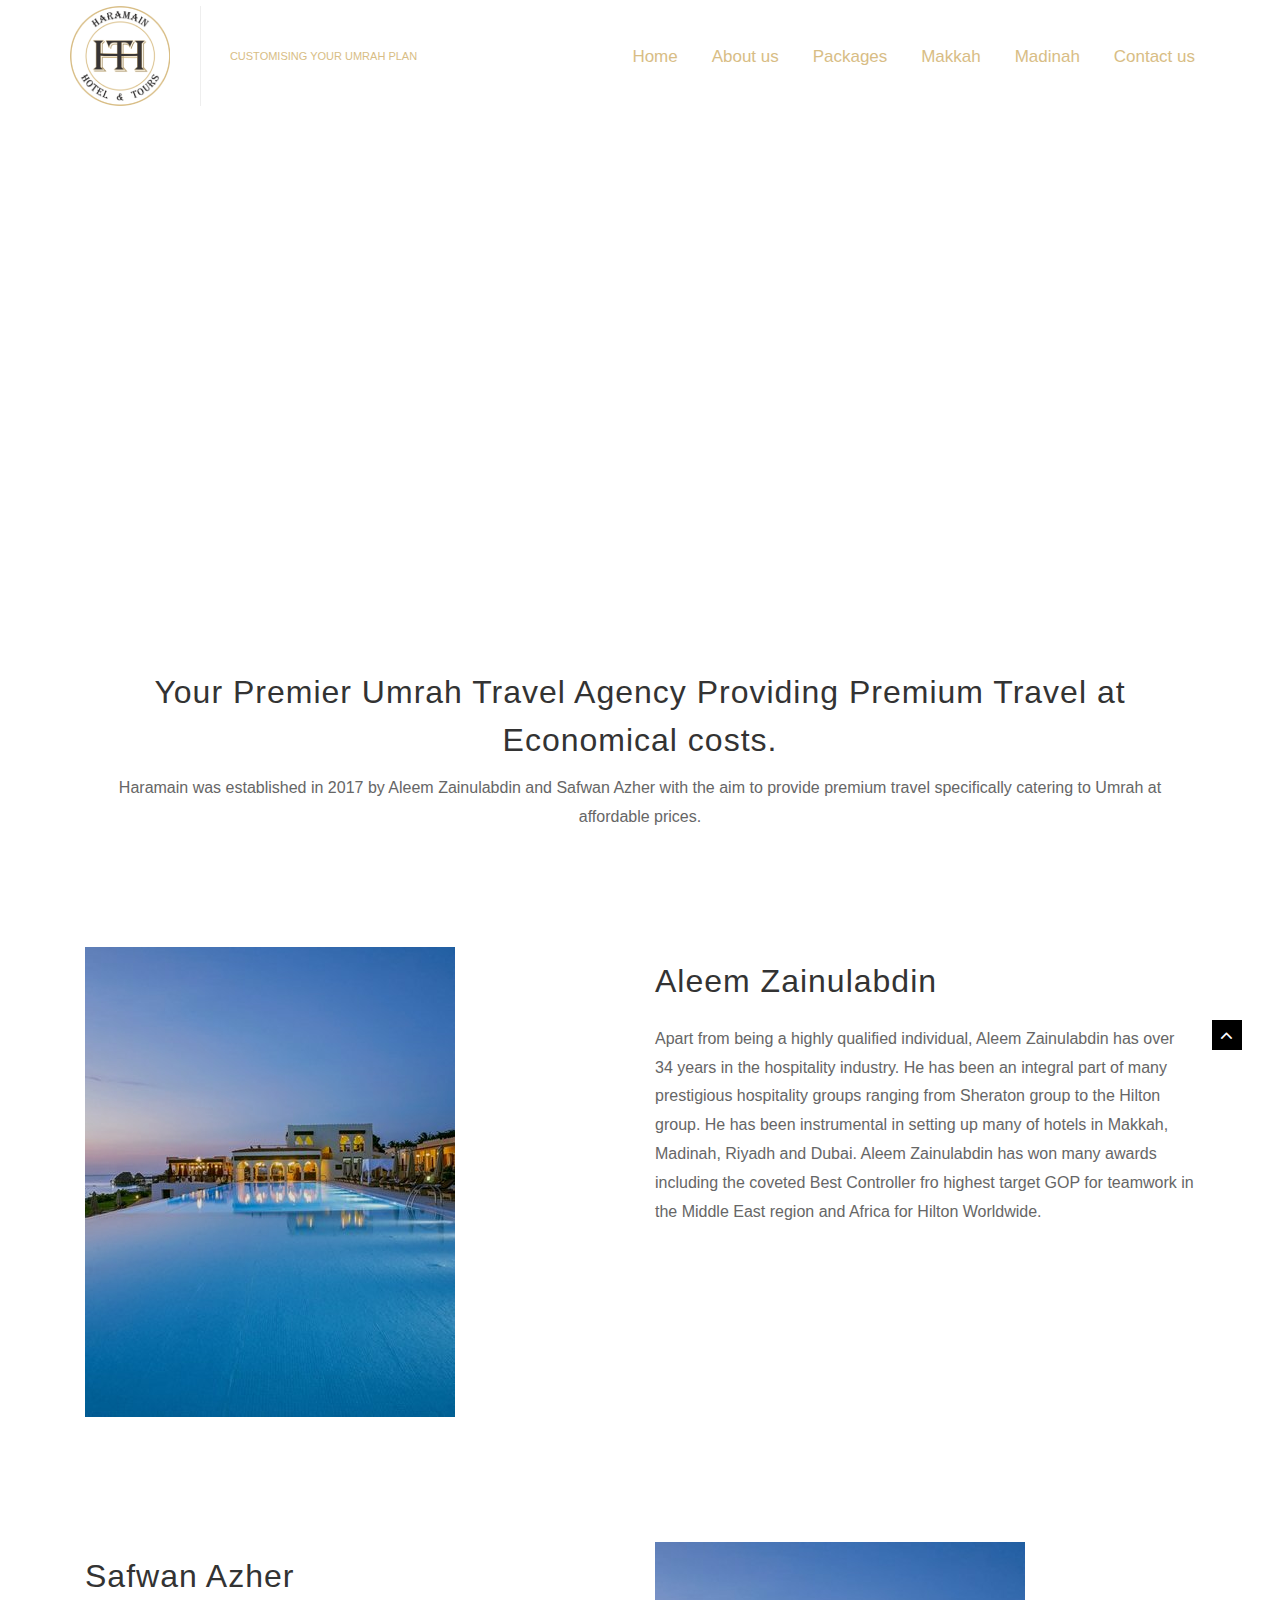
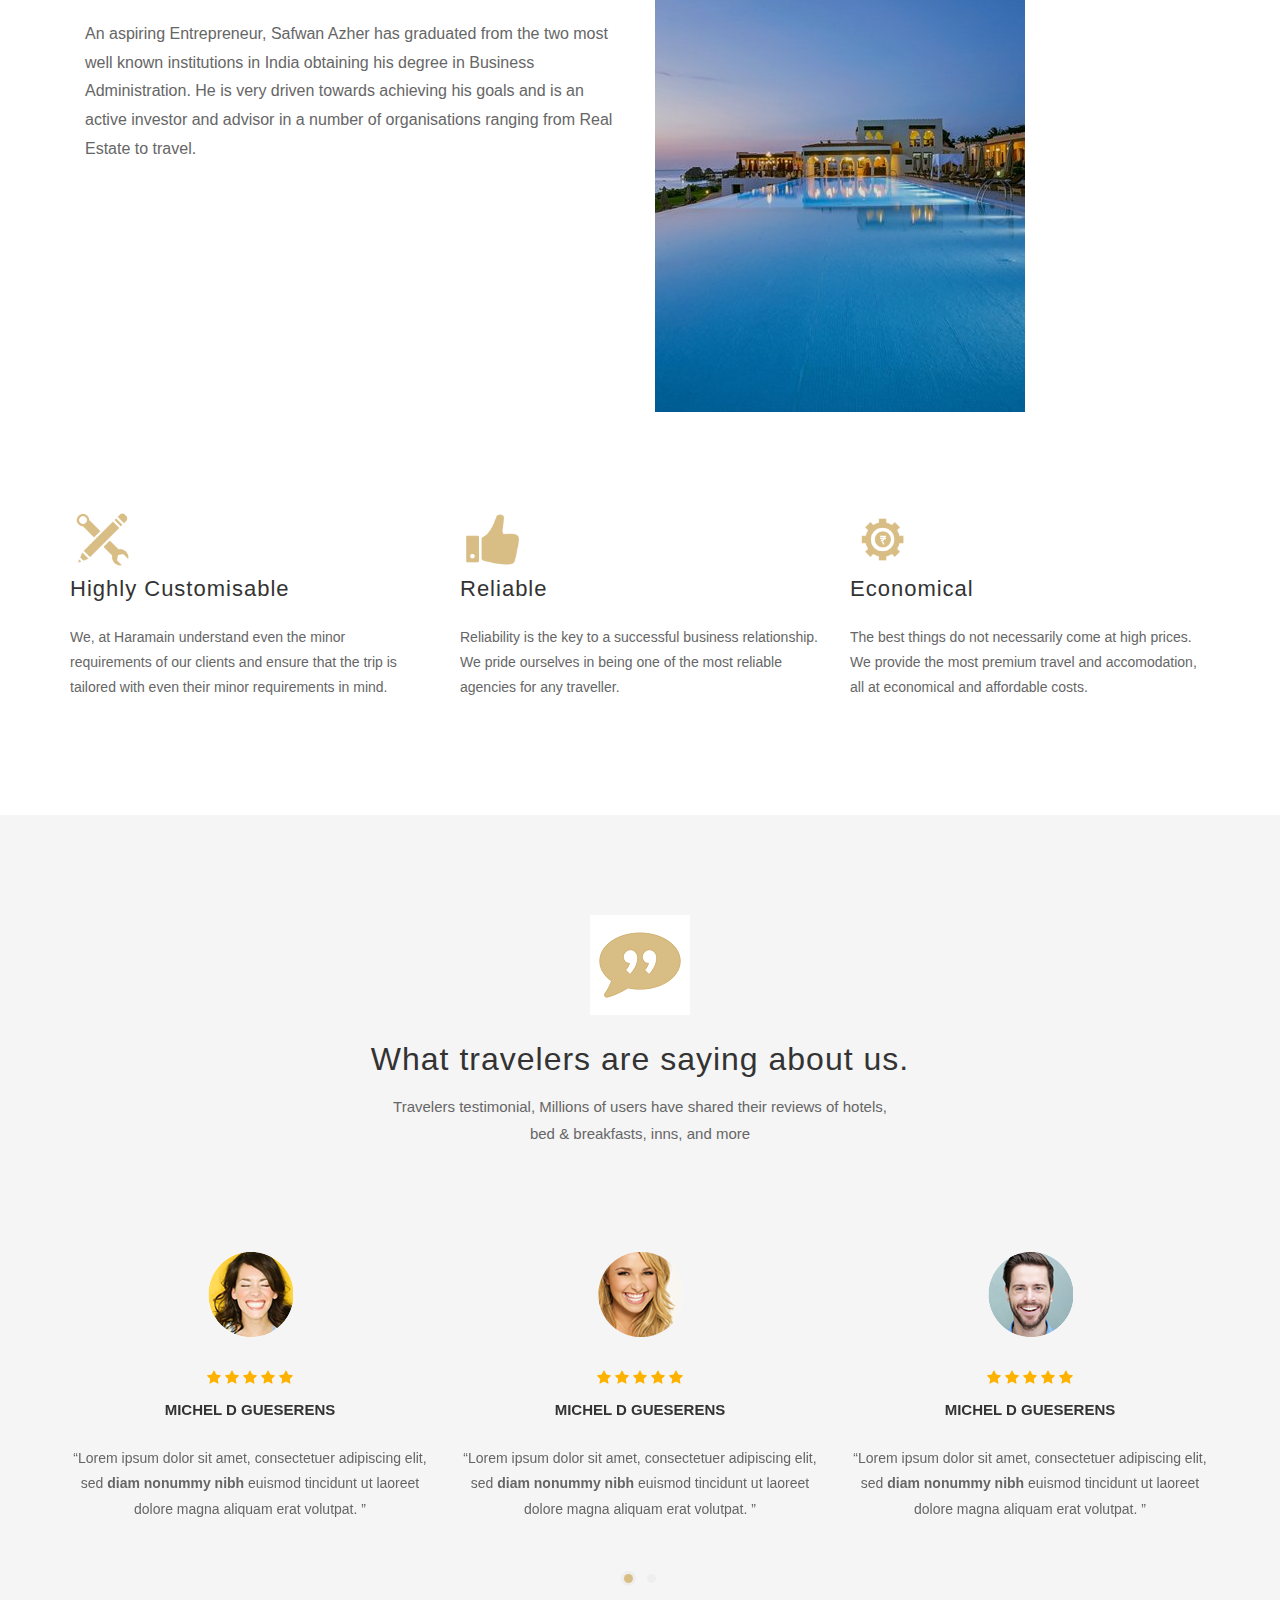
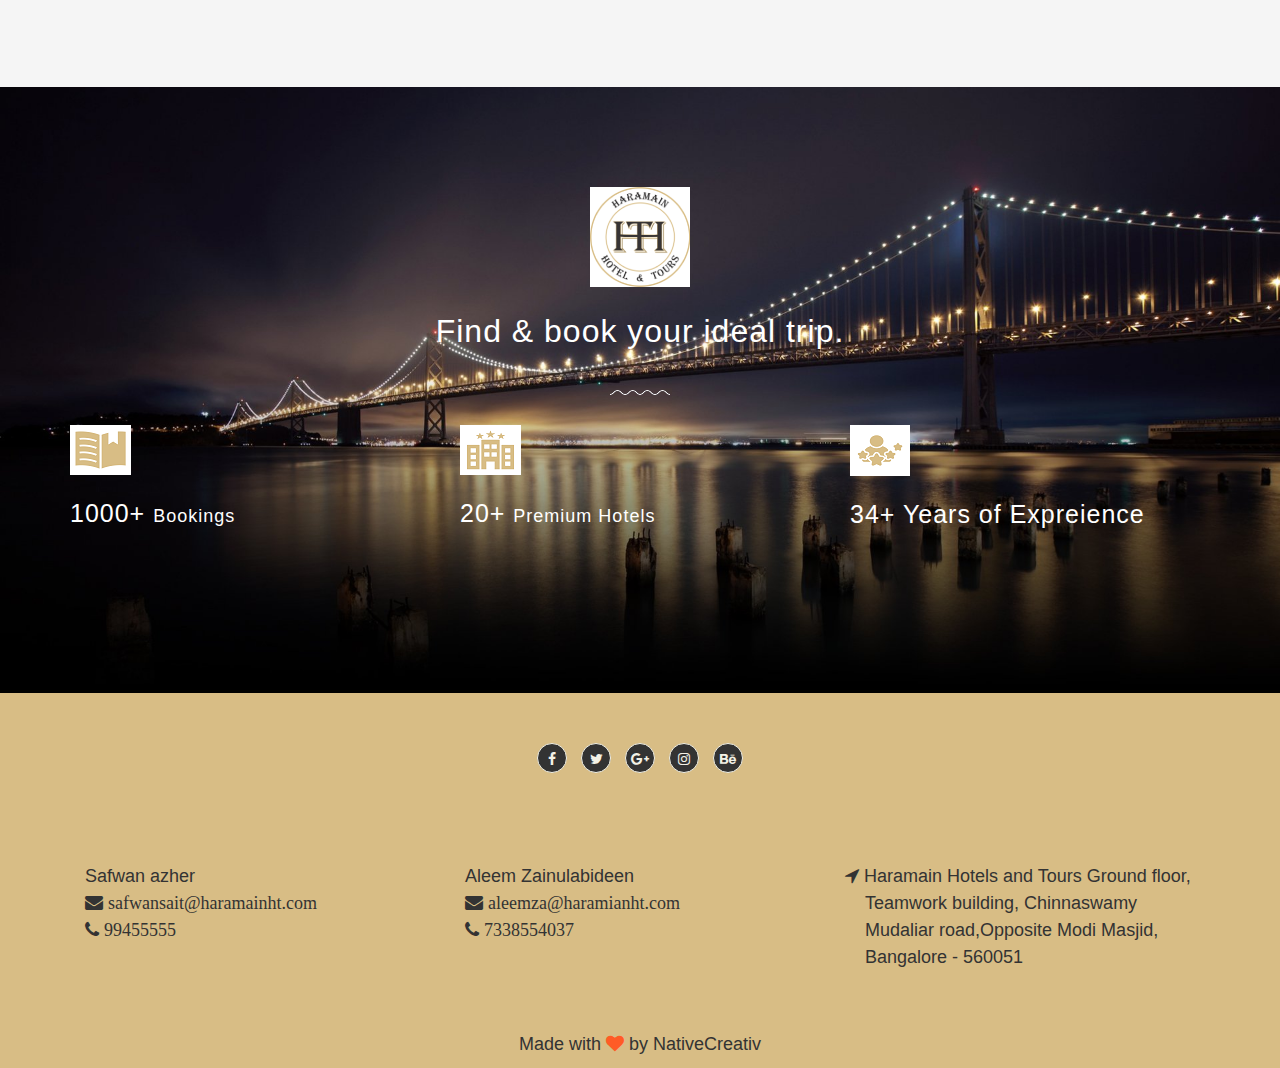
==== commit 2d60bdf2: "changes" ====
--- a/aboutus.html
+++ b/aboutus.html
@@ -33,7 +33,7 @@
                     <div class="container rel-div">
                         <div class="logo">
                             <a href="index.html"> <img alt="" src="assets/images/logo/logo-1.png" /> </a>
-                            <span>TRAVEL AGENCY</span>
+                           <span>Customising Your Umrah Plan</span>
                         </div>
                         <div class="responsive-toggle fa fa-bars"> </div>
                         <!-- Main Header Start -->
@@ -48,6 +48,9 @@
                                         <a href="aboutus.html" role="button" aria-haspopup="true">About us</a>
                                     </li>
                                     <li class=" active">
+                                        <a href="package.html" role="button" aria-haspopup="true">Packages</a>
+                                    </li>
+                                    <li class=" active">
                                         <a href="makkah.html" role="button" aria-haspopup="true">Makkah</a>
                                     </li>
                                     <li class=" active">
@@ -56,9 +59,7 @@
                                     <li class=" active">
                                         <a href="contactus.html" role="button" aria-haspopup="true">Contact us</a>
                                     </li>
-                                    <li class=" active">
-                                        <a href="package.html" role="button" aria-haspopup="true">Packages</a>
-                                    </li>
+                                    
                                 </ul>
                             </nav>
                         </div>
@@ -88,7 +89,7 @@
                 <div class="container">
                     <div class="col-md-12">
                         <div class="info">
-                            <h2 class="section-title" style="text-align:center;"> Your premier travel agency providing premium travel at economical costs.</h2>
+                            <h2 class="section-title" style="text-align:center;"> Your Premier Umrah Travel Agency Providing Premium Travel at Economical costs.</h2>
                             <p class="fsz-16" style="text-align:center;"> Haramain was established in 2017 by Aleem Zainulabdin and Safwan Azher with the aim to provide premium travel specifically catering to Umrah at affordable prices. </p>
                         </div>
                     </div>
@@ -102,7 +103,7 @@
                     <div class="col-md-6">
                         <div class="info">
                             <h2 class="section-title pb-10"> Aleem Zainulabdin </h2>
-                            <p class="fsz-16">Apart from being a highly qualified individual, Aleem Zainulabdin has over 34 years in the hospitality industry. He has been an integral part of many prestigious hospitality groups ranging from Sheraton group, Carlton clock tower to the Hilton group. He has been instrumental in setting up many of these hotels. He has won many awards including the coveted Best Controller for Middle East and Africa for Hilton Worldwide.</p>
+                            <p class="fsz-16"> Apart from being a highly qualified individual, Aleem Zainulabdin has over 34 years in the hospitality industry. He has been an integral part of many prestigious hospitality groups ranging from Sheraton group to the Hilton group. He has been instrumental in setting up many of hotels in Makkah, Madinah, Riyadh and Dubai. Aleem Zainulabdin has won many awards including the coveted Best Controller fro highest target GOP for teamwork in the Middle East region and Africa for Hilton Worldwide.</p>
                         </div>
                     </div>
                      
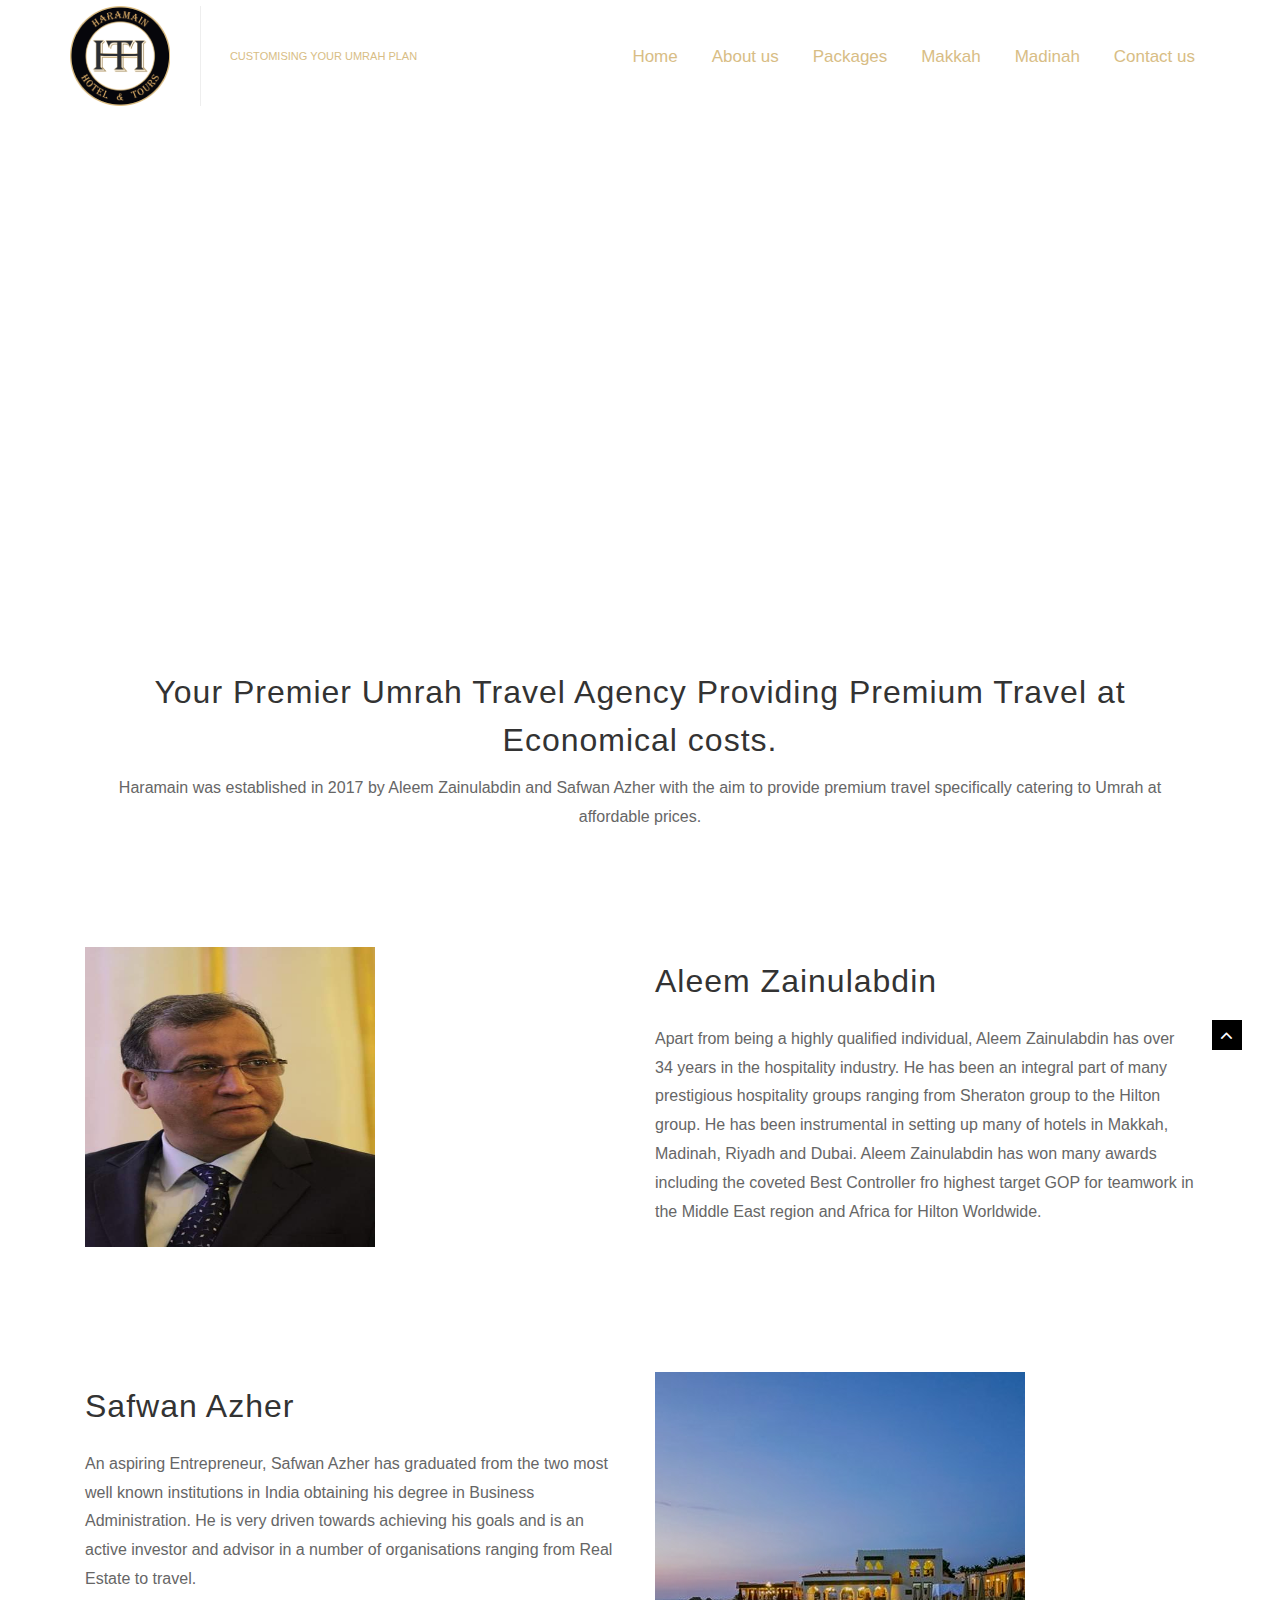
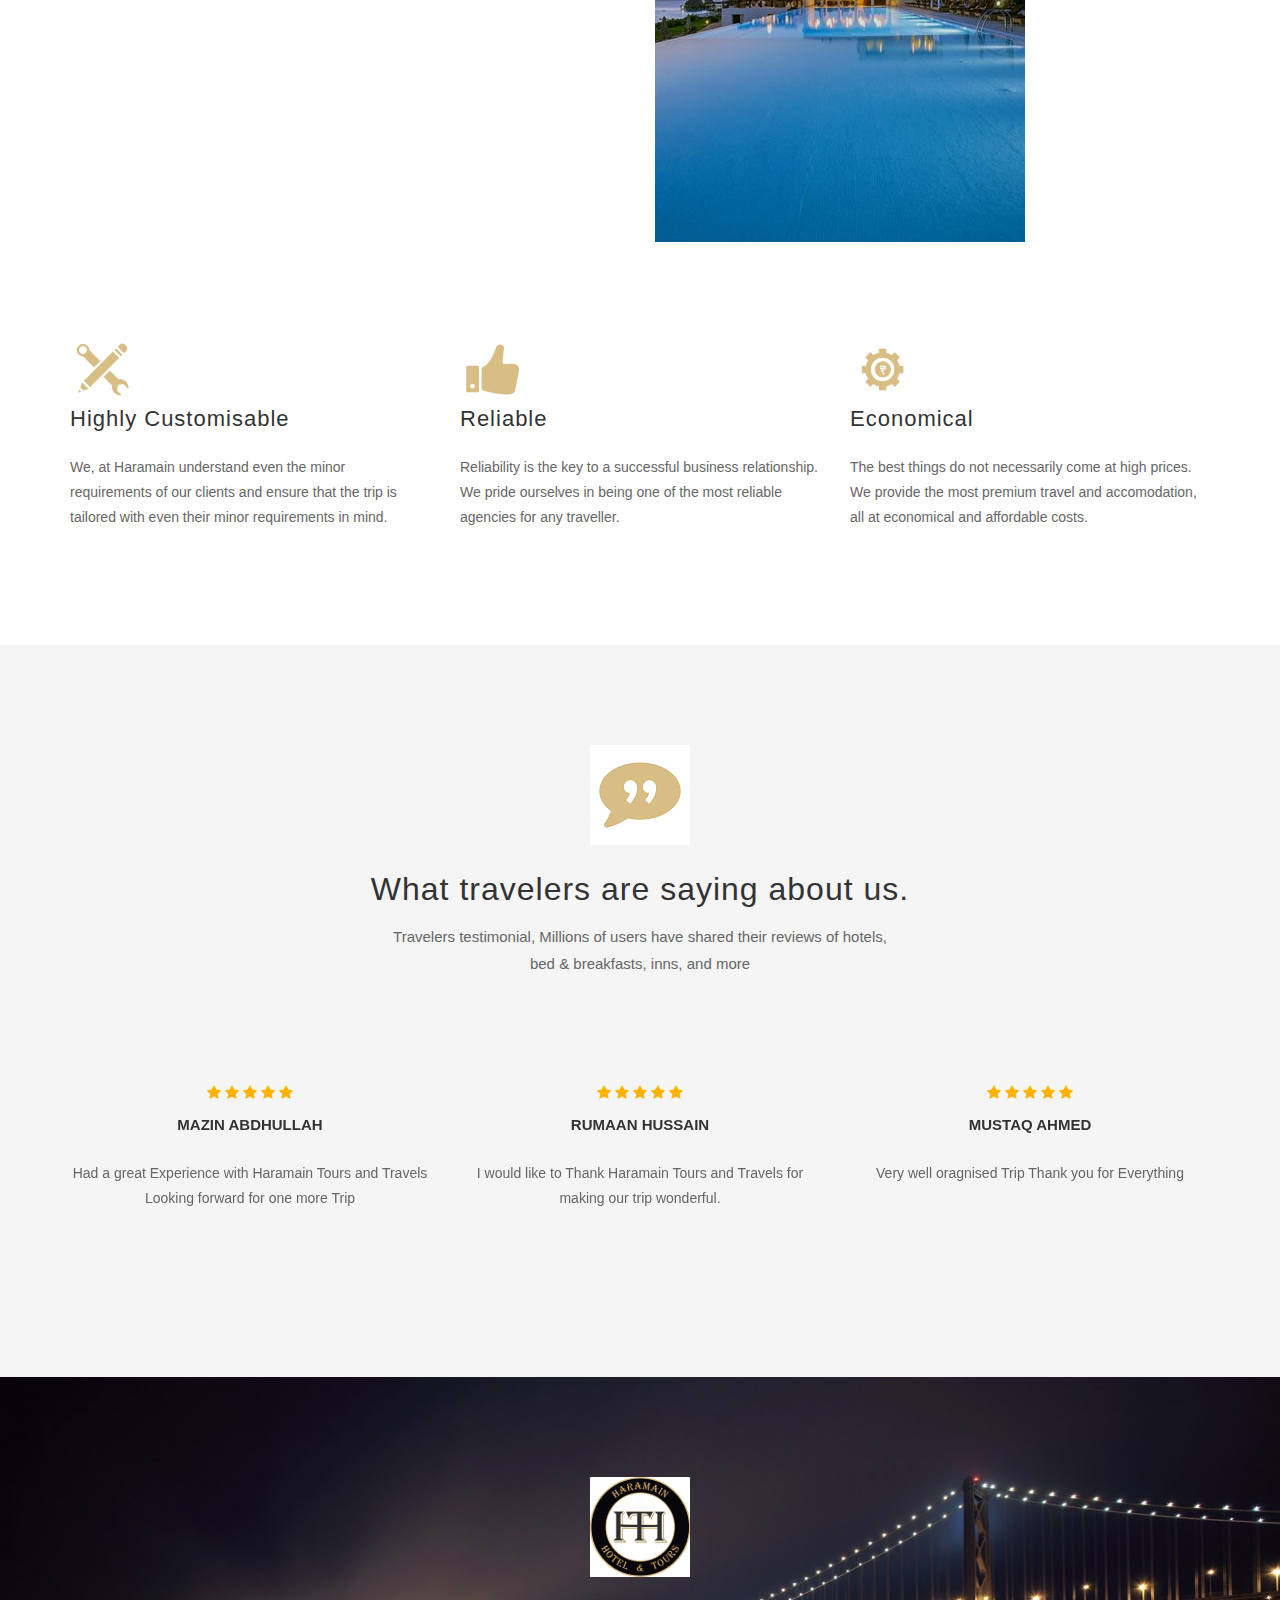
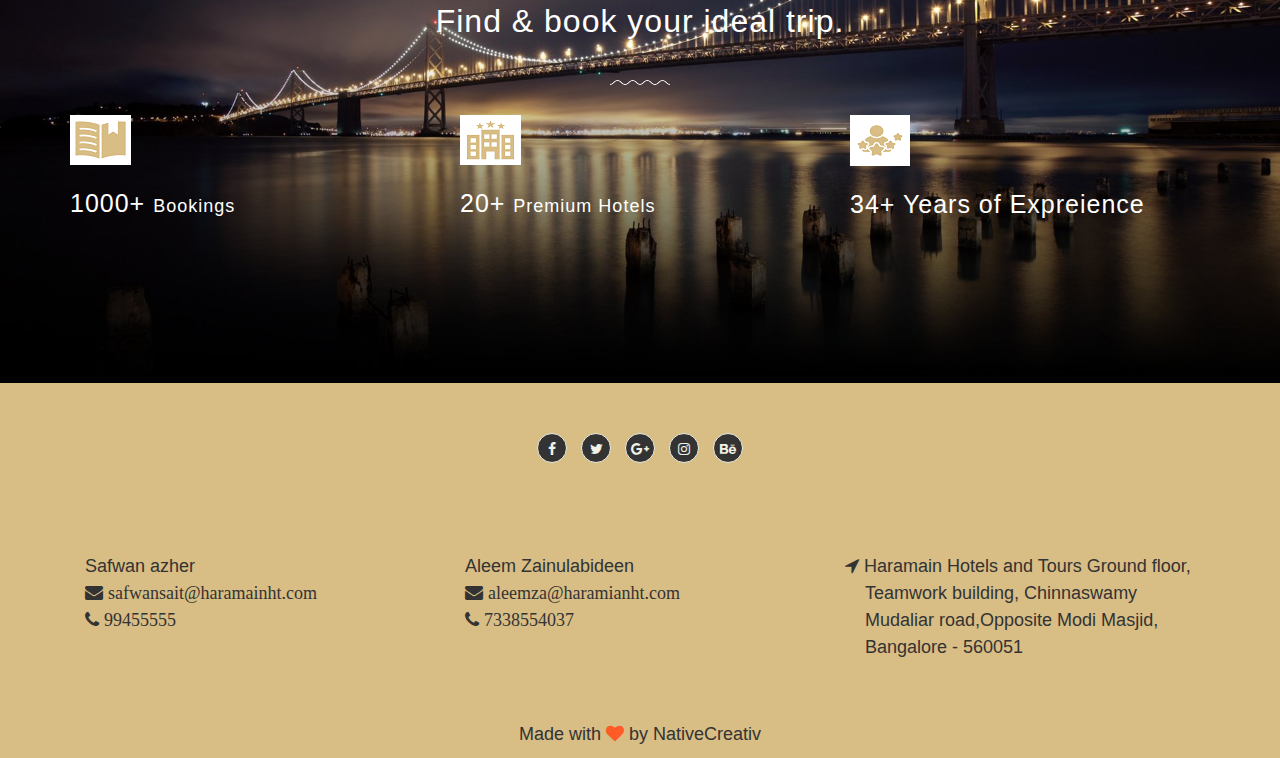
==== commit 723feac3: "text for makkah and madinah" ====
--- a/aboutus.html
+++ b/aboutus.html
@@ -97,7 +97,7 @@
                 <div class="container sec-space-top">
                    <div class="col-md-6">
                         <div class="img">
-                            <img alt="" src="assets/images/gallery/370x470-1.jpg" />
+                            <img  style="height:300px;width:290px;"alt="" src="assets/images/home/uncle.jpeg" />
                         </div>
                     </div>
                     <div class="col-md-6">
@@ -176,7 +176,7 @@
                     <div class="pb-50">
                         <div class="owl-carousel testimonials-slider-2 dots-2">
                             <div class="item text-center pt-30">
-                                <img src="assets/images/author/85x85-1.png" alt="" />
+                               
                                 <div class="content">
                                     <span class="rating">
                                         <span class="star active"></span>
@@ -185,12 +185,12 @@
                                         <span class="star active"></span>
                                         <span class="star active"></span>
                                     </span>
-                                    <h5 class="name"> MICHEL D GUESERENS</h5>
-                                    <p>“Lorem ipsum dolor sit amet, consectetuer adipiscing elit, sed <strong> diam nonummy nibh </strong> euismod tincidunt ut laoreet dolore magna aliquam erat volutpat. ”</p>
+                                    <h5 class="name">Mazin Abdhullah</h5>
+                                   <p> Had a great Experience with Haramain Tours and Travels Looking forward for one more Trip</p>
                                 </div>
                             </div>
                             <div class="item text-center pt-30">
-                                <img src="assets/images/author/85x85-2.png" alt="" />
+                                
                                 <div class="content">
                                     <span class="rating">
                                         <span class="star active"></span>
@@ -199,12 +199,12 @@
                                         <span class="star active"></span>
                                         <span class="star active"></span>
                                     </span>
-                                    <h5 class="name"> MICHEL D GUESERENS</h5>
-                                    <p>“Lorem ipsum dolor sit amet, consectetuer adipiscing elit, sed <strong> diam nonummy nibh </strong> euismod tincidunt ut laoreet dolore magna aliquam erat volutpat. ”</p>
+                                    <h5 class="name">Rumaan Hussain</h5>
+                                    <p>I would like to Thank Haramain Tours and Travels for making our trip wonderful.
                                 </div>
                             </div>
                             <div class="item text-center pt-30">
-                                <img src="assets/images/author/85x85-3.png" alt="" />
+                                
                                 <div class="content">
                                     <span class="rating">
                                         <span class="star active"></span>
@@ -213,50 +213,8 @@
                                         <span class="star active"></span>
                                         <span class="star active"></span>
                                     </span>
-                                    <h5 class="name"> MICHEL D GUESERENS</h5>
-                                    <p>“Lorem ipsum dolor sit amet, consectetuer adipiscing elit, sed <strong> diam nonummy nibh </strong> euismod tincidunt ut laoreet dolore magna aliquam erat volutpat. ”</p>
-                                </div>
-                            </div>
-                            <div class="item text-center pt-30">
-                                <img src="assets/images/author/85x85-1.png" alt="" />
-                                <div class="content">
-                                    <span class="rating">
-                                        <span class="star active"></span>
-                                        <span class="star active"></span>
-                                        <span class="star active"></span>
-                                        <span class="star active"></span>
-                                        <span class="star active"></span>
-                                    </span>
-                                    <h5 class="name"> MICHEL D GUESERENS</h5>
-                                    <p>“Lorem ipsum dolor sit amet, consectetuer adipiscing elit, sed <strong> diam nonummy nibh </strong> euismod tincidunt ut laoreet dolore magna aliquam erat volutpat. ”</p>
-                                </div>
-                            </div>
-                            <div class="item text-center pt-30">
-                                <img src="assets/images/author/85x85-2.png" alt="" />
-                                <div class="content">
-                                    <span class="rating">
-                                        <span class="star active"></span>
-                                        <span class="star active"></span>
-                                        <span class="star active"></span>
-                                        <span class="star active"></span>
-                                        <span class="star active"></span>
-                                    </span>
-                                    <h5 class="name"> MICHEL D GUESERENS</h5>
-                                    <p>“Lorem ipsum dolor sit amet, consectetuer adipiscing elit, sed <strong> diam nonummy nibh </strong> euismod tincidunt ut laoreet dolore magna aliquam erat volutpat. ”</p>
-                                </div>
-                            </div>
-                            <div class="item text-center pt-30">
-                                <img src="assets/images/author/85x85-3.png" alt="" />
-                                <div class="content">
-                                    <span class="rating">
-                                        <span class="star active"></span>
-                                        <span class="star active"></span>
-                                        <span class="star active"></span>
-                                        <span class="star active"></span>
-                                        <span class="star active"></span>
-                                    </span>
-                                    <h5 class="name"> MICHEL D GUESERENS</h5>
-                                    <p>“Lorem ipsum dolor sit amet, consectetuer adipiscing elit, sed <strong> diam nonummy nibh </strong> euismod tincidunt ut laoreet dolore magna aliquam erat volutpat. ”</p>
+                                    <h5 class="name">Mustaq Ahmed</h5>
+                                    <p> Very well oragnised Trip Thank you for Everything
                                 </div>
                             </div>
                         </div>
--- a/assets/css/style_min.css
+++ b/assets/css/style_min.css
@@ -20859,6 +20859,10 @@
 	background-image: url("../images/home/contact.jpeg");
 	text-align: center
 }
+.breadcrumb-bg.bg-6 {
+	background-image: url("../images/home/packages.jpg");
+	text-align: center
+}
 
 
 .site-breadcumb {
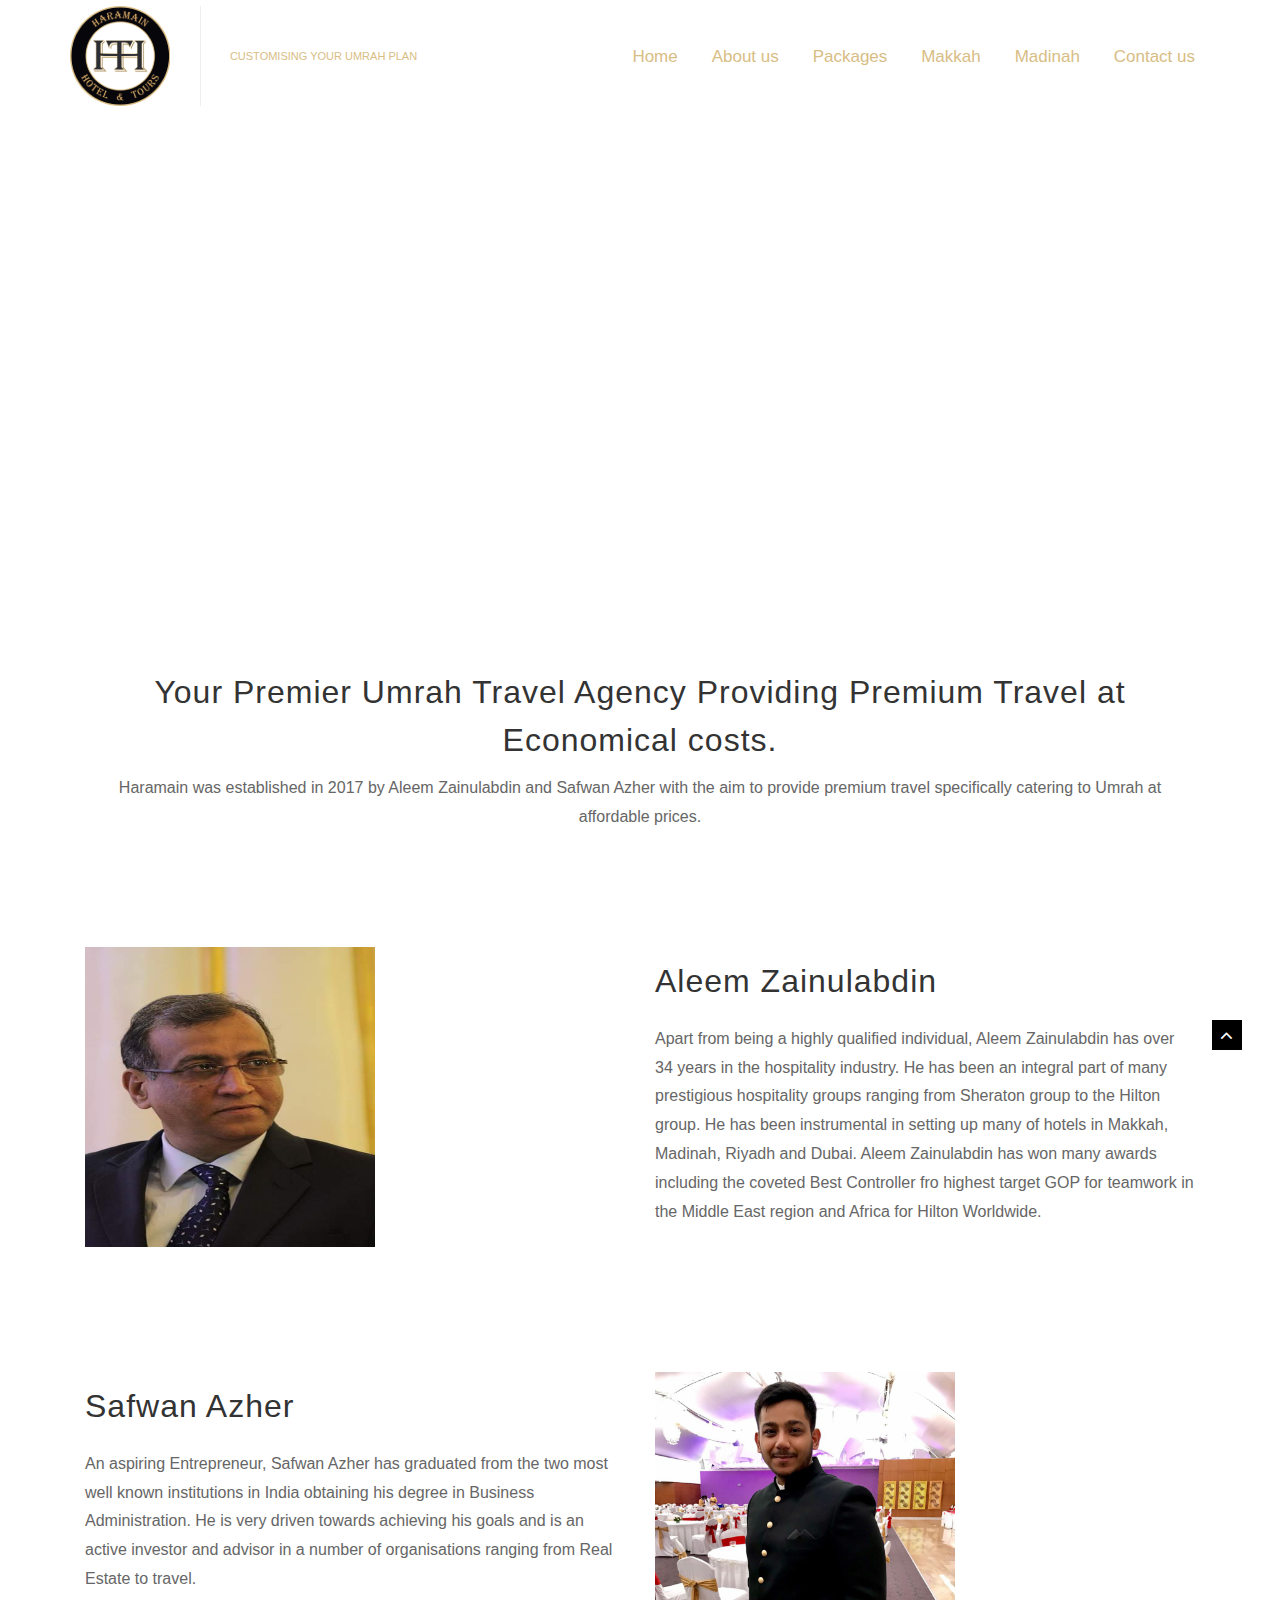
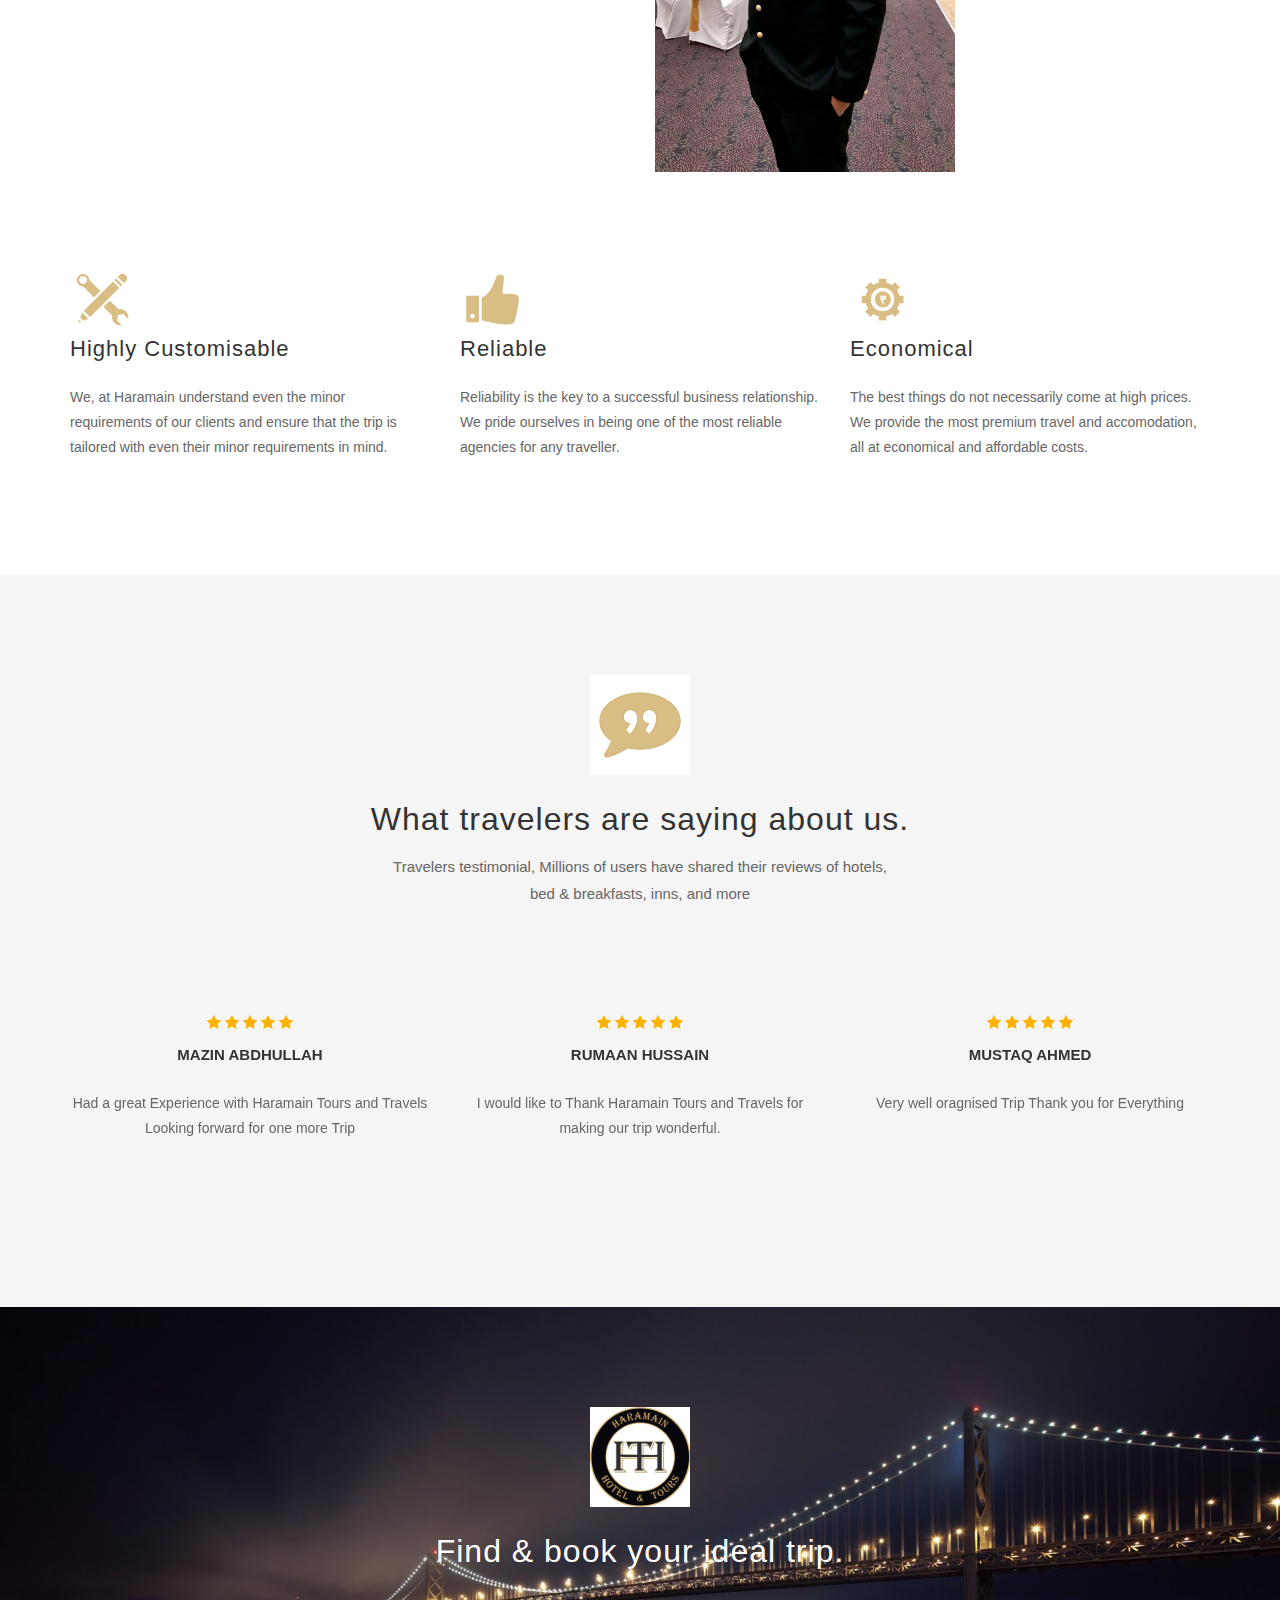
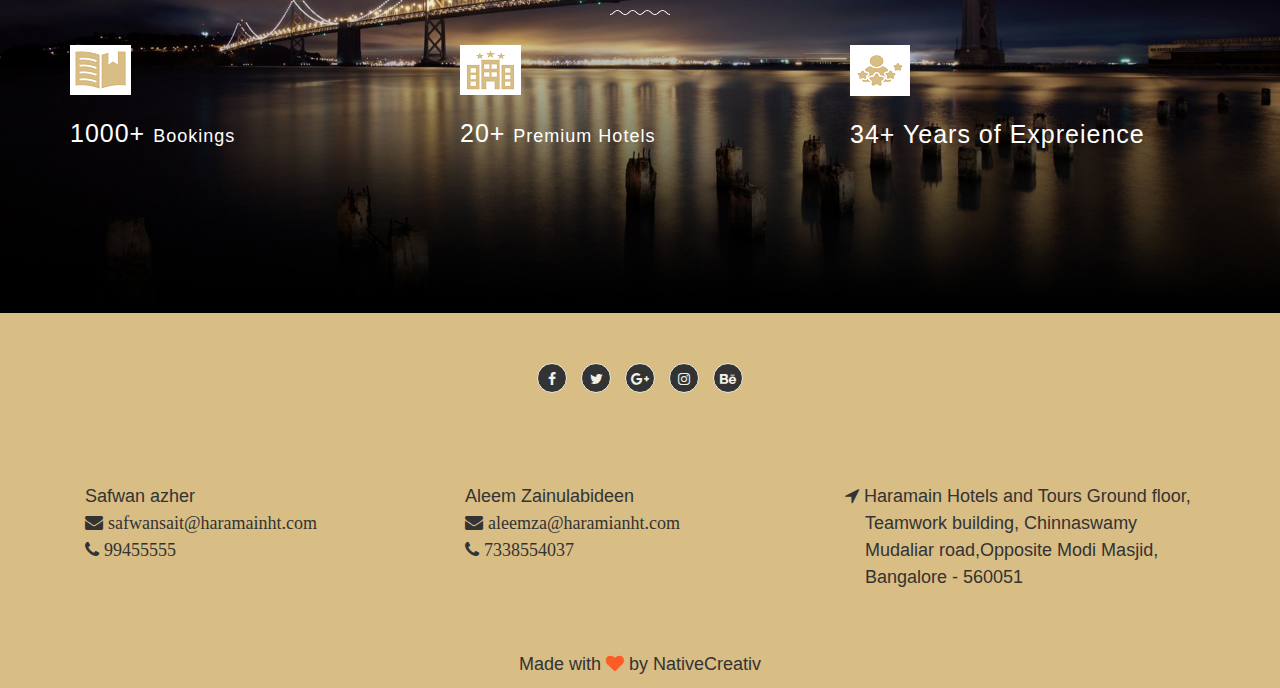
==== commit 167359c8: "safwan image" ====
--- a/aboutus.html
+++ b/aboutus.html
@@ -118,7 +118,7 @@
                     </div>
                      <div class="col-md-6">
                         <div class="img">
-                            <img alt="" src="assets/images/gallery/370x470-1.jpg" />
+                            <img style="width:300px;"alt="" src="assets/images/home/safawan.jpeg" />
                         </div>
                     </div>
                 </div>
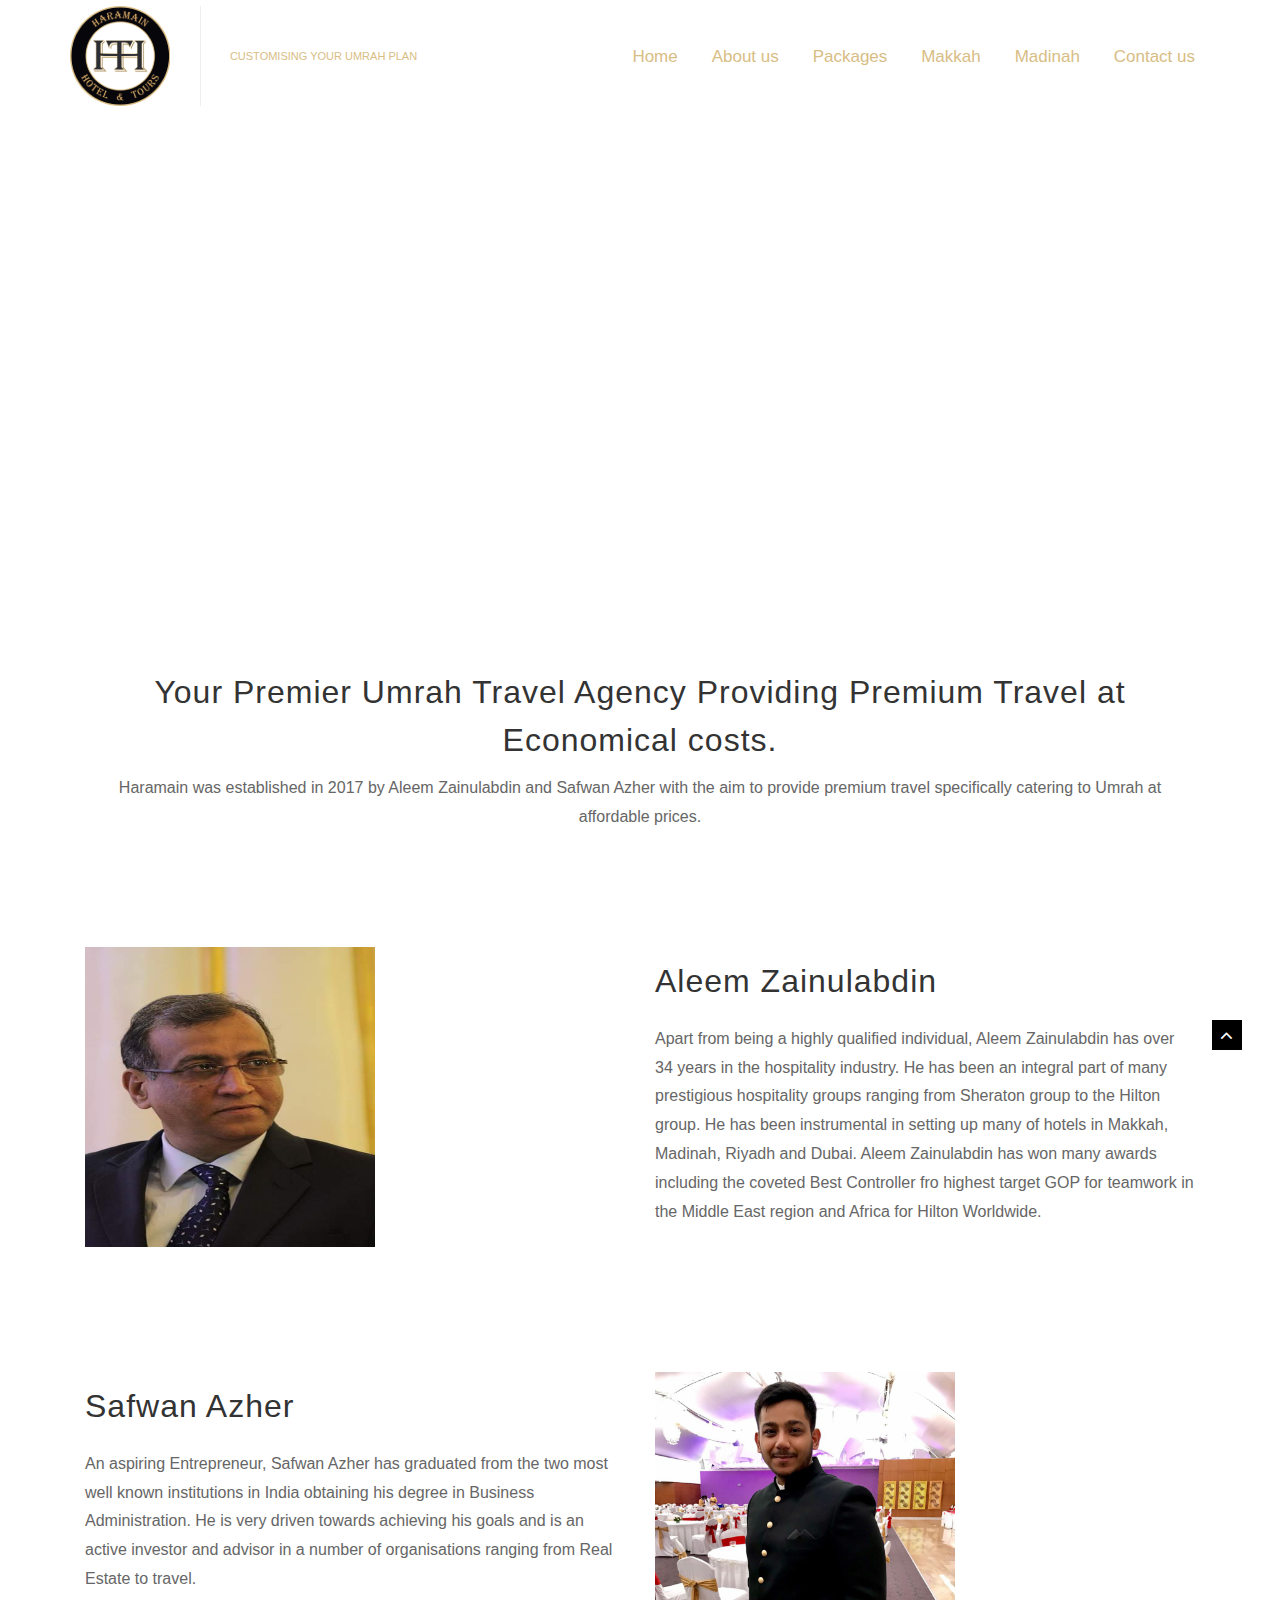
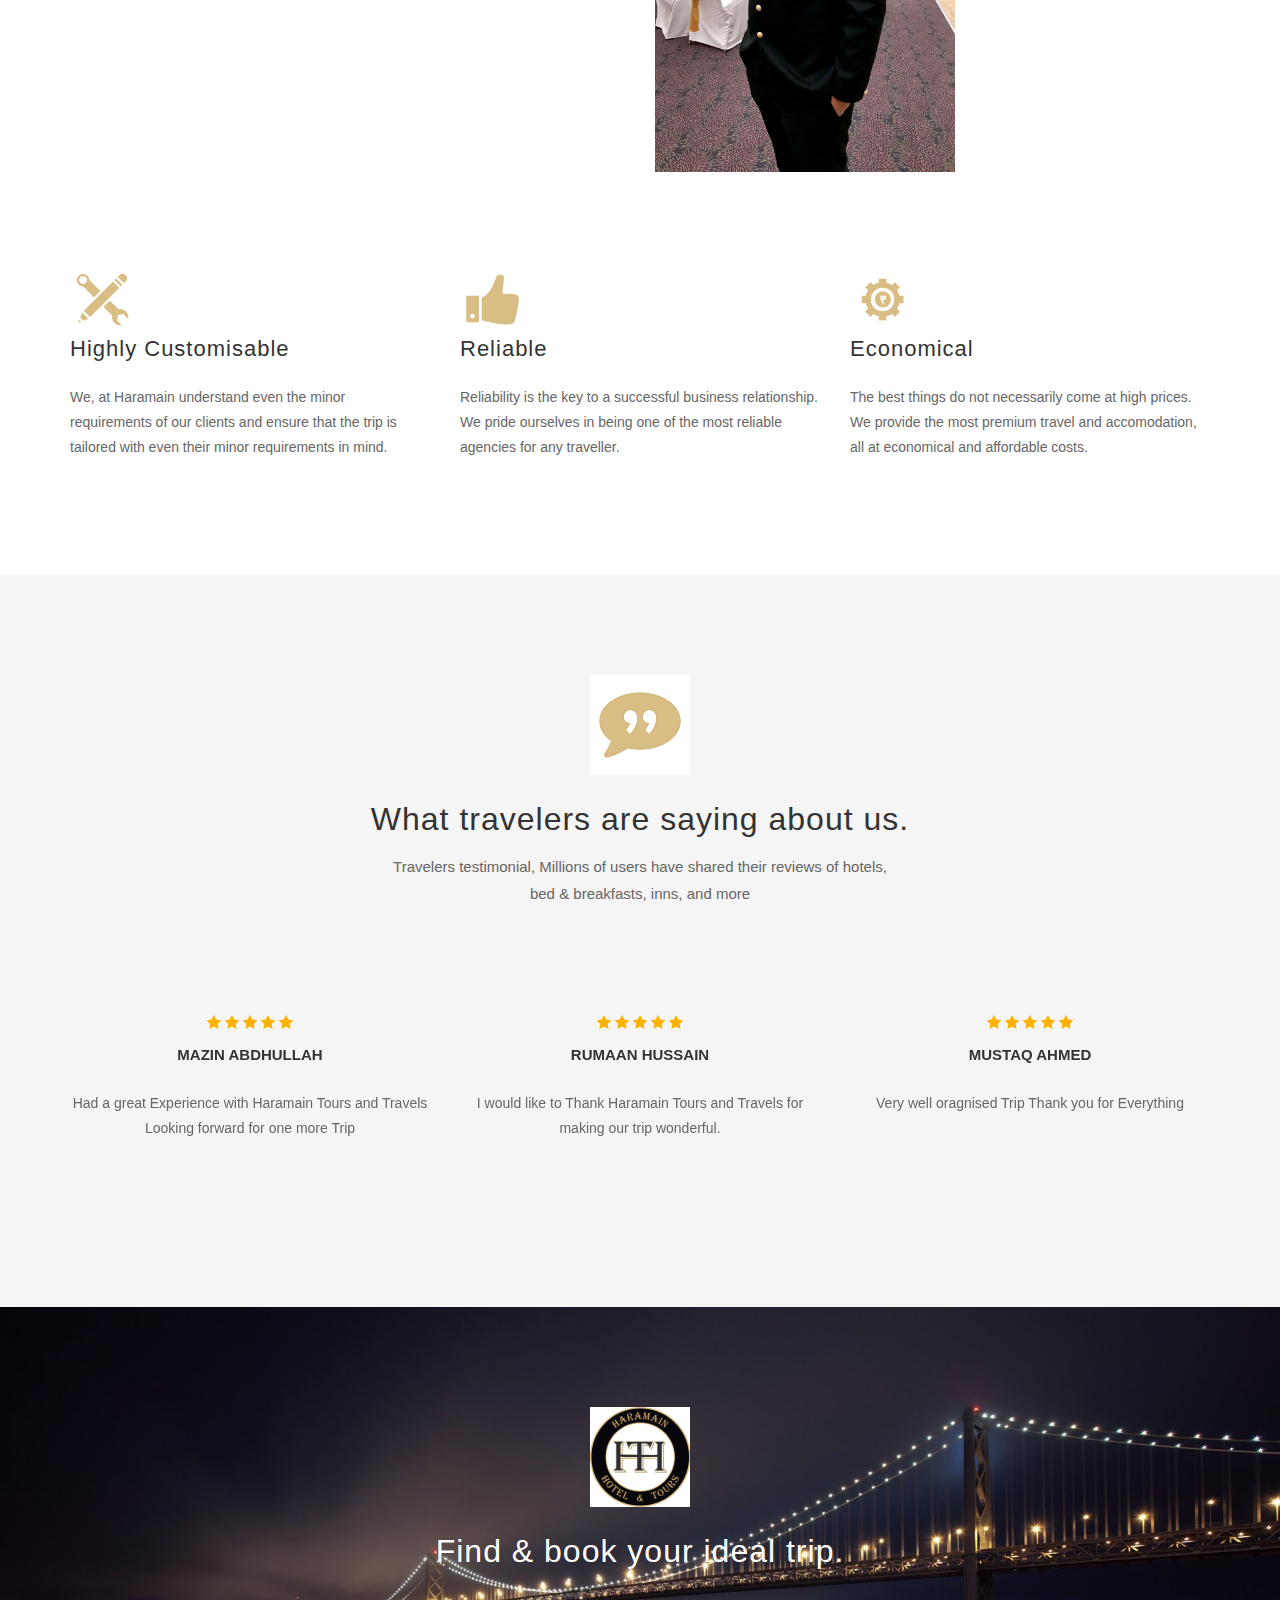
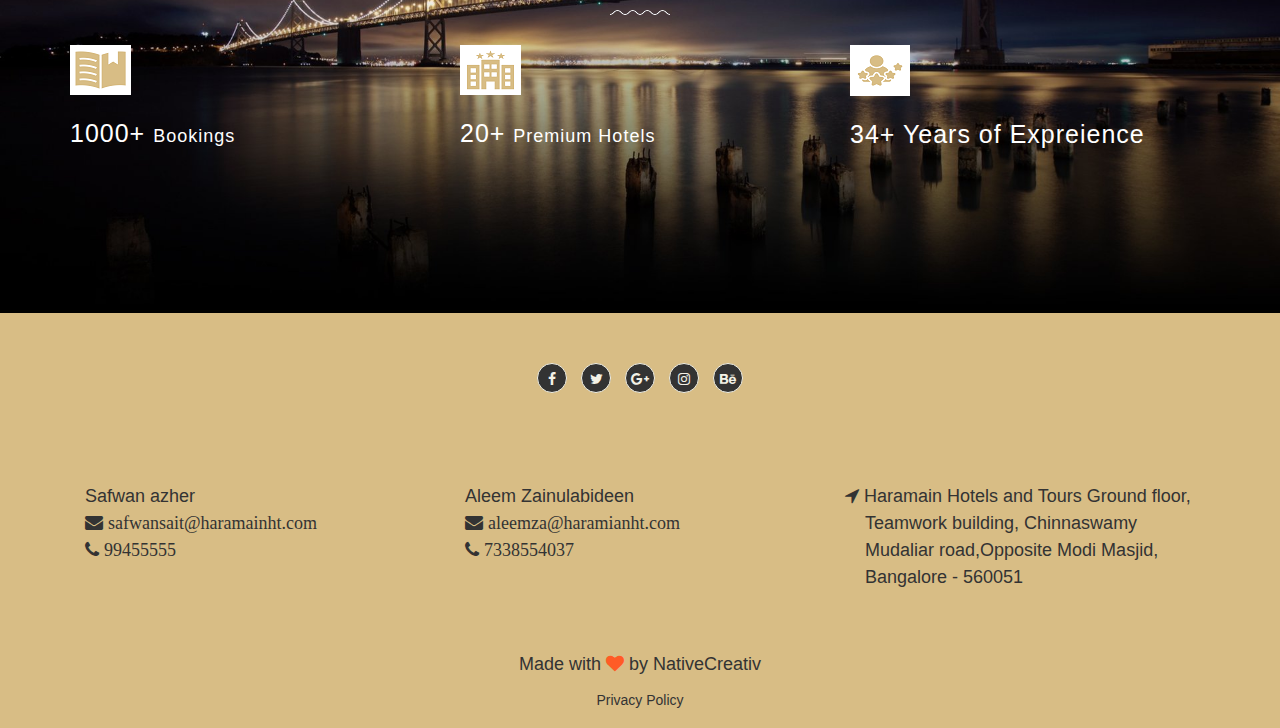
==== commit 721ba549: "contact and terms" ====
--- a/aboutus.html
+++ b/aboutus.html
@@ -293,6 +293,7 @@
                 </div>
                 <div class="row text-center black-color">
                     <h4>Made with <i class="fa fa-heart red-clr"></i> by NativeCreativ</h4>
+                    <a href="assets/pdf/privacy policy.pdf"><p> Privacy Policy</p></a>
                 </div>
             </div>
         </footer>
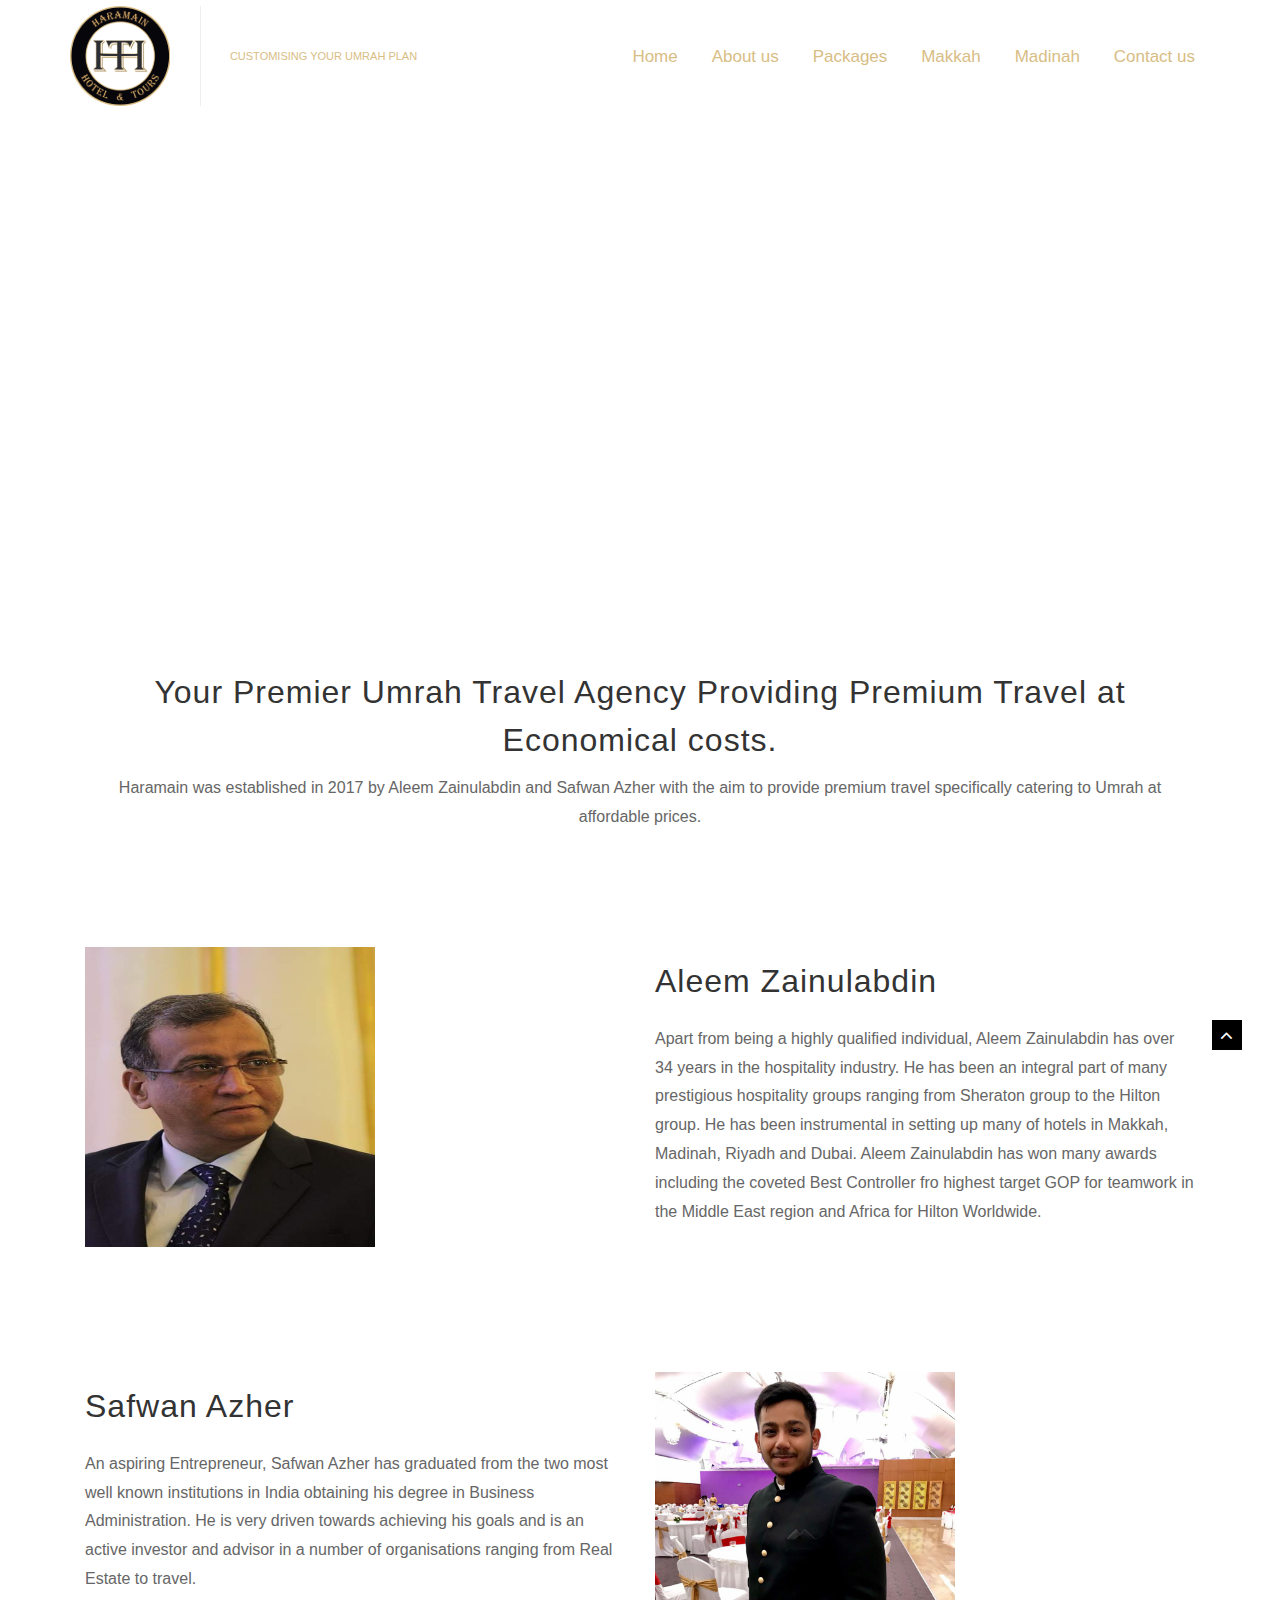
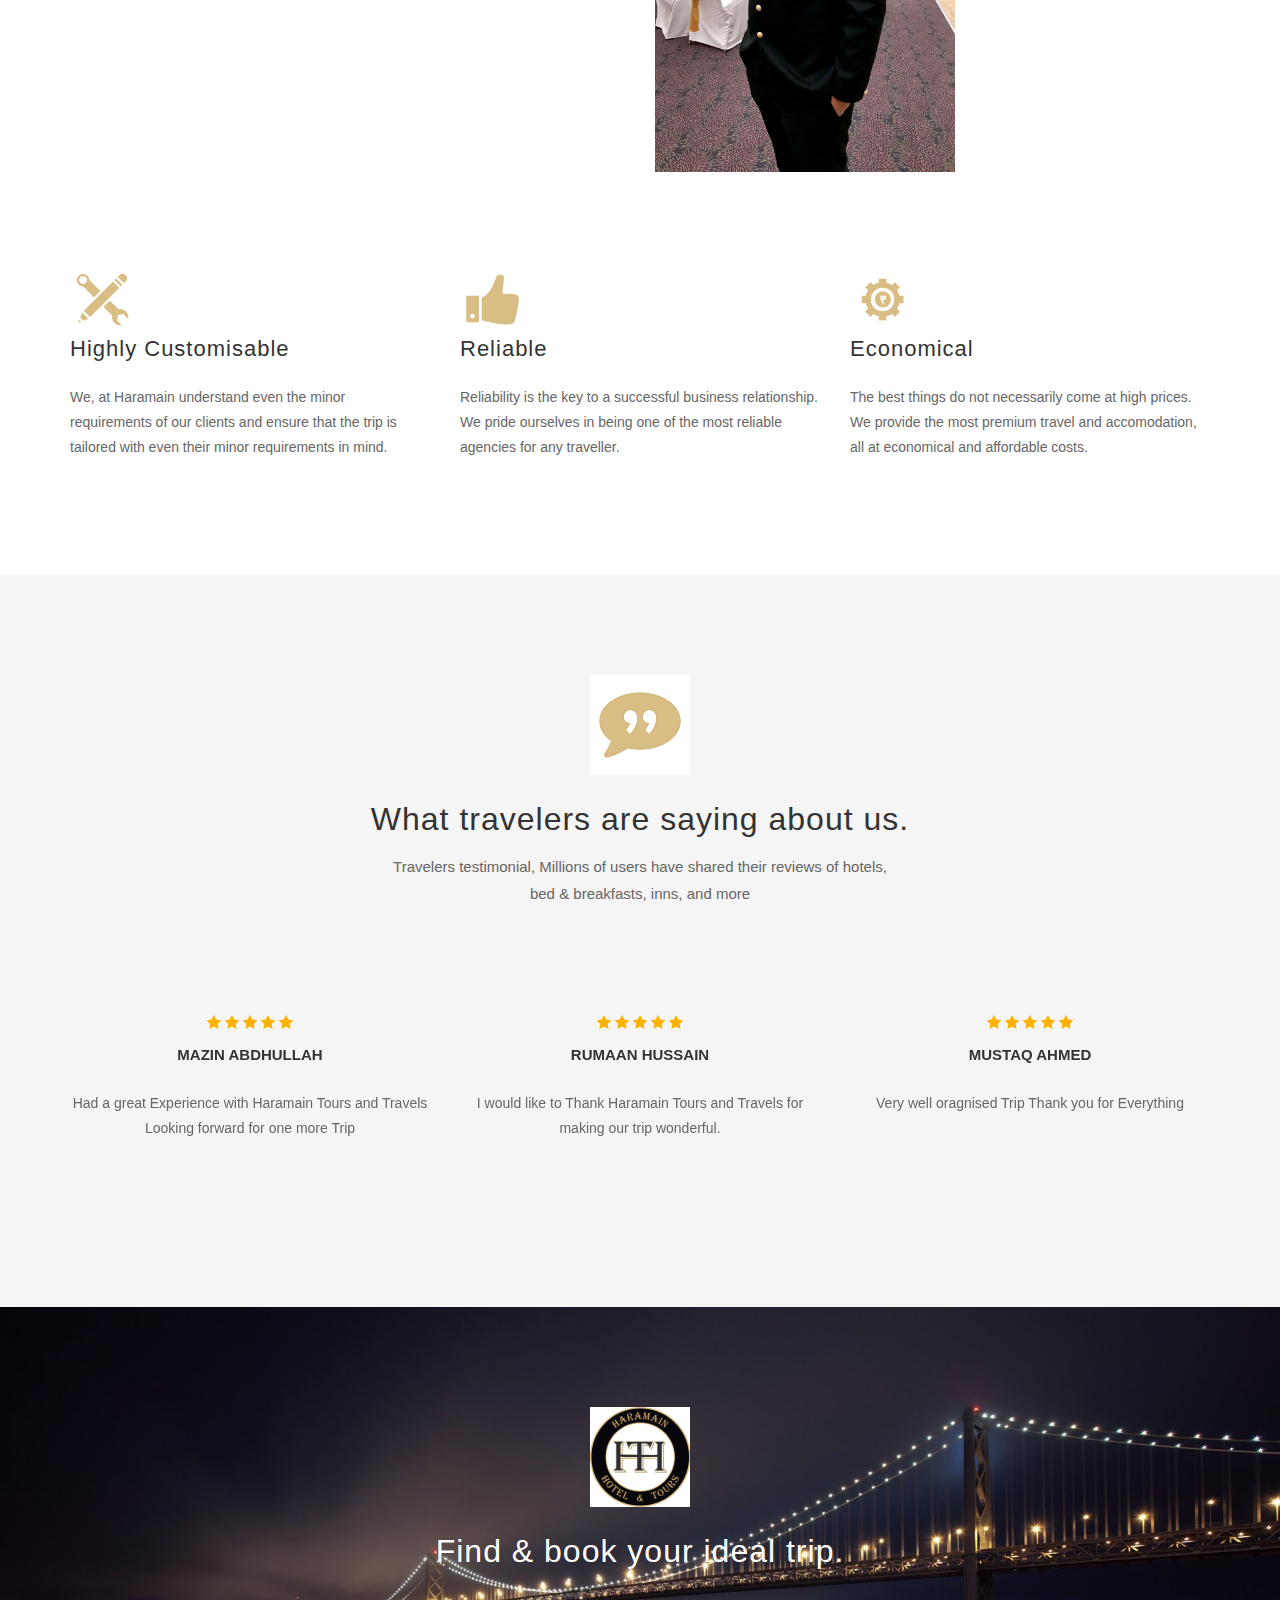
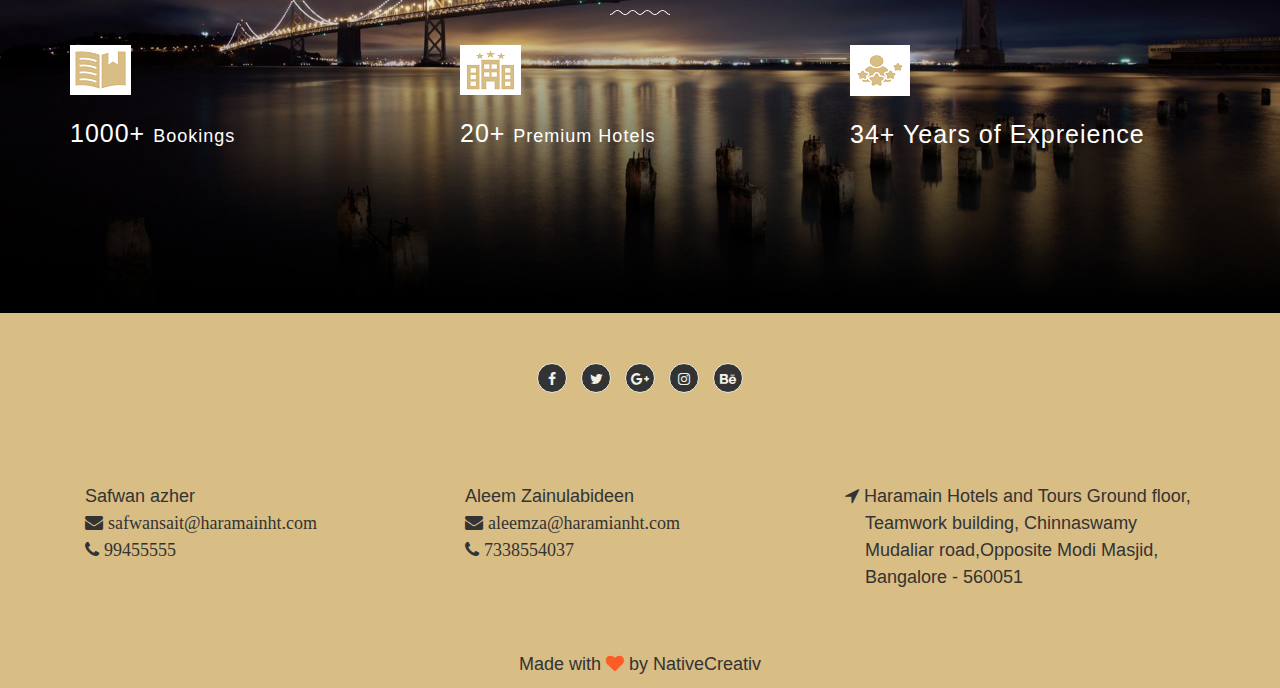
==== commit 2175d6f0: "contact and terms" ====
--- a/aboutus.html
+++ b/aboutus.html
@@ -293,7 +293,7 @@
                 </div>
                 <div class="row text-center black-color">
                     <h4>Made with <i class="fa fa-heart red-clr"></i> by NativeCreativ</h4>
-                    <a href="assets/pdf/privacy policy.pdf"><p> Privacy Policy</p></a>
+                    
                 </div>
             </div>
         </footer>
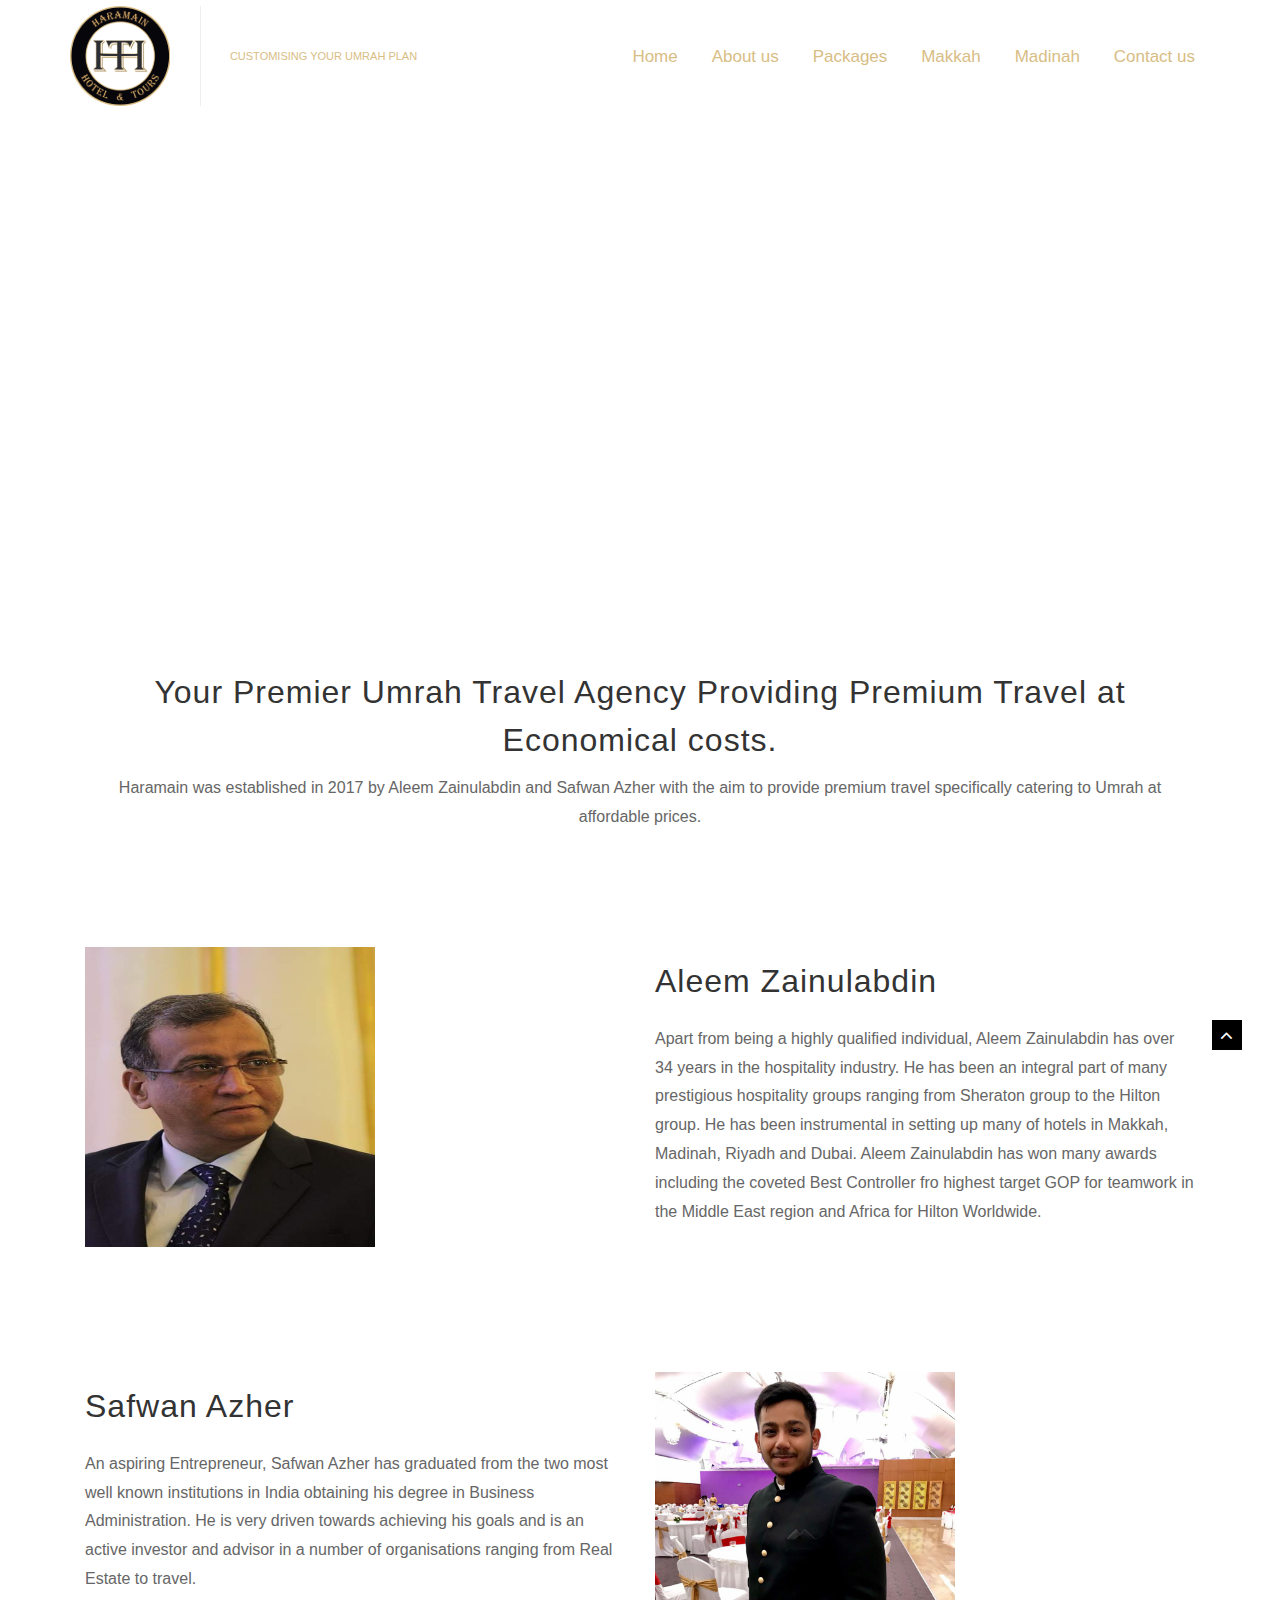
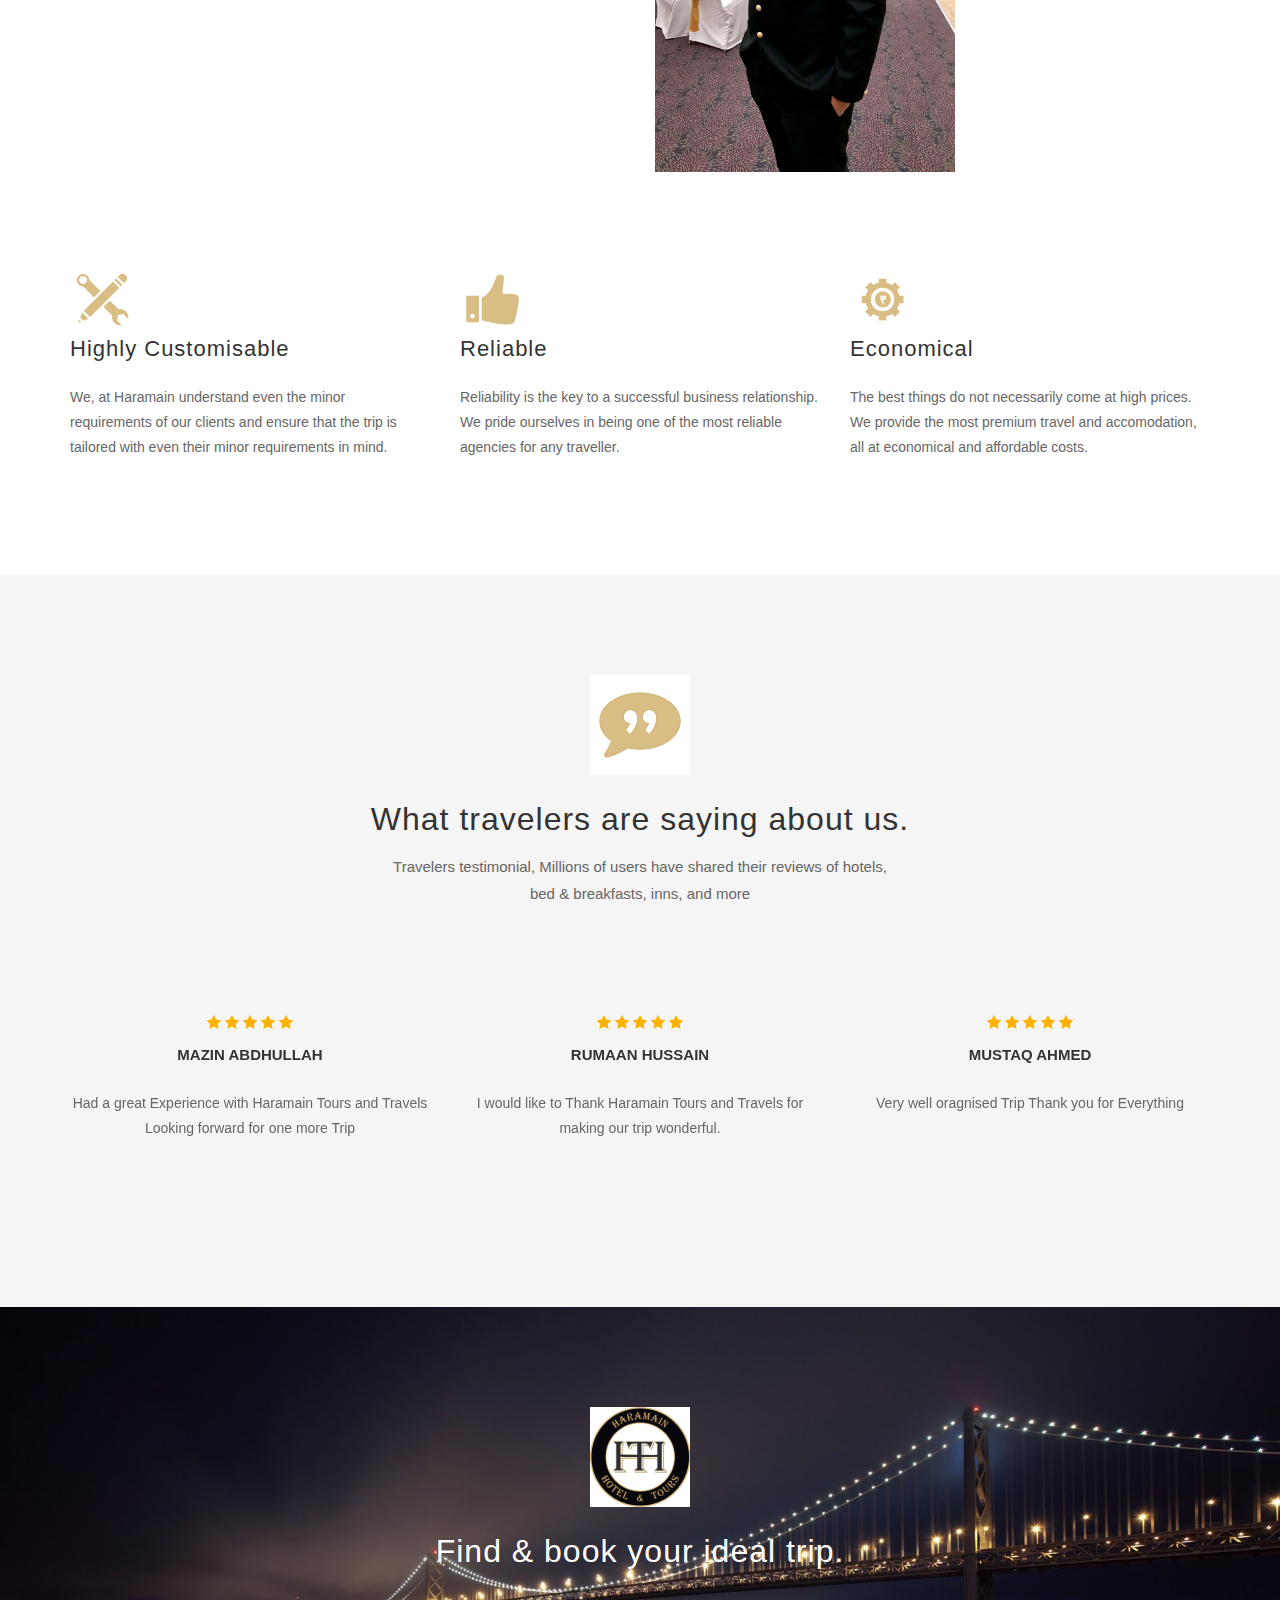
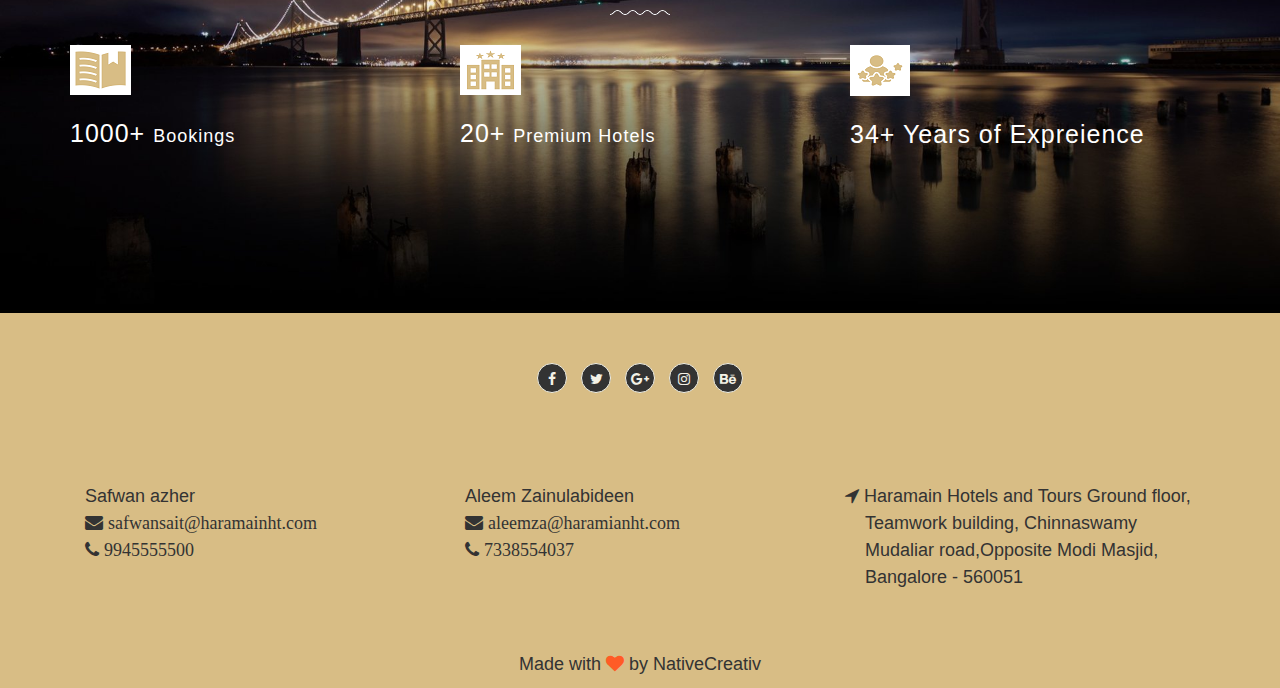
==== commit 270382d1: "footer numbr" ====
--- a/aboutus.html
+++ b/aboutus.html
@@ -278,7 +278,7 @@
                 <div class="col-md-4 col-sm-6 pb-50 black-color">
                     <h4>Safwan azher<br>
                         <i class="fa fa-envelope">&nbsp;safwansait@haramainht.com</i><br>
-                        <i class="fa fa-phone">&nbsp;99455555</i></h4>
+                        <i class="fa fa-phone">&nbsp;9945555500</i></h4>
                 </div>
                 <div class="col-md-4 col-sm-6 pb-50 black-color">
                     <h4>Aleem Zainulabideen<br>
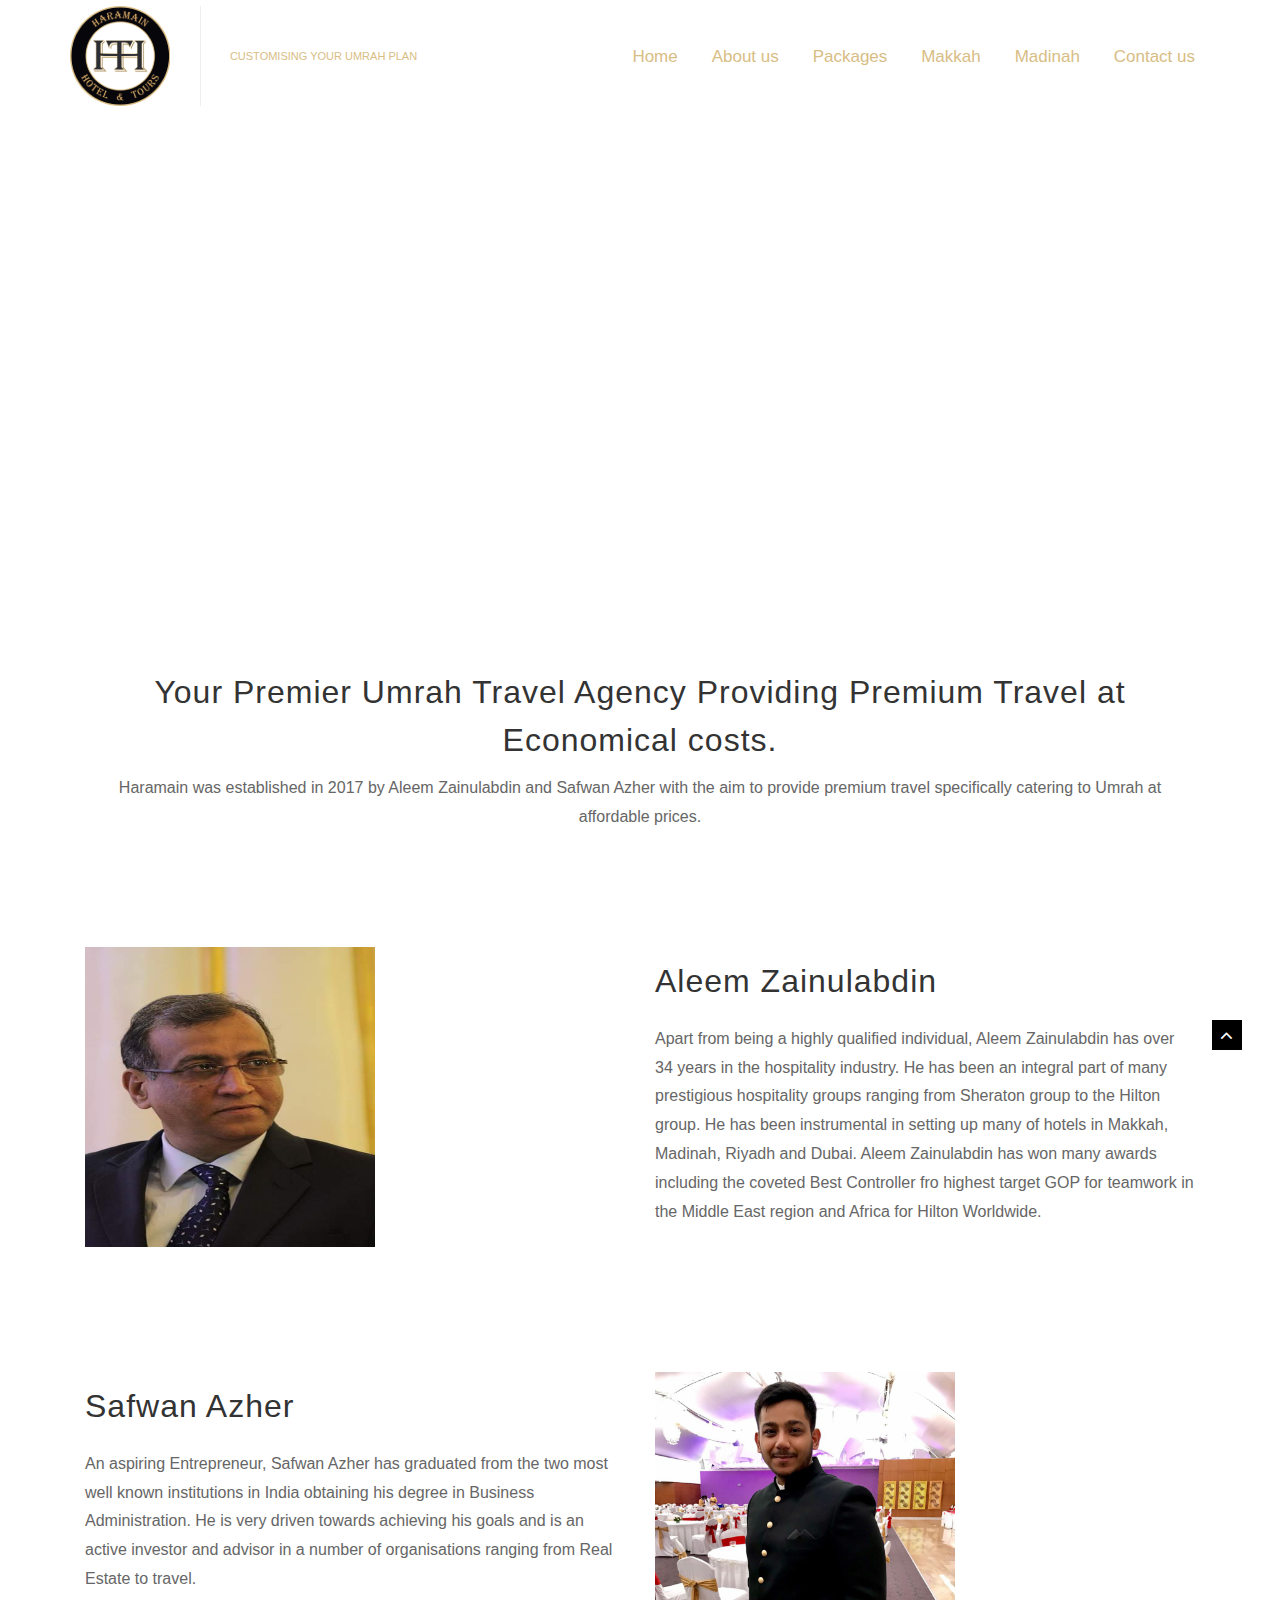
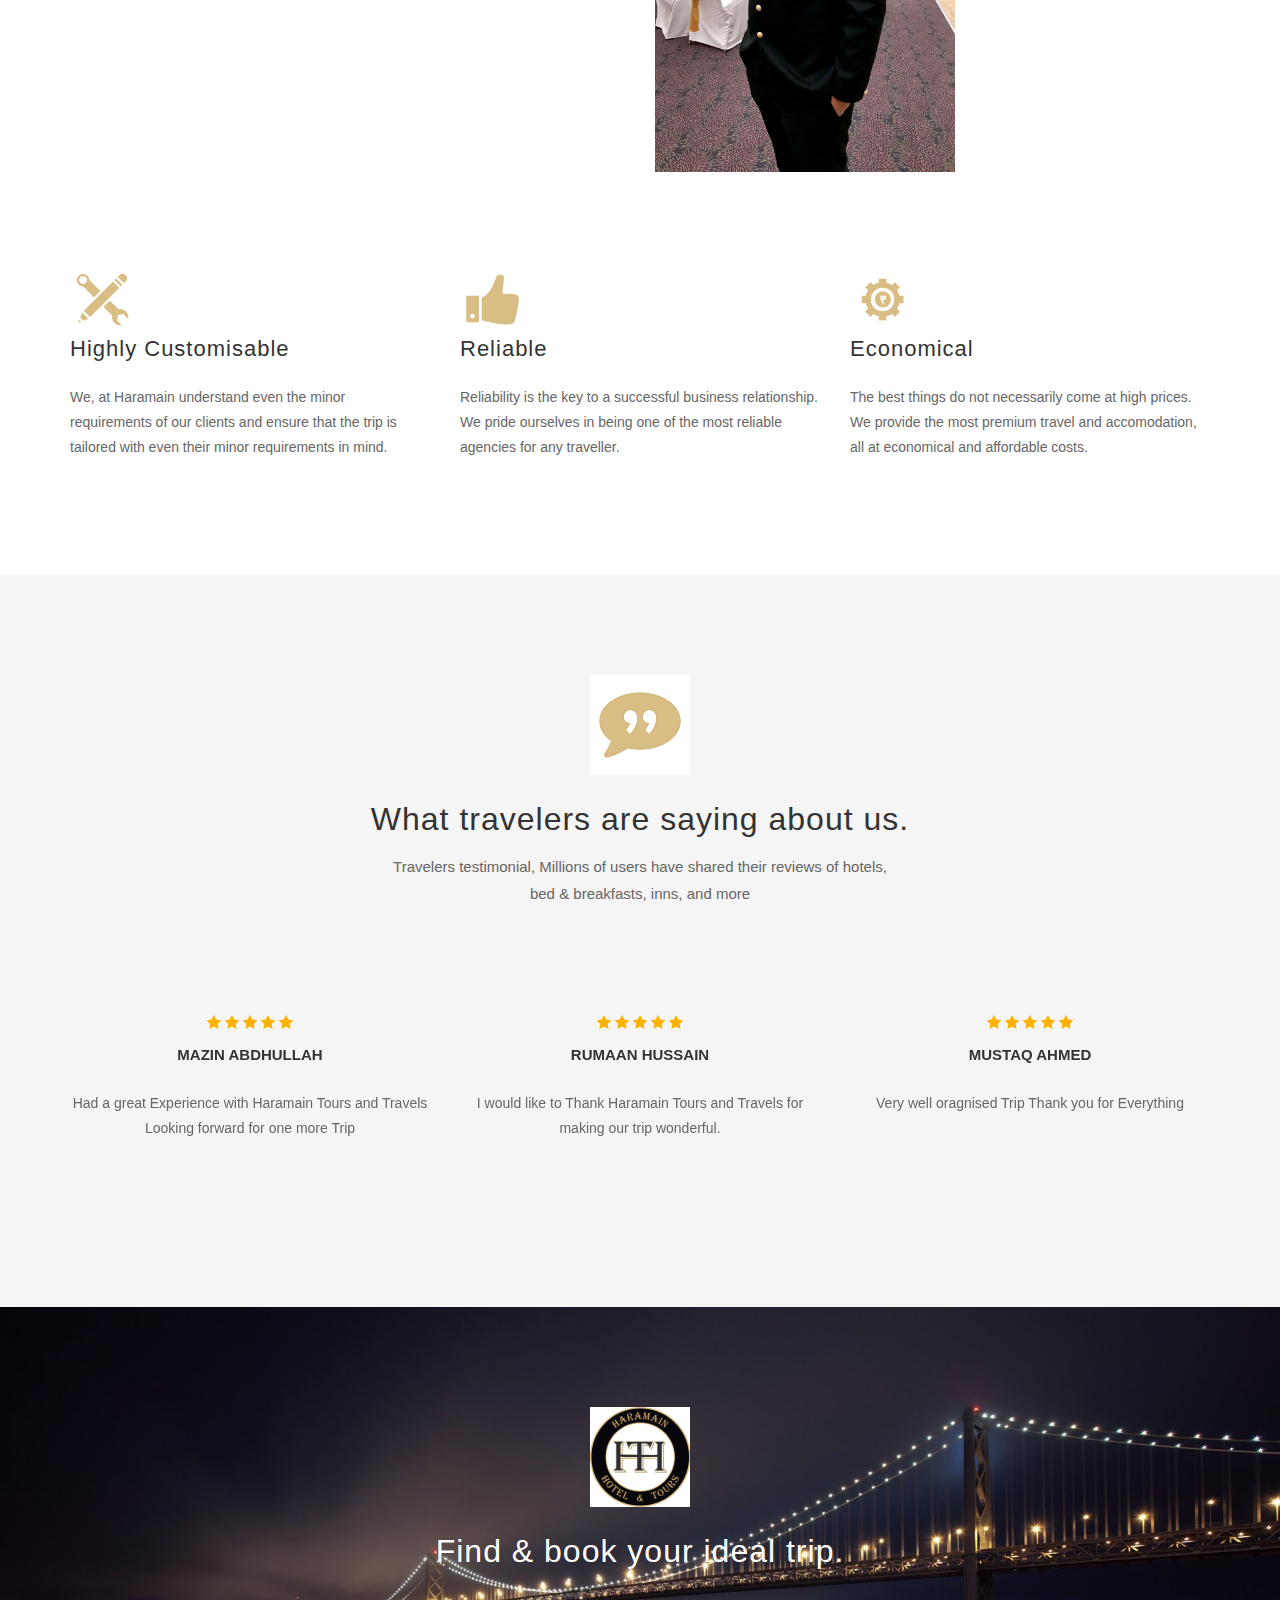
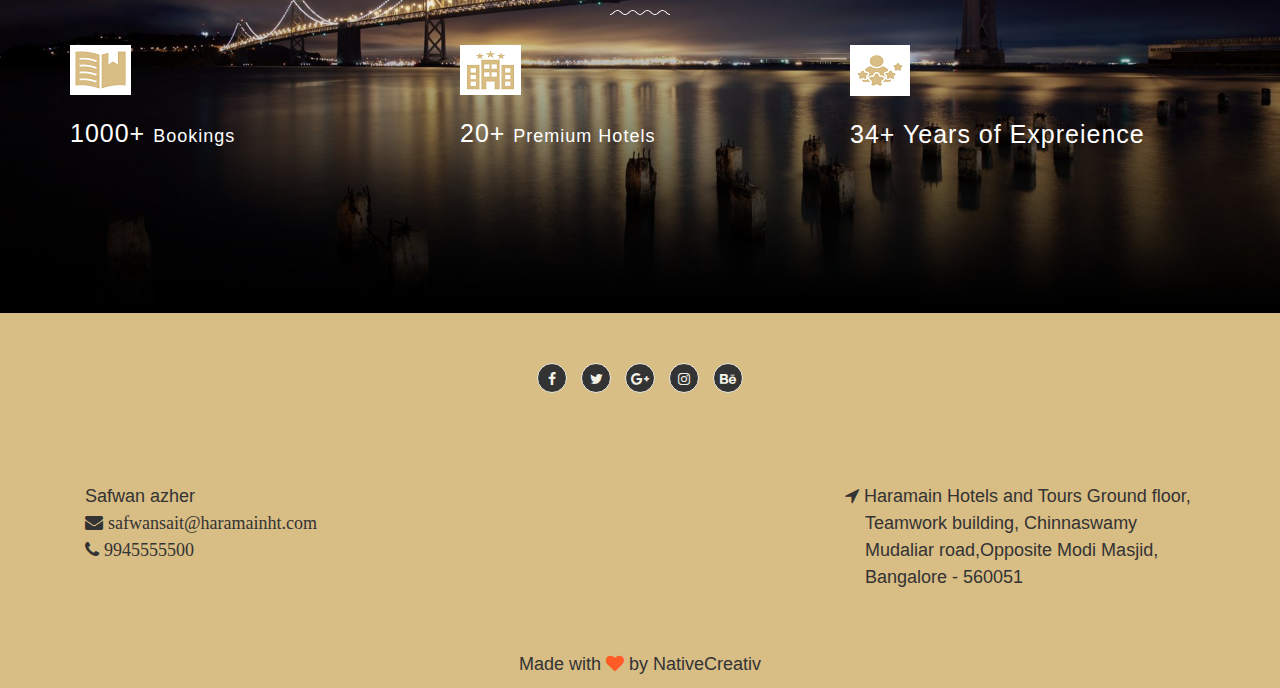
==== commit fcbf4603: "removed footer" ====
--- a/aboutus.html
+++ b/aboutus.html
@@ -281,9 +281,7 @@
                         <i class="fa fa-phone">&nbsp;9945555500</i></h4>
                 </div>
                 <div class="col-md-4 col-sm-6 pb-50 black-color">
-                    <h4>Aleem Zainulabideen<br>
-                        <i class="fa fa-envelope">&nbsp;aleemza@haramianht.com</i><br>
-                        <i class="fa fa-phone">&nbsp;7338554037</i></h4>
+                   
                 </div>
                 <div class="col-md-4 col-sm-6 pb-50 black-color">
                     <h4><i class="fa fa-location-arrow "></i>&nbsp;Haramain Hotels and Tours Ground floor,<br>
